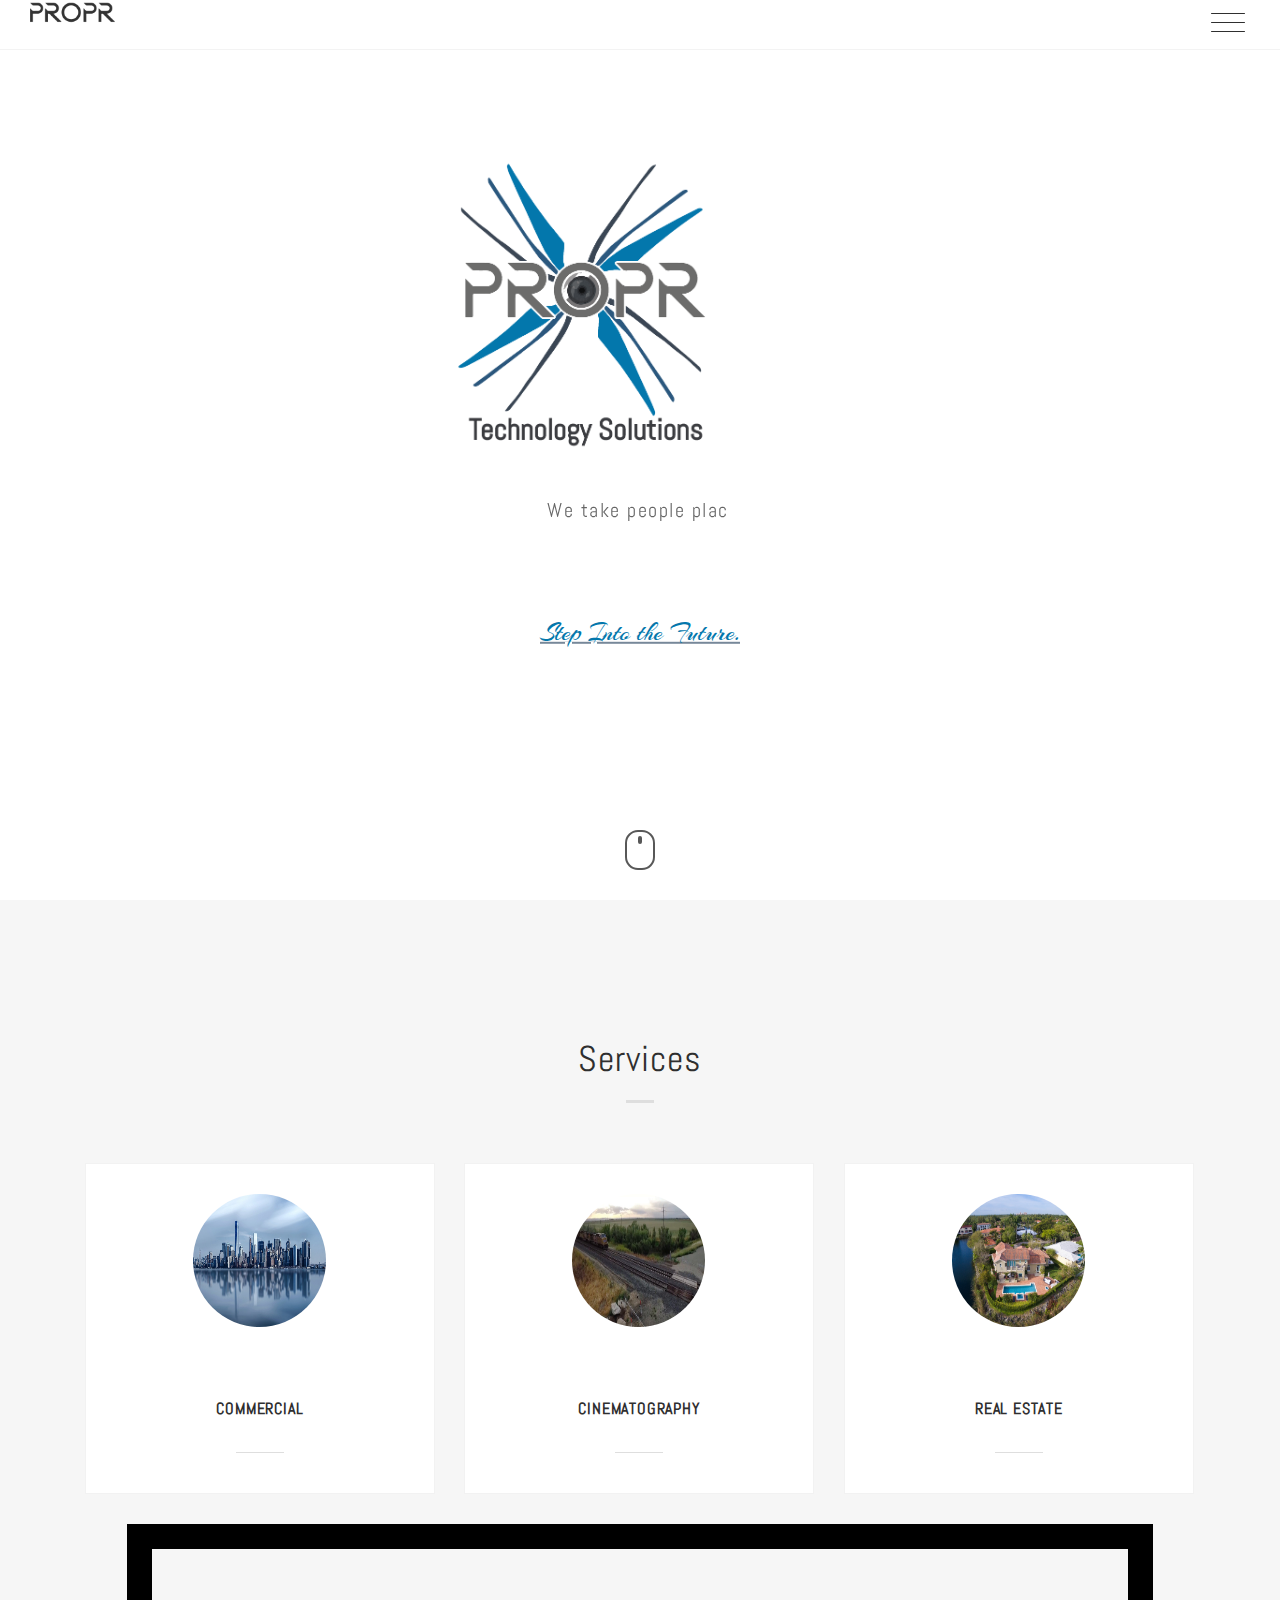
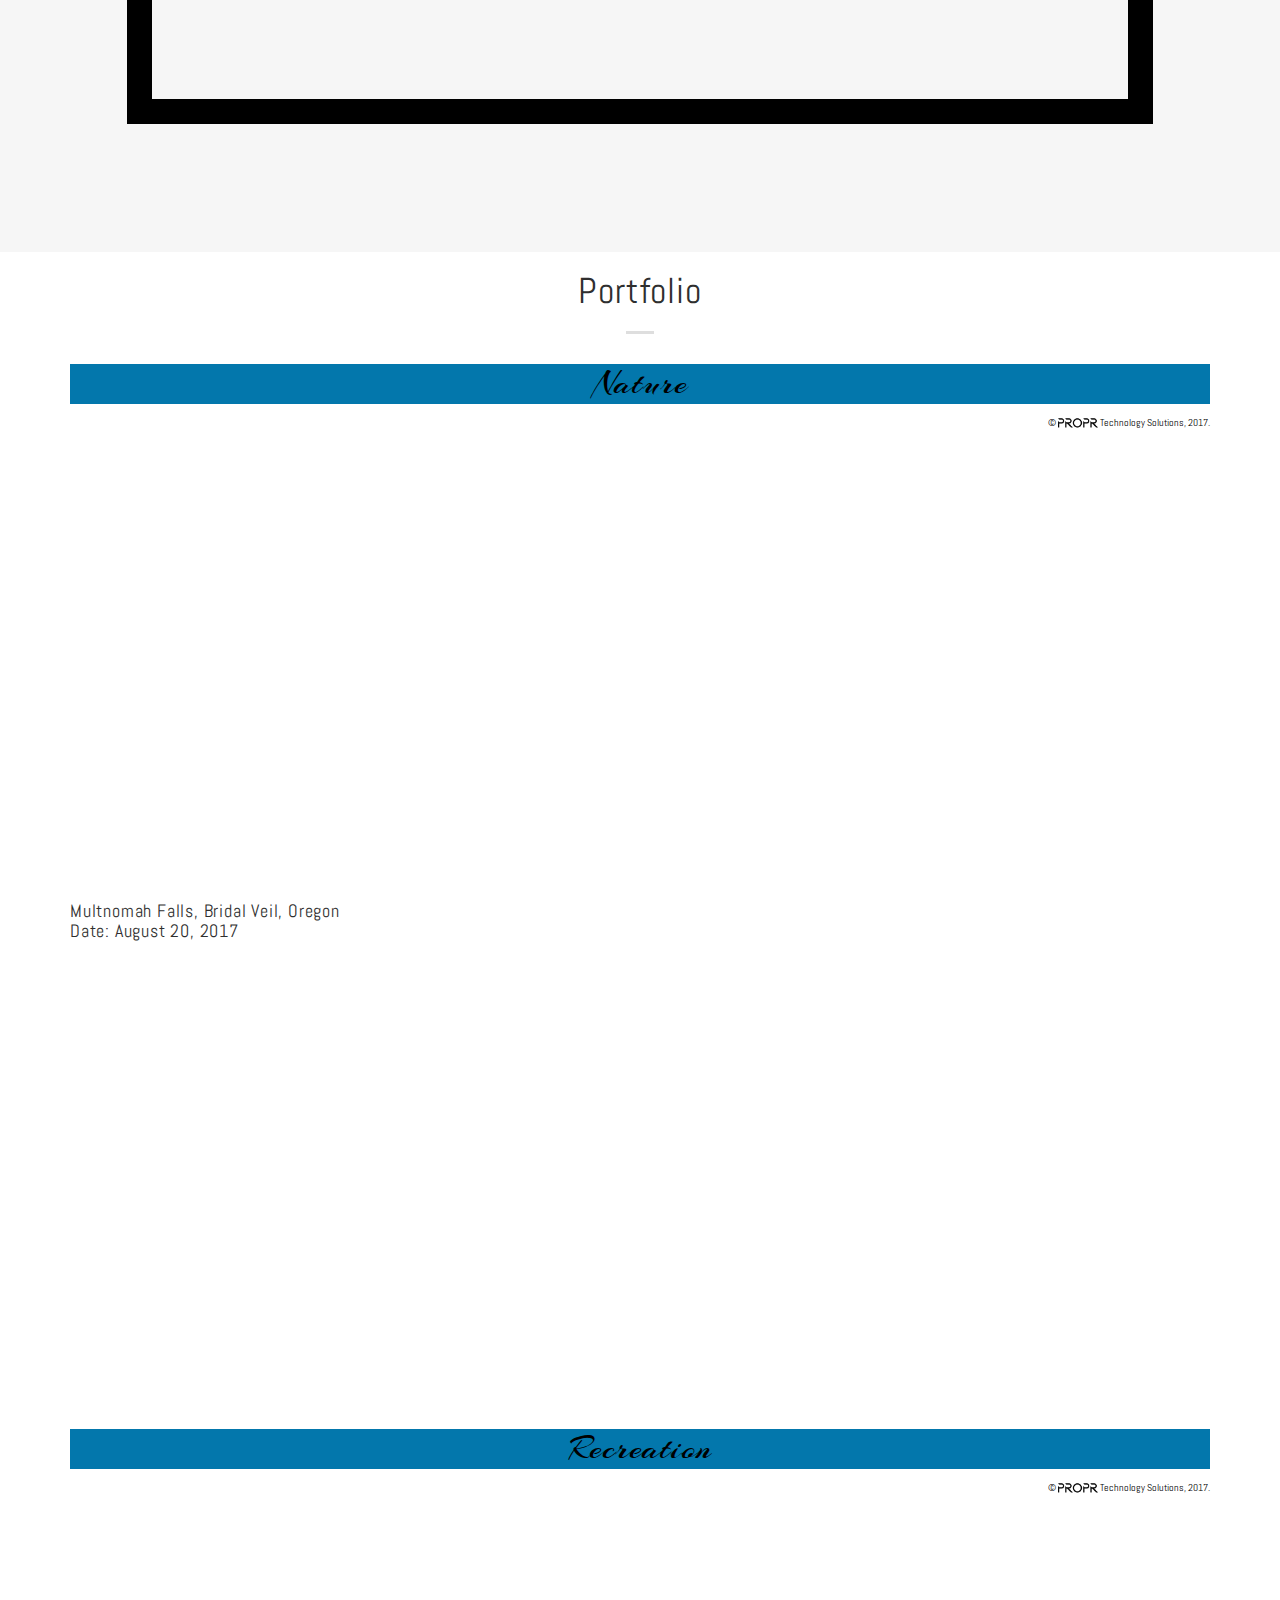
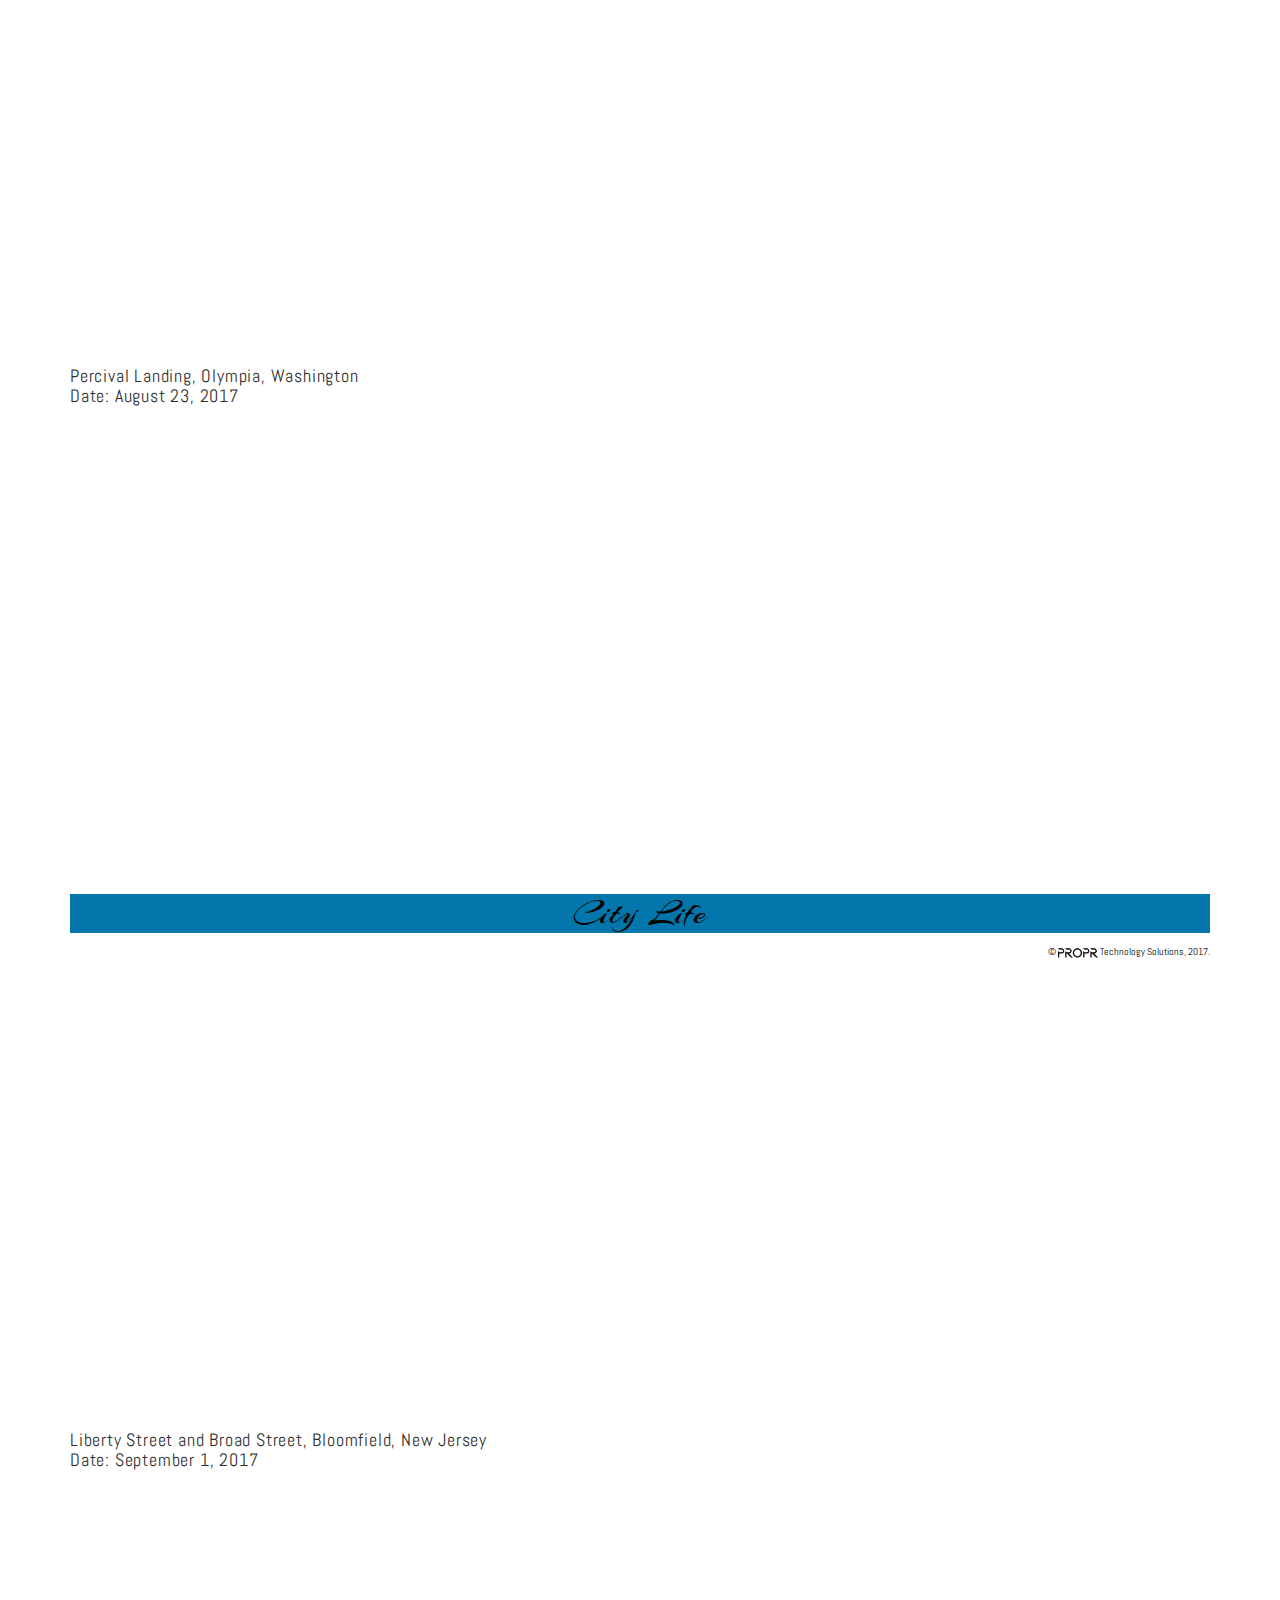
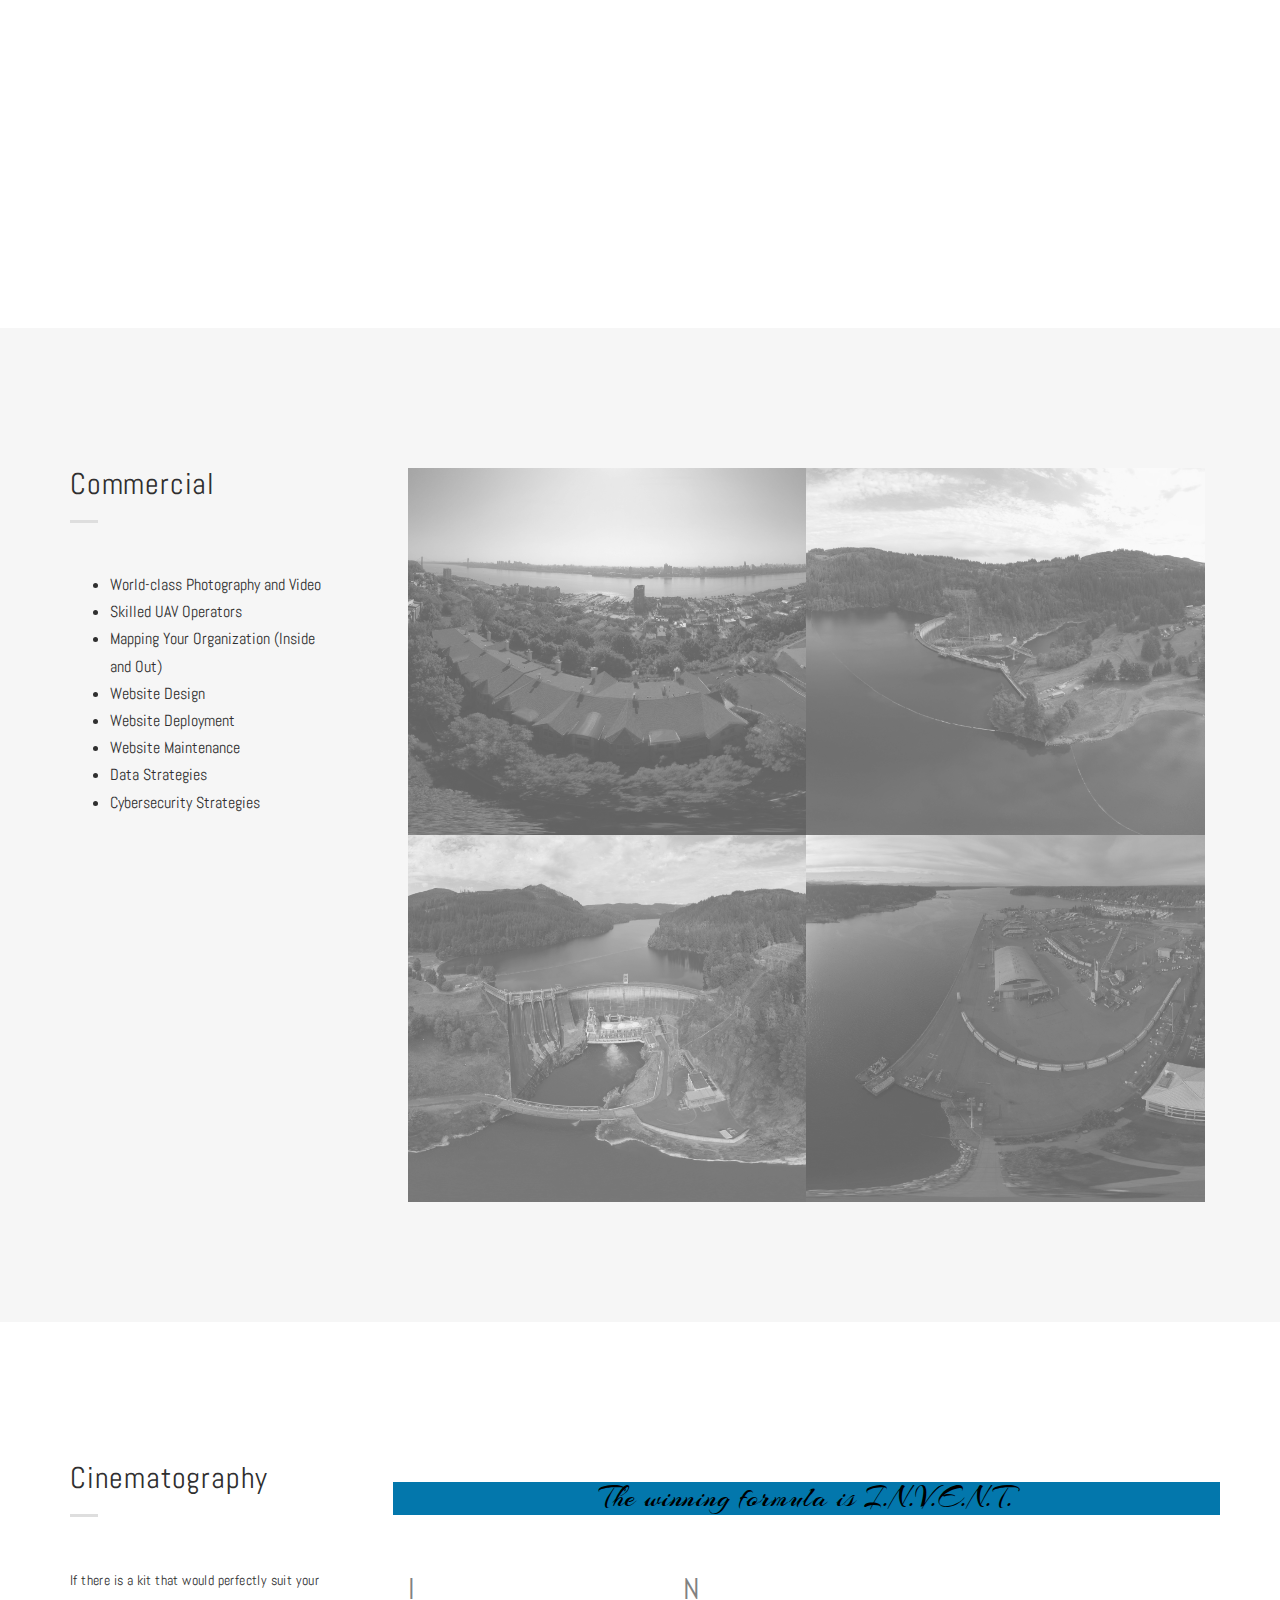
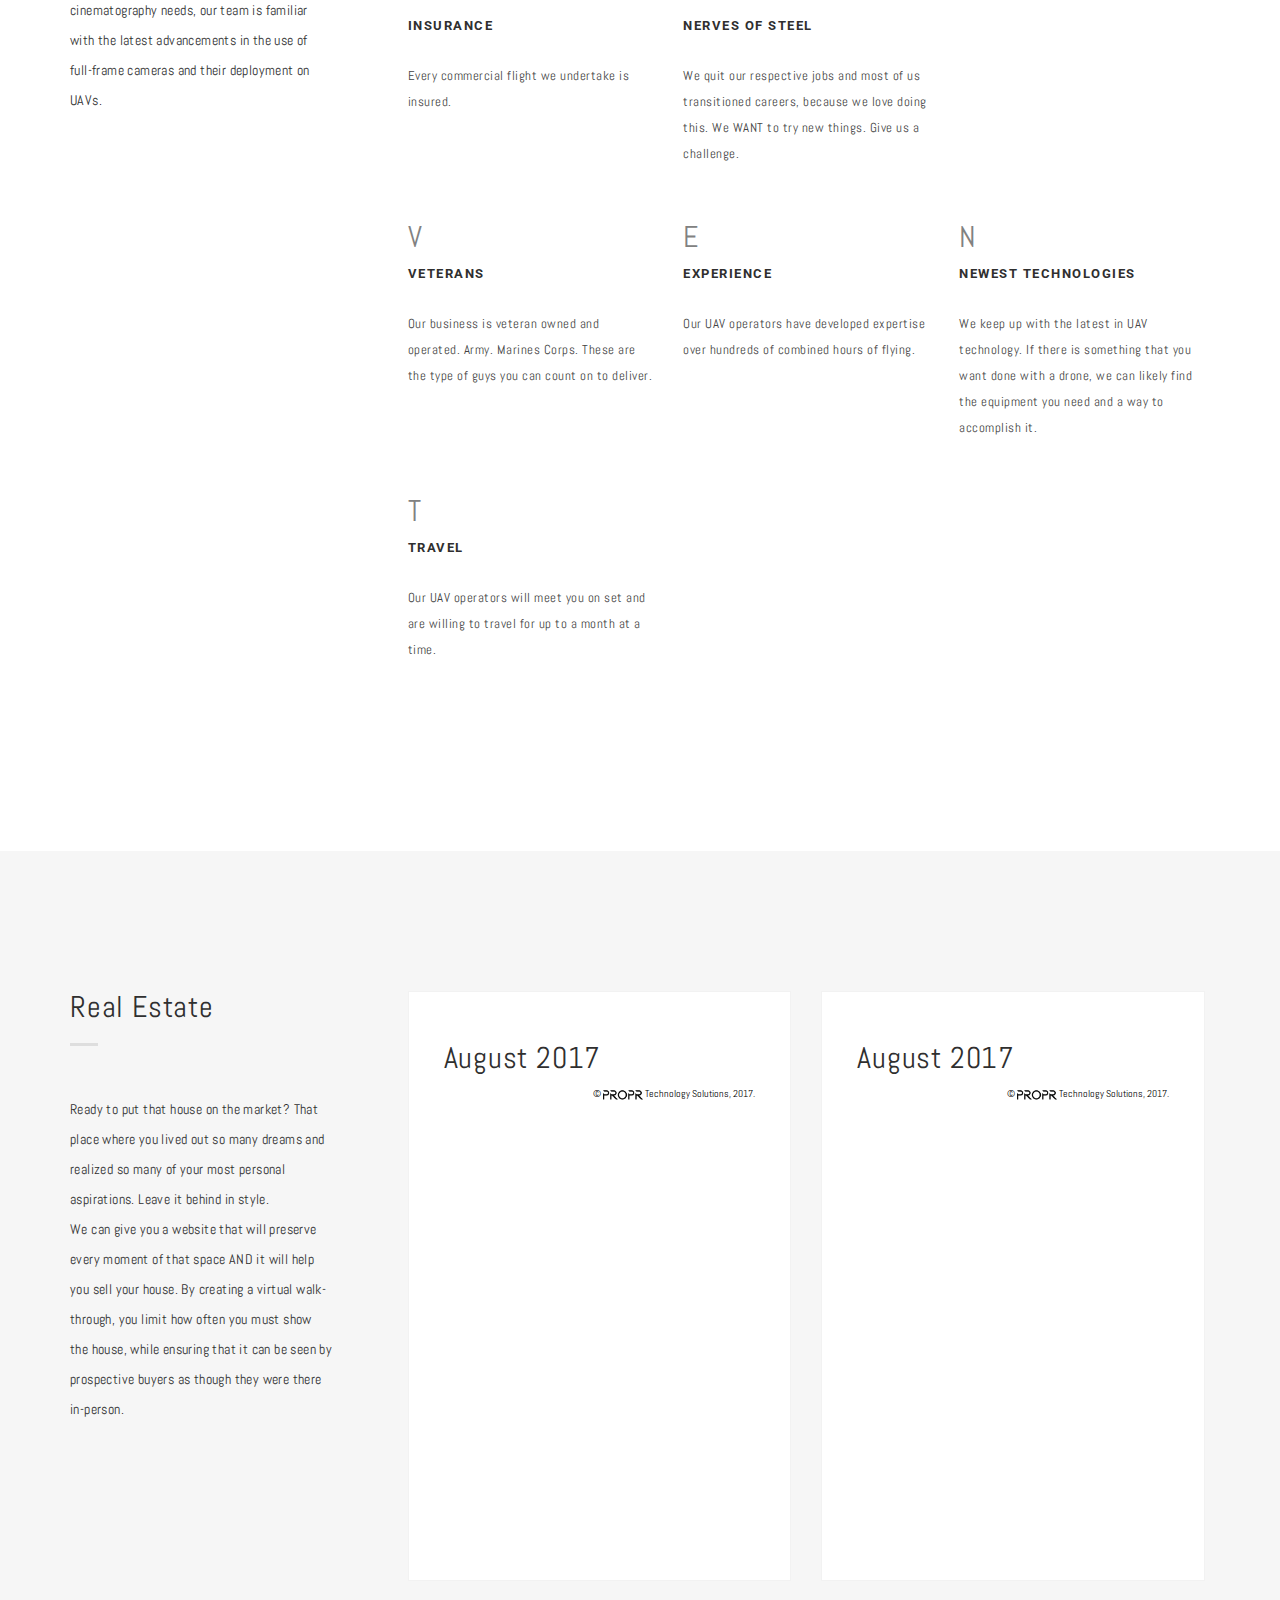
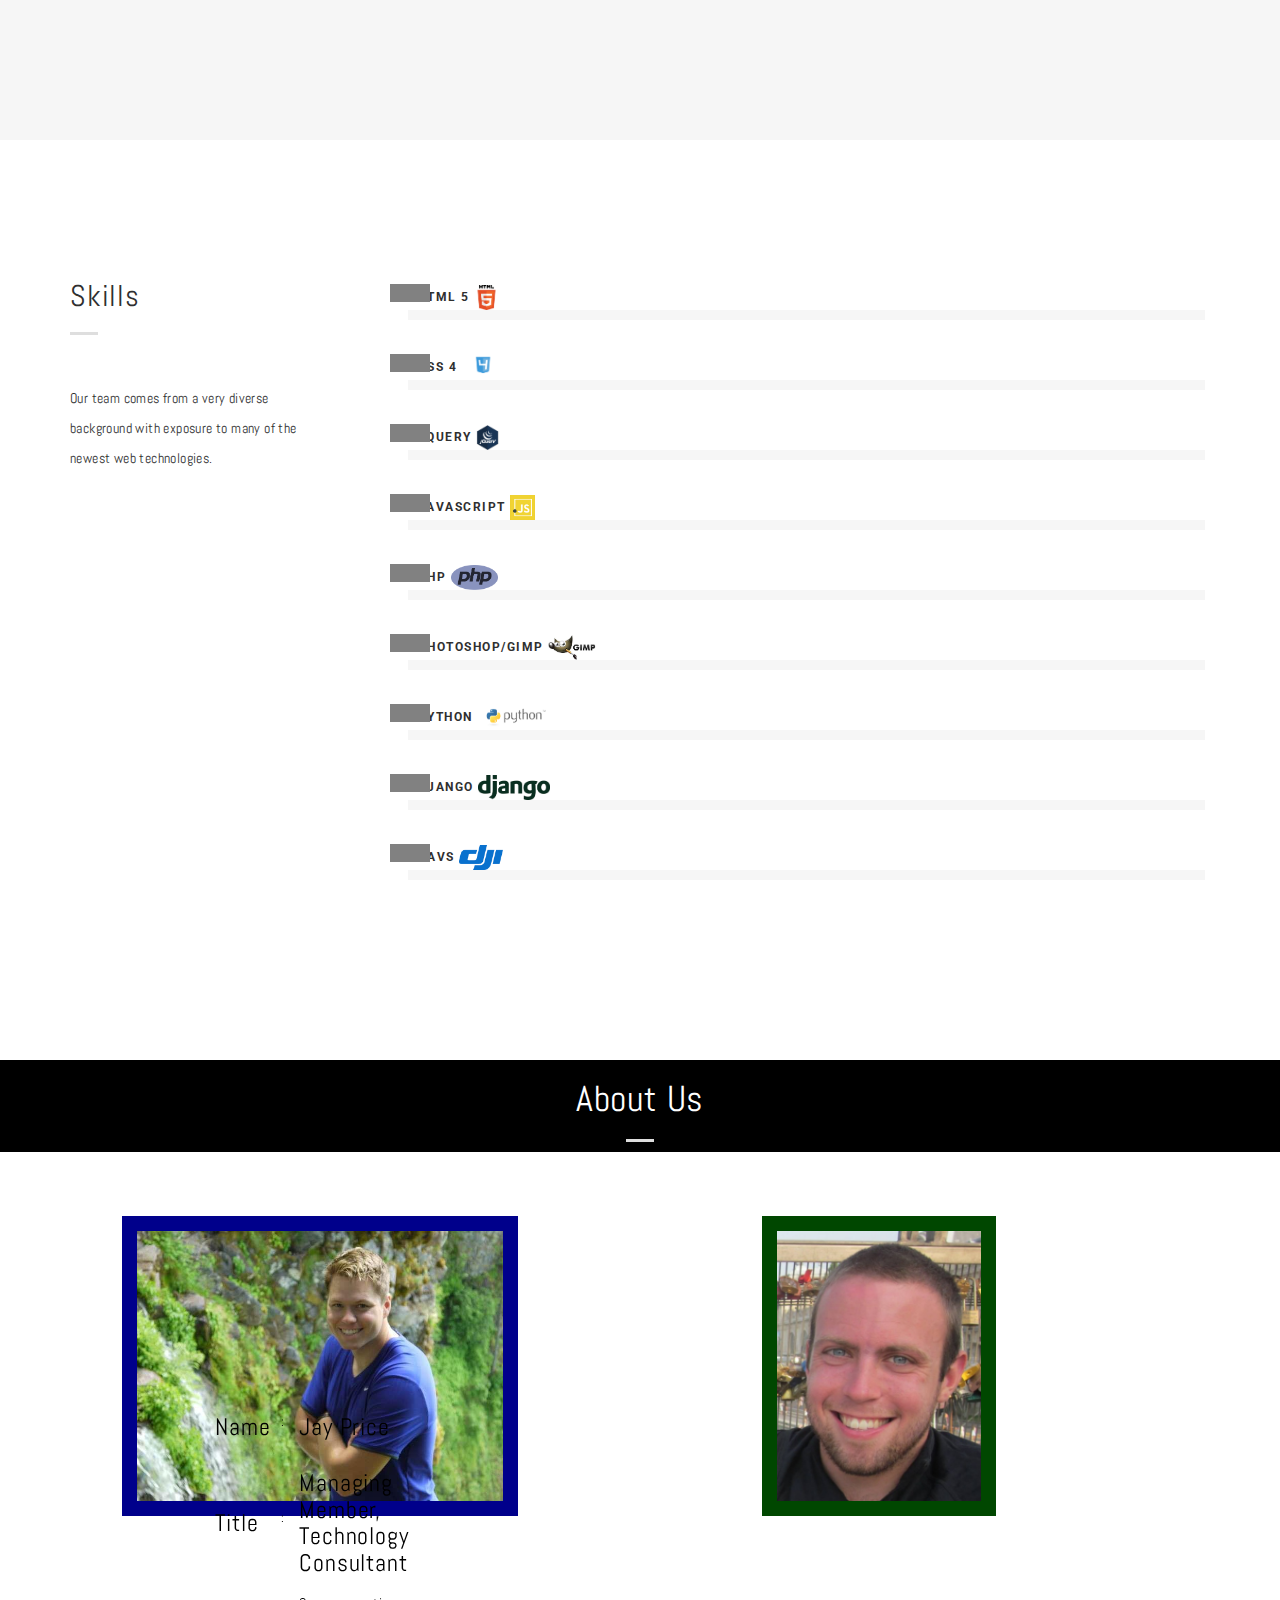
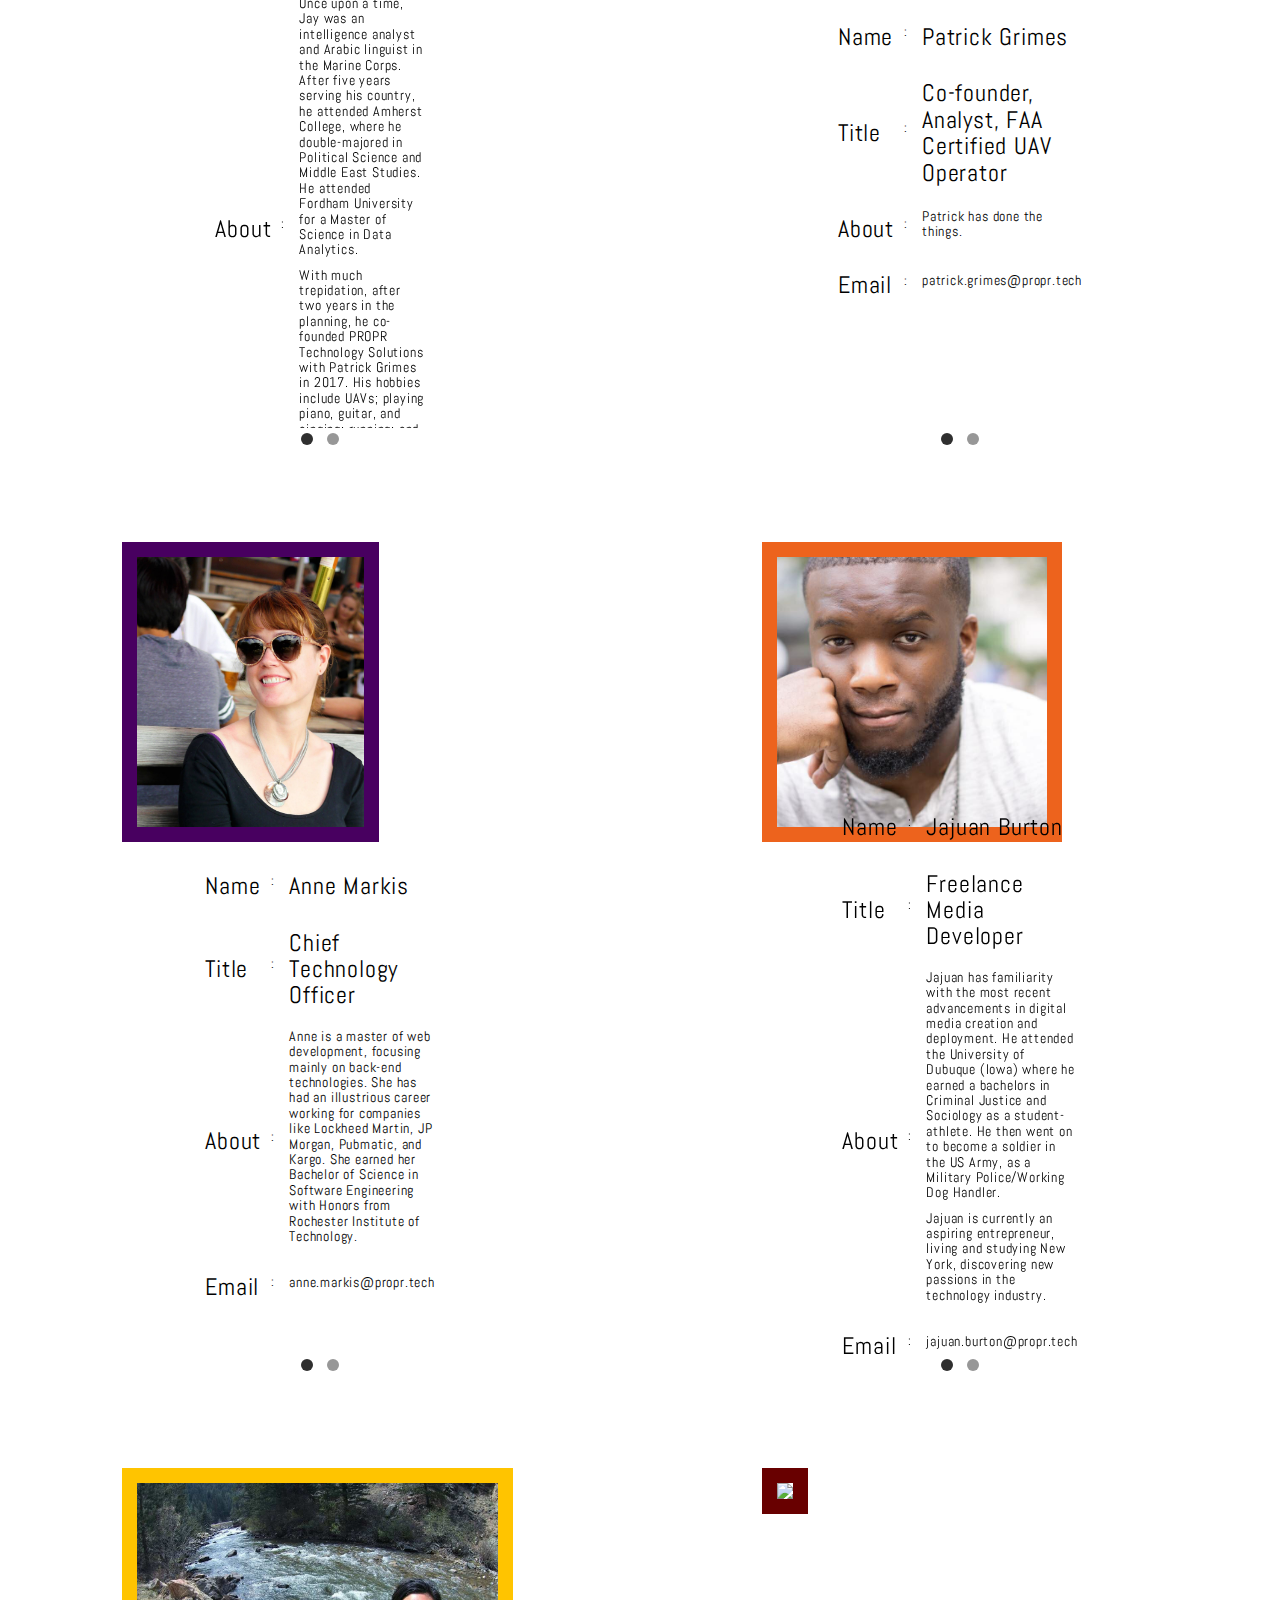
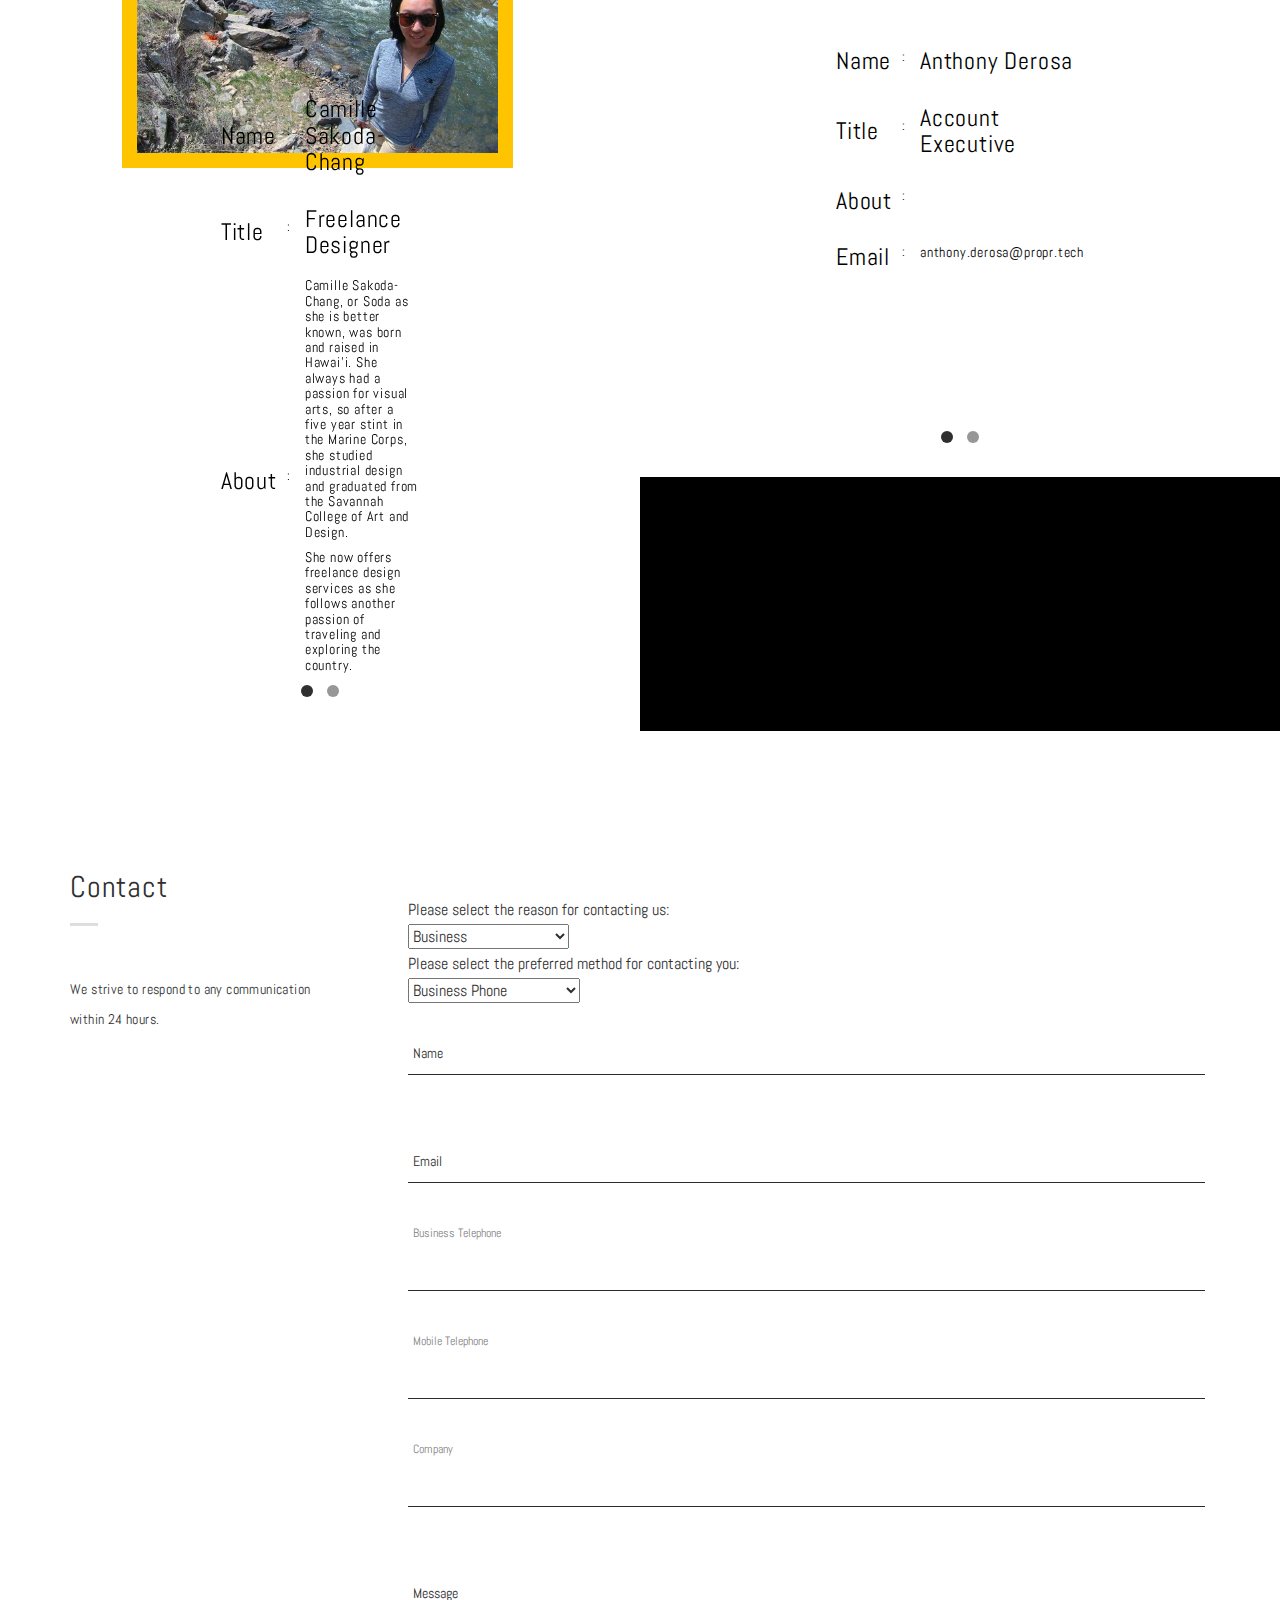
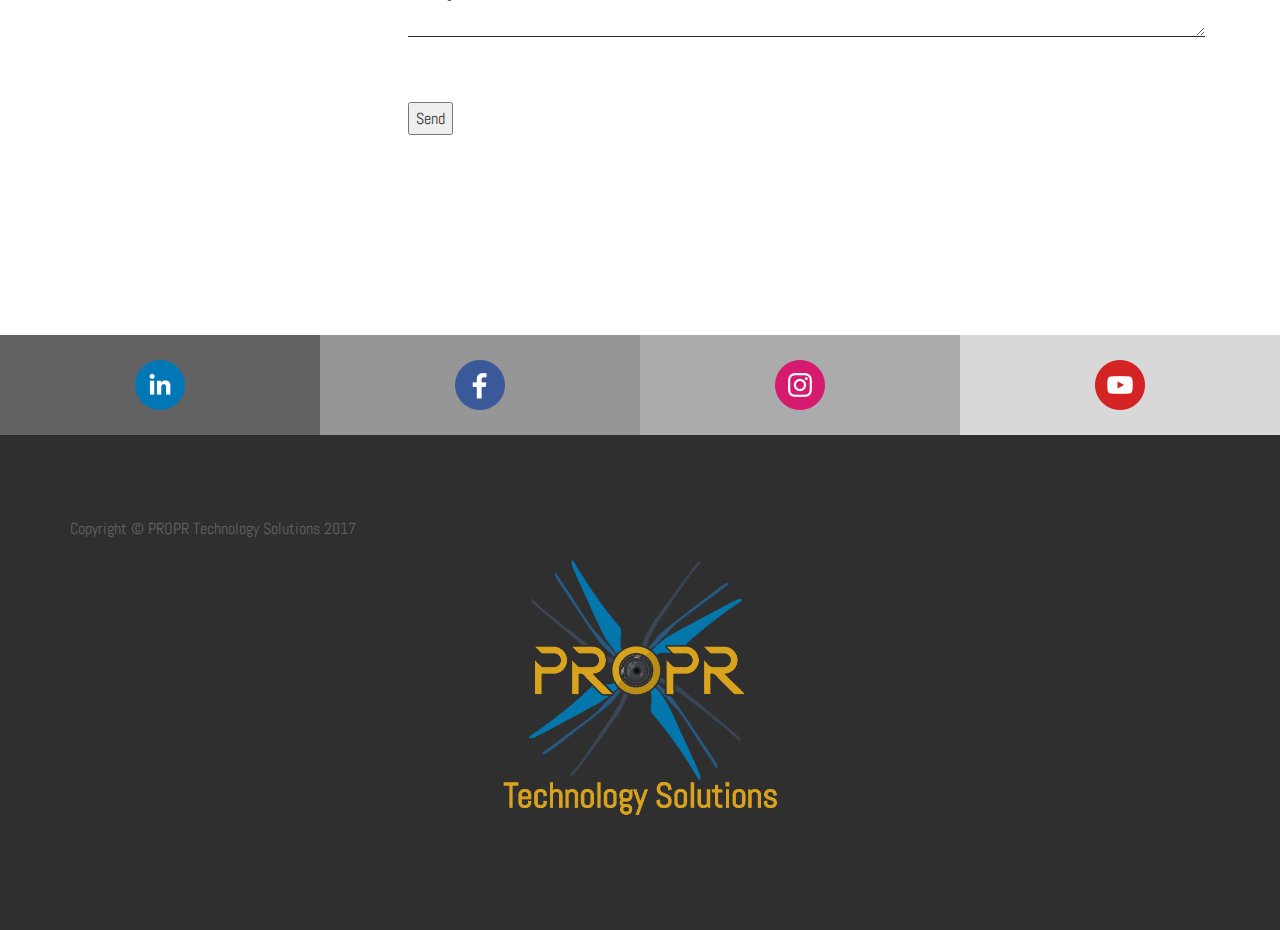
==== index.html @ e9b19761 "Reformatted the landing page." ====
<!DOCTYPE html>
<html lang="en">
  <head>
    <meta charset="utf-8">
    <title>PROPR Technology Solutions</title>
    <meta content="IE=edge" http-equiv="X-UA-Compatible">
    <meta content="width=device-width, initial-scale=1" name="viewport">
    <!--Fav-->
    <link href="logos/PROPR-favicon.png" rel="shortcut icon">
    
    <!--styles-->
    <link href="css/bootstrap.min.css" rel="stylesheet">
    <link href="css/owl.carousel.css" rel="stylesheet">
    <link href="css/owl.theme.css" rel="stylesheet">
    <link href="css/magnific-popup.css" rel="stylesheet">
    <link href="css/style.css" rel="stylesheet">
    <link href="css/responsive.css" rel="stylesheet">
    <link rel="stylesheet" href="https://cdn.pannellum.org/2.3/pannellum.css">

    <script type="text/javascript" src="https://cdn.pannellum.org/2.3/pannellum.js"></script>
    
    
    <!--fonts google-->
    <link href='https://fonts.googleapis.com/css?family=Arizonia' rel='stylesheet'>
    <link href='https://fonts.googleapis.com/css?family=Roboto+Slab:400,700' rel='stylesheet' type='text/css'>
    <link href='https://fonts.googleapis.com/css?family=Roboto:400,300,500,700' rel='stylesheet' type='text/css'>
    <link href='https://fonts.googleapis.com/css?family=Abel' rel='stylesheet'>

    
    <!--[if lt IE 9]>
       <script type="text/javascript" src="js/html5shiv.min.js"></script>
    <![endif]-->
  </head>
  <body>
    <!--PRELOADER-->
    <div id="preloader">
      <div id="status">
        <img alt="logo" src="logos/proprTechnologySolutionsGunmetal-transBackground.png">
      </div>
    </div>
    <!--/.PRELOADER END-->

    <!--HEADER -->
    <div class="header">
      <div class="for-sticky">
        <!--LOGO-->
        <div class="col-md-2 col-xs-6 logo">
          <a href="index.html"><img alt="logo" class="logo-nav" src="logos/proprPlaintext-narrow.png" text-align:"left"></a>
        </div>
        <!--/.LOGO END-->
      </div>
      <div class="menu-wrap">
        <nav class="menu">
          <div class="menu-list">
            <a data-scroll="" href="#home" class="active">
              <span>Home</span>
            </a>
            <a data-scroll="" href="#services">
                <span>Services</span>
            </a>
            <a data-scroll="" href="#portfolio">
                <span>Portfolio</span>
            </a>
            <a data-scroll="" href="#about">
              <span>About</span>
            </a>
            <a data-scroll="" href="#commercial">
              <span>Commercial</span>
            </a>
            <a data-scroll="" href="#cinematography">
              <span>Cinematography</span>
            </a>
            <a data-scroll="" href="#realEstate">
              <span>Real Estate</span>
            </a>
            <a data-scroll="" href="#education">
              <span>Education</span>
            </a>
            <a data-scroll="" href="#blog">
              <span>Blog</span>
            </a>
            <a data-scroll="" href="#contact">
              <span>Contact</span>
            </a>
          </div>
        </nav>
        <button class="close-button" id="close-button">Close Menu</button>
      </div>
      <button class="menu-button" id="open-button">
        <span></span>
        <span></span>
        <span></span>
      </button><!--/.for-sticky-->
    </div>
    <!--/.HEADER END-->
    
    <!--CONTENT WRAP-->
    <div class="content-wrap">
      <!--CONTENT-->
      <div class="content">
        <!--HOME-->
        <section id="home">
          <div class="container">
            <div class="row">
              <div class="wrap-hero-content">
                  <div class="hero-content">
                      <img id=mainLogo src="logos/proprTechnologySolutionsGunmetal-transBackground.png">
                    <br><br><br><br><br><br><br><br><br>
                    <span class="typed"></span>
                    <br><br><br><br>
                    <style>
                      @import url('https://fonts.googleapis.com/css?family=Arizonia');
                    </style>
                    <div class="stepFuture">Step Into the Future.</div>
                  </div>
              </div>
              <div class="mouse-icon margin-20">
                <div class="scroll"></div>
              </div>
            </div>
          </div>
        </section>
        <!--/.HOME END-->

      <!--Services-->
      <section class="grey-bg" id="services">
          <div class="container">
            <div class="row">
              <div class="col-md-12">
                <h1 class="title-small-center text-center">
                  <span>Services</span>
                </h1>
                <!--GRID Services-->
                <div class="grid">
                  <div class="grid-item">
                    <div class="wrap-article">
                      <a data-scroll="" href="#commercial"><img alt="commercial" class="img-circle text-center" src="images/commercial.jpg"></a>
                      <p class="subtitle fancy">
                        <span></span>
                      </p>
                      <a href="#commercial">
                        <h2 class="title">
                          Commercial 
                        </h2>
                      </a>
                    </div>
                  </div>

                  <div class="grid-item">
                    <div class="wrap-article">
                    <a data-scroll="" href="#cinematography"><img alt="cinematography" class="img-circle text-center" src="images/cinematography.jpg"></a>
                    <p class="subtitle fancy">
                        <span></span>
                      </p>
                      <a href="#cinematography">
                        <h2 class="title">
                          Cinematography
                        </h2>
                      </a>
                    </div>
                  </div>

                  <div class="grid-item">
                    <div class="wrap-article">
                      <a data-scroll="" href="#realEstate"><img alt="real Estate" class="img-circle text-center" src="images/realEstate.jpg"></a>
                      <p class="subtitle fancy">
                        <span></span>
                      </p>
                      <a href="#realEstate">
                        <h2 class="title">
                          Real Estate
                        </h2>
                      </a>
                    </div>
                  </div>

                </div>
                <!--/.GRID Services END-->
                <div id="demoVideo">
                  <video id="quickDemoVid" autoplay="true" loop src="WebAssets/QuickHits2.mp4"></video>
                </div>
              </div>
            </div>
          </div>
        </section>
        <!--/.Services END-->
        
        <!--PORTFOLIO-->
        <section id="portfolio">
            <h1 class="title-small-center text-center">
                <span>Portfolio</span>
              </h1>
            <div class="container">
              <h1 class="descriptiveAdditions">Nature</h1>
              <div id="multnomahFalls"><div class="copyrightDescription">&copy;  <img src="logos/proprPlaintext-narrow.png" height="12px"> Technology Solutions, 2017.</div></div>
              <div class="portfolioDesc-right"><br><h4>Multnomah Falls, Bridal Veil, Oregon  <br>Date: August 20, 2017</h4></div>
              <iframe src="https://www.google.com/maps/embed?pb=!1m18!1m12!1m3!1d177463.06169900682!2d-122.58820193441561!3d45.974048912000015!2m3!1f0!2f0!3f0!3m2!1i1024!2i768!4f13.1!3m3!1m2!1s0x5494310710bac379%3A0x4ea89e61edc91a26!2sLake+Merwin!5e0!3m2!1sen!2sus!4v1504679280659" width="600" height="450" frameborder="0" style="border:0" allowfullscreen></iframe>
              <h1 class="descriptiveAdditions">Recreation</h1>
              <div id="percivalLanding"><div class="copyrightDescription">&copy;  <img src="logos/proprPlaintext-narrow.png" height="12px"> Technology Solutions, 2017.</div></div>
              <div class="portfolioDesc-left"><br><h4>Percival Landing, Olympia, Washington <br>Date: August 23, 2017</h4></div>
              <iframe src="https://www.google.com/maps/embed?pb=!1m18!1m12!1m3!1d2718.6636477427255!2d-122.90604384774124!3d47.04683057904935!2m3!1f0!2f0!3f0!3m2!1i1024!2i768!4f13.1!3m3!1m2!1s0x5491751a344faf8f%3A0xc05edcb46eec4109!2sPercival+Landing+Park!5e0!3m2!1sen!2sus!4v1504679741268" width="600" height="450" frameborder="0" style="border:0" allowfullscreen></iframe>
              <h1 class="descriptiveAdditions">City Life</h1>
              <div id="broadStreet"><div class="copyrightDescription">&copy;  <img src="logos/proprPlaintext-narrow.png" height="12px"> Technology Solutions, 2017.</div></div>
              <div class="portfolioDesc-right"><br><h4>Liberty Street and Broad Street, Bloomfield, New Jersey <br>Date: September 1, 2017</h4></div>
              <iframe src="https://www.google.com/maps/embed?pb=!1m18!1m12!1m3!1d3020.471869796412!2d-74.19963344782644!3d40.79562347922171!2m3!1f0!2f0!3f0!3m2!1i1024!2i768!4f13.1!3m3!1m2!1s0x89c2553cd62f1c93%3A0x48aaa66e589d598c!2sBroad+St+%26+Liberty+St%2C+Bloomfield%2C+NJ+07003!5e0!3m2!1sen!2sus!4v1504679881811" width="600" height="450" frameborder="0" style="border:0" allowfullscreen></iframe>
            </div>

          </section>
          <!--/.PORTFOLIO END-->

      

        <!--WORK-->
        <section class="grey-bg mar-tm-10" id="commercial">
          <div class="container">
            <div class="row">
              <div class="col-md-3">
                <h2 class="title-small">
                  <span>Commercial</span>
                </h2>
                <p class="content-detail">
                  <ul>
                    <li>World-class Photography and Video</li>
                    <li>Skilled UAV Operators</li>
                    <li>Mapping Your Organization (Inside and Out)</li>
                    <li>Website Design</li>
                    <li>Website Deployment</li>
                    <li>Website Maintenance</li>
                    <li>Data Strategies</li>
                    <li>Cybersecurity Strategies</li>
                </p>
              </div>
              <div class="col-md-9 content-right">
                <!--PORTFOLIO IMAGE-->
                <ul class="portfolio-image">
                  <li class="col-md-6">
                    <a href="images/fortLee.jpg"><img alt="image" src="images/fortLee.jpg">
                      <div class="decription-wrap">
                        <div class="image-bg">
                           <p class="desc">Condominiums</p>
                        </div>

                      </div>
                    </a>
                  </li>
                  <li class="col-md-6">
                    <a href="images/merwinLake.jpg"><img alt="image" src="images/merwinLake.jpg">
                      <div class="decription-wrap">
                        <div class="image-bg">
                          <p class="desc">Lakes</p>
                        </div>
                      </div>
                    </a>
                  </li>
                  <li class="col-md-6">
                    <a href="images/merwinDam.jpg"><img alt="image" src="images/merwinDam.jpg">
                      <div class="decription-wrap">
                        <div class="image-bg">
                          <p class="desc">Infrastructure Projects</p>
                        </div>
                      </div>
                    </a>
                  </li>
                  <li class="col-md-6">
                    <a href="images/portOfOlympia.jpg"><img alt="image" src="images/portOfOlympia.jpg">
                      <div class="decription-wrap">
                        <div class="image-bg">
                          <p class="desc">Ports and Harbors</p>
                        </div>
                      </div>
                    </a>
                  </li>
                </ul>
                <!--/.PORTFOLIO IMAGE END-->
              </div>
            </div>
          </div>
        </section>
        <!--/.WORK END-->

        <!--SERVICES-->
        <section class="white-bg" id="cinematography">
          <div class="container">
            <div class="row">
              <div class="col-md-3">
                <h2 class="title-small">
                  <span>Cinematography</span>
                </h2>
                <p class="content-detail">
                  If there is a kit that would perfectly suit your cinematography needs, our team is familiar with the latest advancements in the use of full-frame cameras and their deployment on UAVs. 
                </p>
              </div>
              <div class="col-md-9 content-right">
                <div class="row">
                  <h2 class="descriptiveAdditions"> The winning formula is I.N.V.E.N.T.</h2><br><br>
                  <ul class="listing-item">
                    <li>
                        <div class="col-md-4 col-sm-4">
                         <h2 class="icon-use">
                            I
                         </h2>
                           <p class="head-sm">
                              Insurance
                            </p>
                          <p class="text-grey">
                            Every commercial flight we undertake is insured. 
                          </p>
                        </div>
                      </li>
                    
                    <li>
                      <div class="col-md-4 col-sm-4">
                        <h2 class="icon-use">
                          N
                        </h2>
                        <p class="head-sm">
                          Nerves of Steel
                        </p>
                        <p class="text-grey">
                          We quit our respective jobs and most of us transitioned careers, because we love doing this. We WANT to try new things. Give us a challenge. 
                        </p>
                      </div>
                    </li>

                  <ul class="listing-item">
                    <li>
                      <div class="col-md-4 col-sm-4">
                        <p class="icon-use">
                          V
                        </p>
                        <p class="head-sm">
                          Veterans
                        </p>
                        <p class="text-grey">
                          Our business is veteran owned and operated. Army. Marines Corps. These are the type of guys you can count on to deliver. 
                        </p>
                      </div>
                    </li>

                    <li>
                      <div class="col-md-4 col-sm-4">
                        <h2 class="icon-use">
                          E
                        </h2>
                        <p class="head-sm">
                          Experience
                        </p>
                        <p class="text-grey">
                          Our UAV operators have developed expertise over hundreds of combined hours of flying.
                        </p>
                      </div>
                    </li>

                    
                    <li>
                        <div class="col-md-4 col-sm-4">
                          <h2 class="icon-use">
                            N
                          </h2>
                          <p class="head-sm">
                            Newest Technologies
                          </p>
                          <p class="text-grey">
                            We keep up with the latest in UAV technology. If there is something that you want done with a drone, we can likely find the equipment you need and a way to accomplish it. 
                          </p>
                        </div>
                      </li>

                    <li>
                      <div class="col-md-4 col-sm-4">
                        <h2 class="icon-use">
                          T
                        </h2>
                        <p class="head-sm">
                          Travel
                        </p>
                        <p class="text-grey">
                          Our UAV operators will meet you on set and are willing to travel for up to a month at a time. 
                        </p>
                      </div>
                    </li>
                  </ul>

                </div>
              </div>
            </div>
          </div>
        </section>
        <!--/.CINEMATOGRAPHY END-->

        <!--REAL ESTATE-->
        <section class="grey-bg" id="realEstate">
          <div class="container">
            <div class="row">
              <div class="col-md-3">
                <h2 class="title-small">
                  <span>Real Estate</span>
                </h2>
                <p class="content-detail">
                  Ready to put that house on the market? That place where you lived out so many dreams and realized so many of your most personal aspirations. Leave it behind in style. <br> We can give you a website that will preserve every moment of that space AND it will help you sell your house. By creating a virtual walk-through, you limit how often you must show the house, while ensuring that it can be seen by prospective buyers as though they were there in-person.
                </p>
              </div>
              <div class="col-md-9 content-right">
                <div class="row">
                  <ul class="listing-item">
                    <li>
                      <div class="col-md-6 col-sm-6">
                        <div class="wrap-card">
                          <div class="card">
                              <h2> August 2017 </h2>
                              <div id="driveway"><div class="copyrightDescription">&copy;  <img src="logos/proprPlaintext-narrow.png" height="12px"> Technology Solutions, 2017.</div></div>
                            </div>
                          </div>
                        </div>
                    </li>

                    <li>
                      <div class="col-md-6 col-sm-6">
                        <div class="wrap-card">
                          <div class="card">
                              <h2> August 2017 </h2>
                              <div id="crossroads"><div class="copyrightDescription">&copy;  <img src="logos/proprPlaintext-narrow.png" height="12px"> Technology Solutions, 2017.</div></div>
                            </div>
                          </div>
                        </div>
                    </li>
                  </ul>  

                </div>
              </div>
            </div>
          </div>
        </section>
        <!--/.REAL ESTATE END-->

        <!--SKILLS-->
        <section class="white-bg" id="skill">
          <div class="container">
            <div class="row">
              <div class="col-md-3">
                <h2 class="title-small">
                  <span>Skills</span>
                </h2>
                <p class="content-detail">
                  Our team comes from a very diverse background with exposure to many of the newest web technologies.
                </p>
              </div>
              <div class="col-md-9 content-right">
                <!--SKILLST-->
                <div class="skillst">
                  <div class="skillbar" data-percent="78%">
                    <div class="title head-sm">
                      HTML 5
                    <img class="skillLogo" src="images/html5.png">
                    </div>
                    <div class="count-bar">
                      <div class="count"></div>
                    </div>
                  </div>
                  <div class="skillbar" data-percent="62%">
                    <div class="title head-sm">
                      CSS 4
                    <img class="skillLogo" src="images/css4.png">
                    </div>
                    <div class="count-bar">
                      <div class="count"></div>
                    </div>
                  </div>
                  <div class="skillbar" data-percent="58%">
                    <div class="title head-sm">
                      jQuery
                      <img class="skillLogo" src="images/jquery.png">
                    </div>
                    <div class="count-bar">
                      <div class="count"></div>
                    </div>
                  </div>
                  <div class="skillbar" data-percent="65%">
                      <div class="title head-sm">
                        Javascript
                        <img class="skillLogo" src="images/javascript.png">
                      </div>
                      <div class="count-bar">
                        <div class="count"></div>
                      </div>
                    </div>
                  <div class="skillbar" data-percent="20%">
                    <div class="title head-sm">
                      PHP
                      <img class="skillLogo" src="images/php.png">
                    </div>
                    <div class="count-bar">
                      <div class="count"></div>
                    </div>
                  </div>
                  <div class="skillbar" data-percent="65%">
                    <div class="title head-sm">
                      Photoshop/GIMP
                      <img class="skillLogo" src="images/gimp.jpg">
                    </div>
                    <div class="count-bar">
                      <div class="count"></div>
                    </div>
                  </div>
                <div class="skillbar" data-percent="70%">
                    <div class="title head-sm">
                      Python
                      <img class="skillLogo" src="images/python.png">
                    </div>
                    <div class="count-bar">
                      <div class="count"></div>
                    </div>
                  </div>
                <div class="skillbar" data-percent="70%">
                    <div class="title head-sm">
                      Django
                      <img class="skillLogo" src="images/django.png">
                    </div>
                    <div class="count-bar">
                      <div class="count"></div>
                    </div>
                  </div>
                <div class="skillbar" data-percent="100%">
                    <div class="title head-sm">
                      UAVs
                      <img class="skillLogo" src="images/DJI.png">
                    </div>
                    <div class="count-bar">
                      <div class="count"></div>
                    </div>
                  </div>
                </div>
                <!--/.SKILLST END-->
              </div>
            </div>
          </div>
        </section>
        <!--/.SKILLS END-->
  
        <!--ABOUT-->
      <section id="about">
      <h1 class="title-small-center text-center">
        <span>About Us</span>
      </h1>
      <div>
        <div class="col-md-6 col-sm-12 col-xs-12 white-col">
          <div class="row">
            <!--OWL CAROUSEL2-->
            <div class="owl-carousel2">
                <div class="col-md-12 col-sm-12 col-xs-12 white-col">
                    <div class="row">
                      <div class="col-md-8 col-md-offset-2 col-sm-8 col-sm-offset-2 col-xs-12">
                         
                        <img id="Jay" height="300px" float="left" src="WebAssets/Jared.jpg">
                        <div class="wrap-about">
                          <table class="w-content">
                            <tr>
                              <td class="title"><h3>Name</h3></td>
                              <td class="break">:</td>
                              <td><h3>Jay Price</h3></td>
                            </tr>
                            <tr>
                              <td class="title"><h3>Title</h3></td>
                              <td class="break">:</td>
                              <td><h3>Managing Member, Technology Consultant</h3></td>
                            </tr>
                            <tr>
                              <td class="title"><h3>About</h3></td>
                              <td class="break">:</td>
                              <td><h5>Once upon a time, Jay was an intelligence analyst and Arabic linguist in the Marine Corps. After five years serving his country, he attended Amherst College, where he double-majored in Political Science and Middle East Studies. He attended Fordham University for a Master of Science in Data Analytics.
                                </h5><h5>With much trepidation, after two years in the planning, he co-founded PROPR Technology Solutions with Patrick Grimes in 2017. His hobbies include UAVs; playing piano, guitar, and singing; running; and all things tech.</h5></td>
                            </tr>
                            <tr>
                                <td class="title"><h3>Email</h3></td>
                                <td class="break">:</td>
                                <td><h5>jay.price@propr.tech</h5></td>
                            </tr>

                          </table>
                        </div>
                      </div>
                    </div>
                  </div>

              <div class="col-md-12">
                <div class="wrap-about">
                  <div class="w-content">
                    <p class="head-about">
                      <h4>For the first time in my life, I feel strongly that I am using my skills to make the world a better place.
                      </h4><h4>I am excited to offer my customers a product that I believe cannot be found elsewhere.</h4>
                      <img src="logos/proprTechnologySolutionsGoldWhiteBackground.png" width="190px">
                    </p>
                    
                    <h4>
                      - Jay Price
                    </h4>
                  </div>
                </div>
              </div>
            
            </div>
            <!--/.OWL CAROUSEL2 END-->
          </div>
        </div>
      </div>
      <div>
      </div>

      <div>
          <div class="col-md-6 col-sm-12 col-xs-12 white-col">
            <div class="row">
              <!--OWL CAROUSEL2-->
              <div class="owl-carousel2">
                  <div class="col-md-12 col-sm-12 col-xs-12 white-col">
                      <div class="row">
                        <div class="col-md-8 col-md-offset-2 col-sm-8 col-sm-offset-2 col-xs-12">
                          <img id="Patrick" height="300px" src="WebAssets/Patrick.jpg">
                          <div class="wrap-about">
                            <table class="w-content">
                              <tr>
                                <td class="title"><h3>Name</h3></td>
                                <td class="break">:</td>
                                <td><h3>Patrick Grimes</h3></td>
                              </tr>
                              <tr>
                                <td class="title"><h3>Title</h3></td>
                                <td class="break">:</td>
                                <td><h3>Co-founder, Analyst, FAA Certified UAV Operator</h3></td>
                              </tr>
                              <tr>
                                <td class="title"><h3>About</h3></td>
                                <td class="break">:</td>
                                <td><h5>Patrick has done the things.</h5></td>
                              </tr>
                              <tr>
                                  <td class="title"><h3>Email</h3></td>
                                  <td class="break">:</td>
                                  <td><h5>patrick.grimes@propr.tech</h5></td>
                              </tr>

                            </table>
                          </div>
                        </div>
                      </div>
                    </div>

                <div class="col-md-12">
                  <div class="wrap-about">
                    <div class="w-content">
                      <p class="head-about">
                        <h4>One time I was doing the things for Amazon, and I realized that I am the smart dude doing the things. Then they gave me some money, but it still wasn't as cool PROPR.</h4>
                        <img src="logos/proprTechnologySolutionsGoldWhiteBackground.png" width="190px">
                      </p>
                      
                      <h4>
                        - Patrick Grimes
                      </h4>
                    </div>
                  </div>
                </div>
              
              </div>
              <!--/.OWL CAROUSEL2 END-->
          </div>
        </div>
      </div>
      <br>

          <div>
            <div class="col-md-6 col-sm-12 col-xs-12 white-col">
              <div class="row">
                <!--OWL CAROUSEL2-->
                <div class="owl-carousel2">
                    <div class="col-md-12 col-sm-12 col-xs-12 white-col">
                        <div class="row">
                          <div class="col-md-8 col-md-offset-2 col-sm-8 col-sm-offset-2 col-xs-12">
                              <img id="Anne" height="300px" src="WebAssets/Anne.jpg">
                            <div class="wrap-about">
                              <table class="w-content">
                                <tr>
                                  <td class="title"><h3>Name</h3></td>
                                  <td class="break">:</td>
                                  <td><h3>Anne Markis</h3></td>
                                </tr>
                                <tr>
                                  <td class="title"><h3>Title</h3></td>
                                  <td class="break">:</td>
                                  <td><h3>Chief Technology Officer</h3></td>
                                </tr>
                                <tr>
                                  <td class="title"><h3>About</h3></td>
                                  <td class="break">:</td>
                                  <td><h5>Anne is a master of web development, focusing mainly on back-end technologies. She has had an illustrious career working for companies like Lockheed Martin, JP Morgan, Pubmatic, and Kargo. She earned her Bachelor 
                                    of Science in Software Engineering with Honors from Rochester Institute of Technology.  </h5></td>
                                </tr>
                                <tr>
                                    <td class="title"><h3>Email</h3></td>
                                    <td class="break">:</td>
                                    <td><h5>anne.markis@propr.tech</h5></td>
                                </tr>
  
                              </table>
                            </div>
                          </div>
                        </div>
                      </div>
  
                  <div class="col-md-12">
                    <div class="wrap-about">
                      <div class="w-content">
                        <p class="head-about">
                          <h4>One time while I was busy keeping the financial world from ruin, I realized that I do the awesome things better than any of the other so-called awesome people. That's just life. Deal with it!</h4>
                        </p>
                        
                        <h4>
                          -Anne Markis
                        </h4>
                      </div>
                    </div>
                  </div>
                
                </div>
                <!--/.OWL CAROUSEL2 END-->
              </div>
            </div>
          </div>
          <div>
          </div>
          <div>
              <div class="col-md-6 col-sm-12 col-xs-12 white-col">
                <div class="row">
                  <!--OWL CAROUSEL2-->
                  <div class="owl-carousel2">
                      <div class="col-md-12 col-sm-12 col-xs-12 white-col">
                          <div class="row">
                            <div class="col-md-8 col-md-offset-2 col-sm-8 col-sm-offset-2 col-xs-12">
                                <img id="Jajuan" height="300px" src="WebAssets/Jajuan.jpg">
                              <div class="wrap-about">
                                <table class="w-content">
                                  <tr>
                                    <td class="title"><h3>Name</h3></td>
                                    <td class="break">:</td>
                                    <td><h3>Jajuan Burton</h3></td>
                                  </tr>
                                  <tr>
                                    <td class="title"><h3>Title</h3></td>
                                    <td class="break">:</td>
                                    <td><h3>Freelance Media Developer</h3></td>
                                  </tr>
                                  <tr>
                                    <td class="title"><h3>About</h3></td>
                                    <td class="break">:</td>
                                    <td><h5>Jajuan has familiarity with the most recent advancements in digital media creation and deployment. 
                                      He attended the University of Dubuque (Iowa) where he earned a bachelors in Criminal Justice and Sociology as a student-athlete. 
                                      He then went on to become a soldier in the US Army, as a Military Police/Working Dog Handler. 
                                    </h5>
                                    <h5>  
                                        Jajuan is currently an aspiring entrepreneur, living and studying New York, discovering new passions in the technology industry.
                                      </h5></td>
    
                                  </tr>
                                  <tr>
                                      <td class="title"><h3>Email</h3></td>
                                      <td class="break">:</td>
                                      <td><h5>jajuan.burton@propr.tech</h5></td>
                                  </tr>
    
                                </table>
                              </div>
                            </div>
                          </div>
                        </div>
    
                    <div class="col-md-12">
                      <div class="wrap-about">
                        <div class="w-content">
                          <p class="head-about">
                            <h4>Tomorrow is almost over.
                            </h4>
                          </p>
                          
                          <h4>
                            - Jajuan Burton
                          </h4>
                        </div>
                      </div>
                    </div>
                  
                  </div>
                  <!--/.OWL CAROUSEL2 END-->
                </div>
              </div>

            </div>
            <div>

              </div>
              <div>
                  <div class="col-md-6 col-sm-12 col-xs-12 white-col">
                    <div class="row">
                      <!--OWL CAROUSEL2-->
                      <div class="owl-carousel2">
                          <div class="col-md-12 col-sm-12 col-xs-12 white-col">
                              <div class="row">
                                <div class="col-md-8 col-md-offset-2 col-sm-8 col-sm-offset-2 col-xs-12">
                                    <img id="Soda" height="300px" src="WebAssets/soda.jpg">
                                  <div class="wrap-about">
                                    <table class="w-content">
                                      <tr>
                                        <td class="title"><h3>Name</h3></td>
                                        <td class="break">:</td>
                                        <td><h3>Camille Sakoda-Chang</h3></td>
                                      </tr>
                                      <tr>
                                        <td class="title"><h3>Title</h3></td>
                                        <td class="break">:</td>
                                        <td><h3>Freelance Designer</h3></td>
                                      </tr>
                                      <tr>
                                        <td class="title"><h3>About</h3></td>
                                        <td class="break">:</td>
                                        <td><h5>Camille Sakoda-Chang, or Soda as she is better known, was born and raised in Hawai'i.  She always had a passion for visual arts, so after a five year stint in the Marine Corps, she studied industrial design and graduated from the Savannah College of Art and Design.
                                          </h5><h5>She now offers freelance design services as she follows another passion of traveling and exploring the country.</h5></td>
        
                                      </tr>
                                      <tr>
                                          <td class="title"><h3>Email</h3></td>
                                          <td class="break">:</td>
                                          <td><h5>camille.sakoda-chang@propr.tech</h5></td>
                                      </tr>
                                    </table>
                                  </div>
                                </div>
                              </div>
                            </div>
        
                        <div class="col-md-12">
                          <div class="wrap-about">
                            <div class="w-content">
                              <p class="head-about">
                                <h4>Always be fully aware and appreciative of your surroundings.  That's how you'll notice the little things that make life so important.
                                </h4>
                              </p>
                              
                              <h4>
                                - Soda
                              </h4>
                            </div>
                          </div>
                        </div>
                      
                      </div>
                      <!--/.OWL CAROUSEL2 END-->
                    </div>
                  </div>
                </div>

                <div>
                  </div>
                  <div>
                      <div class="col-md-6 col-sm-12 col-xs-12 white-col">
                        <div class="row">
                          <!--OWL CAROUSEL2-->
                          <div class="owl-carousel2">
                              <div class="col-md-12 col-sm-12 col-xs-12 white-col">
                                  <div class="row">
                                    <div class="col-md-8 col-md-offset-2 col-sm-8 col-sm-offset-2 col-xs-12">
                                        <img id="Anthony" height="300px" src="WebAssets/Anthony.jpg">
                                      <div class="wrap-about">
                                        <table class="w-content">
                                          <tr>
                                            <td class="title"><h3>Name</h3></td>
                                            <td class="break">:</td>
                                            <td><h3>Anthony Derosa</h3></td>
                                          </tr>
                                          <tr>
                                            <td class="title"><h3>Title</h3></td>
                                            <td class="break">:</td>
                                            <td><h3>Account Executive</h3></td>
                                          </tr>
                                          <tr>
                                            <td class="title"><h3>About</h3></td>
                                            <td class="break">:</td>
                                            <td><h5>
                                              </h5><h5></h5></td>
            
                                          </tr>
                                          <tr>
                                              <td class="title"><h3>Email</h3></td>
                                              <td class="break">:</td>
                                              <td><h5>anthony.derosa@propr.tech</h5></td>
                                          </tr>
                                        </table>
                                      </div>
                                    </div>
                                  </div>
                                </div>
            
                            <div class="col-md-12">
                              <div class="wrap-about">
                                <div class="w-content">
                                  <p class="head-about">
                                    <h4>
                                    </h4>
                                  </p>
                                  
                                  <h4>
                                    - Anthony
                                  </h4>
                                </div>
                              </div>
                            </div>
                          
                          </div>
                          <!--/.OWL CAROUSEL2 END-->
                        </div>
                      </div>
                    </div>

      </section>
      <!--/.ABOUT END-->

        <!--CONTACT-->
        <section id="contact" class="white-bg">
          <div class="container">
            <div class="row">
              <div class="col-md-3">
                <h2 class="title-small">
                  <span>Contact</span>
                </h2>
                <p class="content-detail">
                 We strive to respond to any communication within 24 hours.
                </p>

              </div>
              <div class="col-md-9 content-right">
                
                <form id="myform" method="post">
                    <div id="greeting">Please select the reason for contacting us:</div>
                    <select name="reasonForContact">
                        <option value="business">Business</option>
                        <option value="quote">Get a Quote</option>
                        <option value="feedback">Feedback</option>
                        <option value="general">General Questions</option>
                        <option value="collaborate">Request to Collaborate</option>
                      </select>
                      <div id="greeting">Please select the preferred method for contacting you:</div>
                      <select name="preferredMethod">
                          <option value="businessPhone">Business Phone</option>
                          <option value="mobilePhone">Mobile Phone</option>
                          <option value="Email">Email</option>
                          <option value="textBusiness">Text Message - Business</option>
                          <option value="textMobile">Text Message - Mobile</option>
                        </select>
                  <br><br>
                  <div class="group">
                    <input name="userName" required="" type="text"><span class="highlight"></span><span class="bar"></span><label>Name</label>
                  </div>
                  <div class="group">
                    <input name="userEmail" required="" type="email"><span class="highlight"></span><span class="bar"></span><label>Email</label>
                  </div>
                  <div class="group">
                      <input name="userBusinessPhone" type="tel"><span class="highlight"></span><span class="bar"></span><label>Business Telephone</label>
                  </div>
                  <div class="group">
                        <input name="userMobilePhone" type="tel"><span class="highlight"></span><span class="bar"></span><label>Mobile Telephone</label>
                  </div>
                  <div class="group">
                    <input name="userCompany" type="text"><span class="highlight"></span><span class="bar"></span><label>Company</label>
                  </div>
                  <div class="group">
                    <textarea name="messageContent" required=""></textarea><span class="highlight"></span><span class="bar"></span><label>Message</label>
                  </div>
                  <button>Send</button>
                </form>
              </div>
            </div>
          </div>
        </section>
        <!--/.CONTACT END-->
        
        <!--FOOTER-->
        <footer>
          <div class="footer-top">
            <ul class="socials">
              <li class="linkedin">
                <a href="https://www.linkedin.com/company/11228418/" data-hover="LinkedIn"><img src="logos/png/50px/linkedin.png"></a>
              </li>
              <li class="facebook">
                <a href="https://www.facebook.com/proprTechnologySolutions/" data-hover="Facebook"><img src="logos/png/50px/facebook.png"></a>
              </li>
              <li class="instagram">
                <a href="https://www.instagram.com/proprtechnologysolutions/" data-hover="Instagram"><img src="logos/png/50px/instagram.png"></a>
              </li>
              <li class="gplus">
                  <a href="https://www.youtube.com/channel/UCPz72IQCBjQ-etQRtbmbDBA" data-hover="Youtube"><img src="logos/png/50px/youtube.png"></a>
              </li>
            </ul>
          </div>

          <div class="footer-bottom">
            <div class="container">Copyright &copy; PROPR Technology Solutions 2017
              <div class="row">
                <a href="https://www.propr.tech"><img src="logos/proprTechnologySolutionsGold-transBackground.png" alt="PROPR Technology Solutions" class="center-block" width="275px" height="auto" /></a>
			    </div>
            </div>
          </div>
        </footer>
        <!--/.FOOTER-END-->

      <!--/.CONTENT END-->
      </div>
    <!--/.CONTENT-WRAP END-->
    </div>
    

    <script
    src="https://code.jquery.com/jquery-2.2.4.min.js"
    integrity="sha256-BbhdlvQf/xTY9gja0Dq3HiwQF8LaCRTXxZKRutelT44="
    crossorigin="anonymous"></script>
    <script src="js/jquery.appear.js" type="text/javascript"></script>
    <script src="js/bootstrap.min.js" type="text/javascript"></script>
    <script src="js/classie.js" type="text/javascript"></script>
    <script src="js/owl.carousel.min.js" type="text/javascript"></script>
    <script src="js/jquery.magnific-popup.min.js" type="text/javascript"></script>
    <script src="js/masonry.pkgd.min.js" type="text/javascript"></script>
    <script src="js/masonry.js" type="text/javascript"></script>
    <script src="js/smooth-scroll.min.js" type="text/javascript"></script>
    <script src="js/typed.js" type="text/javascript"></script>
    <script src="js/main.js" type="text/javascript"></script>
    <script src="https://cdn.pannellum.org/2.3/pannellum.js"></script>
    //Email functionality
    <script type="text/javascript" src="https://cdn.emailjs.com/dist/email.min.js"></script>
    <script type="text/javascript">
       (function(){
          emailjs.init("user_X5QXh3PhfBpbu2xoNmTan");
       })();
    </script>
    <script src="js/email.js" type="text/javascript"></script>
    <script src="js/panorama.js" type="text/javascript"></script>
  </body>
</html>
---- css/style.css ----
/*------------------------------------------------------------*/

.stepFuture{
  font-family: 'Arizonia', cursive;
  color: #0377ac;
  text-decoration: underline;
  text-decoration-color: lightslategrey;
  text-decoration-style: solid;
  font-size: 44px;
}


/*-----------------------------------------1) General--------------------------------------------------*/
@font-face {
  font-family: 'Glyphter';
  src: url('../fonts/Glyphter.eot');
  src: url('../fonts/Glyphter?#iefix') format('embedded-opentype'), url('../fonts/Glyphter.woff') format('woff'), url('../fonts/Glyphter.ttf') format('truetype'), url('../fonts/Glyphter.svg#Glyphter') format('svg');
  font-weight: normal;
  font-style: normal;
}
*,
*:after,
*:before {
  -webkit-box-sizing: border-box;
  -moz-box-sizing: border-box;
  -ms-box-sizing: border-box;
  box-sizing: border-box;
}
body,
html {
  left: 0;
  top: 0;
  margin: 0px;
  padding: 0px;
  overflow-x: hidden;
  font-family: 'Abel', sans-serif;
  height: 100%;
  width: 100%;
}
body {
  color: #2f2f2f;
  font-size: 16px;
  line-height: 1.7;
  background-color: #fff;
}
a {
  color: #2f2f2f;
  text-decoration: none;
  transition: ease .6s;
  -webkit-transition: ease .6s;
  -moz-transition: ease .6s;
  -o-transition: ease .6s;
  -ms-transition: ease .6s;
}
a:hover {
  text-decoration: none;
  color: #818181;
}
a:focus {
  outline: none;
  color: #999999;
  text-decoration: none;
}
iframe {
  border: none;
  width: 100%;
}
img { max-width: 100%; }
*:focus {
  outline: none;
}

/*----------------------------------------- 2) Preloader --------------------------------------------------*/
#preloader {
  position: fixed;
  top: 0;
  left: 0;
  right: 0;
  bottom: 0;
  background-color: #fff;
  z-index: 999999;
}
#status {
  width: 200px;
  height: 200px;
  position: absolute;
  left: 50%;
  top: 50%;
  background-image: url(../images/loader.gif);
  background-repeat: no-repeat;
  background-position: center center;
  text-align: center;
  margin: -40px 0 0 -100px;
}
#status img {
  text-align: center;
  margin-top: -80px;
}

/*----------------------------------------- 3) Helper --------------------------------------------------*/
.no-pad {padding: 0 !important; margin: 0 !important;}
.pad-80 {padding-top: 80px;}
.mar-t-50{margin-top: 50px !important;}
.mar-tm-10{ margin-top: -10px;}

.white-col{
  background: #ffffff;
  padding: none;
}

/*---- span -----*/
.title-small span { position: relative;}
.title-small span:after {
  content: "";
  position: absolute;
  bottom: -20px;
  height: 3px;
  background: #DEDEDE;
  width: 28px;
  left: 0;
}
.title-small-center span {position: relative;}
.title-small-center span:after {
  content: "";
  display: block;
  margin: 0 auto;
  margin-top: 20px;
  height: 3px;
  background: #DEDEDE;
  width: 28px;
  left: 0;
}
/*----- background ------*/
.grey-bg {
  background: #f6f6f6;
  padding: 120px 0;
  display: block;
}
.white-bg {
  background: #ffffff;
  padding: 120px 0;
  display: block;
}
/*-------- content --------*/
.content-detail {
  font-weight: 400;
  margin-top: 70px;
  line-height: 30px;
  font-size: 14px;
  letter-spacing: 0.4px;
}
.content-details {
  font-weight: 400;
  margin-top: 40px;
  line-height: 30px;
  font-size: 14px;
}
.pad-bottom {
  padding-bottom: 80px;
}
.text-detail {
  margin-top: 30px;
  color: #5f5f5f;
}

.listing-item{
  list-style: none;
  display: inline-block;
  width: 100%;
  padding: 0;
  margin: 0;
}

/*----------------------------------------- 4) Header --------------------------------------------------*/
.header {
  width: 100%;
  z-index: 9999;
}
.for-sticky {
  position: fixed;
  z-index: -1;
  bottom: 0;
  width: 100%;
  height: 50px;
  opacity: 0.8;
  z-index: 1;
  top: 0;
  left: 0;
  border-bottom: 1px solid #f1f1f1;
  display: block;
  padding: 0px 15px 15px 15px;
  background: #ffffff;
  -webkit-transition: all 0.3s;
  -moz-transition: all 0.3s;
  -ms-transition: all 0.3s;
  -o-transition: all 0.3s;
  transition: all 0.3s;
}
.logo-nav {
  padding: 0px 0 25px 0;
  -webkit-transition: all 0.3s;
  -moz-transition: all 0.3s;
  -ms-transition: all 0.3s;
  -o-transition: all 0.3s;
  transition: all 0.3s;
  width: 85px;
  display: block;
}
.opacity-nav {
  opacity: 0.8;
  z-index: 2;
}
/*----------- panel ----------*/
.content-wrap {
  -webkit-overflow-scrolling: touch;
  height: 100%;
  width: 100%;
}
.content {
  position: absolute;
  width: 100%;
  height: 100%;
}
.content::before {
  position: fixed;
  top: 0;
  left: 0;
  z-index: 10;
  width: 100%;
  height: 100%;
  background: rgba(0, 0, 0, 0.3);
  content: '';
  opacity: 0;
  -webkit-transform: translate3d(100%, 0, 0);
  transform: translate3d(100%, 0, 0);
  -webkit-transition: opacity 0.4s, -webkit-transform 0s 0.4s;
  transition: opacity 0.4s, transform 0s 0.4s;
  -webkit-transition-timing-function: cubic-bezier(0.7, 0, 0.3, 1);
  transition-timing-function: cubic-bezier(0.7, 0, 0.3, 1);
}
/* Menu Button */
.menu-button {
  width: 34px;
  height: 45px;
  position: fixed;
  right: 0;
  margin-top: 13px;
  margin-right: 35px;
  z-index: 1000;
  padding: 0;
  cursor: pointer;
  background: transparent;
  border: none;
}
.menu-button span {
  display: block;
  position: absolute;
  height: 1px;
  width: 100%;
  background: #2f2f2f;
  border-radius: 9px;
  opacity: 1;
  left: 0;
}
.menu-button span:nth-child(1) {top: 0px;}

.menu-button span:nth-child(2) {top: 9px;}

.menu-button span:nth-child(3) {top: 18px;}
.menu-button:hover {opacity: 0.6;}
/* Close Button */
.close-button {
  width: 1em;
  height: 1em;
  position: absolute;
  right: 1em;
  top: 1em;
  overflow: hidden;
  text-indent: 1em;
  font-size: 0.75em;
  border: none;
  background: transparent;
  color: transparent;
}
.close-button::before,
.close-button::after {
  content: '';
  position: absolute;
  width: 3px;
  height: 100%;
  top: 0;
  left: 50%;
  background: #bdc3c7;
}
.close-button::before {
  -webkit-transform: rotate(45deg);
  transform: rotate(45deg);
}
.close-button::after {
  -webkit-transform: rotate(-45deg);
  transform: rotate(-45deg);
}
/* Menu */
.menu-wrap {
  position: fixed;
  z-index: 1001;
  width: 300px;
  height: 100%;
  right: 0;
  float: right;
  background: #2f2f2f;
  padding: 2.5em 1.5em 0;
  -webkit-transform: translate3d(300px, 0, 0);
  transform: translate3d(300px, 0, 0);
  -webkit-transition: -webkit-transform 0.4s;
  transition: transform 0.4s;
  -webkit-transition-timing-function: cubic-bezier(0.7, 0, 0.3, 1);
  transition-timing-function: cubic-bezier(0.7, 0, 0.3, 1);
}
.menu,
.menu-list {
  height: 100%;     
  overflow-x: auto;
}
.menu-list {
  -webkit-transform: translate3d(0, 100%, 0);
  transform: translate3d(0, 100%, 0);
}
.menu-list a {
  display: block;
  padding: 1.5em 0;
  -webkit-transform: translate3d(0, 500px, 0);
  transform: translate3d(0, 500px, 0);
  color: #a5a5a5;
  position: relative;
}
.menu-list a:hover, .menu-list a:active span {color: #ffffff;}
.menu-list,
.menu-list a {
  -webkit-transition: -webkit-transform 0s 0.4s;
  transition: transform 0s 0.4s;
  -webkit-transition-timing-function: cubic-bezier(0.7, 0, 0.3, 1);
  transition-timing-function: cubic-bezier(0.7, 0, 0.3, 1);
}
.menu a:nth-child(2) {
  -webkit-transform: translate3d(0, 1000px, 0);
  transform: translate3d(0, 1000px, 0);
}
.menu-list a:nth-child(3) {
  -webkit-transform: translate3d(0, 1500px, 0);
  transform: translate3d(0, 1500px, 0);
}
.menu-list a:nth-child(4) {
  -webkit-transform: translate3d(0, 2000px, 0);
  transform: translate3d(0, 2000px, 0);
}
.menu-list a:nth-child(5) {
  -webkit-transform: translate3d(0, 2500px, 0);
  transform: translate3d(0, 2500px, 0);
}
.menu-list a:nth-child(6) {
  -webkit-transform: translate3d(0, 3000px, 0);
  transform: translate3d(0, 3000px, 0);
}
.menu-list a span:nth-last-child(1){
  margin-bottom: 100px;
}
.menu-list a span {
  margin-left: 10px;
  font-weight: 400;
  font-size: 12px;
  letter-spacing: 5px;
  text-transform: uppercase;
  z-index: 2;
  position: absolute;
  margin-bottom: 20px;
  padding: 10px;
}
.menu-list a span:before{
  content: '';
  display: block;
  width: 0;
  height: 2px;
  background: #ffffff;
  -webkit-transition: width .3s ease;
  transition: width .3s ease;
  position: absolute;
  top: 50%;
  left: 0;
  -webkit-transform: translate(0,-50%);
  -ms-transform: translate(0,-50%);
  transform: translate(0,-50%);
  z-index: -1;
}
.menu-list a.active span{
  color: #ffffff !important;
}
.menu-list a.active span:before{
  width: 100%;
}

/* Shown menu */
.show-menu .menu-wrap {
  -webkit-transform: translate3d(0, 0, 0);
  transform: translate3d(0, 0, 0);
  -webkit-transition: -webkit-transform 0.8s;
  transition: transform 0.8s;
  -webkit-transition-timing-function: cubic-bezier(0.7, 0, 0.3, 1);
  transition-timing-function: cubic-bezier(0.7, 0, 0.3, 1);
}
.show-menu .menu-list,
.show-menu .menu-list a {
  -webkit-transform: translate3d(0, 0, 0);
  transform: translate3d(0, 0, 0);
  -webkit-transition: -webkit-transform 0.8s;
  transition: transform 0.8s;
  -webkit-transition-timing-function: cubic-bezier(0.7, 0, 0.3, 1);
  transition-timing-function: cubic-bezier(0.7, 0, 0.3, 1);
}
.show-menu .menu-list a {
  -webkit-transition-duration: 0.9s;
  transition-duration: 0.9s;
}
.show-menu .content::before {
  opacity: 1;
  -webkit-transition: opacity 0.8s;
  transition: opacity 0.8s;
  -webkit-transition-timing-function: cubic-bezier(0.7, 0, 0.3, 1);
  transition-timing-function: cubic-bezier(0.7, 0, 0.3, 1);
  -webkit-transform: translate3d(0, 0, 0);
  transform: translate3d(0, 0, 0);
}

/*----------------------------------------- 5) Typography --------------------------------------------------*/
h1,
h2,
h3,
h4,
h5 {
  letter-spacing: 0.8px;
  font-family: 'Abel', sans-serif;
}
p {
  letter-spacing: 0.5px;
  font-size: 13px;
  line-height: 34px;
  font-weight: 300;
}
#home h1 {
  line-height: 40px;
  letter-spacing: 0.6px;
}
#home .typed {
  width: 50px;
  font-family: 'Abel', sans-serif;
  color: black;
  font-weight: 400;
  font-size: 20px;
  line-height: 40px;
  letter-spacing: 1.5px;
  margin: 0 auto;
  opacity: 0.6;
}
.year {
  font-size: 26px;
  font-weight: 500;
  margin-bottom: 10px;
  font-family: 'Roboto', sans-serif;
}
.job {
  font-size: 14px;
  font-weight: 500;
  line-height: 14px;
  letter-spacing: 0.4px;
  text-transform: uppercase;
  color: #cccccc;
}
.company {
  font-size: 12px;
  line-height: 14px;
  border: 1px solid #ececec;
  color: #cccccc;
  padding:8px 10px;
  border-radius: 6px;
  display: inline-block;
  margin-top: 5px;
  font-weight: 400;

}

/*----------------------------------------- 6) Hero --------------------------------------------------*/
#home {
  background: url('../images/multnomahFalls.jpg');
  -webkit-background-size: cover;
  -moz-background-size: cover;
  -o-background-size: cover;
  background-size: cover;
  min-width: 100%;
  min-height: 100%;
  height: 100%;
  width: auto;
  display: block;
}
.wrap-hero-content{
  width: 100%;
  height: 100%;
  position: absolute;
  top: 0;
  left: 0;
}

.hero-content{
  position: absolute;
  text-align: center;
  min-width: 400px;
  left: 50%;
  top: 50%;
  padding: 25px;
  background: rgba(255, 255, 255, 0.8);
  outline: 4px double #FFFFFF;
  outline-offset: 8px;
  -webkit-transform: translateX(-50%) translateY(-50%);
  transform: translateX(-50%) translateY(-50%);
}

/*mouse*/
.mouse-icon {
  position: absolute;
  border: 2px solid #2f2f2f;
  background: #ffffff;
  opacity: 0.8;
  border-radius: 13px;
  height: 40px;
  width: 30px;
  margin: 0 auto;
  display: block;
  left: 0;
  right: 0;
  bottom: 30px;
  z-index: 100;
}

.mouse-icon .scroll {
  -webkit-animation-name: scrolling;
  -webkit-animation-duration: 1s;
  -webkit-animation-timing-function: linear;
  -webkit-animation-delay: 0s;
  -webkit-animation-iteration-count: infinite;
  -webkit-animation-play-state: running;
  animation-name: scrolling;
  animation-duration: 1s;
  animation-timing-function: linear;
  animation-delay: 0s;
  animation-iteration-count: infinite;
  animation-play-state: running;
}
.mouse-icon .scroll {
  position: relative;
  border-radius: 10px;
  background: #2f2f2f;
  width: 4px;
  height: 8px;
  top: 4px;
  margin-left: auto;
  margin-right: auto;
}

@-webkit-keyframes scrolling  {
  0%   { top:2px;  opacity: 0;}
  30%  { top:8px; opacity: 1;}
  100% { top:16px; opacity: 0;}
}

@keyframes scrolling  {
  0%   { top:2px;  opacity: 0;}
  30%  { top:8px; opacity: 1;}
  100% { top:16px; opacity: 0;}
}


/*----- typed effect ---*/
.typed-cursor{ opacity: 0;}


/*----------------------------------------- 7) Sections --------------------------------------------------*/
/*---------- a. portfolio -----------*/
ul.portfolio-image {
  list-style: none;
  position: relative;
  width: 100%;
  padding: 0;
  margin: 0;
}
ul.portfolio-image li {
  float: left;
  display: block;
  list-style: none;
  position: relative;
  display: inline-block;
  overflow: hidden;
  padding-top: 46%;
}
ul.portfolio-image li:hover {
  cursor: pointer;
}
ul.portfolio-image li:hover img {
  -webkit-filter: grayscale(20%);
  transform: scale(1.15);
}
ul.portfolio-image li:hover .image-bg {opacity: 1;}
ul.portfolio-image li:hover .description-wrap {
  background: rgba(186, 186, 186, 0.6);
}
ul.portfolio-image li img {
  position: absolute;
  width: 100%;
  height: 100%;
  left: 0;
  top: 0;
  -webkit-filter: grayscale(100%);
  transition: filter, transform, 0.5s;
}
ul.portfolio-image li .decription-wrap {
  position: absolute;
  width: 100%;
  height: 100%;
  top: 0;
  left: 0;
  background: rgba(242, 242, 242, 0.4);
  padding: 20px;
  transition: background, 0.5s;
}
ul.portfolio-image li .image-bg {
  color: #2f2f2f;
  background: #ffffff;
  background: rgba(255, 255, 255, 0.9);
  font-size: 14px;
  text-transform: uppercase;
  width: 100%;
  height: 100%;
  display: inline-block;
  -ms-transform: translate(-50%, -50%); /* IE 9 */
  -webkit-transform: translate(-50%, -50%); /* Chrome, Safari, Opera */
  transform: translate(-50%, -50%);
  top: 50%;
  left: 50%;
  padding: 10px 0;
  position: relative;
  margin: 0 auto;
  text-align: center;
  opacity: 0;
  transition: opacity, 0.5s;
  letter-spacing: 1.5px;
  font-weight: 300;
  color: transparent;
}
ul.portfolio-image li .desc{
  position: absolute;
  z-index: 1;
  top: 45%;
  left: 0;
  display: table-cell;
  right: 0;
  text-align: center;
  color: #2f2f2f;
  font-size: 14px;
  font-weight: 700;
}


/*---------- b. service -----------*/
.icon-use {
  font-family: 'Abel', sans-serif;
  font-size: 30px;
  line-height: 20px;
  color: #818181;
  margin: 0;
}
.head-sm {
  font-size: 13px;
  letter-spacing: 1.5px;
  text-transform: uppercase;
  margin-top: 10px;
  margin-bottom: 20px;
  font-family: 'Roboto', sans-serif;
  font-weight: 700;
}
.text-grey {
  color: #434343;
  line-height: 26px;
  margin-bottom: 60px;
}
/*---------- c. experience -----------*/
.wrap-card {
  position: relative;
  box-shadow: 0px 0px 0px #818181;
  transition: all 0.2s ease 0s;
  -webkit-transform: translateY(0px) translateX(0px);
}
.wrap-card:before,
.wrap-card:after {
  display: inline-block;
  position: absolute;
  content: " ";
  width: 100%;
  height: 3px;
  background: #818181;
  -webkit-transform: scaleX(0);
  transition: all 0.2s ease;
}
.wrap-card:before {
  top: 0;
  left: 0;
  -webkit-transform-origin: 0 0;
}
.wrap-card:after {
  bottom: 0;
  left: 0;
  -webkit-transform-origin: 100% 0;
}
.wrap-card:hover {
  box-shadow: 20px 20px 0px #818181;
  -webkit-transform: translateY(-10px) translateX(-10px);
  transition: all 0.2s ease 0.4s;
}
.wrap-card:hover:after,
.wrap-card:hover:before {
  -webkit-transform: scaleX(1);
}
.card {
  background: #ffffff;
  padding: 30px 35px 45px 35px;
  margin-bottom: 30px;
  border: 1px solid rgba(129, 129, 129, 0.1);
}
.card:before,
.card:after {
  display: inline-block;
  position: absolute;
  content: " ";
  width: 3px;
  height: 100%;
  background: #818181;
  -webkit-transform: scaleY(0);
  transition: all 0.2s ease 0.2s;
}
.card:before {
  top: 0;
  left: 0;
  -webkit-transform-origin: 0 100%;
}
.card:after {
  top: 0;
  right: 0;
  -webkit-transform-origin: 0 0;
}
.card:hover:after,
.card:hover:before {
  -webkit-transform: scaleY(1);
}
/*---------- d. testimonial -----------*/
#testimonial {
  background-image: url(../images/testimonial-bg.jpg);
  -webkit-background-size: cover;
  -moz-background-size: cover;
  -o-background-size: cover;
  background-size: cover;
  background-repeat: no-repeat;
  position: relative;
  padding: 0;
  margin: 0;
  width: 100%;
  height: 550px;
}
.list-testimonial {
  display: block;
  width: 100%;
}
.list-testimonial .content-testimonial {
  border: 25px solid black;
  text-align: center;
  color: #ffffff;
}
.list-testimonial .content-testimonial .testi {
  font-size: 16px;
  line-height: 46px;
  letter-spacing: 2px;
}
.list-testimonial .content-testimonial .people {
  font-size: 14px;
  margin-top: 30px;
  letter-spacing: 2px;
  color: #B7B7B7;
  font-weight: 700;
}
.mask-testimonial{
  height: 100%;
  left: 0;
  position: absolute;
  top: 0;
  width: 100%;
}
.wrap-testimonial{
  z-index: 1;
  position: relative;
}
/*-------------- e. blog -------------*/
.grid {margin-top: 60px;}
.grid:after {
  content: '';
  display: block;
  clear: both;
}
.grid-item {
  width: 33.333%;
  float: left;
  top: 0px;
  left: 0px;
  overflow: hidden;
  min-height: 1px;
  padding-right: 15px;
  padding-left: 15px;
  margin-bottom: 30px;
}
.grid-item .wrap-article {
  border: 1px solid rgba(129, 129, 129, 0.1);
  background: #ffffff;
  padding: 30px 20px;
}
.grid-item .wrap-article img {
  text-align: center;
  display: block;
  margin: 0 auto;
}
.grid-item .wrap-article .img-circle {
  width: 133px;
  height: 133px;
}
.grid-item .wrap-article .fancy {
  line-height: 0.5;
  text-align: center;
  font-size: 16px;
  margin-top: 40px;
  color: #818181;
}
.grid-item .wrap-article .fancy span {
  display: inline-block;
  position: relative;
}
.grid-item .wrap-article .fancy span:before,
.grid-item .wrap-article .fancy span:after {
  content: "";
  margin-top: 1px;
  position: absolute;
  height: 5px;
  border-top: 1px solid #dedede;
  top: 0;
  width: 60%;
}
.grid-item .wrap-article .fancy span:before {
  right: 100%;
  margin-right: 5px;
}
.grid-item .wrap-article .fancy span:after {
  left: 100%;
  margin-left: 5px;
}
.grid-item .wrap-article .title {
  font-size: 16px;
  padding: 0 10px 0 10px;
  text-align: center;
  letter-spacing: 0.1;
  line-height: 26px;
  text-transform: uppercase;
  font-weight: 700;
}
.grid-item .wrap-article .title:after {
  content: "";
  display: block;
  margin: 0 auto;
  bottom: -20px;
  height: 1px;
  background: #dedede;
  width: 48px;
  left: 0;
  margin-top: 30px;
}
.grid-item .wrap-article .content-blog {
  margin-top: 30px;
  padding: 0 10px 0 10px;
  text-align: justify;
  color: #5f5f5f;
}
/*---------- f. quote -----------*/
#about{
  background: black;
  color: white;
  min-height: 250px;
  display: inline-block;
  width: 100%;
}

.wrap-about {
  color: black;
  height: 100%;
  width: 100%;
  position: relative;
  display: block;
  min-height: 480px;
}
.wrap-about .w-content{
  position: absolute;
  left: 50%;
  top: 50%;
  transform: translateX(-50%) translateY(-50%);
  -webkit-transform: translateX(-50%) translateY(-50%);
  -moz-transform: translateX(-50%) translateY(-50%);
  -ms-transform: translateX(-50%); 
}

.wrap-about .w-content td{
  font-size: 13px;
  font-weight: 300;
}
.wrap-about .w-content td.title{
  padding-right: 10px;
  font-weight: 500;
}
.wrap-about .w-content td.break{
  padding-right: 15px;
}
.wrap-about .w-content tr{
  height: 35px;
}
.wrap-about .head-about {
  font-size: 13px;
  line-height: 34px;
  letter-spacing: 0.5px;
  font-weight: 300;
}
.wrap-about .name {
  margin: 40px 0 20px 0;
  font-size: 14px;
}
/*---------- g. contact -----------*/
#contact {padding: 120px 0 200px 0;}
#contact form {
  margin-top: 25px;
}
#contact .slider-masks {
  background-color: rgba(129, 129, 129, 0.7);
  height: 100%;
  left: 0;
  position: absolute;
  top: 0;
  width: 100%;
}
#contact .group {
  position: relative;
  margin-bottom: 65px;
}
#contact input,
#contact textarea {
  font-size: 13px;
  padding: 10px 10px 10px 5px;
  display: block;
  width: 100%;
  border: none;
  border-bottom: 1px solid #2b2b2b;
  background: transparent;
  color: #969696;
  font-size: 13px;
}
#contact input:focus,
#contact textarea:focus {
  outline: none;
  border-bottom: none;
}
#contact label {
  color: #2b2b2b;
  font-size: 14px;
  font-weight: normal;
  position: absolute;
  pointer-events: none;
  left: 5px;
  top: 10px;
  transition: 0.2s ease all;
  -moz-transition: 0.2s ease all;
  -webkit-transition: 0.2s ease all;
}
#contact input:focus ~ label,
#contact input:valid ~ label,
#contact textarea:focus ~ label,
#contact textarea:valid ~ label {
  top: -25px;
  font-size: 12px;
  color: #818181;
}
#contact .bar {
  position: relative;
  display: block;
  width: 100%;
}
#contact .bar:before,
#contact .bar:after {
  content: '';
  height: 2px;
  width: 0;
  bottom: 1px;
  position: absolute;
  background: #818181;
  transition: 0.2s ease all;
  -moz-transition: 0.2s ease all;
  -webkit-transition: 0.2s ease all;
}
#contact .bar:before {
  left: 50%;
}
#contact .bar:after {
  right: 50%;
}
#contact input:focus ~ .bar:before,
#contact input:focus ~ .bar:after,
#contact textarea:focus ~ .bar:after,
#contact textarea:focus ~ .bar:before {
  width: 50%;
}
#contact .highlight {
  position: absolute;
  height: 60%;
  width: 100%;
  top: 25%;
  left: 0;
  pointer-events: none;
  opacity: 0.5;
}
#contact input:focus ~ .highlight,
#contact textarea:focus ~ .highlight {
  -webkit-animation: inputHighlighter 0.3s ease;
  -moz-animation: inputHighlighter 0.3s ease;
  animation: inputHighlighter 0.3s ease;
}
#contact input[type=submit] {
  border: 1px solid #2b2b2b !important;
  color: #2b2b2b;
  padding: 10px;
  font-weight: 700;
  letter-spacing: 0.9px;
  text-transform: uppercase;
  transition: 0.2s ease all;
  -moz-transition: 0.2s ease all;
  -webkit-transition: 0.2s ease all;
}
#contact input[type=submit]:hover {
  background: #2b2b2b;
  color: #ffffff;
}
@-webkit-keyframes inputHighlighter {
  from {
    background: #5264AE;
  }
  to {
    width: 0;
    background: transparent;
  }
}
@-moz-keyframes inputHighlighter {
  from {
    background: #818181;
  }
  to {
    width: 0;
    background: transparent;
  }
}
@keyframes inputHighlighter {
  from {
    background: #818181;
  }
  to {
    width: 0;
    background: transparent;
  }
}
/*-------------- h. footer ------------------*/
.footer-top{
  width: 100%;
  text-align: center;
  color: #cccccc;
  display: table;
}

.socials{
  width: 100%;
  margin: 0;
  padding: 0;
}

.socials * {
  box-sizing: border-box;
  -webkit-transition: all 0.35s ease;
  transition: all 0.35s ease;
}

.socials li {
  display: inline-block;
  list-style: outside none none;
  float: left;
  overflow: hidden;
  width: 25%;
  font-size: 16px;
}

.socials a {
  padding: 0.3em 0.8em;
  color: rgba(255, 255, 255, 0.7);
  position: relative;
  display: inline-block;
  letter-spacing: 1px;
  margin: 0;
  text-decoration: none;
  padding: 25px 0;
  width: 100%;
}

.socials a:before,
.socials a:after {
  position: absolute;
  -webkit-transition: all 0.35s ease;
  transition: all 0.35s ease;
}

.socials a:before {
  bottom: 100%;
  display: block;
  height: 3px;
  width: 100%;
  content: "";
}

.socials a:after {
  padding: 0.3em 0.8em;
  position: absolute;
  bottom: 100%;
  left: 0;
  content: attr(data-hover);
  color: white;
  white-space: nowrap;
  width: 100%;
  padding: 25px 0;
}

.socials li:hover a,
.socials .current a {
  transform: translateY(100%);
}

.facebook{
  background: #969696;
  /*padding: 20px 0;*/
}
.facebook a:after{
  background-color: #527bbb;
}
.instagram{
  background: #ABABAB;
}
.instagram a:after{
  background-color: #ca006e;
}
.gplus{
  background: #d8d8d8;
}
.gplus a:after{
  background: #dd4b39;
}

.linkedin{
  background: #626262;
}
.linkedin a:after{
  background: #0077b5;;
}

.footer-bottom{
  width: 100%;
  background: #2f2f2f;
  padding: 80px 0;
  color: #636363;
}


/*----------------------------------------- 8) Component --------------------------------------------------*/
/*---------------- a. Skills ----------------*/
.skillst {margin-top: 30px;}
.skillst .skillbar {
  width: 100%;
  height: 10px;
  background-color: #f6f6f6;
  position: relative;
  margin-bottom: 60px;
  padding: 2px;
  box-sizing: border-box;
}
.skillst .count-bar {
  width: 100%;
  height: 5px;
  width: 0px;
  position: relative;
}
.skillst .count-bar {background-color: #818181;}
.skillst .count-bar span{ font-size: 12px;}
.skillst .title {
  position: absolute;
  line-height: 25px;
  top: -35px;
  left: 0;
  padding-left: 10px;
  font-size: 12px !important;
}
.skillst .count-bar .count {
  position: absolute;
  line-height: 18px;
  top: -28px;
  right: -20px;
  width: 40px;
  height: 18px;
  color: #fff;
  text-align: center;
  background-color: #2f2f2f;
}
.skillst .count-bar .count span {
  position: relative;
  display: block;
}
.skillst .count-bar .count span:after {
  position: absolute;
  left: 50%;
  margin-left: -4px;
  top: 18px;
  content: "";
  border-left: 4px solid transparent;
  border-right: 4px solid transparent;
}
.skillst .count-bar .count { background-color: #818181;}
.skillst .count-bar .count span:after { border-top: 4px solid #818181;}

#Jay{
  border: 15px solid darkblue;
}

#Anne{
  border: 15px solid #480060;
}

#Patrick{
  border: 15px solid #004700;
}

#Soda{
  border: 15px solid #ffc400;cd 
}

#Jajuan{
  border: 15px solid #ed631d;
}

#Anthony{
  border: 15px solid #680000;cd 
}

#demoVideo{
  text-align: center;
}

#quickDemoVid{
  border: 25px solid black;
  min-width: 300px;
  width: 90%;
  height: auto;
  text-align: center;
}

.stepFuture{
  font-family: 'Arizonia', cursive;
  color: #0377ac;
  text-decoration: underline;
  text-decoration-color: lightslategrey;
  text-decoration-style: solid;
  font-size: 26px;
}

.copyrightDescription{
  font-family: 'Abel', sans-serif;
  color: black;
  font-size: 10px;
  text-align: right;
}

#mainLogo{
  position: absolute;
  height: 67.5%;
  top: -75px;
  left: 10px;
  
}

#multnomahFalls,
#percivalLanding,
#broadStreet,
#driveway,
#crossroads {
  height: 450px;
}

.descriptiveAdditions{
  font-family: 'Arizonia', cursive;
  color: black;
  text-align: center;
  bottom: 25px;
  background: #0377ac;
}

.skillLogo{
  height: 25px;
  width: auto;
}
---- css/responsive.css ----
@media screen and (max-width: 480px){
	/*----- layout ----*/
	.grey-bg, .white-bg{
		padding: 40px 0; 
	}
	/*---- hero -----*/
	.hero-content{
		min-width: 280px; 
		padding: 25px;
	}
	.menu-wrap{width: 220px;}
	.mouse-icon{bottom: 5px;}

	/*---- portfolio -----*/
	ul.portfolio-image li{
		width: 100%;
		padding-top: 95%;
	}

	/*---- blog -----*/
	.grid-item {
    width: 100% !important;
    padding: 0;
  }

	/*---- quote -----*/
	.wrap-about{ 
		padding: 0 0 20px 0;
		min-height: 400px !important;
	}
	.wrap-about .w-content{
		left: 0;
    right: 0;
    width: 100%;
    top: 0;
    padding: 30px 0;
    transform: none;
	}


  /*------- testimonial -------*/
  #testimonial{ height: 700px;}

  .skillst {margin-top: 50px;}
}


@media screen and (max-width: 768px){
	/*------ header -----*/	
	.for-sticky{ padding: 0; }
	.logo-nav { margin-left: 0;}
	.menu-button{margin-right: 15px;}
	.ma-infinitypush-wrapper.ma-infinitypush-active-button.ma-infinitypush-button-right .ma-infinitypush-button{
		left: -65px;
	}
	.ma-infinitypush-wrapper{ width: 200px; }
	.ma-infinitypush-wrapper	ul > li{
			width: 200px;
		}

	/*------- home ------*/
	#home p {width: 100%;}

	/*----- portfolio -----*/
	.portfolio-image > li{
		width: 50%;
	}


  /*---- blog -----*/
	.grid-item {width: 50%;}

  /*------- about -------*/
  .bg-about{min-height: 520px;}
  .wrap-about{
  	min-height: 520px;
  	padding-bottom: 10%;
  	padding-left: 30px;
    padding-right: 30px;
  }
  .wrap-about	.head-quote{padding-top: 10%;}

  .content-right{ margin-top: 20px; }

  .text-grey{margin-bottom: 45px;}
  .skillst{ margin-top: 50px;}
	/*------ footer -----*/
  footer p{ text-align: center; }
  footer ul.social {
    margin-left: -40px;
    text-align: center;
	}
	footer ul.social li { 
		padding: 0px 10px 0px 10px;
	}
}

@media screen and (min-width: 1024px){
	.content-right {
	  margin-top: 20px;
	  padding: 0 20px 0 60px; 
	}
}
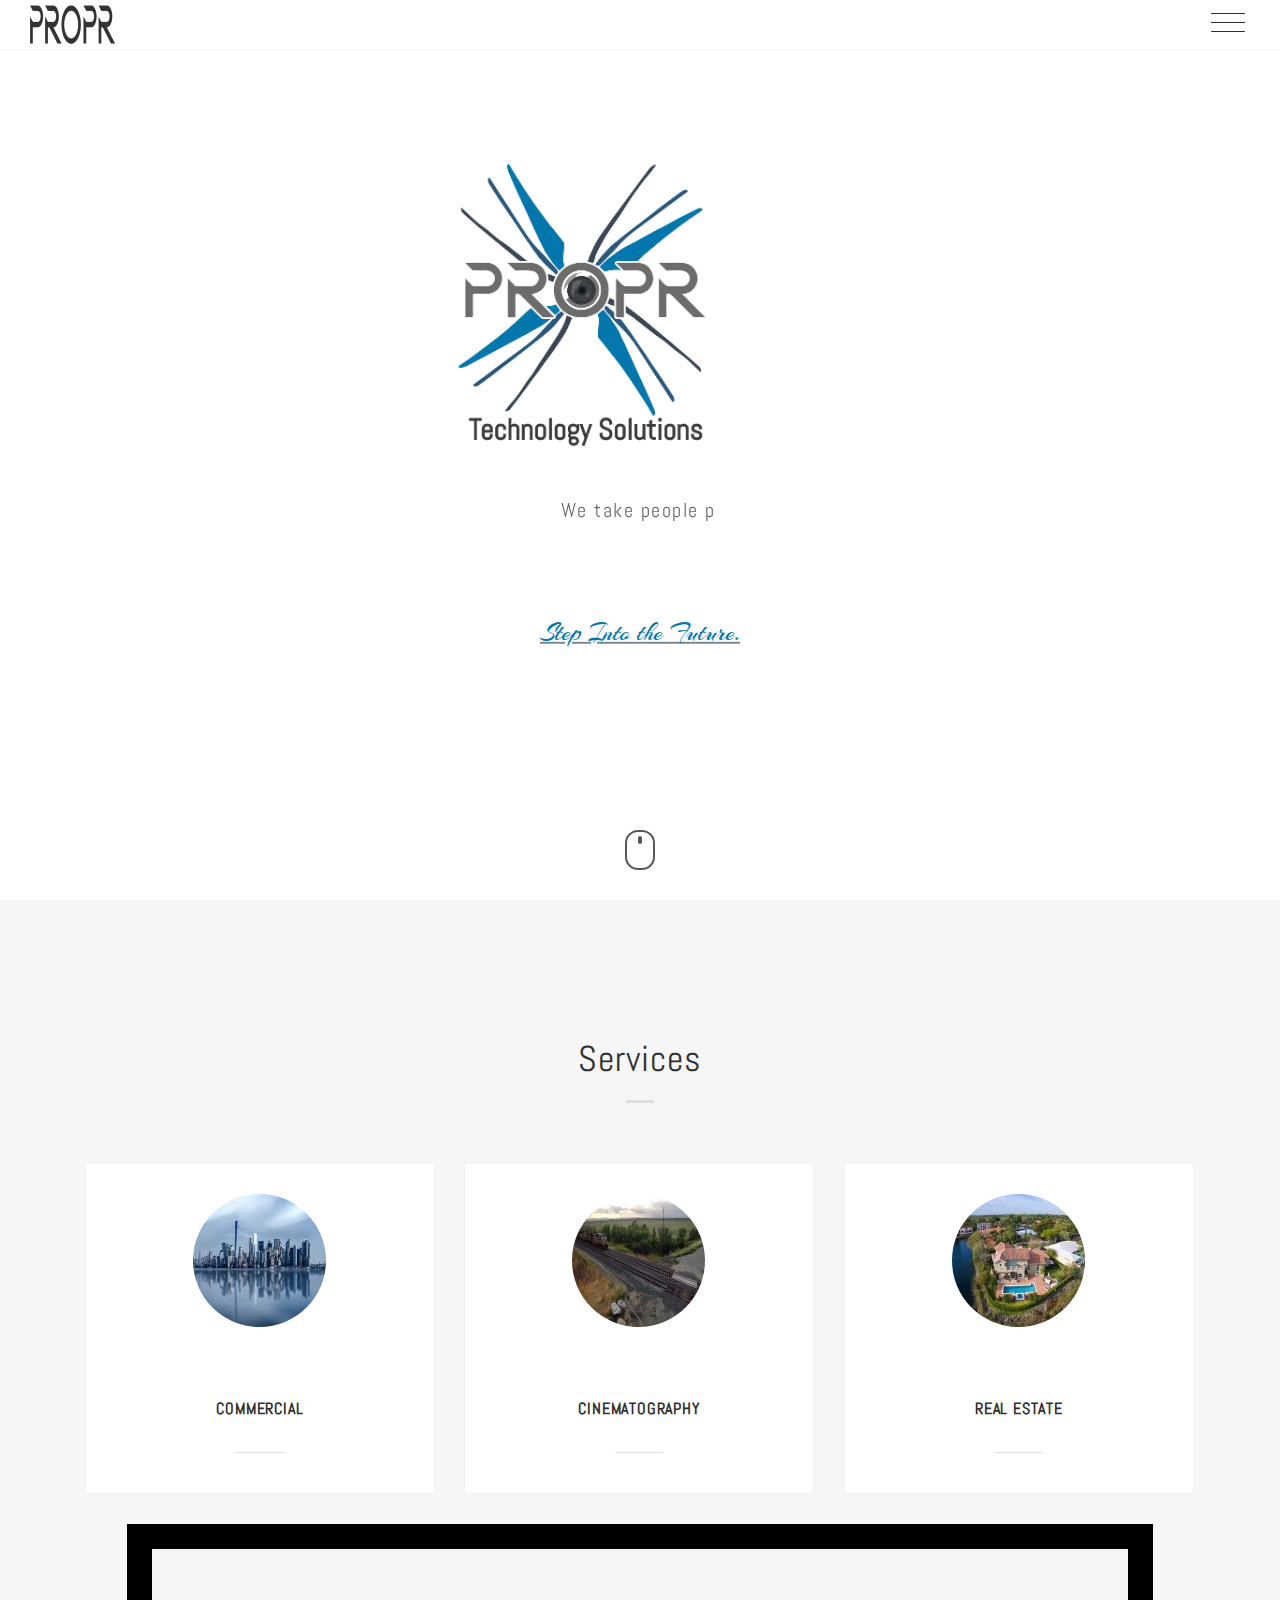
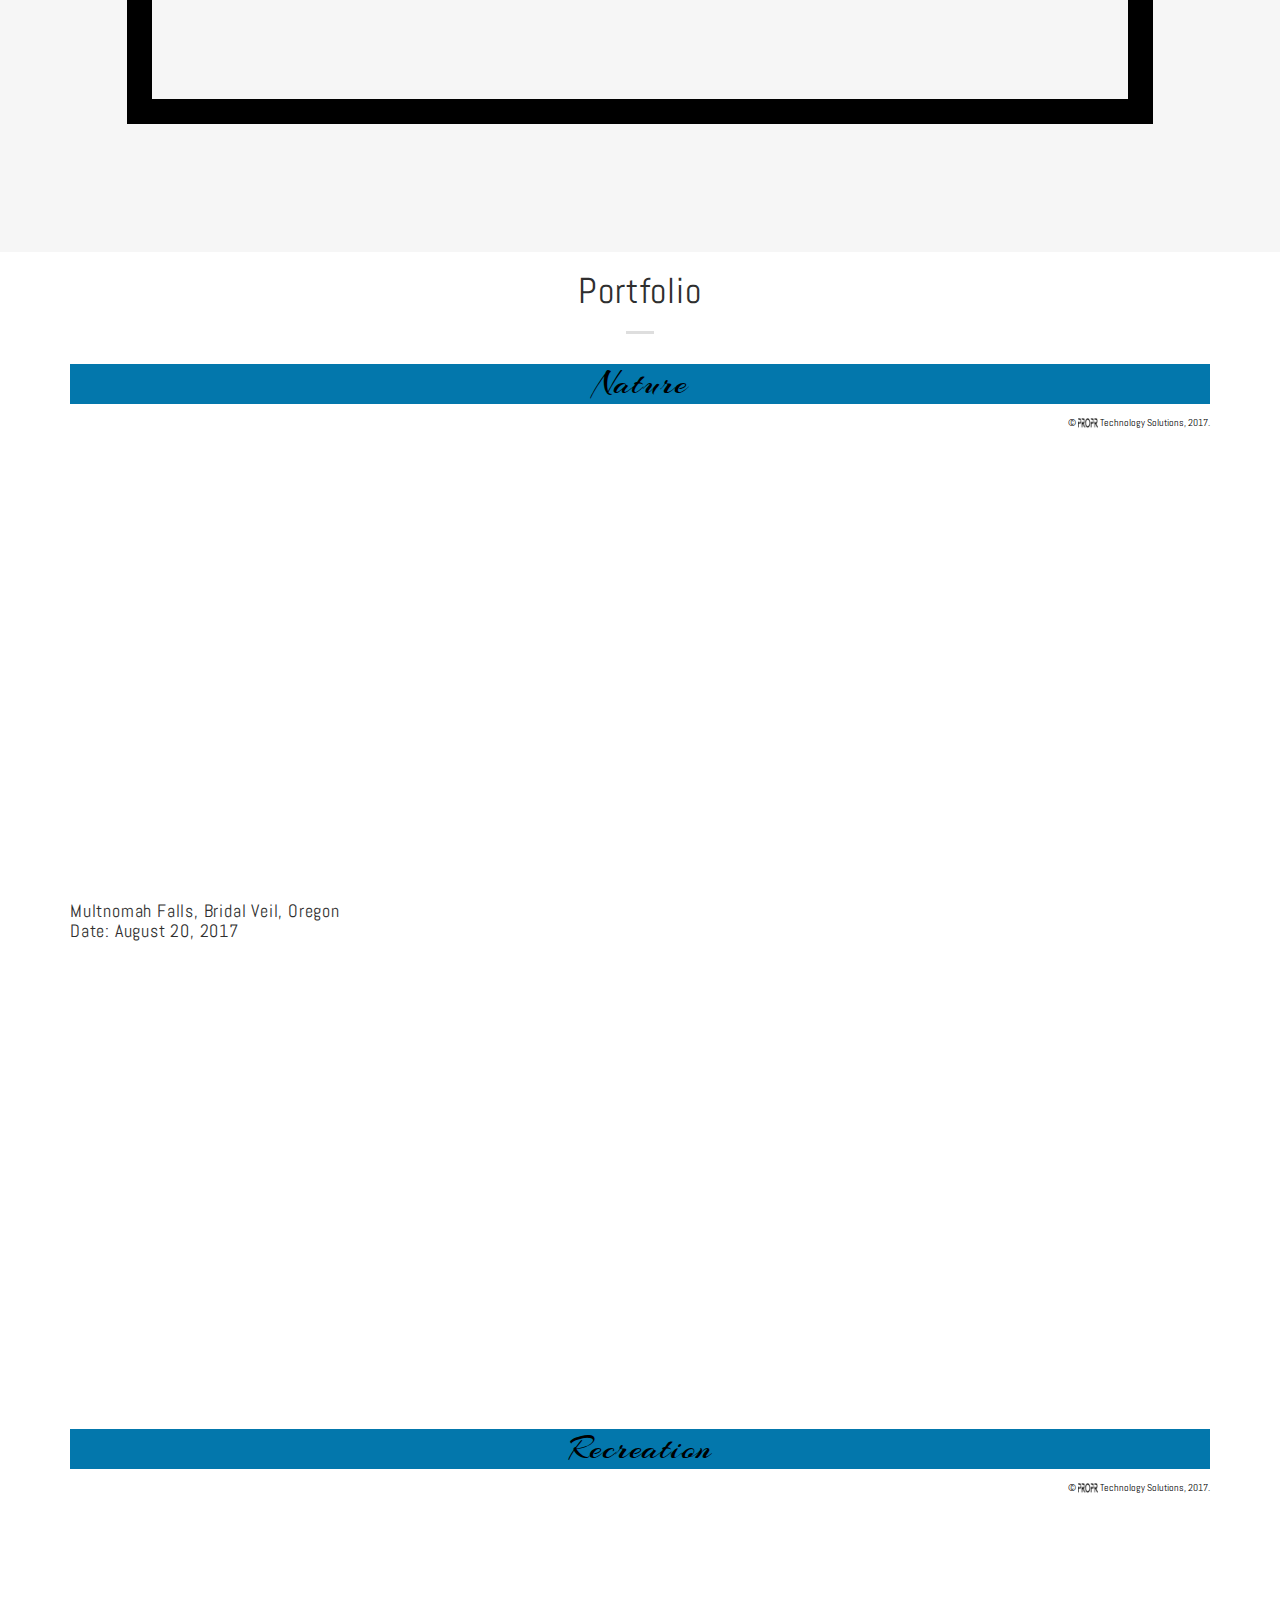
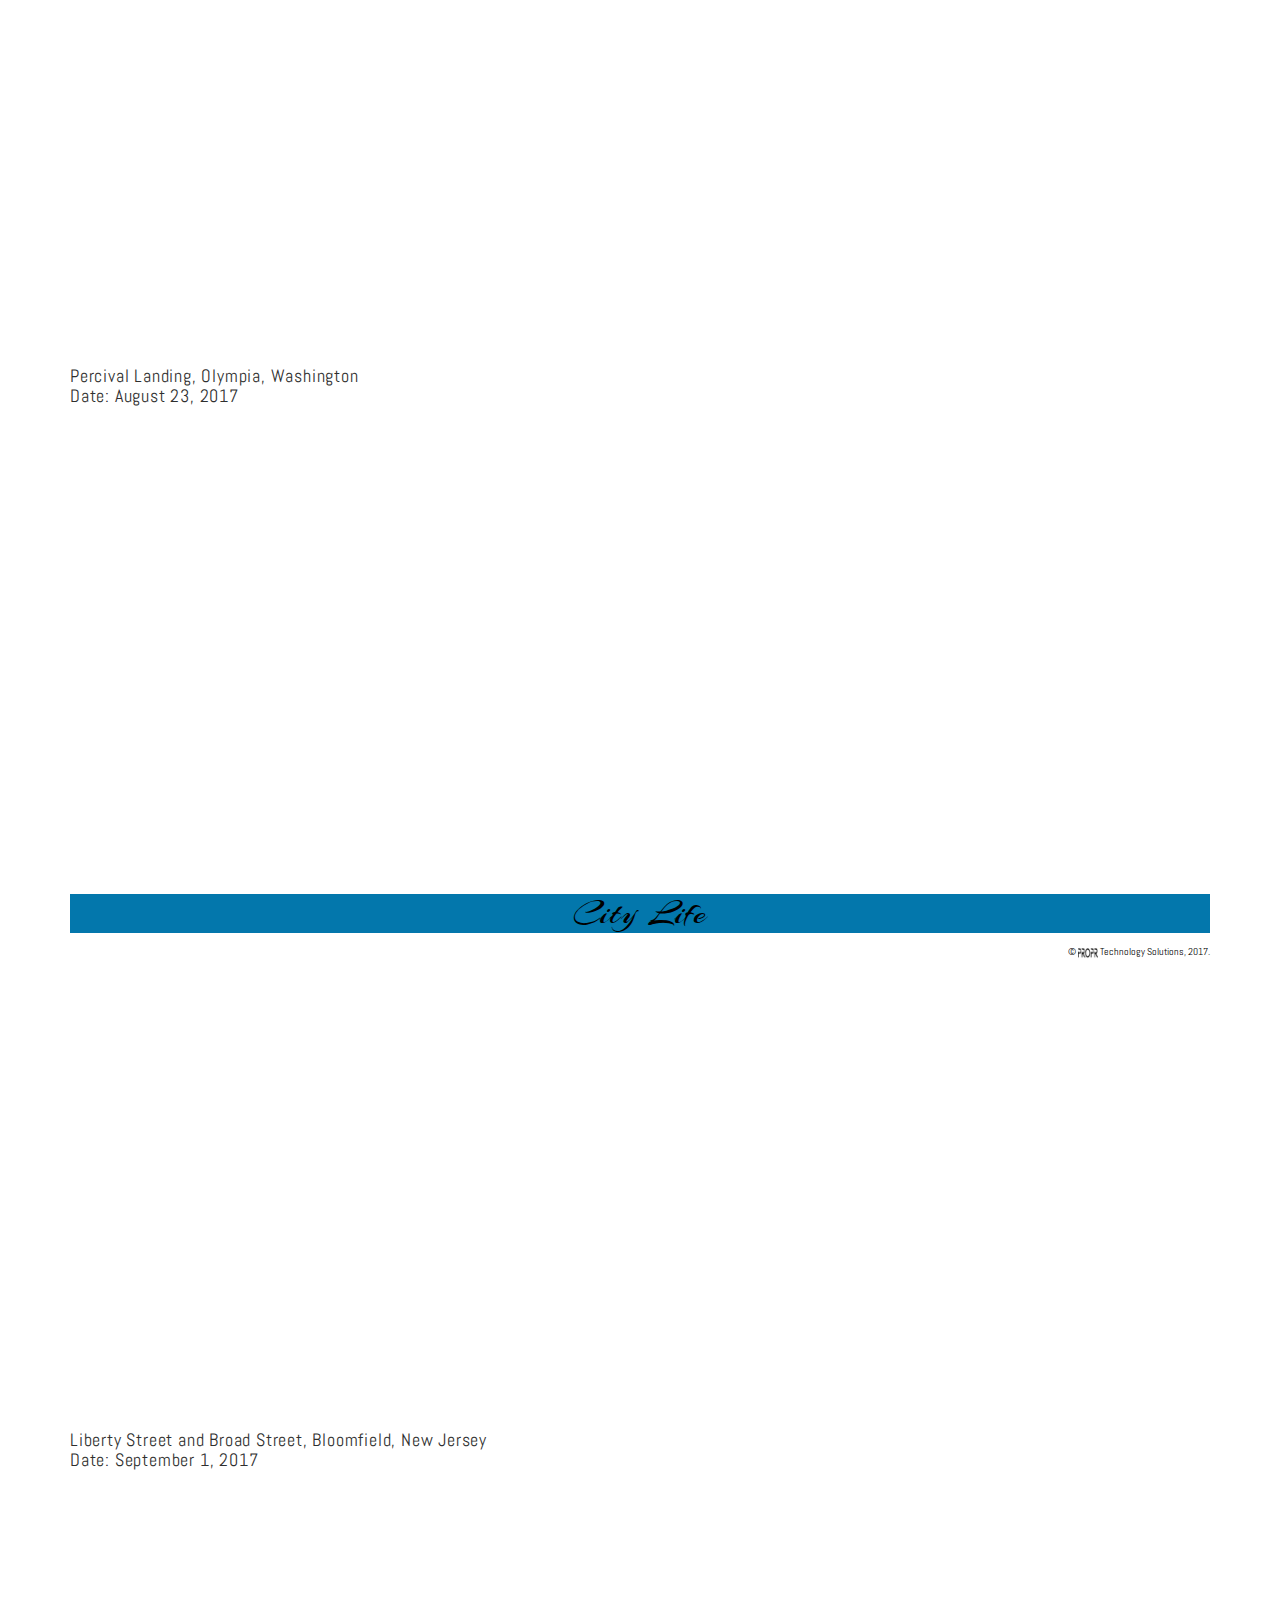
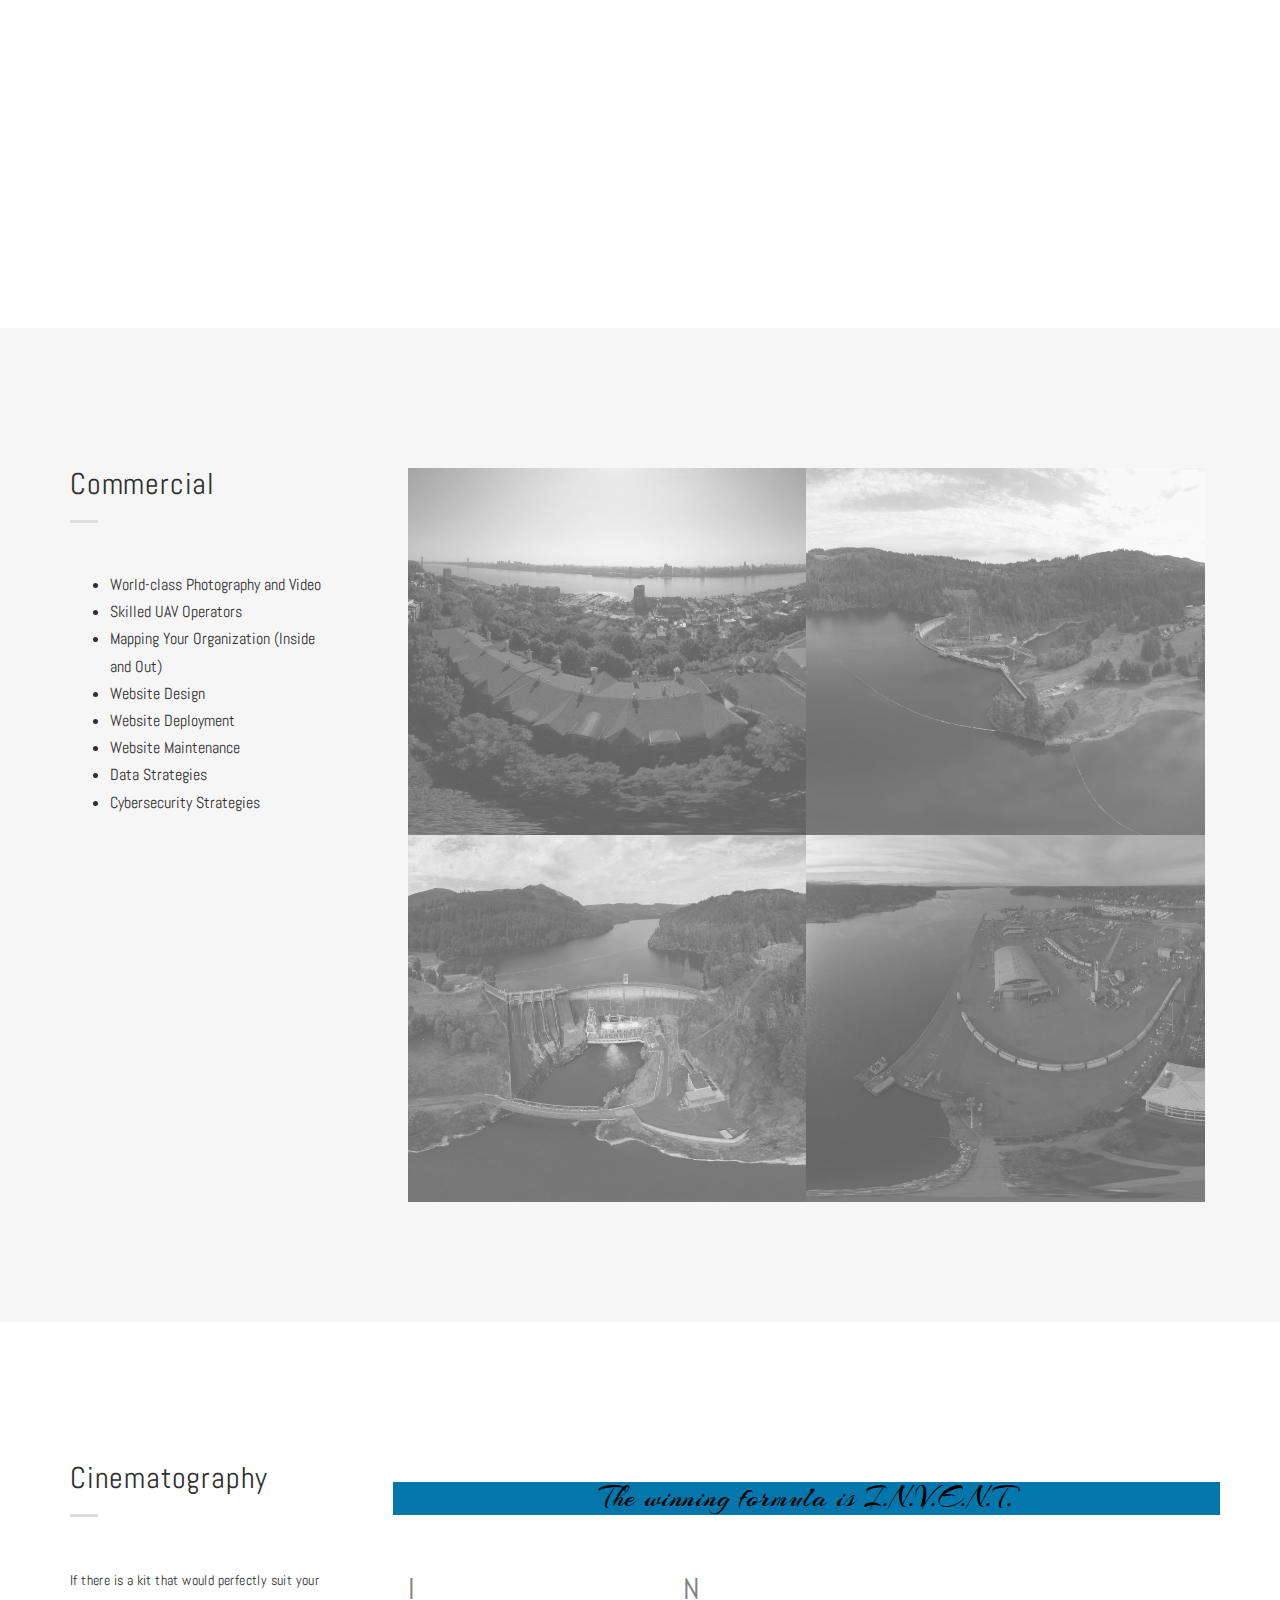
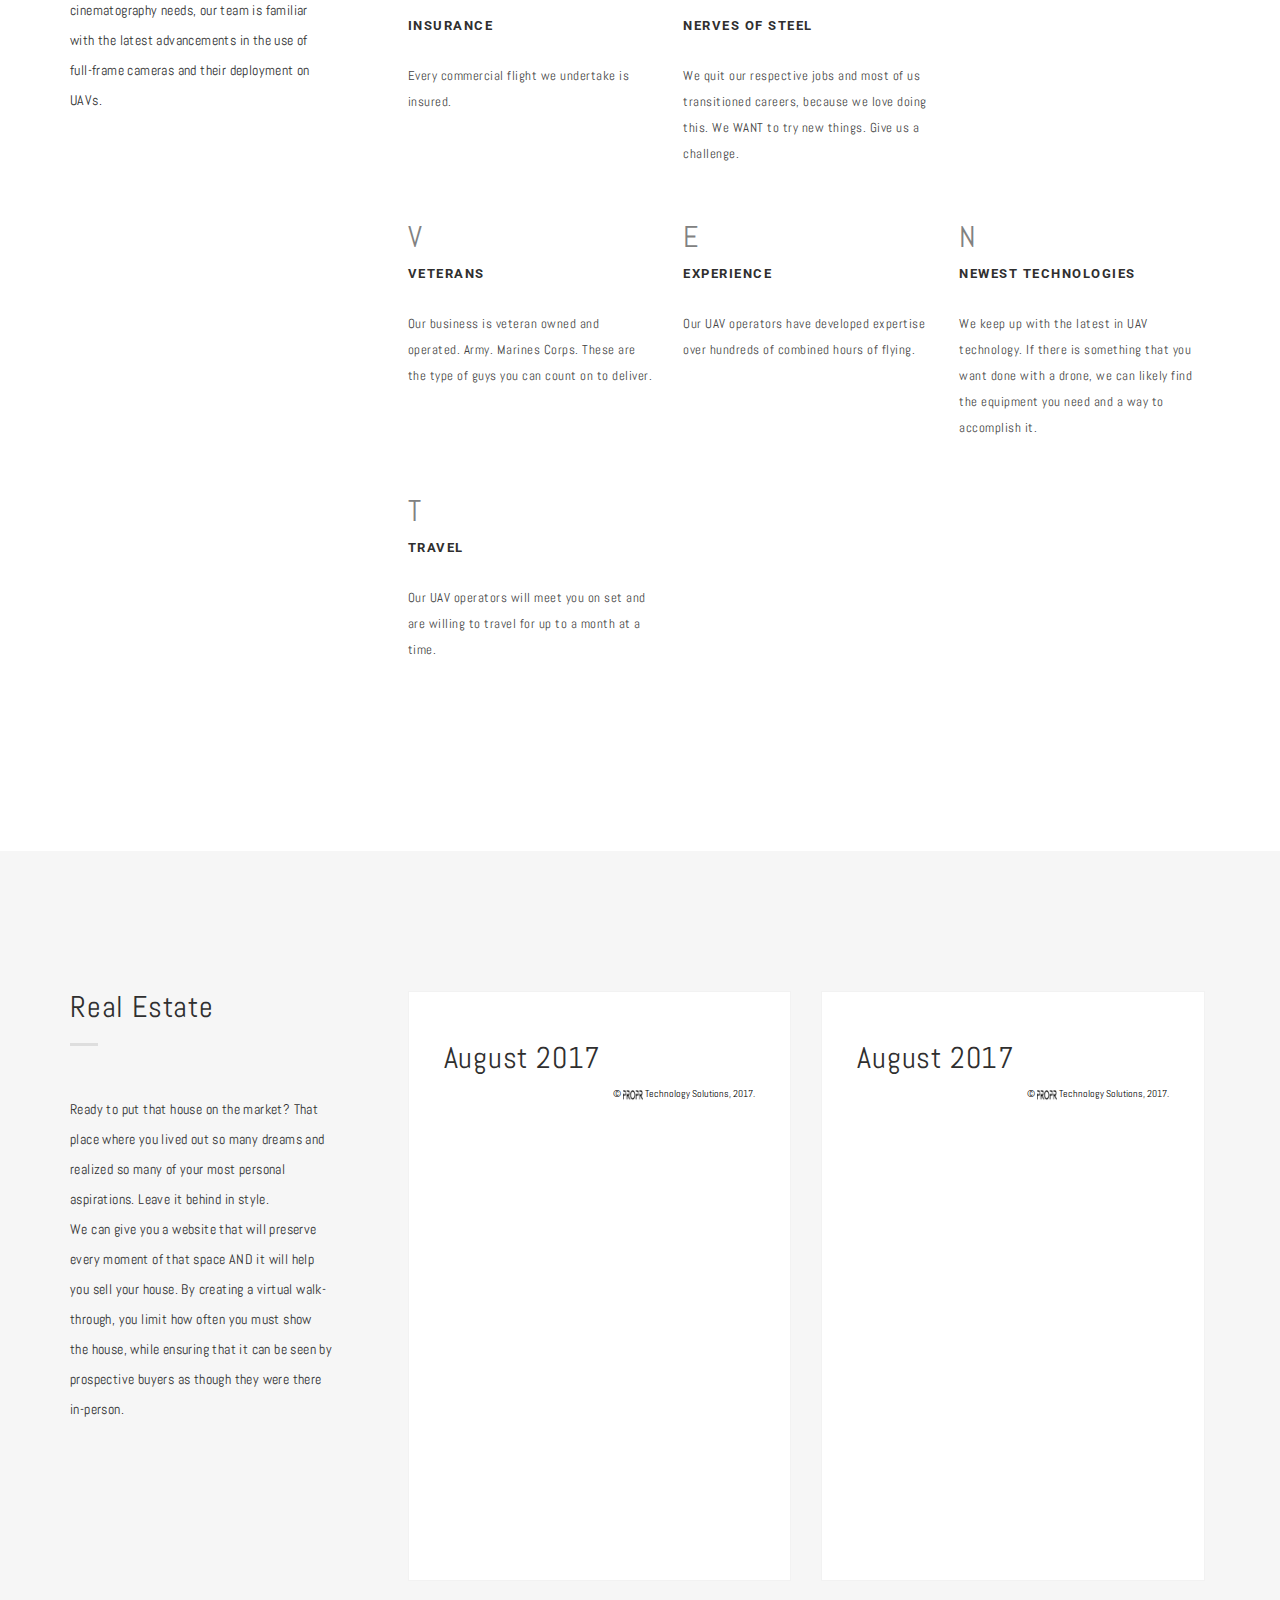
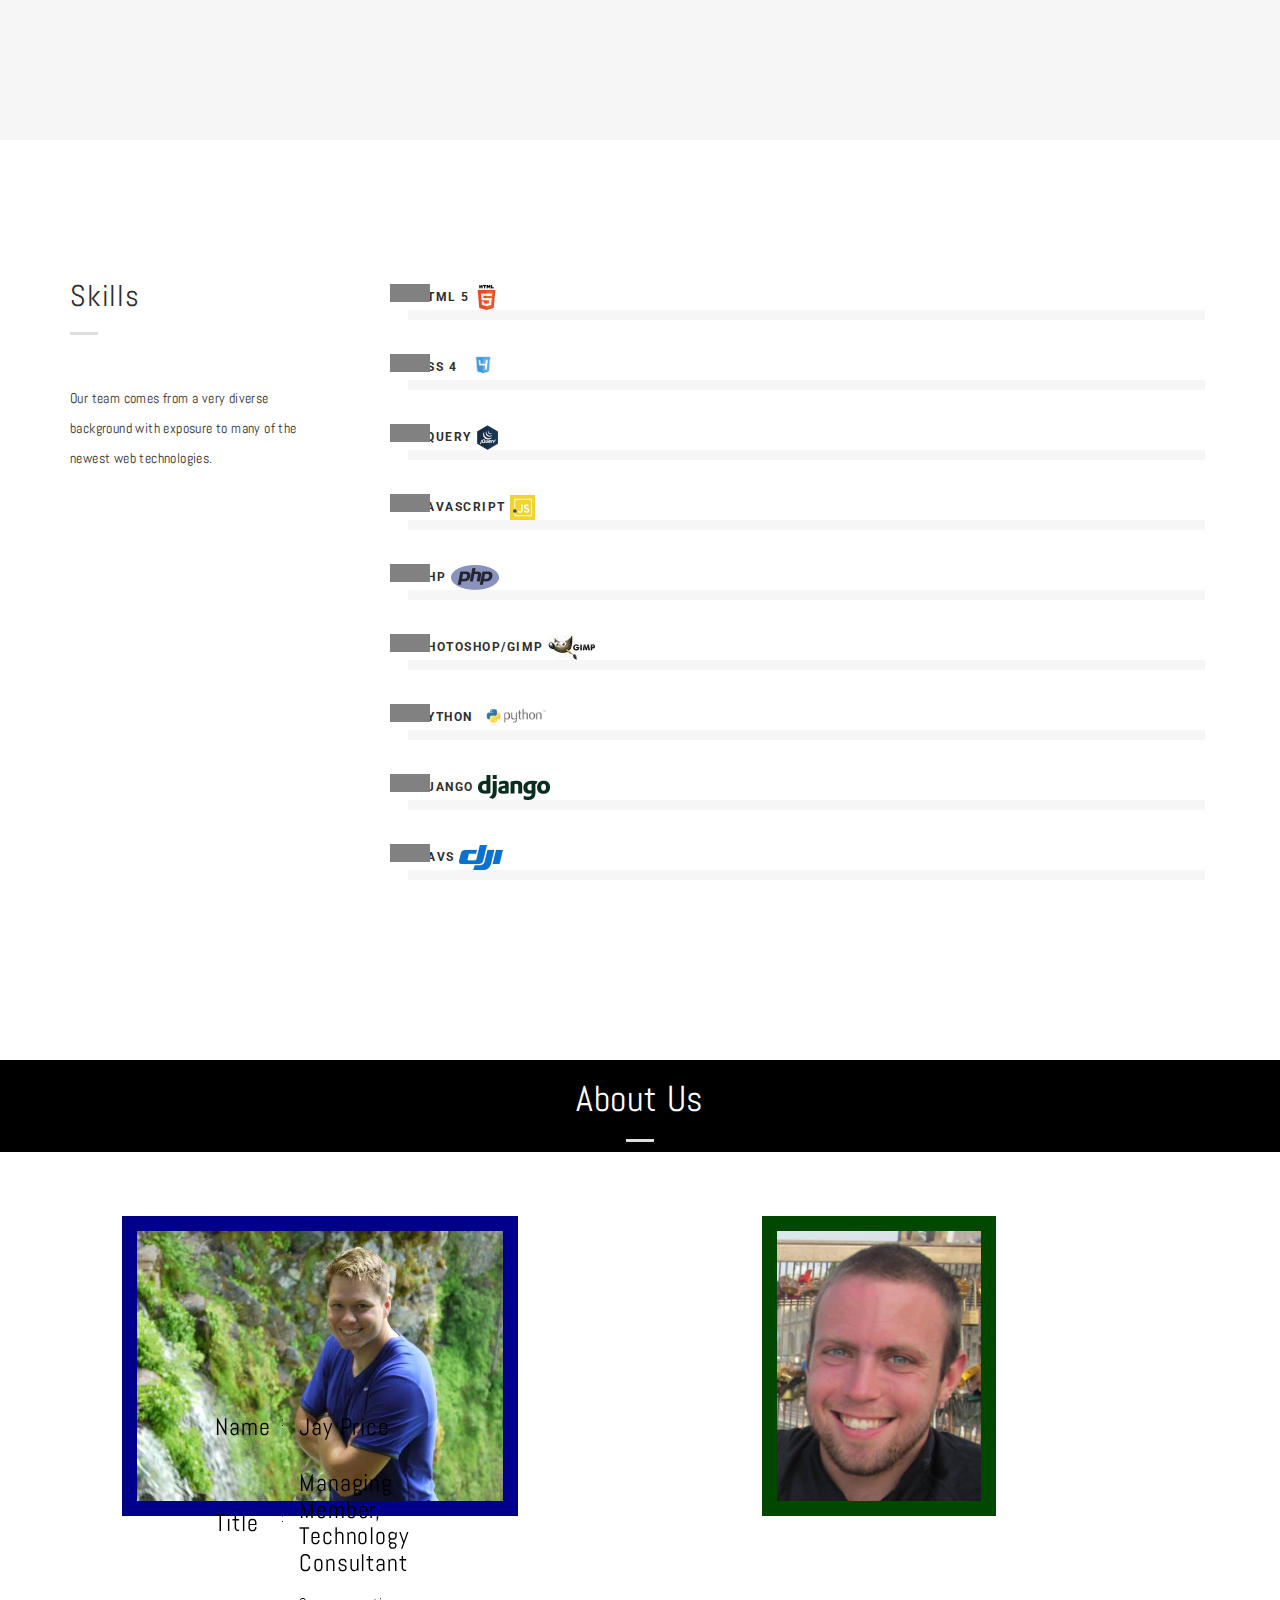
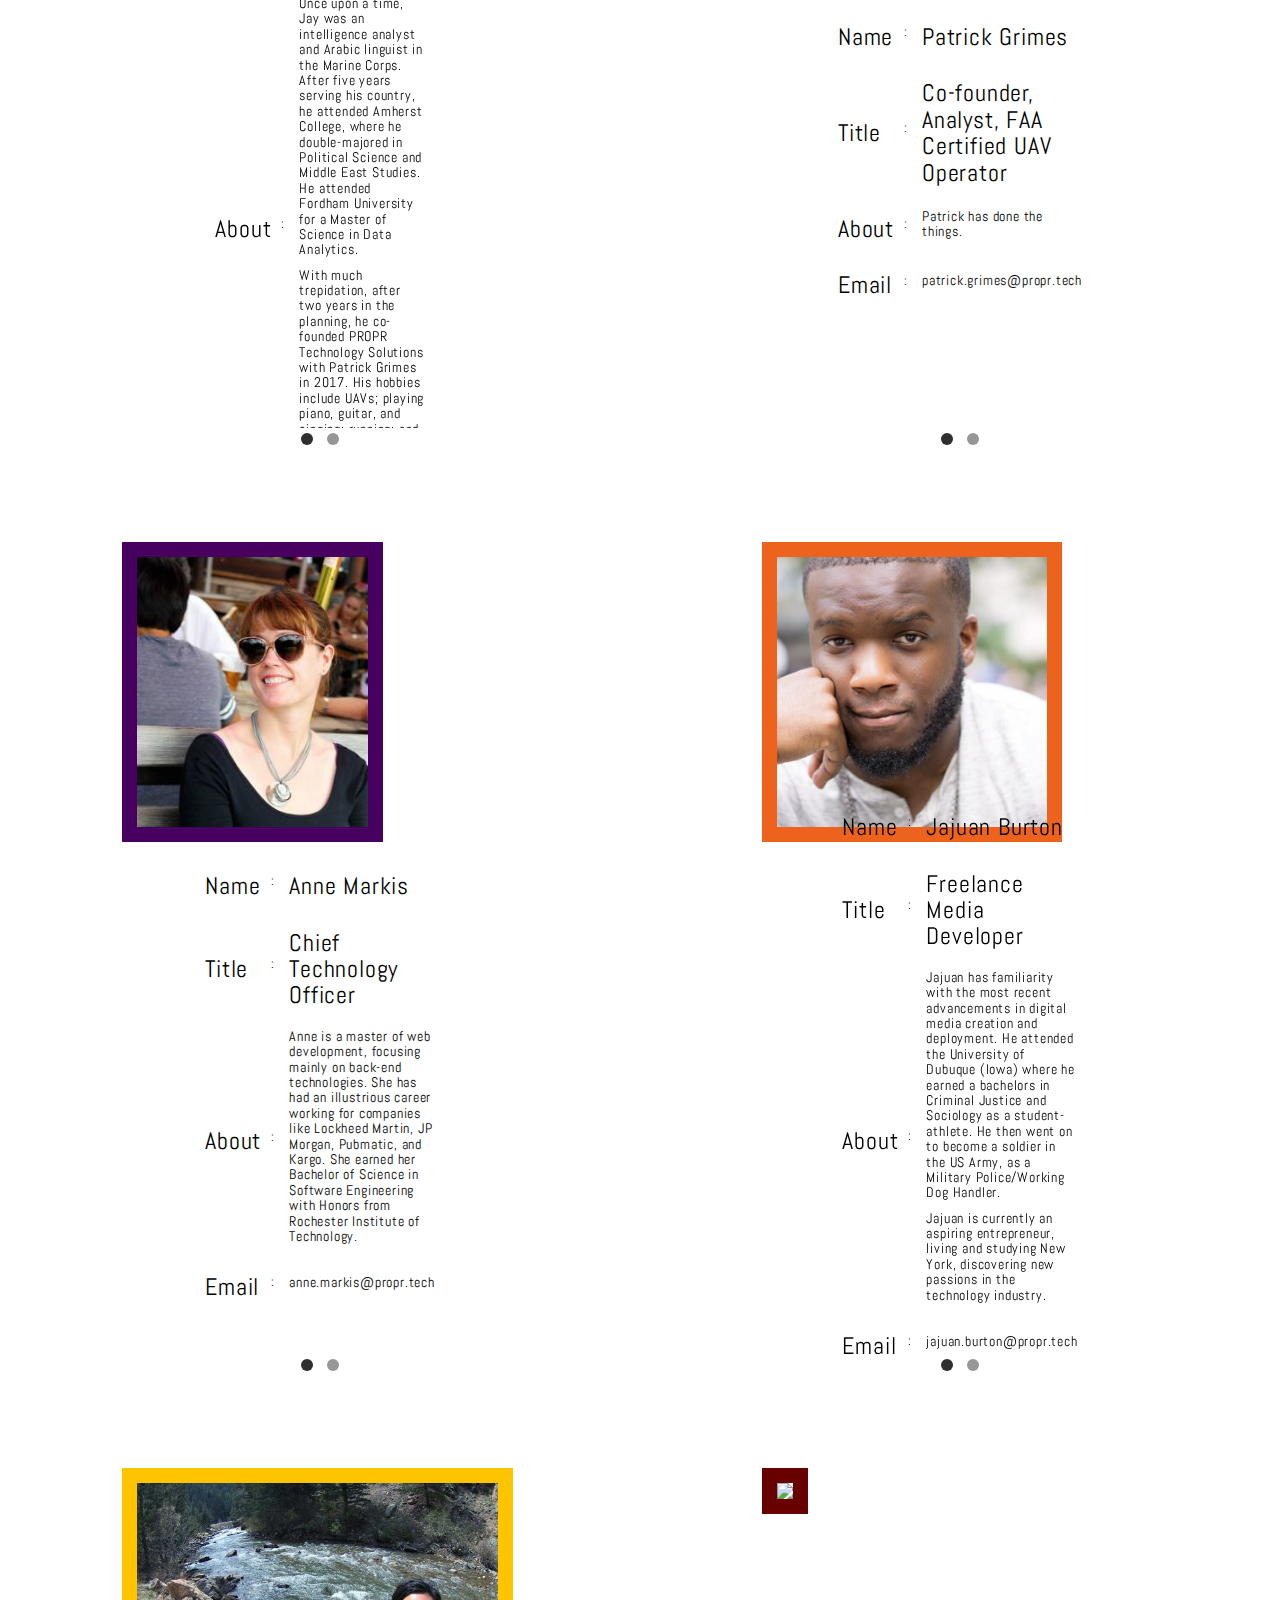
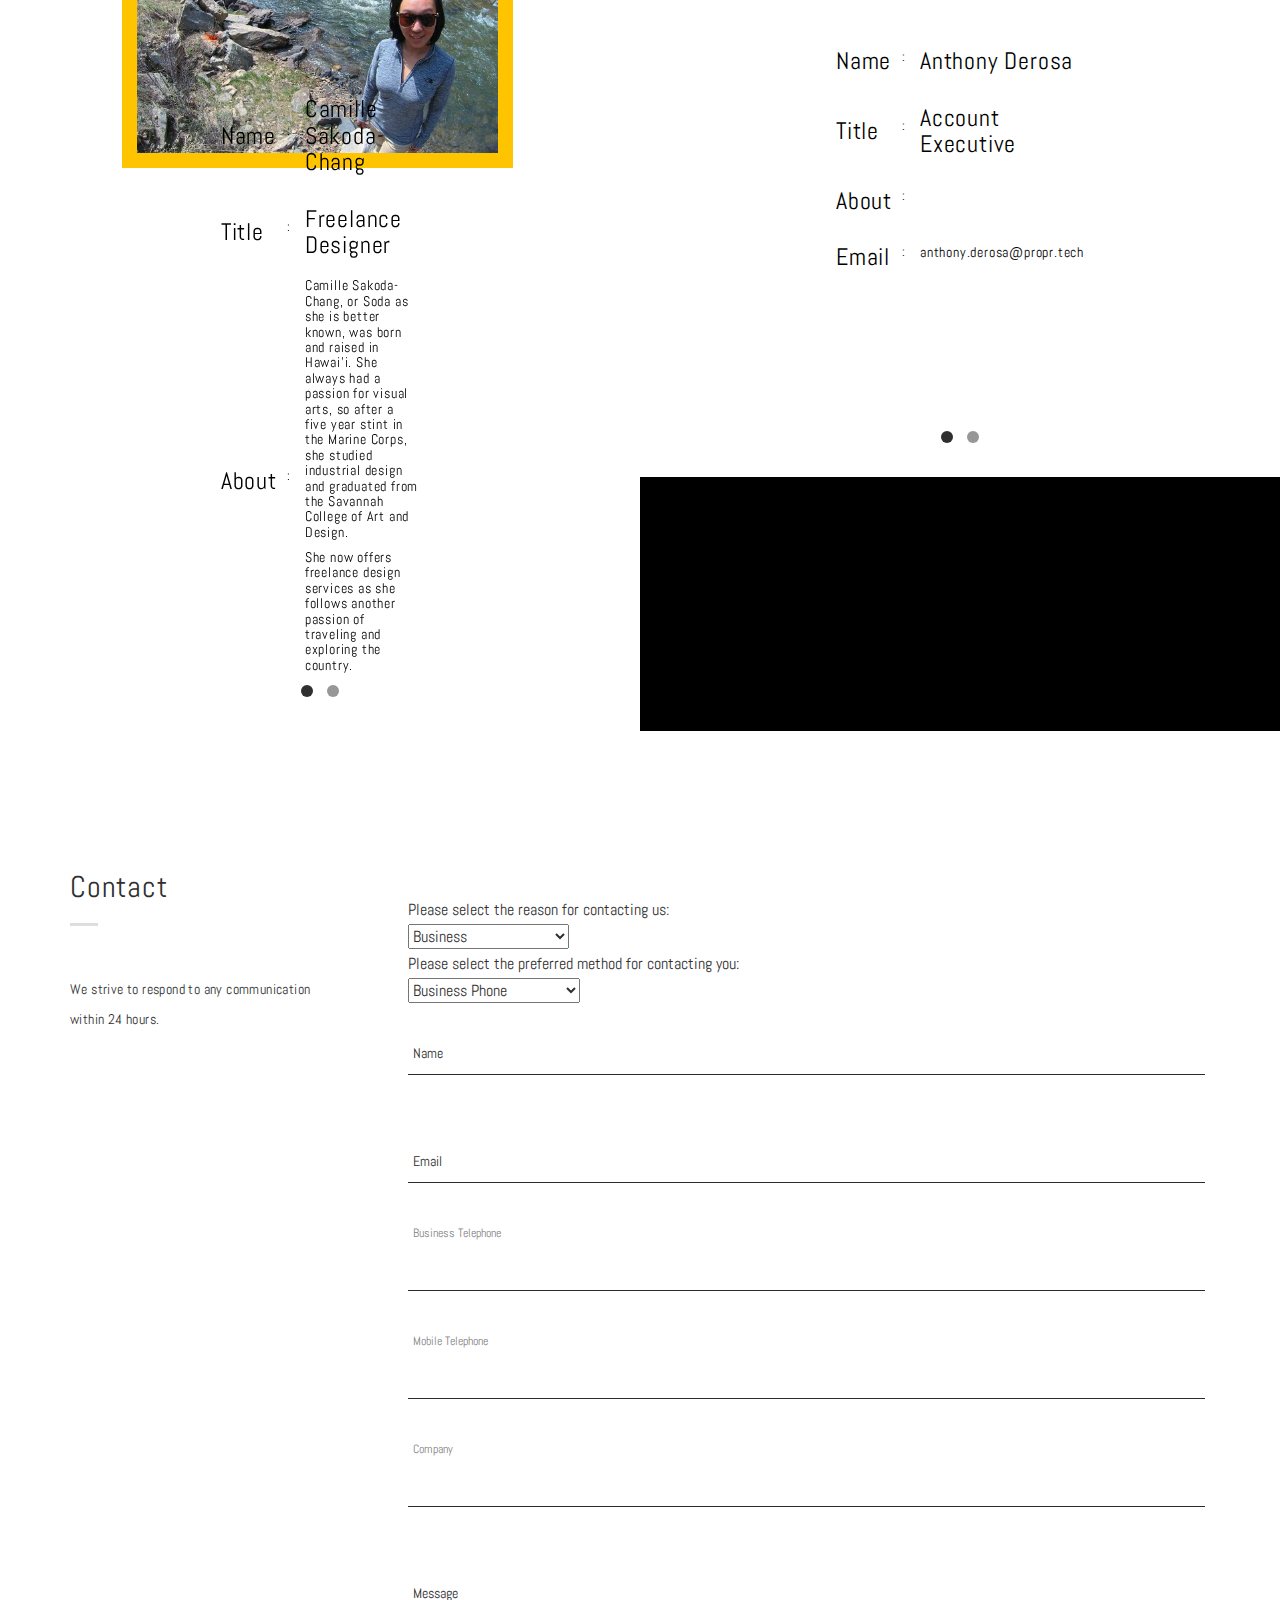
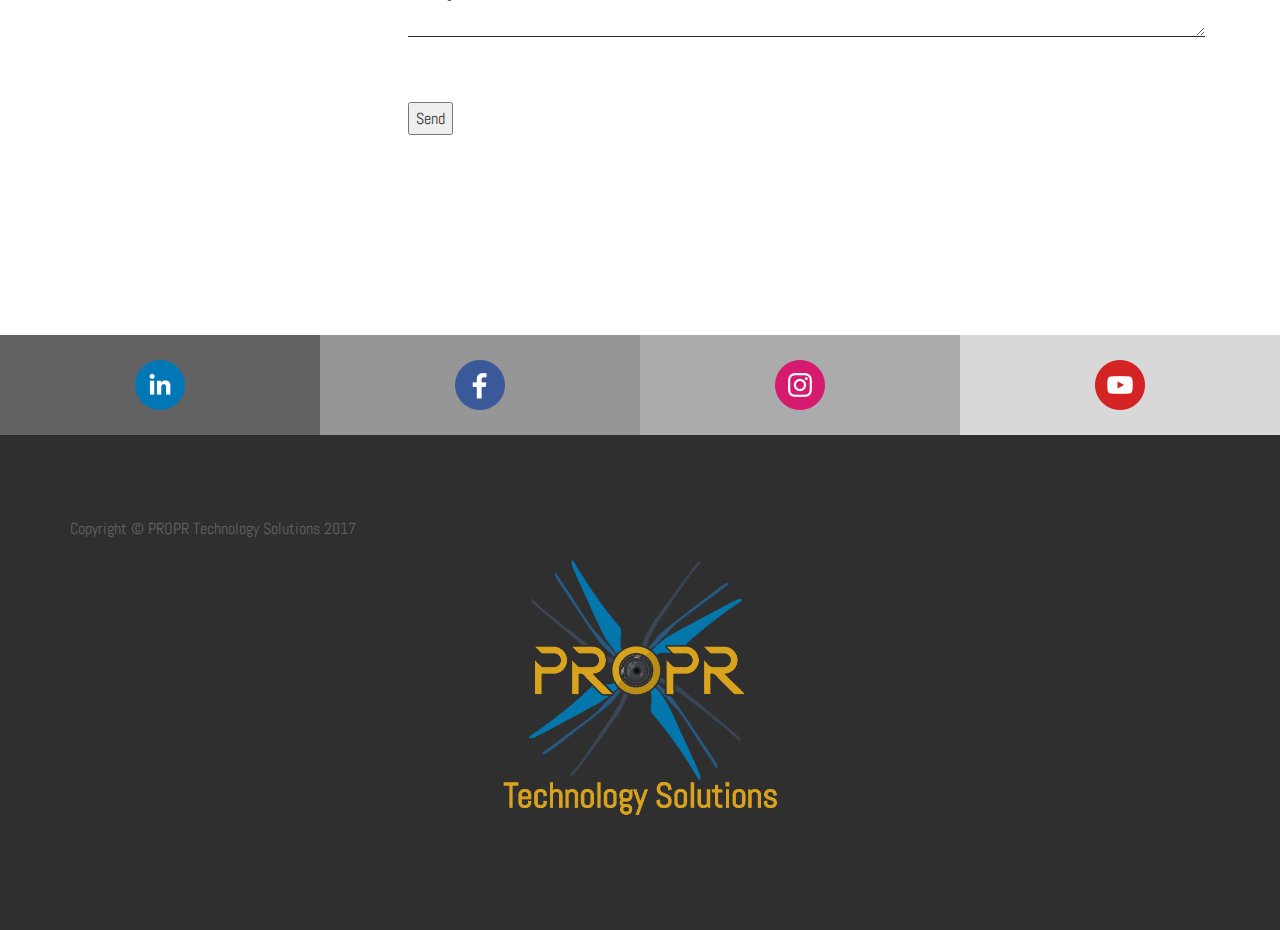
==== commit f400e4d8: "Use optimized assets" ====
--- a/index.html
+++ b/index.html
@@ -10,11 +10,11 @@
     
     <!--styles-->
     <link href="css/bootstrap.min.css" rel="stylesheet">
-    <link href="css/owl.carousel.css" rel="stylesheet">
-    <link href="css/owl.theme.css" rel="stylesheet">
-    <link href="css/magnific-popup.css" rel="stylesheet">
-    <link href="css/style.css" rel="stylesheet">
-    <link href="css/responsive.css" rel="stylesheet">
+    <link href="optimized/css/owl.carousel.css" rel="stylesheet">
+    <link href="optimized/css/owl.theme.css" rel="stylesheet">
+    <link href="optimized/css/magnific-popup.css" rel="stylesheet">
+    <link href="optimized/css/style.css" rel="stylesheet">
+    <link href="optimized/css/responsive.css" rel="stylesheet">
     <link rel="stylesheet" href="https://cdn.pannellum.org/2.3/pannellum.css">
 
     <script type="text/javascript" src="https://cdn.pannellum.org/2.3/pannellum.js"></script>
@@ -35,7 +35,7 @@
     <!--PRELOADER-->
     <div id="preloader">
       <div id="status">
-        <img alt="logo" src="logos/proprTechnologySolutionsGunmetal-transBackground.png">
+        <img alt="logo" src="optimized/image/proprTechnologySolutionsGunmetal-transBackground.png">
       </div>
     </div>
     <!--/.PRELOADER END-->
@@ -45,7 +45,7 @@
       <div class="for-sticky">
         <!--LOGO-->
         <div class="col-md-2 col-xs-6 logo">
-          <a href="index.html"><img alt="logo" class="logo-nav" src="logos/proprPlaintext-narrow.png" text-align:"left"></a>
+          <a href="index.html"><img alt="logo" class="logo-nav" src="optimized/image/proprPlaintext-narrow.png" text-align:"left"></a>
         </div>
         <!--/.LOGO END-->
       </div>
@@ -104,7 +104,7 @@
             <div class="row">
               <div class="wrap-hero-content">
                   <div class="hero-content">
-                      <img id=mainLogo src="logos/proprTechnologySolutionsGunmetal-transBackground.png">
+                      <img id=mainLogo src="optimized/image/proprTechnologySolutionsGunmetal-transBackground.png">
                     <br><br><br><br><br><br><br><br><br>
                     <span class="typed"></span>
                     <br><br><br><br>
@@ -134,7 +134,7 @@
                 <div class="grid">
                   <div class="grid-item">
                     <div class="wrap-article">
-                      <a data-scroll="" href="#commercial"><img alt="commercial" class="img-circle text-center" src="images/commercial.jpg"></a>
+                      <a data-scroll="" href="#commercial"><img alt="commercial" class="img-circle text-center" src="optimized/image/commercial.jpg"></a>
                       <p class="subtitle fancy">
                         <span></span>
                       </p>
@@ -148,7 +148,7 @@
 
                   <div class="grid-item">
                     <div class="wrap-article">
-                    <a data-scroll="" href="#cinematography"><img alt="cinematography" class="img-circle text-center" src="images/cinematography.jpg"></a>
+                    <a data-scroll="" href="#cinematography"><img alt="cinematography" class="img-circle text-center" src="optimized/image/cinematography.jpg"></a>
                     <p class="subtitle fancy">
                         <span></span>
                       </p>
@@ -162,7 +162,7 @@
 
                   <div class="grid-item">
                     <div class="wrap-article">
-                      <a data-scroll="" href="#realEstate"><img alt="real Estate" class="img-circle text-center" src="images/realEstate.jpg"></a>
+                      <a data-scroll="" href="#realEstate"><img alt="real Estate" class="img-circle text-center" src="optimized/image/realEstate.jpg"></a>
                       <p class="subtitle fancy">
                         <span></span>
                       </p>
@@ -192,15 +192,15 @@
               </h1>
             <div class="container">
               <h1 class="descriptiveAdditions">Nature</h1>
-              <div id="multnomahFalls"><div class="copyrightDescription">&copy;  <img src="logos/proprPlaintext-narrow.png" height="12px"> Technology Solutions, 2017.</div></div>
+              <div id="multnomahFalls"><div class="copyrightDescription">&copy;  <img src="optimized/image/proprPlaintext-narrow.png" height="12px"> Technology Solutions, 2017.</div></div>
               <div class="portfolioDesc-right"><br><h4>Multnomah Falls, Bridal Veil, Oregon  <br>Date: August 20, 2017</h4></div>
               <iframe src="https://www.google.com/maps/embed?pb=!1m18!1m12!1m3!1d177463.06169900682!2d-122.58820193441561!3d45.974048912000015!2m3!1f0!2f0!3f0!3m2!1i1024!2i768!4f13.1!3m3!1m2!1s0x5494310710bac379%3A0x4ea89e61edc91a26!2sLake+Merwin!5e0!3m2!1sen!2sus!4v1504679280659" width="600" height="450" frameborder="0" style="border:0" allowfullscreen></iframe>
               <h1 class="descriptiveAdditions">Recreation</h1>
-              <div id="percivalLanding"><div class="copyrightDescription">&copy;  <img src="logos/proprPlaintext-narrow.png" height="12px"> Technology Solutions, 2017.</div></div>
+              <div id="percivalLanding"><div class="copyrightDescription">&copy;  <img src="optimized/image/proprPlaintext-narrow.png" height="12px"> Technology Solutions, 2017.</div></div>
               <div class="portfolioDesc-left"><br><h4>Percival Landing, Olympia, Washington <br>Date: August 23, 2017</h4></div>
               <iframe src="https://www.google.com/maps/embed?pb=!1m18!1m12!1m3!1d2718.6636477427255!2d-122.90604384774124!3d47.04683057904935!2m3!1f0!2f0!3f0!3m2!1i1024!2i768!4f13.1!3m3!1m2!1s0x5491751a344faf8f%3A0xc05edcb46eec4109!2sPercival+Landing+Park!5e0!3m2!1sen!2sus!4v1504679741268" width="600" height="450" frameborder="0" style="border:0" allowfullscreen></iframe>
               <h1 class="descriptiveAdditions">City Life</h1>
-              <div id="broadStreet"><div class="copyrightDescription">&copy;  <img src="logos/proprPlaintext-narrow.png" height="12px"> Technology Solutions, 2017.</div></div>
+              <div id="broadStreet"><div class="copyrightDescription">&copy;  <img src="optimized/image/proprPlaintext-narrow.png" height="12px"> Technology Solutions, 2017.</div></div>
               <div class="portfolioDesc-right"><br><h4>Liberty Street and Broad Street, Bloomfield, New Jersey <br>Date: September 1, 2017</h4></div>
               <iframe src="https://www.google.com/maps/embed?pb=!1m18!1m12!1m3!1d3020.471869796412!2d-74.19963344782644!3d40.79562347922171!2m3!1f0!2f0!3f0!3m2!1i1024!2i768!4f13.1!3m3!1m2!1s0x89c2553cd62f1c93%3A0x48aaa66e589d598c!2sBroad+St+%26+Liberty+St%2C+Bloomfield%2C+NJ+07003!5e0!3m2!1sen!2sus!4v1504679881811" width="600" height="450" frameborder="0" style="border:0" allowfullscreen></iframe>
             </div>
@@ -234,7 +234,7 @@
                 <!--PORTFOLIO IMAGE-->
                 <ul class="portfolio-image">
                   <li class="col-md-6">
-                    <a href="images/fortLee.jpg"><img alt="image" src="images/fortLee.jpg">
+                    <a href="images/fortLee.jpg"><img alt="image" src="optimized/image/fortLee.jpg">
                       <div class="decription-wrap">
                         <div class="image-bg">
                            <p class="desc">Condominiums</p>
@@ -244,7 +244,7 @@
                     </a>
                   </li>
                   <li class="col-md-6">
-                    <a href="images/merwinLake.jpg"><img alt="image" src="images/merwinLake.jpg">
+                    <a href="images/merwinLake.jpg"><img alt="image" src="optimized/image/merwinLake.jpg">
                       <div class="decription-wrap">
                         <div class="image-bg">
                           <p class="desc">Lakes</p>
@@ -253,7 +253,7 @@
                     </a>
                   </li>
                   <li class="col-md-6">
-                    <a href="images/merwinDam.jpg"><img alt="image" src="images/merwinDam.jpg">
+                    <a href="images/merwinDam.jpg"><img alt="image" src="optimized/image/merwinDam.jpg">
                       <div class="decription-wrap">
                         <div class="image-bg">
                           <p class="desc">Infrastructure Projects</p>
@@ -262,7 +262,7 @@
                     </a>
                   </li>
                   <li class="col-md-6">
-                    <a href="images/portOfOlympia.jpg"><img alt="image" src="images/portOfOlympia.jpg">
+                    <a href="images/portOfOlympia.jpg"><img alt="image" src="optimized/image/portOfOlympia.jpg">
                       <div class="decription-wrap">
                         <div class="image-bg">
                           <p class="desc">Ports and Harbors</p>
@@ -408,7 +408,7 @@
                         <div class="wrap-card">
                           <div class="card">
                               <h2> August 2017 </h2>
-                              <div id="driveway"><div class="copyrightDescription">&copy;  <img src="logos/proprPlaintext-narrow.png" height="12px"> Technology Solutions, 2017.</div></div>
+                              <div id="driveway"><div class="copyrightDescription">&copy;  <img src="optimized/image/proprPlaintext-narrow.png" height="12px"> Technology Solutions, 2017.</div></div>
                             </div>
                           </div>
                         </div>
@@ -419,7 +419,7 @@
                         <div class="wrap-card">
                           <div class="card">
                               <h2> August 2017 </h2>
-                              <div id="crossroads"><div class="copyrightDescription">&copy;  <img src="logos/proprPlaintext-narrow.png" height="12px"> Technology Solutions, 2017.</div></div>
+                              <div id="crossroads"><div class="copyrightDescription">&copy;  <img src="optimized/image/proprPlaintext-narrow.png" height="12px"> Technology Solutions, 2017.</div></div>
                             </div>
                           </div>
                         </div>
@@ -451,7 +451,7 @@
                   <div class="skillbar" data-percent="78%">
                     <div class="title head-sm">
                       HTML 5
-                    <img class="skillLogo" src="images/html5.png">
+                    <img class="skillLogo" src="optimized/image/html5.png">
                     </div>
                     <div class="count-bar">
                       <div class="count"></div>
@@ -469,7 +469,7 @@
                   <div class="skillbar" data-percent="58%">
                     <div class="title head-sm">
                       jQuery
-                      <img class="skillLogo" src="images/jquery.png">
+                      <img class="skillLogo" src="optimized/image/jquery.png">
                     </div>
                     <div class="count-bar">
                       <div class="count"></div>
@@ -478,7 +478,7 @@
                   <div class="skillbar" data-percent="65%">
                       <div class="title head-sm">
                         Javascript
-                        <img class="skillLogo" src="images/javascript.png">
+                        <img class="skillLogo" src="optimized/image/javascript.png">
                       </div>
                       <div class="count-bar">
                         <div class="count"></div>
@@ -487,7 +487,7 @@
                   <div class="skillbar" data-percent="20%">
                     <div class="title head-sm">
                       PHP
-                      <img class="skillLogo" src="images/php.png">
+                      <img class="skillLogo" src="optimized/image/php.png">
                     </div>
                     <div class="count-bar">
                       <div class="count"></div>
@@ -496,7 +496,7 @@
                   <div class="skillbar" data-percent="65%">
                     <div class="title head-sm">
                       Photoshop/GIMP
-                      <img class="skillLogo" src="images/gimp.jpg">
+                      <img class="skillLogo" src="optimized/image/gimp.jpg">
                     </div>
                     <div class="count-bar">
                       <div class="count"></div>
@@ -514,7 +514,7 @@
                 <div class="skillbar" data-percent="70%">
                     <div class="title head-sm">
                       Django
-                      <img class="skillLogo" src="images/django.png">
+                      <img class="skillLogo" src="optimized/image/django.png">
                     </div>
                     <div class="count-bar">
                       <div class="count"></div>
@@ -523,7 +523,7 @@
                 <div class="skillbar" data-percent="100%">
                     <div class="title head-sm">
                       UAVs
-                      <img class="skillLogo" src="images/DJI.png">
+                      <img class="skillLogo" src="optimized/image/DJI.png">
                     </div>
                     <div class="count-bar">
                       <div class="count"></div>
@@ -588,7 +588,7 @@
                     <p class="head-about">
                       <h4>For the first time in my life, I feel strongly that I am using my skills to make the world a better place.
                       </h4><h4>I am excited to offer my customers a product that I believe cannot be found elsewhere.</h4>
-                      <img src="logos/proprTechnologySolutionsGoldWhiteBackground.png" width="190px">
+                      <img src="optimized/image/proprTechnologySolutionsGoldWhiteBackground.png" width="190px">
                     </p>
                     
                     <h4>
@@ -614,7 +614,7 @@
                   <div class="col-md-12 col-sm-12 col-xs-12 white-col">
                       <div class="row">
                         <div class="col-md-8 col-md-offset-2 col-sm-8 col-sm-offset-2 col-xs-12">
-                          <img id="Patrick" height="300px" src="WebAssets/Patrick.jpg">
+                          <img id="Patrick" height="300px" src="optimized/image/Patrick.jpg">
                           <div class="wrap-about">
                             <table class="w-content">
                               <tr>
@@ -649,7 +649,7 @@
                     <div class="w-content">
                       <p class="head-about">
                         <h4>One time I was doing the things for Amazon, and I realized that I am the smart dude doing the things. Then they gave me some money, but it still wasn't as cool PROPR.</h4>
-                        <img src="logos/proprTechnologySolutionsGoldWhiteBackground.png" width="190px">
+                        <img src="optimized/image/proprTechnologySolutionsGoldWhiteBackground.png" width="190px">
                       </p>
                       
                       <h4>
@@ -674,7 +674,7 @@
                     <div class="col-md-12 col-sm-12 col-xs-12 white-col">
                         <div class="row">
                           <div class="col-md-8 col-md-offset-2 col-sm-8 col-sm-offset-2 col-xs-12">
-                              <img id="Anne" height="300px" src="WebAssets/Anne.jpg">
+                              <img id="Anne" height="300px" src="optimized/image/Anne.jpg">
                             <div class="wrap-about">
                               <table class="w-content">
                                 <tr>
@@ -984,16 +984,16 @@
           <div class="footer-top">
             <ul class="socials">
               <li class="linkedin">
-                <a href="https://www.linkedin.com/company/11228418/" data-hover="LinkedIn"><img src="logos/png/50px/linkedin.png"></a>
+                <a href="https://www.linkedin.com/company/11228418/" data-hover="LinkedIn"><img src="optimized/image/linkedin.png"></a>
               </li>
               <li class="facebook">
-                <a href="https://www.facebook.com/proprTechnologySolutions/" data-hover="Facebook"><img src="logos/png/50px/facebook.png"></a>
+                <a href="https://www.facebook.com/proprTechnologySolutions/" data-hover="Facebook"><img src="optimized/image/facebook.png"></a>
               </li>
               <li class="instagram">
-                <a href="https://www.instagram.com/proprtechnologysolutions/" data-hover="Instagram"><img src="logos/png/50px/instagram.png"></a>
+                <a href="https://www.instagram.com/proprtechnologysolutions/" data-hover="Instagram"><img src="optimized/image/instagram.png"></a>
               </li>
               <li class="gplus">
-                  <a href="https://www.youtube.com/channel/UCPz72IQCBjQ-etQRtbmbDBA" data-hover="Youtube"><img src="logos/png/50px/youtube.png"></a>
+                  <a href="https://www.youtube.com/channel/UCPz72IQCBjQ-etQRtbmbDBA" data-hover="Youtube"><img src="optimized/image/youtube.png"></a>
               </li>
             </ul>
           </div>
@@ -1001,7 +1001,7 @@
           <div class="footer-bottom">
             <div class="container">Copyright &copy; PROPR Technology Solutions 2017
               <div class="row">
-                <a href="https://www.propr.tech"><img src="logos/proprTechnologySolutionsGold-transBackground.png" alt="PROPR Technology Solutions" class="center-block" width="275px" height="auto" /></a>
+                <a href="https://www.propr.tech"><img src="optimized/image/proprTechnologySolutionsGold-transBackground.png" alt="PROPR Technology Solutions" class="center-block" width="275px" height="auto" /></a>
 			    </div>
             </div>
           </div>
@@ -1020,14 +1020,14 @@
     crossorigin="anonymous"></script>
     <script src="js/jquery.appear.js" type="text/javascript"></script>
     <script src="js/bootstrap.min.js" type="text/javascript"></script>
-    <script src="js/classie.js" type="text/javascript"></script>
+    <script src="optimized/js/classie.js" type="text/javascript"></script>
     <script src="js/owl.carousel.min.js" type="text/javascript"></script>
     <script src="js/jquery.magnific-popup.min.js" type="text/javascript"></script>
     <script src="js/masonry.pkgd.min.js" type="text/javascript"></script>
-    <script src="js/masonry.js" type="text/javascript"></script>
+    <script src="optimized/js/masonry.js" type="text/javascript"></script>
     <script src="js/smooth-scroll.min.js" type="text/javascript"></script>
-    <script src="js/typed.js" type="text/javascript"></script>
-    <script src="js/main.js" type="text/javascript"></script>
+    <script src="optimized/js/typed.js" type="text/javascript"></script>
+    <script src="optimized/js/main.js" type="text/javascript"></script>
     <script src="https://cdn.pannellum.org/2.3/pannellum.js"></script>
     //Email functionality
     <script type="text/javascript" src="https://cdn.emailjs.com/dist/email.min.js"></script>
@@ -1036,7 +1036,7 @@
           emailjs.init("user_X5QXh3PhfBpbu2xoNmTan");
        })();
     </script>
-    <script src="js/email.js" type="text/javascript"></script>
-    <script src="js/panorama.js" type="text/javascript"></script>
+    <script src="optimized/js/email.js" type="text/javascript"></script>
+    <script src="optimized/js/panorama.js" type="text/javascript"></script>
   </body>
 </html>--- a/optimized/css/style.css
+++ b/optimized/css/style.css
@@ -0,0 +1,244 @@
+.stepFuture{font-family:'Arizonia', cursive;color:#0377ac;text-decoration:underline;text-decoration-color:lightslategrey;text-decoration-style:solid;font-size:44px;}
+@font-face{font-family:'Glyphter';src:url('../fonts/Glyphter.eot');src:url('../fonts/Glyphter?#iefix') format('embedded-opentype'), url('../fonts/Glyphter.woff') format('woff'), url('../fonts/Glyphter.ttf') format('truetype'), url('../fonts/Glyphter.svg#Glyphter') format('svg');font-weight:normal;font-style:normal;}
+*,
+*:after,
+*:before{-webkit-box-sizing:border-box;-moz-box-sizing:border-box;-ms-box-sizing:border-box;box-sizing:border-box;}
+body,
+html{left:0;top:0;margin:0px;padding:0px;overflow-x:hidden;font-family:'Abel', sans-serif;height:100%;width:100%;}
+body{color:#2f2f2f;font-size:16px;line-height:1.7;background-color:#fff;}
+a{color:#2f2f2f;text-decoration:none;transition:ease .6s;-webkit-transition:ease .6s;-moz-transition:ease .6s;-o-transition:ease .6s;-ms-transition:ease .6s;}
+a:hover{text-decoration:none;color:#818181;}
+a:focus{outline:none;color:#999999;text-decoration:none;}
+iframe{border:none;width:100%;}
+img{max-width:100%;}
+*:focus{outline:none;}
+#preloader{position:fixed;top:0;left:0;right:0;bottom:0;background-color:#fff;z-index:999999;}
+#status{width:200px;height:200px;position:absolute;left:50%;top:50%;background-image:url(../images/loader.gif);background-repeat:no-repeat;background-position:center center;text-align:center;margin:-40px 0 0 -100px;}
+#status img{text-align:center;margin-top:-80px;}
+.no-pad{padding:0 !important;margin:0 !important;}
+.pad-80{padding-top:80px;}
+.mar-t-50{margin-top:50px !important;}
+.mar-tm-10{margin-top:-10px;}
+.white-col{background:#ffffff;padding:none;}
+.title-small span{position:relative;}
+.title-small span:after{content:"";position:absolute;bottom:-20px;height:3px;background:#DEDEDE;width:28px;left:0;}
+.title-small-center span{position:relative;}
+.title-small-center span:after{content:"";display:block;margin:0 auto;margin-top:20px;height:3px;background:#DEDEDE;width:28px;left:0;}
+.grey-bg{background:#f6f6f6;padding:120px 0;display:block;}
+.white-bg{background:#ffffff;padding:120px 0;display:block;}
+.content-detail{font-weight:400;margin-top:70px;line-height:30px;font-size:14px;letter-spacing:0.4px;}
+.content-details{font-weight:400;margin-top:40px;line-height:30px;font-size:14px;}
+.pad-bottom{padding-bottom:80px;}
+.text-detail{margin-top:30px;color:#5f5f5f;}
+.listing-item{list-style:none;display:inline-block;width:100%;padding:0;margin:0;}
+.header{width:100%;z-index:9999;}
+.for-sticky{position:fixed;z-index:-1;bottom:0;width:100%;height:50px;opacity:0.8;z-index:1;top:0;left:0;border-bottom:1px solid #f1f1f1;display:block;padding:0px 15px 15px 15px;background:#ffffff;-webkit-transition:all 0.3s;-moz-transition:all 0.3s;-ms-transition:all 0.3s;-o-transition:all 0.3s;transition:all 0.3s;}
+.logo-nav{padding:0px 0 25px 0;-webkit-transition:all 0.3s;-moz-transition:all 0.3s;-ms-transition:all 0.3s;-o-transition:all 0.3s;transition:all 0.3s;width:85px;display:block;}
+.opacity-nav{opacity:0.8;z-index:2;}
+.content-wrap{-webkit-overflow-scrolling:touch;height:100%;width:100%;}
+.content{position:absolute;width:100%;height:100%;}
+.content::before{position:fixed;top:0;left:0;z-index:10;width:100%;height:100%;background:rgba(0, 0, 0, 0.3);content:'';opacity:0;-webkit-transform:translate3d(100%, 0, 0);transform:translate3d(100%, 0, 0);-webkit-transition:opacity 0.4s, -webkit-transform 0s 0.4s;transition:opacity 0.4s, transform 0s 0.4s;-webkit-transition-timing-function:cubic-bezier(0.7, 0, 0.3, 1);transition-timing-function:cubic-bezier(0.7, 0, 0.3, 1);}
+.menu-button{width:34px;height:45px;position:fixed;right:0;margin-top:13px;margin-right:35px;z-index:1000;padding:0;cursor:pointer;background:transparent;border:none;}
+.menu-button span{display:block;position:absolute;height:1px;width:100%;background:#2f2f2f;border-radius:9px;opacity:1;left:0;}
+.menu-button span:nth-child(1){top:0px;}
+.menu-button span:nth-child(2){top:9px;}
+.menu-button span:nth-child(3){top:18px;}
+.menu-button:hover{opacity:0.6;}
+.close-button{width:1em;height:1em;position:absolute;right:1em;top:1em;overflow:hidden;text-indent:1em;font-size:0.75em;border:none;background:transparent;color:transparent;}
+.close-button::before,
+.close-button::after{content:'';position:absolute;width:3px;height:100%;top:0;left:50%;background:#bdc3c7;}
+.close-button::before{-webkit-transform:rotate(45deg);transform:rotate(45deg);}
+.close-button::after{-webkit-transform:rotate(-45deg);transform:rotate(-45deg);}
+.menu-wrap{position:fixed;z-index:1001;width:300px;height:100%;right:0;float:right;background:#2f2f2f;padding:2.5em 1.5em 0;-webkit-transform:translate3d(300px, 0, 0);transform:translate3d(300px, 0, 0);-webkit-transition:-webkit-transform 0.4s;transition:transform 0.4s;-webkit-transition-timing-function:cubic-bezier(0.7, 0, 0.3, 1);transition-timing-function:cubic-bezier(0.7, 0, 0.3, 1);}
+.menu,
+.menu-list{height:100%;overflow-x:auto;}
+.menu-list{-webkit-transform:translate3d(0, 100%, 0);transform:translate3d(0, 100%, 0);}
+.menu-list a{display:block;padding:1.5em 0;-webkit-transform:translate3d(0, 500px, 0);transform:translate3d(0, 500px, 0);color:#a5a5a5;position:relative;}
+.menu-list a:hover, .menu-list a:active span{color:#ffffff;}
+.menu-list,
+.menu-list a{-webkit-transition:-webkit-transform 0s 0.4s;transition:transform 0s 0.4s;-webkit-transition-timing-function:cubic-bezier(0.7, 0, 0.3, 1);transition-timing-function:cubic-bezier(0.7, 0, 0.3, 1);}
+.menu a:nth-child(2){-webkit-transform:translate3d(0, 1000px, 0);transform:translate3d(0, 1000px, 0);}
+.menu-list a:nth-child(3){-webkit-transform:translate3d(0, 1500px, 0);transform:translate3d(0, 1500px, 0);}
+.menu-list a:nth-child(4){-webkit-transform:translate3d(0, 2000px, 0);transform:translate3d(0, 2000px, 0);}
+.menu-list a:nth-child(5){-webkit-transform:translate3d(0, 2500px, 0);transform:translate3d(0, 2500px, 0);}
+.menu-list a:nth-child(6){-webkit-transform:translate3d(0, 3000px, 0);transform:translate3d(0, 3000px, 0);}
+.menu-list a span:nth-last-child(1){margin-bottom:100px;}
+.menu-list a span{margin-left:10px;font-weight:400;font-size:12px;letter-spacing:5px;text-transform:uppercase;z-index:2;position:absolute;margin-bottom:20px;padding:10px;}
+.menu-list a span:before{content:'';display:block;width:0;height:2px;background:#ffffff;-webkit-transition:width .3s ease;transition:width .3s ease;position:absolute;top:50%;left:0;-webkit-transform:translate(0,-50%);-ms-transform:translate(0,-50%);transform:translate(0,-50%);z-index:-1;}
+.menu-list a.active span{color:#ffffff !important;}
+.menu-list a.active span:before{width:100%;}
+.show-menu .menu-wrap{-webkit-transform:translate3d(0, 0, 0);transform:translate3d(0, 0, 0);-webkit-transition:-webkit-transform 0.8s;transition:transform 0.8s;-webkit-transition-timing-function:cubic-bezier(0.7, 0, 0.3, 1);transition-timing-function:cubic-bezier(0.7, 0, 0.3, 1);}
+.show-menu .menu-list,
+.show-menu .menu-list a{-webkit-transform:translate3d(0, 0, 0);transform:translate3d(0, 0, 0);-webkit-transition:-webkit-transform 0.8s;transition:transform 0.8s;-webkit-transition-timing-function:cubic-bezier(0.7, 0, 0.3, 1);transition-timing-function:cubic-bezier(0.7, 0, 0.3, 1);}
+.show-menu .menu-list a{-webkit-transition-duration:0.9s;transition-duration:0.9s;}
+.show-menu .content::before{opacity:1;-webkit-transition:opacity 0.8s;transition:opacity 0.8s;-webkit-transition-timing-function:cubic-bezier(0.7, 0, 0.3, 1);transition-timing-function:cubic-bezier(0.7, 0, 0.3, 1);-webkit-transform:translate3d(0, 0, 0);transform:translate3d(0, 0, 0);}
+h1,
+h2,
+h3,
+h4,
+h5{letter-spacing:0.8px;font-family:'Abel', sans-serif;}
+p{letter-spacing:0.5px;font-size:13px;line-height:34px;font-weight:300;}
+#home h1{line-height:40px;letter-spacing:0.6px;}
+#home .typed{width:50px;font-family:'Abel', sans-serif;color:black;font-weight:400;font-size:20px;line-height:40px;letter-spacing:1.5px;margin:0 auto;opacity:0.6;}
+.year{font-size:26px;font-weight:500;margin-bottom:10px;font-family:'Roboto', sans-serif;}
+.job{font-size:14px;font-weight:500;line-height:14px;letter-spacing:0.4px;text-transform:uppercase;color:#cccccc;}
+.company{font-size:12px;line-height:14px;border:1px solid #ececec;color:#cccccc;padding:8px 10px;border-radius:6px;display:inline-block;margin-top:5px;font-weight:400;}
+#home{background:url('../images/multnomahFalls.jpg');-webkit-background-size:cover;-moz-background-size:cover;-o-background-size:cover;background-size:cover;min-width:100%;min-height:100%;height:100%;width:auto;display:block;}
+.wrap-hero-content{width:100%;height:100%;position:absolute;top:0;left:0;}
+.hero-content{position:absolute;text-align:center;min-width:400px;left:50%;top:50%;padding:25px;background:rgba(255, 255, 255, 0.8);outline:4px double #FFFFFF;outline-offset:8px;-webkit-transform:translateX(-50%) translateY(-50%);transform:translateX(-50%) translateY(-50%);}
+.mouse-icon{position:absolute;border:2px solid #2f2f2f;background:#ffffff;opacity:0.8;border-radius:13px;height:40px;width:30px;margin:0 auto;display:block;left:0;right:0;bottom:30px;z-index:100;}
+.mouse-icon .scroll{-webkit-animation-name:scrolling;-webkit-animation-duration:1s;-webkit-animation-timing-function:linear;-webkit-animation-delay:0s;-webkit-animation-iteration-count:infinite;-webkit-animation-play-state:running;animation-name:scrolling;animation-duration:1s;animation-timing-function:linear;animation-delay:0s;animation-iteration-count:infinite;animation-play-state:running;}
+.mouse-icon .scroll{position:relative;border-radius:10px;background:#2f2f2f;width:4px;height:8px;top:4px;margin-left:auto;margin-right:auto;}
+@-webkit-keyframes scrolling{0%{top:2px;opacity:0;}
+30%{top:8px;opacity:1;}
+100%{top:16px;opacity:0;}
+}
+@keyframes scrolling{0%{top:2px;opacity:0;}
+30%{top:8px;opacity:1;}
+100%{top:16px;opacity:0;}
+}
+.typed-cursor{opacity:0;}
+ul.portfolio-image{list-style:none;position:relative;width:100%;padding:0;margin:0;}
+ul.portfolio-image li{float:left;display:block;list-style:none;position:relative;display:inline-block;overflow:hidden;padding-top:46%;}
+ul.portfolio-image li:hover{cursor:pointer;}
+ul.portfolio-image li:hover img{-webkit-filter:grayscale(20%);transform:scale(1.15);}
+ul.portfolio-image li:hover .image-bg{opacity:1;}
+ul.portfolio-image li:hover .description-wrap{background:rgba(186, 186, 186, 0.6);}
+ul.portfolio-image li img{position:absolute;width:100%;height:100%;left:0;top:0;-webkit-filter:grayscale(100%);transition:filter, transform, 0.5s;}
+ul.portfolio-image li .decription-wrap{position:absolute;width:100%;height:100%;top:0;left:0;background:rgba(242, 242, 242, 0.4);padding:20px;transition:background, 0.5s;}
+ul.portfolio-image li .image-bg{color:#2f2f2f;background:#ffffff;background:rgba(255, 255, 255, 0.9);font-size:14px;text-transform:uppercase;width:100%;height:100%;display:inline-block;-ms-transform:translate(-50%, -50%);-webkit-transform:translate(-50%, -50%);transform:translate(-50%, -50%);top:50%;left:50%;padding:10px 0;position:relative;margin:0 auto;text-align:center;opacity:0;transition:opacity, 0.5s;letter-spacing:1.5px;font-weight:300;color:transparent;}
+ul.portfolio-image li .desc{position:absolute;z-index:1;top:45%;left:0;display:table-cell;right:0;text-align:center;color:#2f2f2f;font-size:14px;font-weight:700;}
+.icon-use{font-family:'Abel', sans-serif;font-size:30px;line-height:20px;color:#818181;margin:0;}
+.head-sm{font-size:13px;letter-spacing:1.5px;text-transform:uppercase;margin-top:10px;margin-bottom:20px;font-family:'Roboto', sans-serif;font-weight:700;}
+.text-grey{color:#434343;line-height:26px;margin-bottom:60px;}
+.wrap-card{position:relative;box-shadow:0px 0px 0px #818181;transition:all 0.2s ease 0s;-webkit-transform:translateY(0px) translateX(0px);}
+.wrap-card:before,
+.wrap-card:after{display:inline-block;position:absolute;content:" ";width:100%;height:3px;background:#818181;-webkit-transform:scaleX(0);transition:all 0.2s ease;}
+.wrap-card:before{top:0;left:0;-webkit-transform-origin:0 0;}
+.wrap-card:after{bottom:0;left:0;-webkit-transform-origin:100% 0;}
+.wrap-card:hover{box-shadow:20px 20px 0px #818181;-webkit-transform:translateY(-10px) translateX(-10px);transition:all 0.2s ease 0.4s;}
+.wrap-card:hover:after,
+.wrap-card:hover:before{-webkit-transform:scaleX(1);}
+.card{background:#ffffff;padding:30px 35px 45px 35px;margin-bottom:30px;border:1px solid rgba(129, 129, 129, 0.1);}
+.card:before,
+.card:after{display:inline-block;position:absolute;content:" ";width:3px;height:100%;background:#818181;-webkit-transform:scaleY(0);transition:all 0.2s ease 0.2s;}
+.card:before{top:0;left:0;-webkit-transform-origin:0 100%;}
+.card:after{top:0;right:0;-webkit-transform-origin:0 0;}
+.card:hover:after,
+.card:hover:before{-webkit-transform:scaleY(1);}
+#testimonial{background-image:url(../images/testimonial-bg.jpg);-webkit-background-size:cover;-moz-background-size:cover;-o-background-size:cover;background-size:cover;background-repeat:no-repeat;position:relative;padding:0;margin:0;width:100%;height:550px;}
+.list-testimonial{display:block;width:100%;}
+.list-testimonial .content-testimonial{border:25px solid black;text-align:center;color:#ffffff;}
+.list-testimonial .content-testimonial .testi{font-size:16px;line-height:46px;letter-spacing:2px;}
+.list-testimonial .content-testimonial .people{font-size:14px;margin-top:30px;letter-spacing:2px;color:#B7B7B7;font-weight:700;}
+.mask-testimonial{height:100%;left:0;position:absolute;top:0;width:100%;}
+.wrap-testimonial{z-index:1;position:relative;}
+.grid{margin-top:60px;}
+.grid:after{content:'';display:block;clear:both;}
+.grid-item{width:33.333%;float:left;top:0px;left:0px;overflow:hidden;min-height:1px;padding-right:15px;padding-left:15px;margin-bottom:30px;}
+.grid-item .wrap-article{border:1px solid rgba(129, 129, 129, 0.1);background:#ffffff;padding:30px 20px;}
+.grid-item .wrap-article img{text-align:center;display:block;margin:0 auto;}
+.grid-item .wrap-article .img-circle{width:133px;height:133px;}
+.grid-item .wrap-article .fancy{line-height:0.5;text-align:center;font-size:16px;margin-top:40px;color:#818181;}
+.grid-item .wrap-article .fancy span{display:inline-block;position:relative;}
+.grid-item .wrap-article .fancy span:before,
+.grid-item .wrap-article .fancy span:after{content:"";margin-top:1px;position:absolute;height:5px;border-top:1px solid #dedede;top:0;width:60%;}
+.grid-item .wrap-article .fancy span:before{right:100%;margin-right:5px;}
+.grid-item .wrap-article .fancy span:after{left:100%;margin-left:5px;}
+.grid-item .wrap-article .title{font-size:16px;padding:0 10px 0 10px;text-align:center;letter-spacing:0.1;line-height:26px;text-transform:uppercase;font-weight:700;}
+.grid-item .wrap-article .title:after{content:"";display:block;margin:0 auto;bottom:-20px;height:1px;background:#dedede;width:48px;left:0;margin-top:30px;}
+.grid-item .wrap-article .content-blog{margin-top:30px;padding:0 10px 0 10px;text-align:justify;color:#5f5f5f;}
+#about{background:black;color:white;min-height:250px;display:inline-block;width:100%;}
+.wrap-about{color:black;height:100%;width:100%;position:relative;display:block;min-height:480px;}
+.wrap-about .w-content{position:absolute;left:50%;top:50%;transform:translateX(-50%) translateY(-50%);-webkit-transform:translateX(-50%) translateY(-50%);-moz-transform:translateX(-50%) translateY(-50%);-ms-transform:translateX(-50%);}
+.wrap-about .w-content td{font-size:13px;font-weight:300;}
+.wrap-about .w-content td.title{padding-right:10px;font-weight:500;}
+.wrap-about .w-content td.break{padding-right:15px;}
+.wrap-about .w-content tr{height:35px;}
+.wrap-about .head-about{font-size:13px;line-height:34px;letter-spacing:0.5px;font-weight:300;}
+.wrap-about .name{margin:40px 0 20px 0;font-size:14px;}
+#contact{padding:120px 0 200px 0;}
+#contact form{margin-top:25px;}
+#contact .slider-masks{background-color:rgba(129, 129, 129, 0.7);height:100%;left:0;position:absolute;top:0;width:100%;}
+#contact .group{position:relative;margin-bottom:65px;}
+#contact input,
+#contact textarea{font-size:13px;padding:10px 10px 10px 5px;display:block;width:100%;border:none;border-bottom:1px solid #2b2b2b;background:transparent;color:#969696;font-size:13px;}
+#contact input:focus,
+#contact textarea:focus{outline:none;border-bottom:none;}
+#contact label{color:#2b2b2b;font-size:14px;font-weight:normal;position:absolute;pointer-events:none;left:5px;top:10px;transition:0.2s ease all;-moz-transition:0.2s ease all;-webkit-transition:0.2s ease all;}
+#contact input:focus ~ label,
+#contact input:valid ~ label,
+#contact textarea:focus ~ label,
+#contact textarea:valid ~ label{top:-25px;font-size:12px;color:#818181;}
+#contact .bar{position:relative;display:block;width:100%;}
+#contact .bar:before,
+#contact .bar:after{content:'';height:2px;width:0;bottom:1px;position:absolute;background:#818181;transition:0.2s ease all;-moz-transition:0.2s ease all;-webkit-transition:0.2s ease all;}
+#contact .bar:before{left:50%;}
+#contact .bar:after{right:50%;}
+#contact input:focus ~ .bar:before,
+#contact input:focus ~ .bar:after,
+#contact textarea:focus ~ .bar:after,
+#contact textarea:focus ~ .bar:before{width:50%;}
+#contact .highlight{position:absolute;height:60%;width:100%;top:25%;left:0;pointer-events:none;opacity:0.5;}
+#contact input:focus ~ .highlight,
+#contact textarea:focus ~ .highlight{-webkit-animation:inputHighlighter 0.3s ease;-moz-animation:inputHighlighter 0.3s ease;animation:inputHighlighter 0.3s ease;}
+#contact input[type=submit]{border:1px solid #2b2b2b !important;color:#2b2b2b;padding:10px;font-weight:700;letter-spacing:0.9px;text-transform:uppercase;transition:0.2s ease all;-moz-transition:0.2s ease all;-webkit-transition:0.2s ease all;}
+#contact input[type=submit]:hover{background:#2b2b2b;color:#ffffff;}
+@-webkit-keyframes inputHighlighter{from{background:#5264AE;}
+to{width:0;background:transparent;}
+}
+@-moz-keyframes inputHighlighter{from{background:#818181;}
+to{width:0;background:transparent;}
+}
+@keyframes inputHighlighter{from{background:#818181;}
+to{width:0;background:transparent;}
+}
+.footer-top{width:100%;text-align:center;color:#cccccc;display:table;}
+.socials{width:100%;margin:0;padding:0;}
+.socials *{box-sizing:border-box;-webkit-transition:all 0.35s ease;transition:all 0.35s ease;}
+.socials li{display:inline-block;list-style:outside none none;float:left;overflow:hidden;width:25%;font-size:16px;}
+.socials a{padding:0.3em 0.8em;color:rgba(255, 255, 255, 0.7);position:relative;display:inline-block;letter-spacing:1px;margin:0;text-decoration:none;padding:25px 0;width:100%;}
+.socials a:before,
+.socials a:after{position:absolute;-webkit-transition:all 0.35s ease;transition:all 0.35s ease;}
+.socials a:before{bottom:100%;display:block;height:3px;width:100%;content:"";}
+.socials a:after{padding:0.3em 0.8em;position:absolute;bottom:100%;left:0;content:attr(data-hover);color:white;white-space:nowrap;width:100%;padding:25px 0;}
+.socials li:hover a,
+.socials .current a{transform:translateY(100%);}
+.facebook{background:#969696;}
+.facebook a:after{background-color:#527bbb;}
+.instagram{background:#ABABAB;}
+.instagram a:after{background-color:#ca006e;}
+.gplus{background:#d8d8d8;}
+.gplus a:after{background:#dd4b39;}
+.linkedin{background:#626262;}
+.linkedin a:after{background:#0077b5;;}
+.footer-bottom{width:100%;background:#2f2f2f;padding:80px 0;color:#636363;}
+.skillst{margin-top:30px;}
+.skillst .skillbar{width:100%;height:10px;background-color:#f6f6f6;position:relative;margin-bottom:60px;padding:2px;box-sizing:border-box;}
+.skillst .count-bar{width:100%;height:5px;width:0px;position:relative;}
+.skillst .count-bar{background-color:#818181;}
+.skillst .count-bar span{font-size:12px;}
+.skillst .title{position:absolute;line-height:25px;top:-35px;left:0;padding-left:10px;font-size:12px !important;}
+.skillst .count-bar .count{position:absolute;line-height:18px;top:-28px;right:-20px;width:40px;height:18px;color:#fff;text-align:center;background-color:#2f2f2f;}
+.skillst .count-bar .count span{position:relative;display:block;}
+.skillst .count-bar .count span:after{position:absolute;left:50%;margin-left:-4px;top:18px;content:"";border-left:4px solid transparent;border-right:4px solid transparent;}
+.skillst .count-bar .count{background-color:#818181;}
+.skillst .count-bar .count span:after{border-top:4px solid #818181;}
+#Jay{border:15px solid darkblue;}
+#Anne{border:15px solid #480060;}
+#Patrick{border:15px solid #004700;}
+#Soda{border:15px solid #ffc400;cd}
+#Jajuan{border:15px solid #ed631d;}
+#Anthony{border:15px solid #680000;cd}
+#demoVideo{text-align:center;}
+#quickDemoVid{border:25px solid black;min-width:300px;width:90%;height:auto;text-align:center;}
+.stepFuture{font-family:'Arizonia', cursive;color:#0377ac;text-decoration:underline;text-decoration-color:lightslategrey;text-decoration-style:solid;font-size:26px;}
+.copyrightDescription{font-family:'Abel', sans-serif;color:black;font-size:10px;text-align:right;}
+#mainLogo{position:absolute;height:67.5%;top:-75px;left:10px;}
+#multnomahFalls,
+#percivalLanding,
+#broadStreet,
+#driveway,
+#crossroads{height:450px;}
+.descriptiveAdditions{font-family:'Arizonia', cursive;color:black;text-align:center;bottom:25px;background:#0377ac;}
+.skillLogo{height:25px;width:auto;}--- a/optimized/css/responsive.css
+++ b/optimized/css/responsive.css
@@ -0,0 +1,32 @@
+@media screen and (max-width:480px){.grey-bg, .white-bg{padding:40px 0;}
+.hero-content{min-width:280px;padding:25px;}
+.menu-wrap{width:220px;}
+.mouse-icon{bottom:5px;}
+ul.portfolio-image li{width:100%;padding-top:95%;}
+.grid-item{width:100% !important;padding:0;}
+.wrap-about{padding:0 0 20px 0;min-height:400px !important;}
+.wrap-about .w-content{left:0;right:0;width:100%;top:0;padding:30px 0;transform:none;}
+#testimonial{height:700px;}
+.skillst{margin-top:50px;}
+}
+@media screen and (max-width:768px){.for-sticky{padding:0;}
+.logo-nav{margin-left:0;}
+.menu-button{margin-right:15px;}
+.ma-infinitypush-wrapper.ma-infinitypush-active-button.ma-infinitypush-button-right .ma-infinitypush-button{left:-65px;}
+.ma-infinitypush-wrapper{width:200px;}
+.ma-infinitypush-wrapper ul > li{width:200px;}
+#home p{width:100%;}
+.portfolio-image > li{width:50%;}
+.grid-item{width:50%;}
+.bg-about{min-height:520px;}
+.wrap-about{min-height:520px;padding-bottom:10%;padding-left:30px;padding-right:30px;}
+.wrap-about .head-quote{padding-top:10%;}
+.content-right{margin-top:20px;}
+.text-grey{margin-bottom:45px;}
+.skillst{margin-top:50px;}
+footer p{text-align:center;}
+footer ul.social{margin-left:-40px;text-align:center;}
+footer ul.social li{padding:0px 10px 0px 10px;}
+}
+@media screen and (min-width:1024px){.content-right{margin-top:20px;padding:0 20px 0 60px;}
+}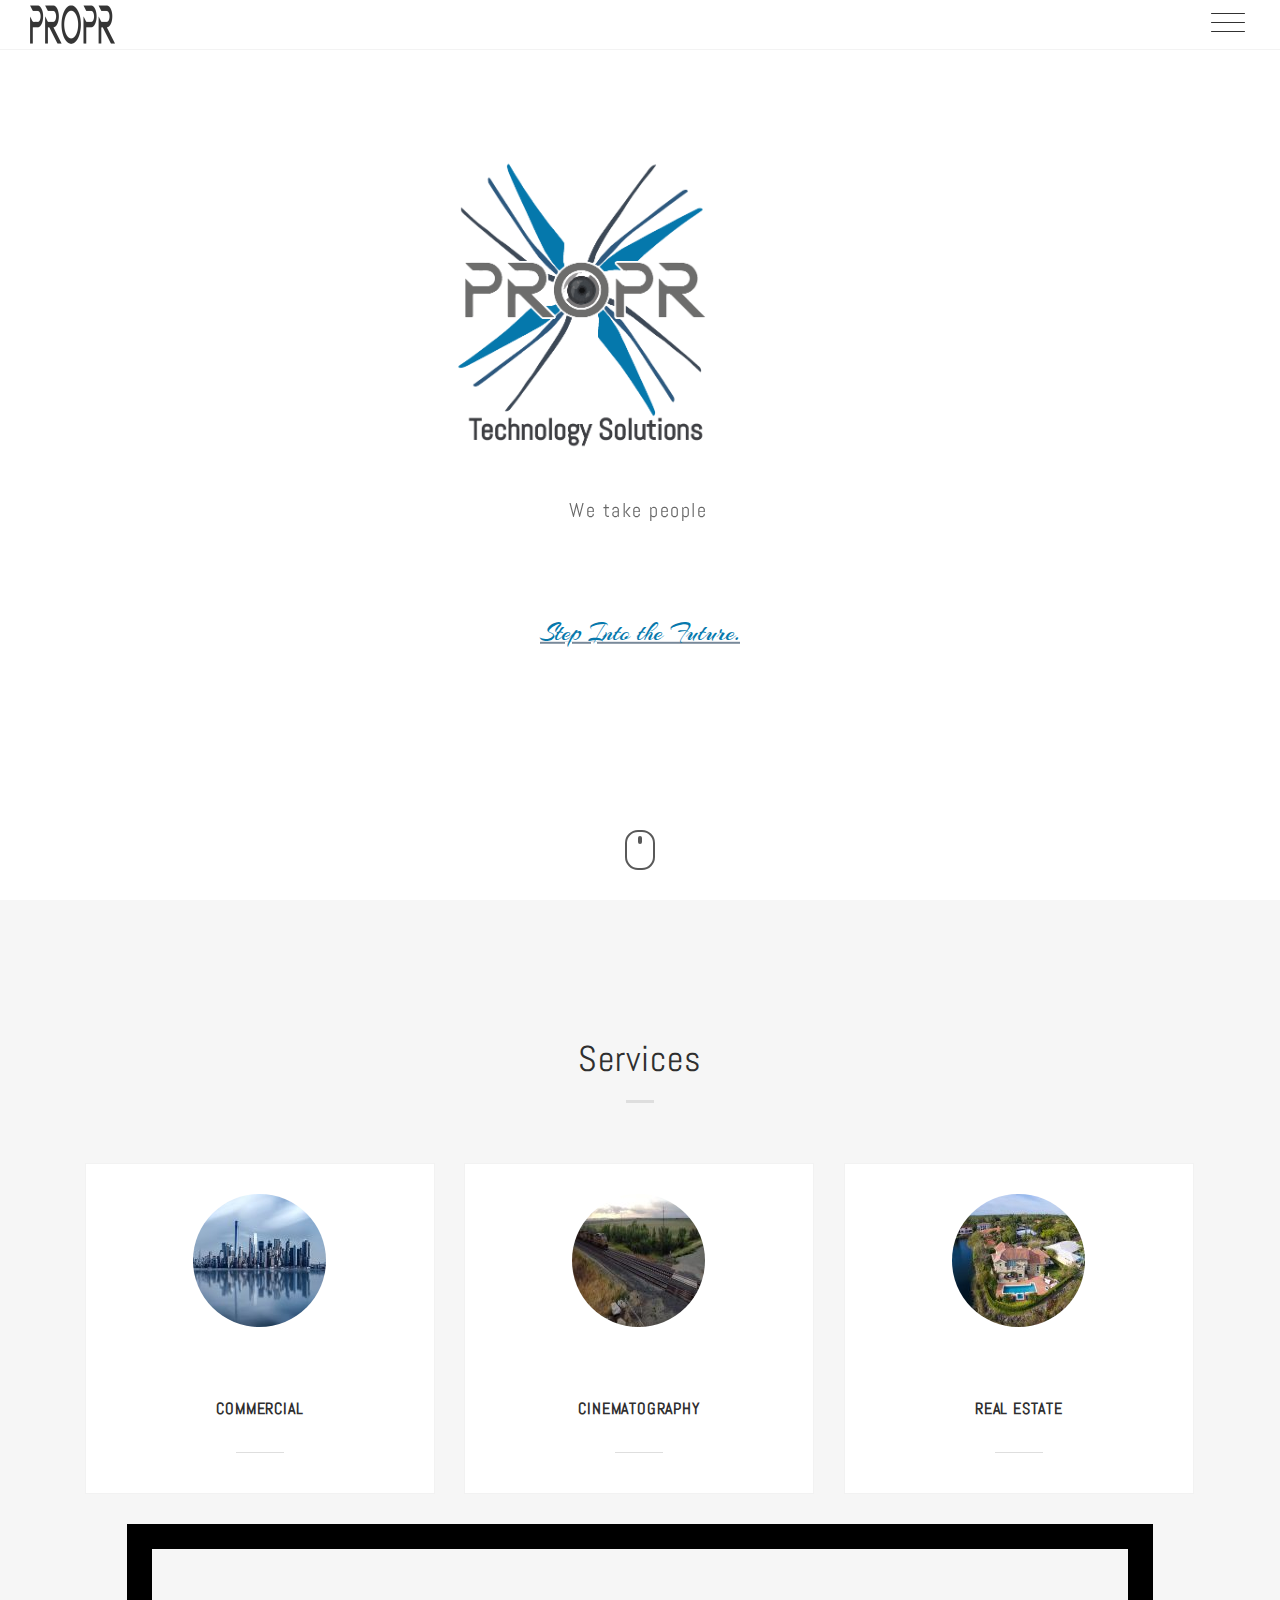
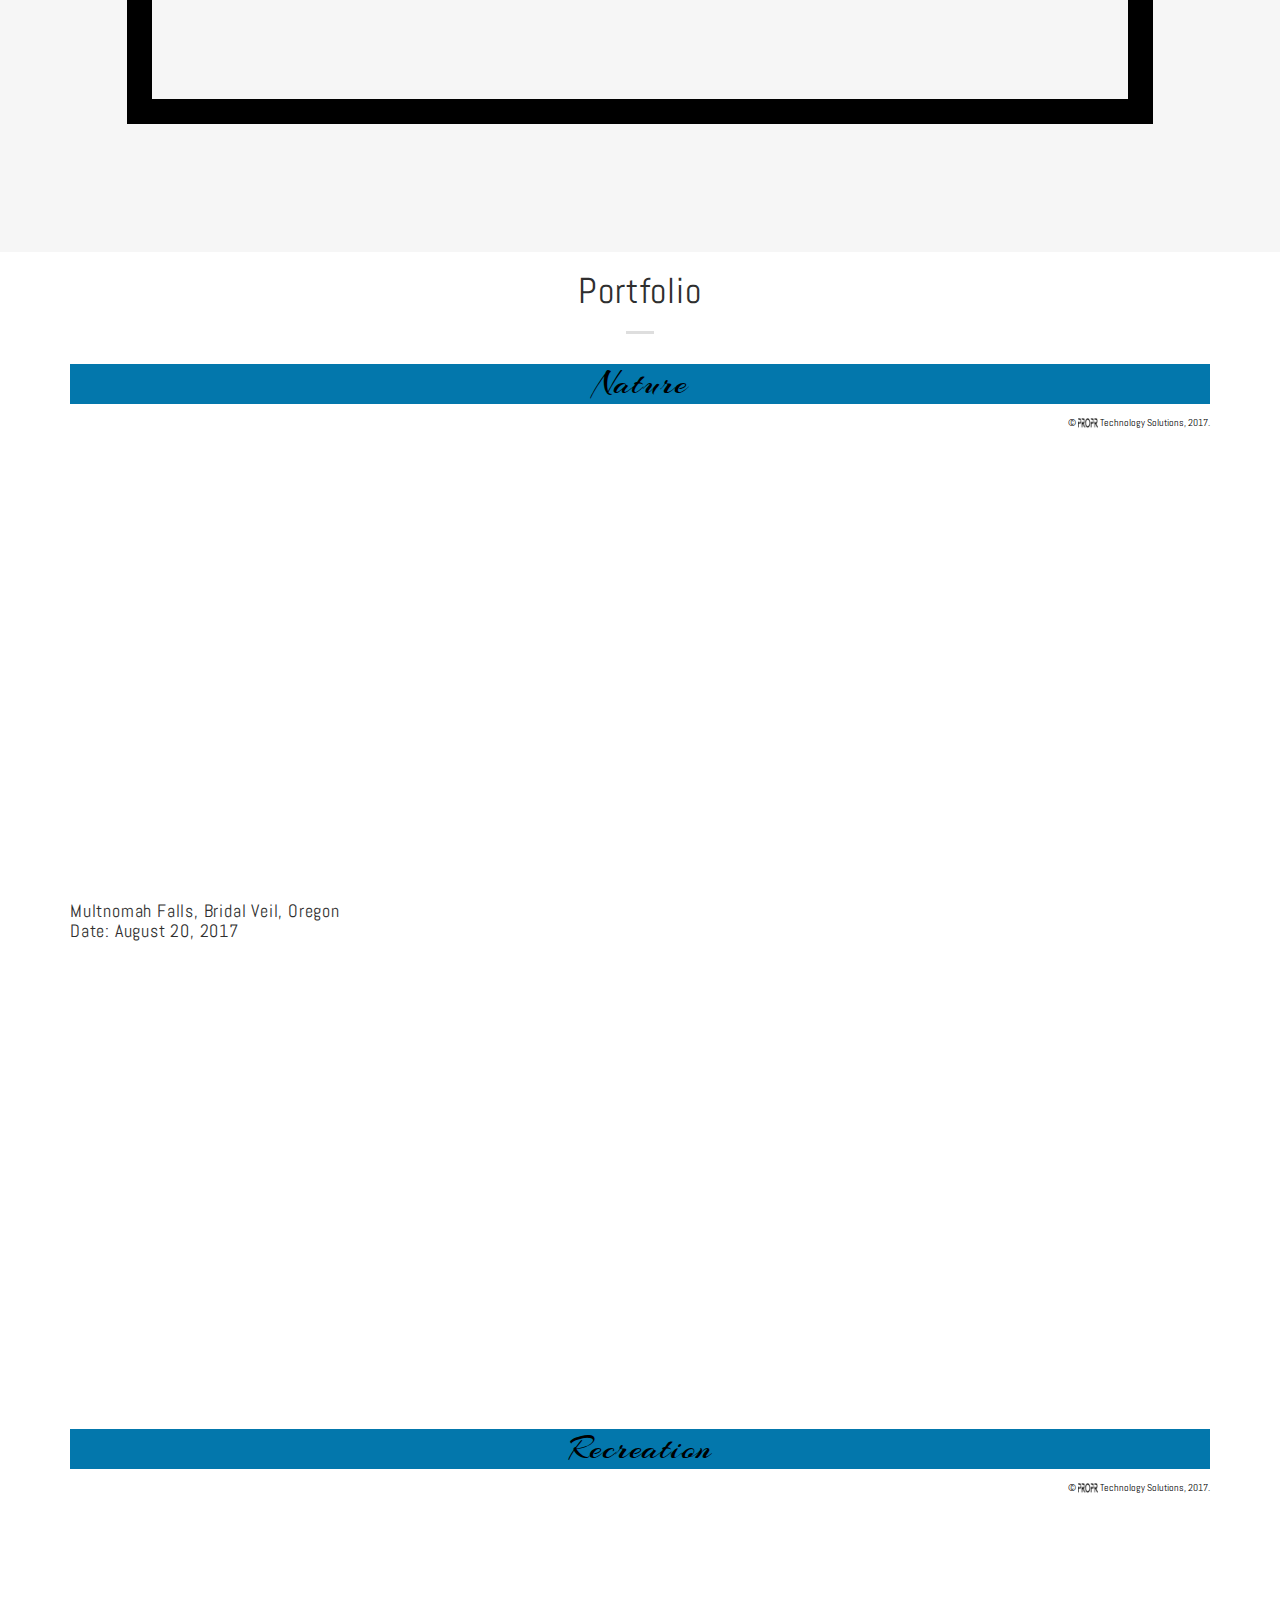
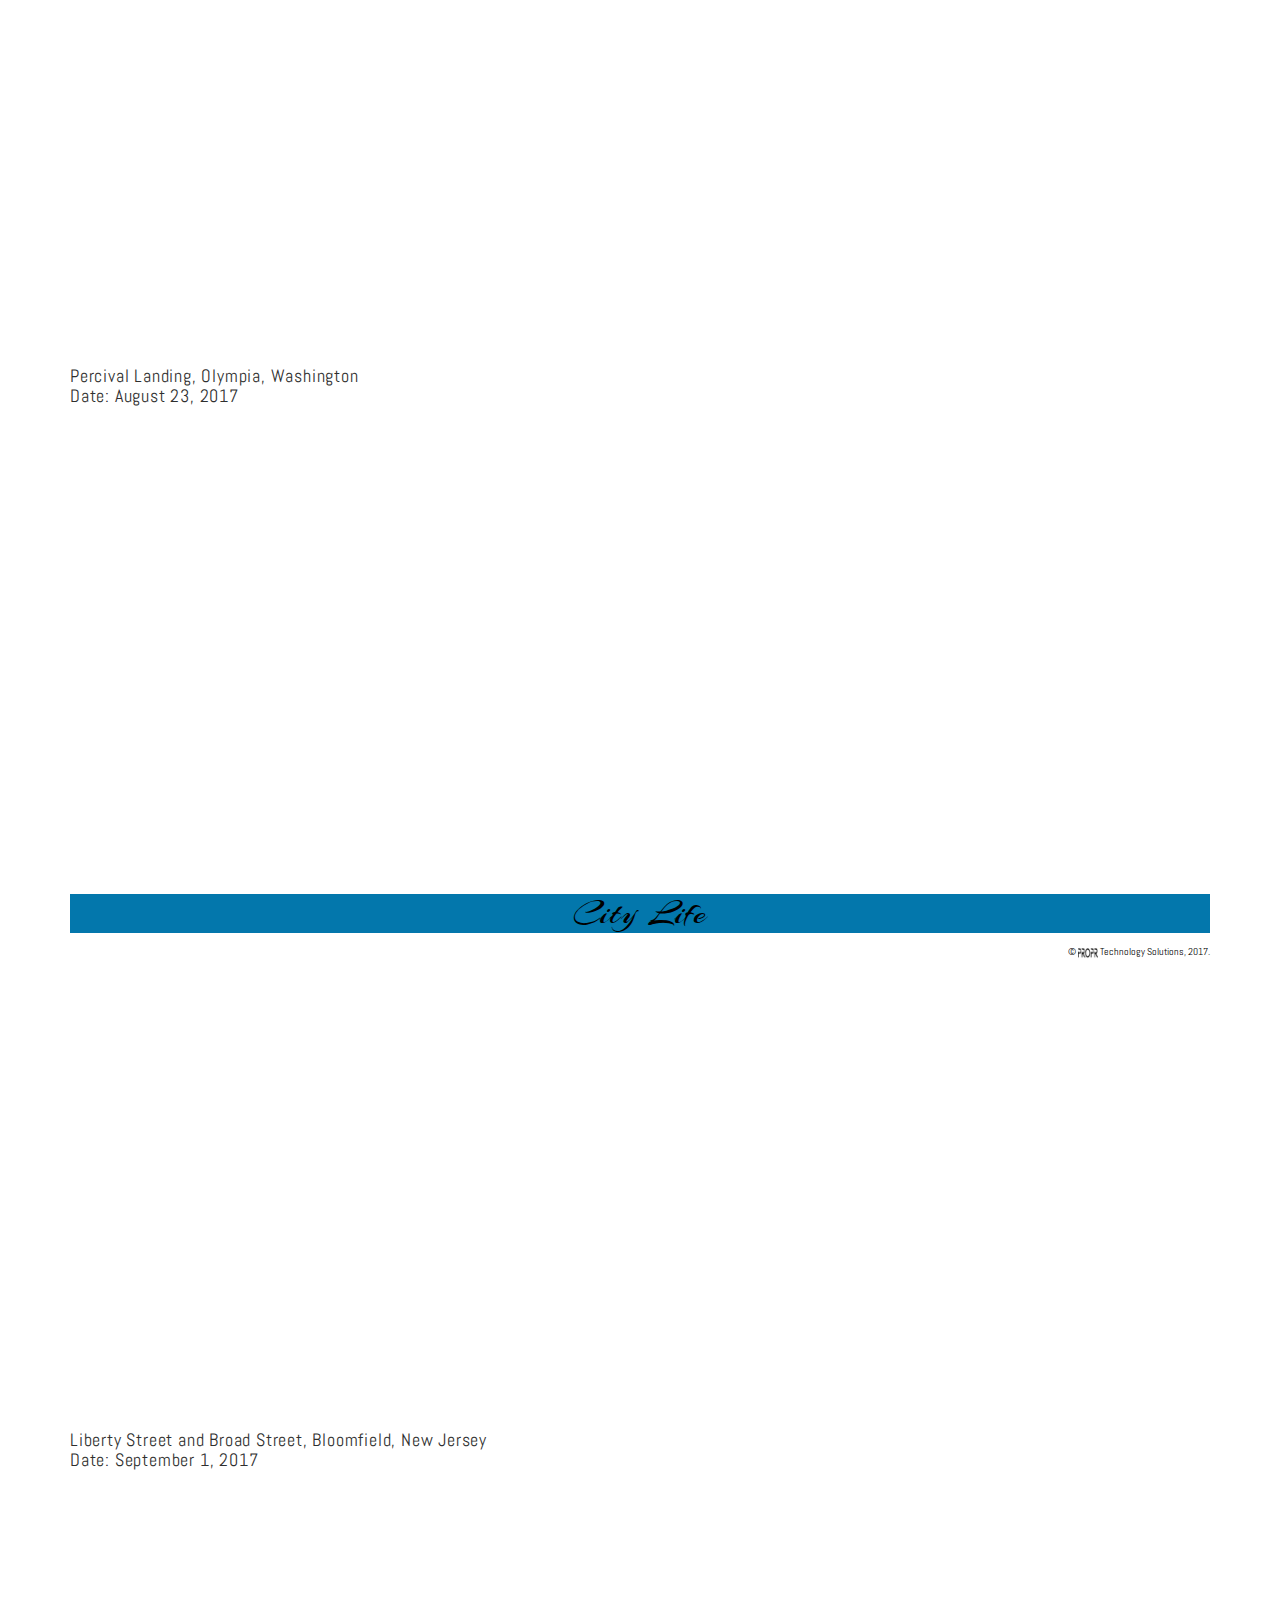
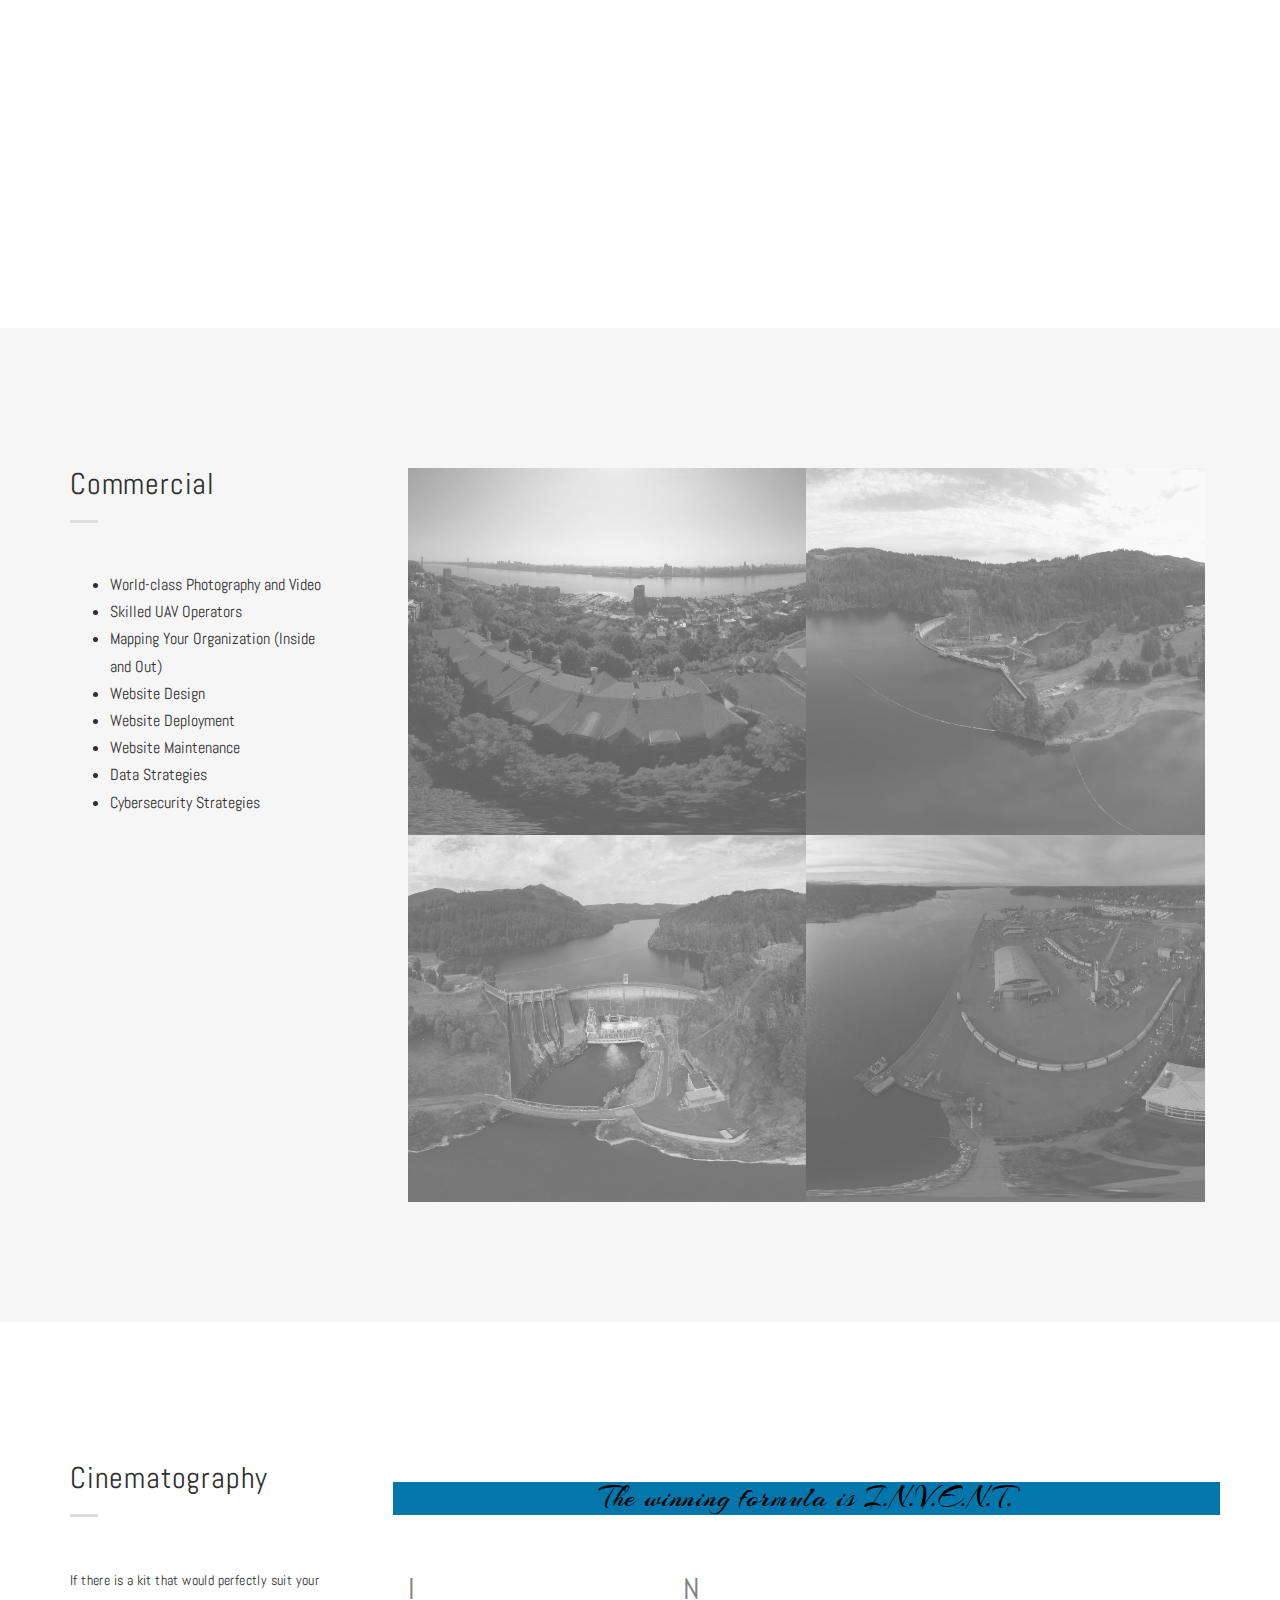
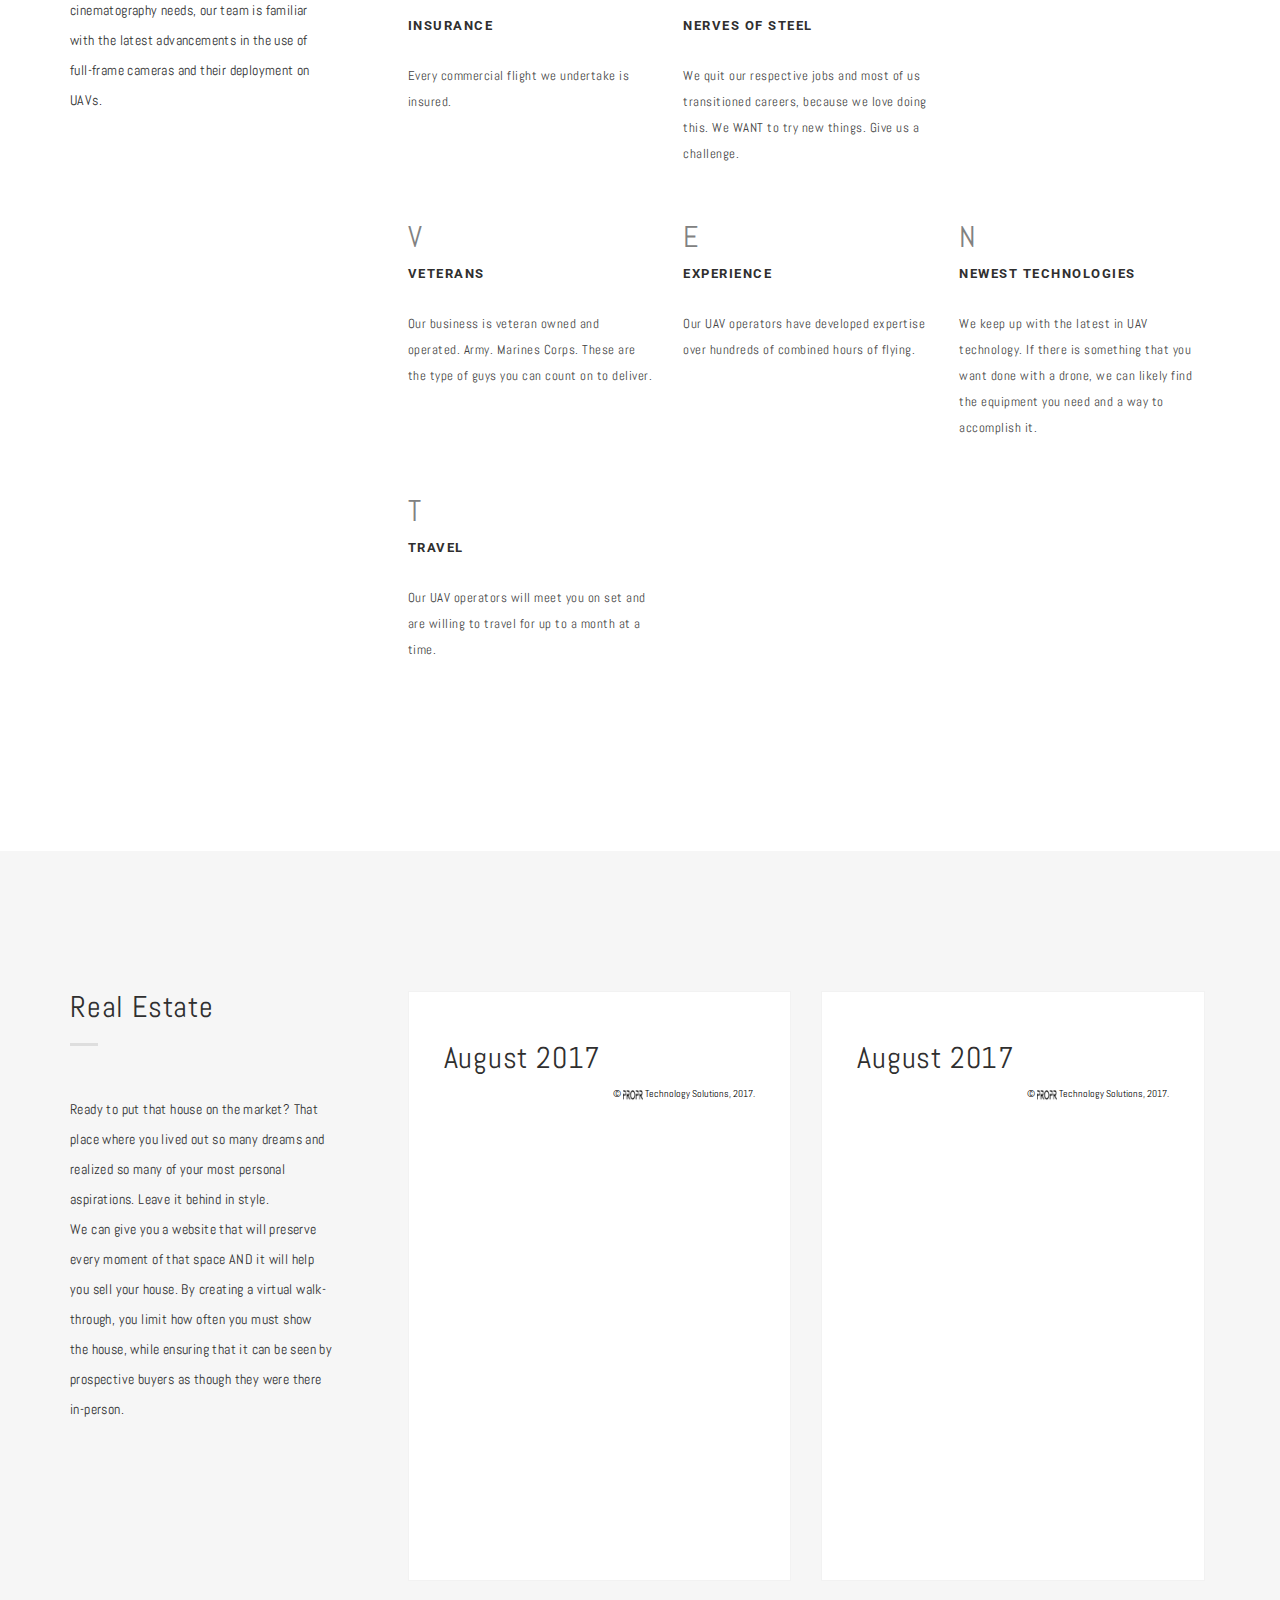
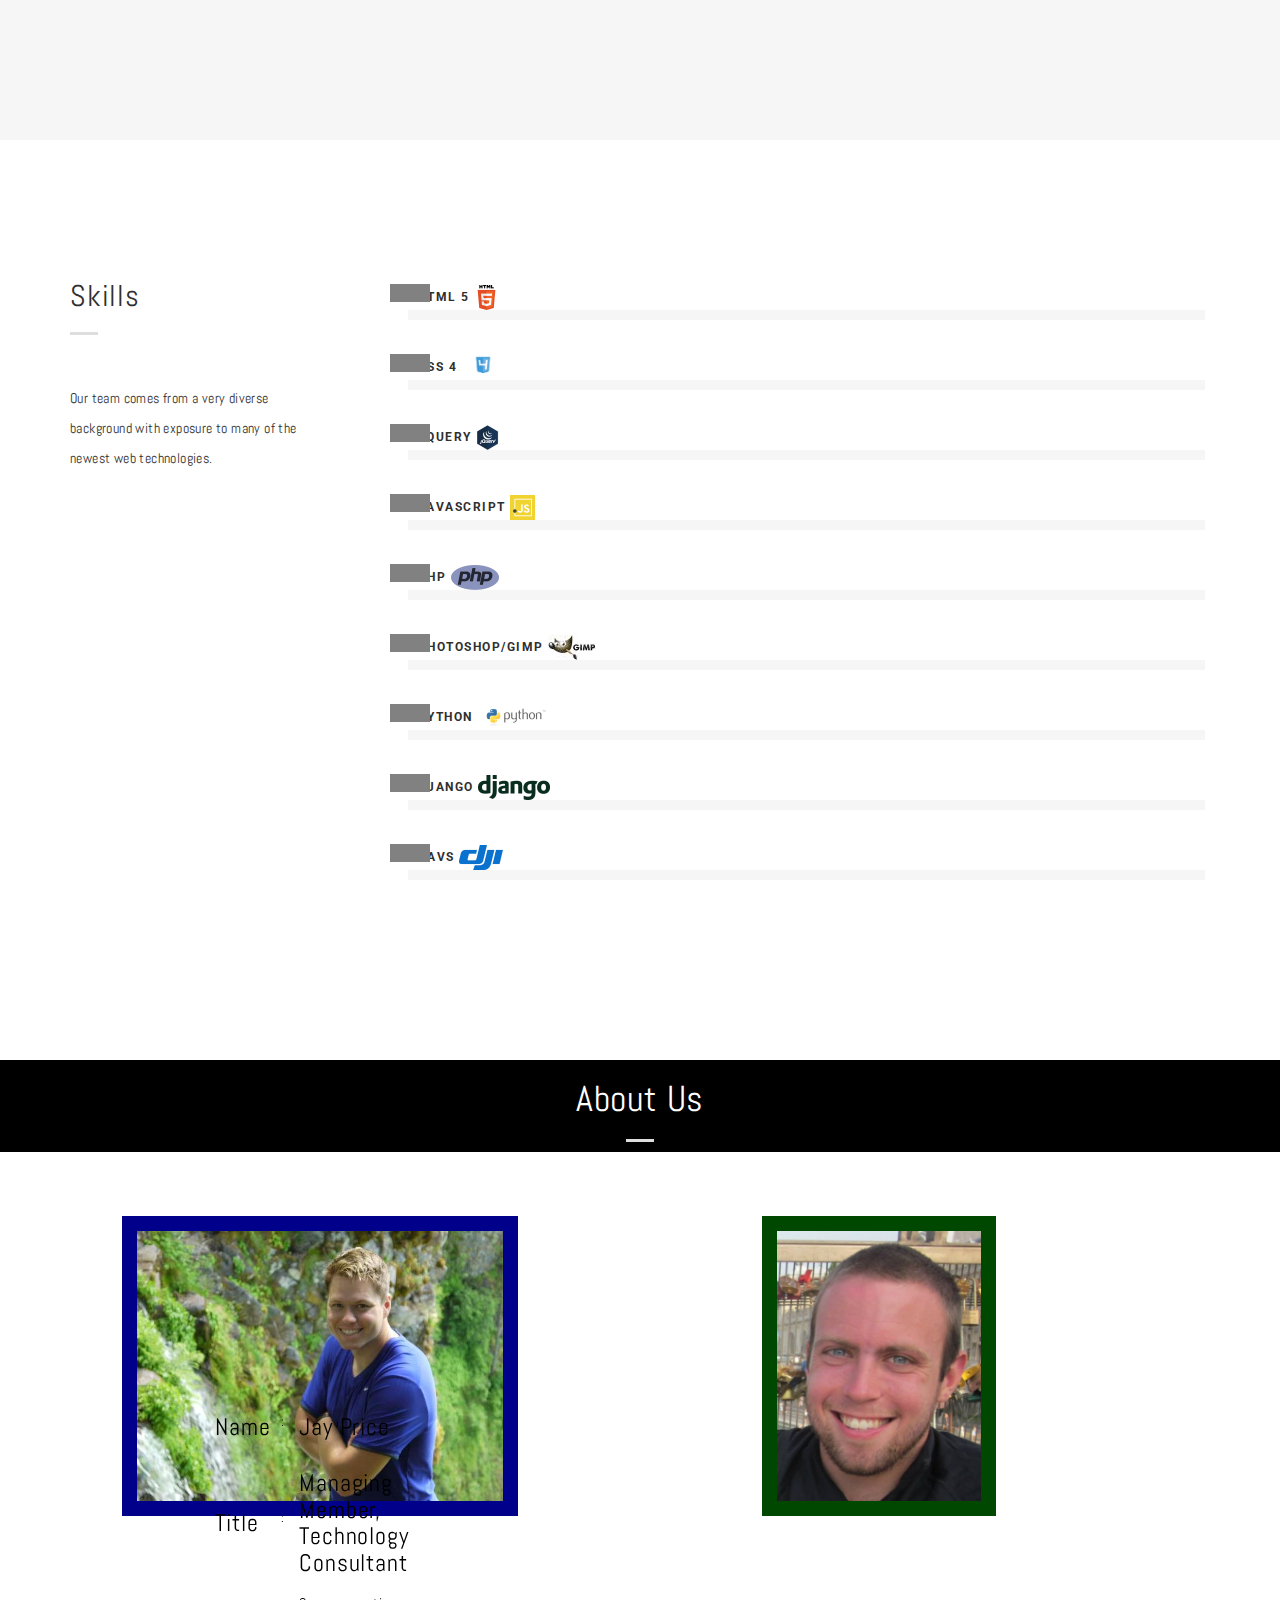
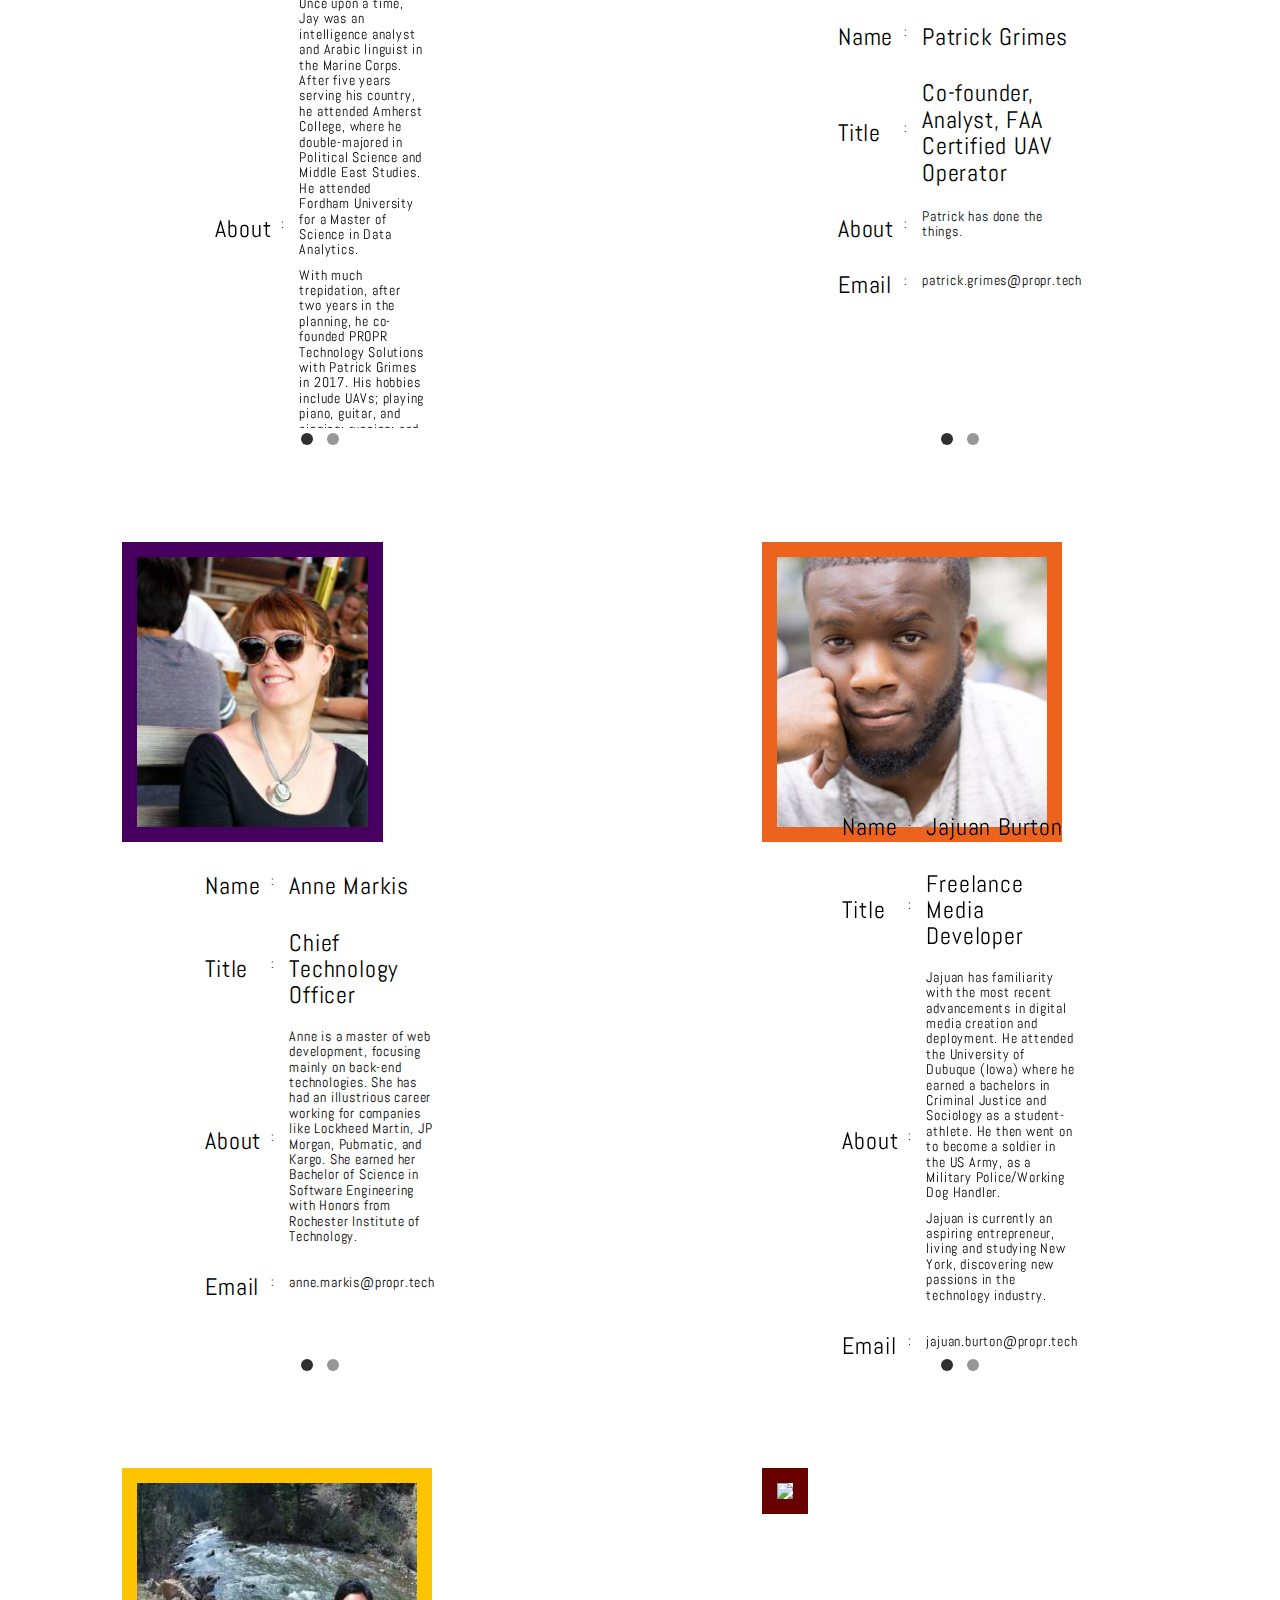
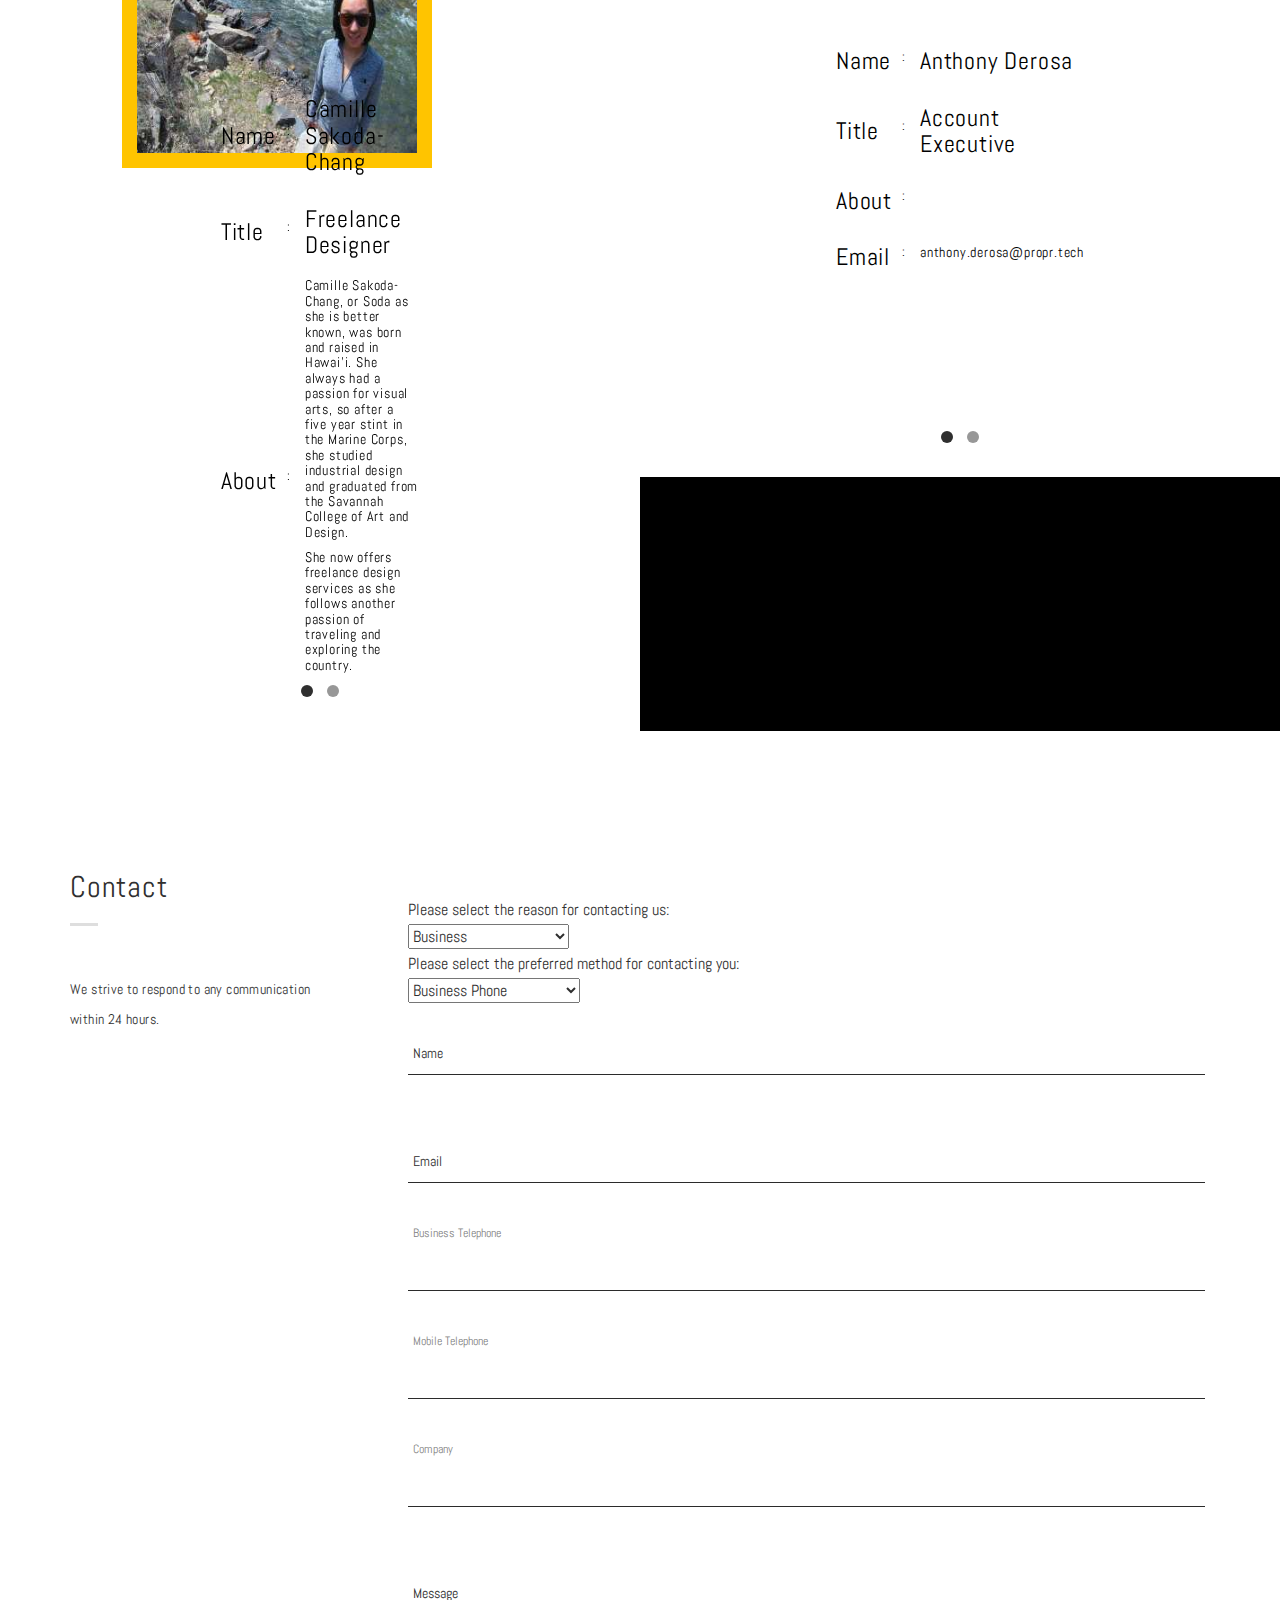
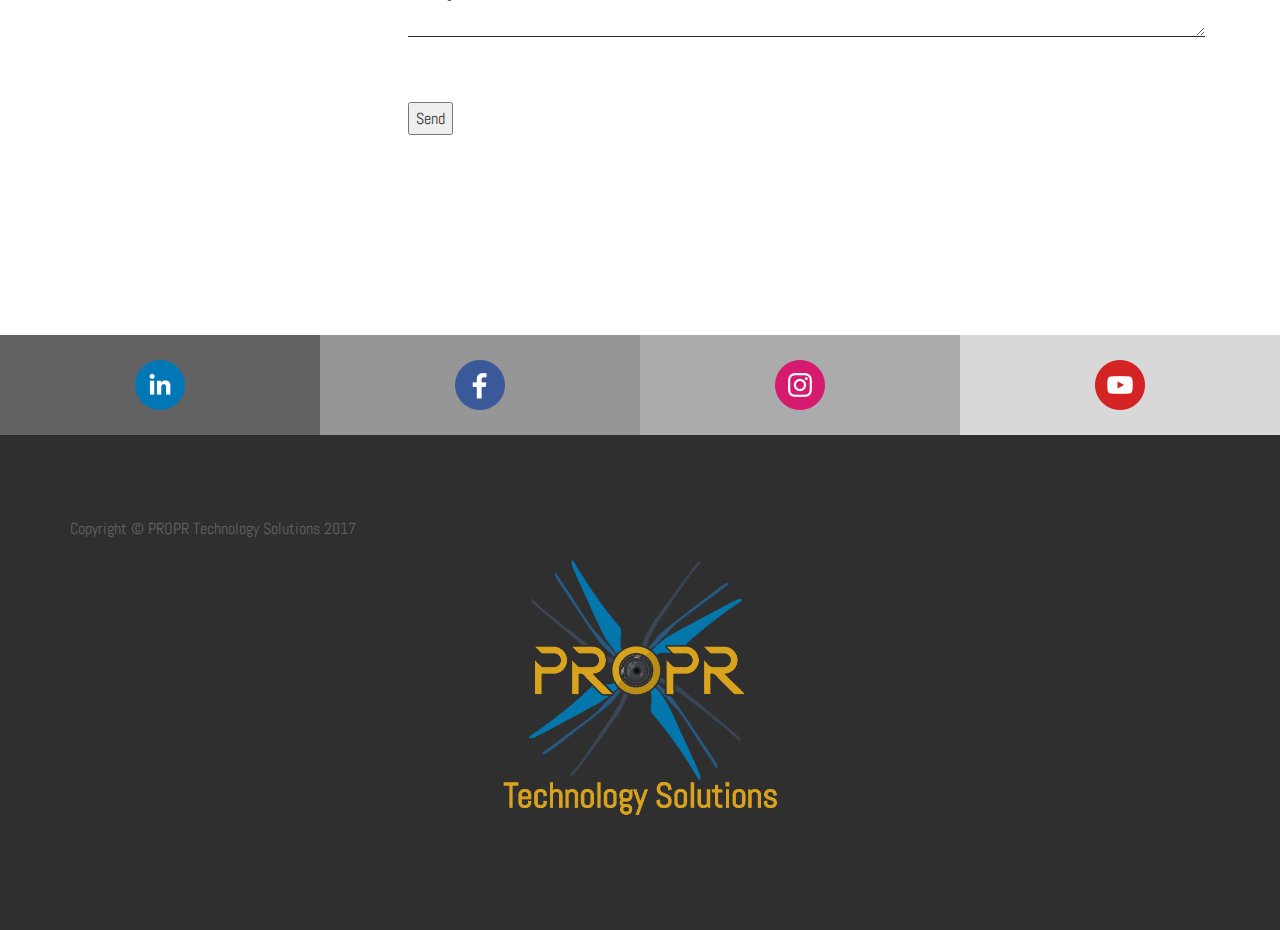
==== commit 72771f67: "Use optimized images" ====
--- a/index.html
+++ b/index.html
@@ -505,7 +505,7 @@
                 <div class="skillbar" data-percent="70%">
                     <div class="title head-sm">
                       Python
-                      <img class="skillLogo" src="images/python.png">
+                      <img class="skillLogo" src="optimized/image/python.png">
                     </div>
                     <div class="count-bar">
                       <div class="count"></div>
@@ -803,7 +803,7 @@
                           <div class="col-md-12 col-sm-12 col-xs-12 white-col">
                               <div class="row">
                                 <div class="col-md-8 col-md-offset-2 col-sm-8 col-sm-offset-2 col-xs-12">
-                                    <img id="Soda" height="300px" src="WebAssets/soda.jpg">
+                                    <img id="Soda" height="300px" src="optimized/image/soda.jpg">
                                   <div class="wrap-about">
                                     <table class="w-content">
                                       <tr>
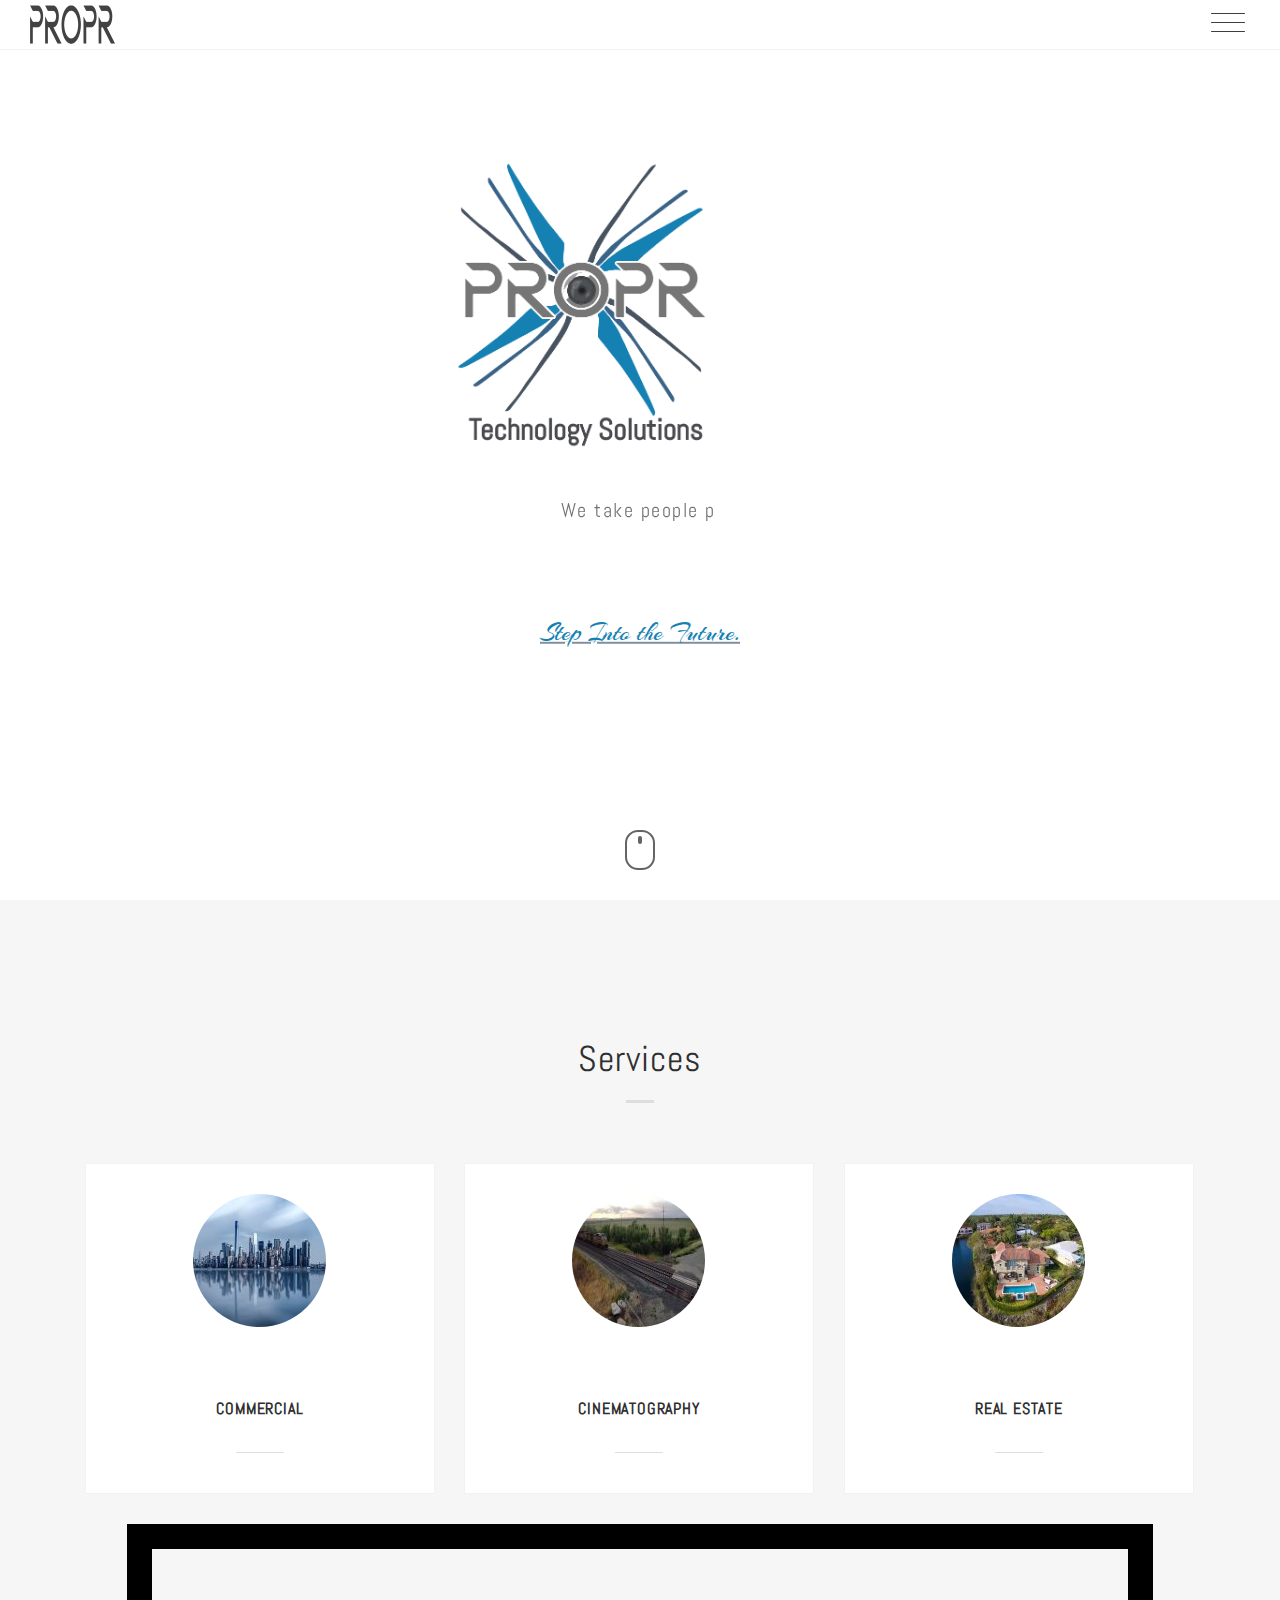
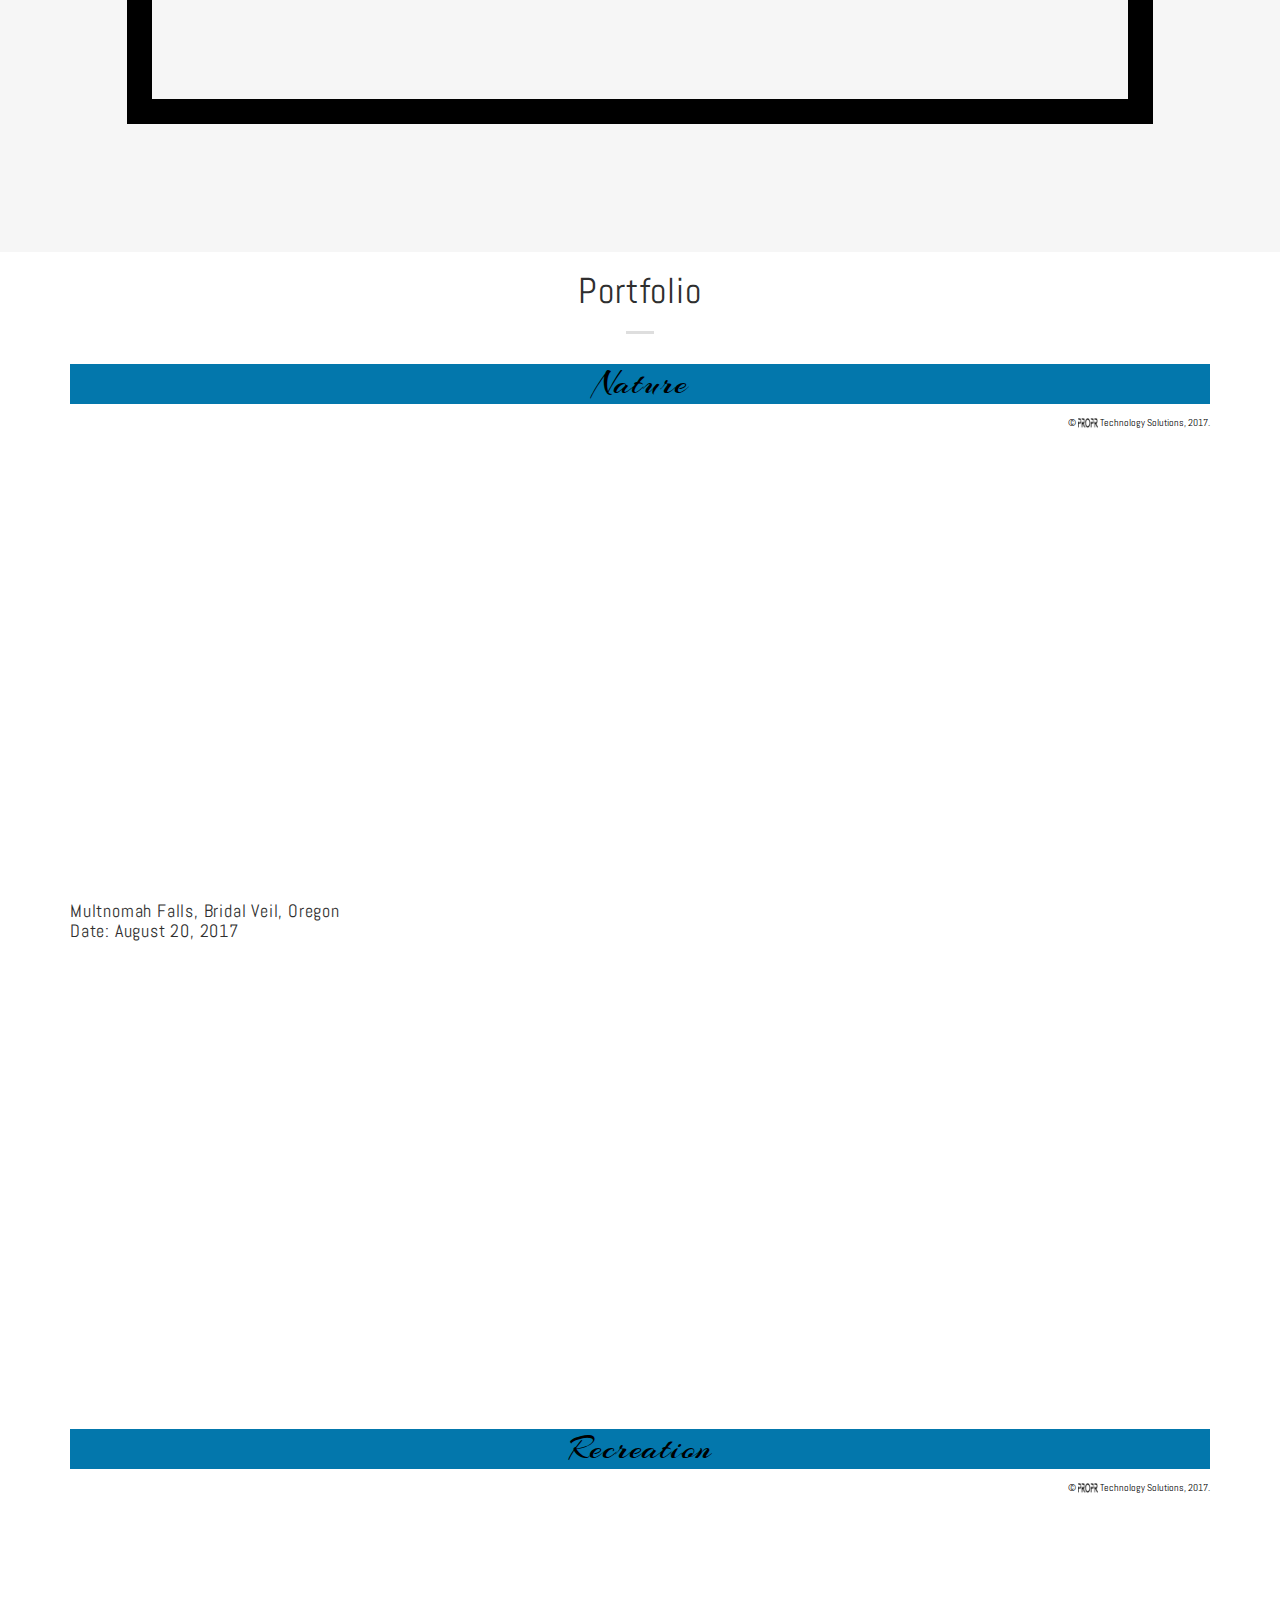
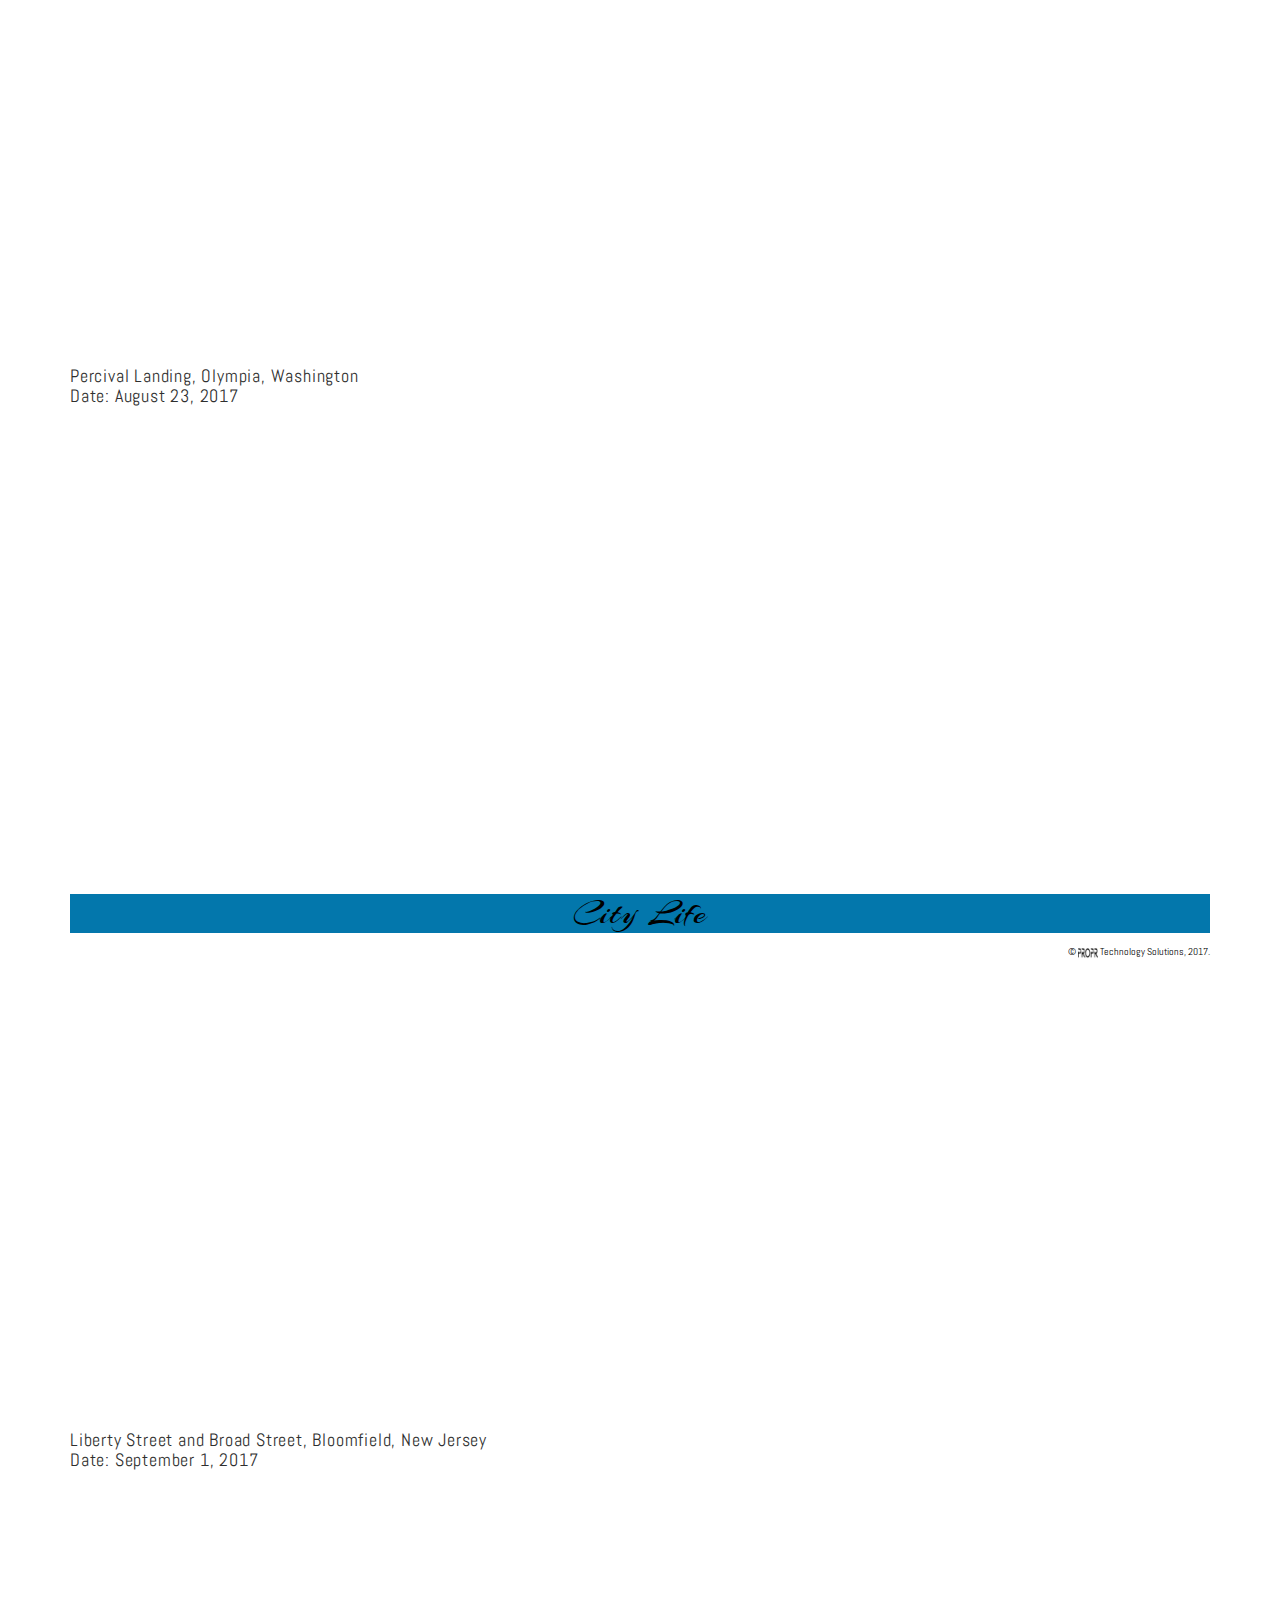
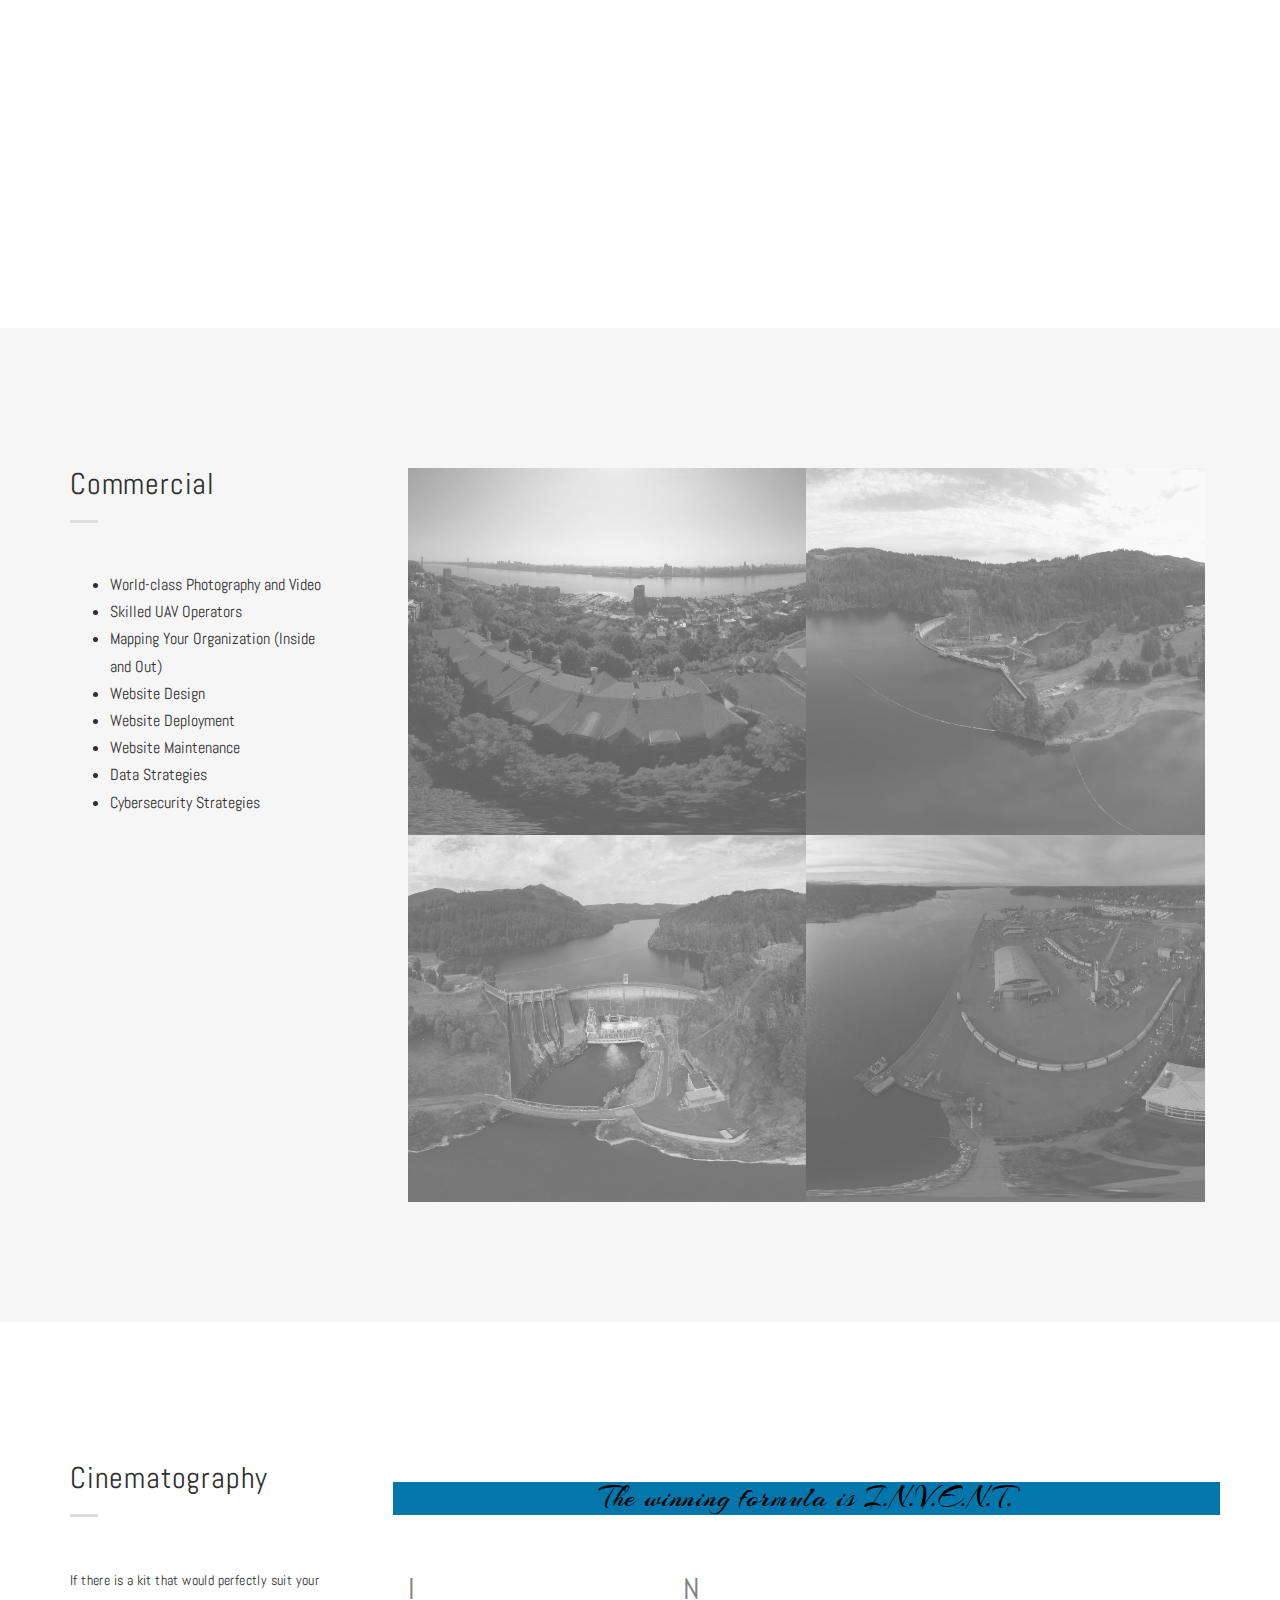
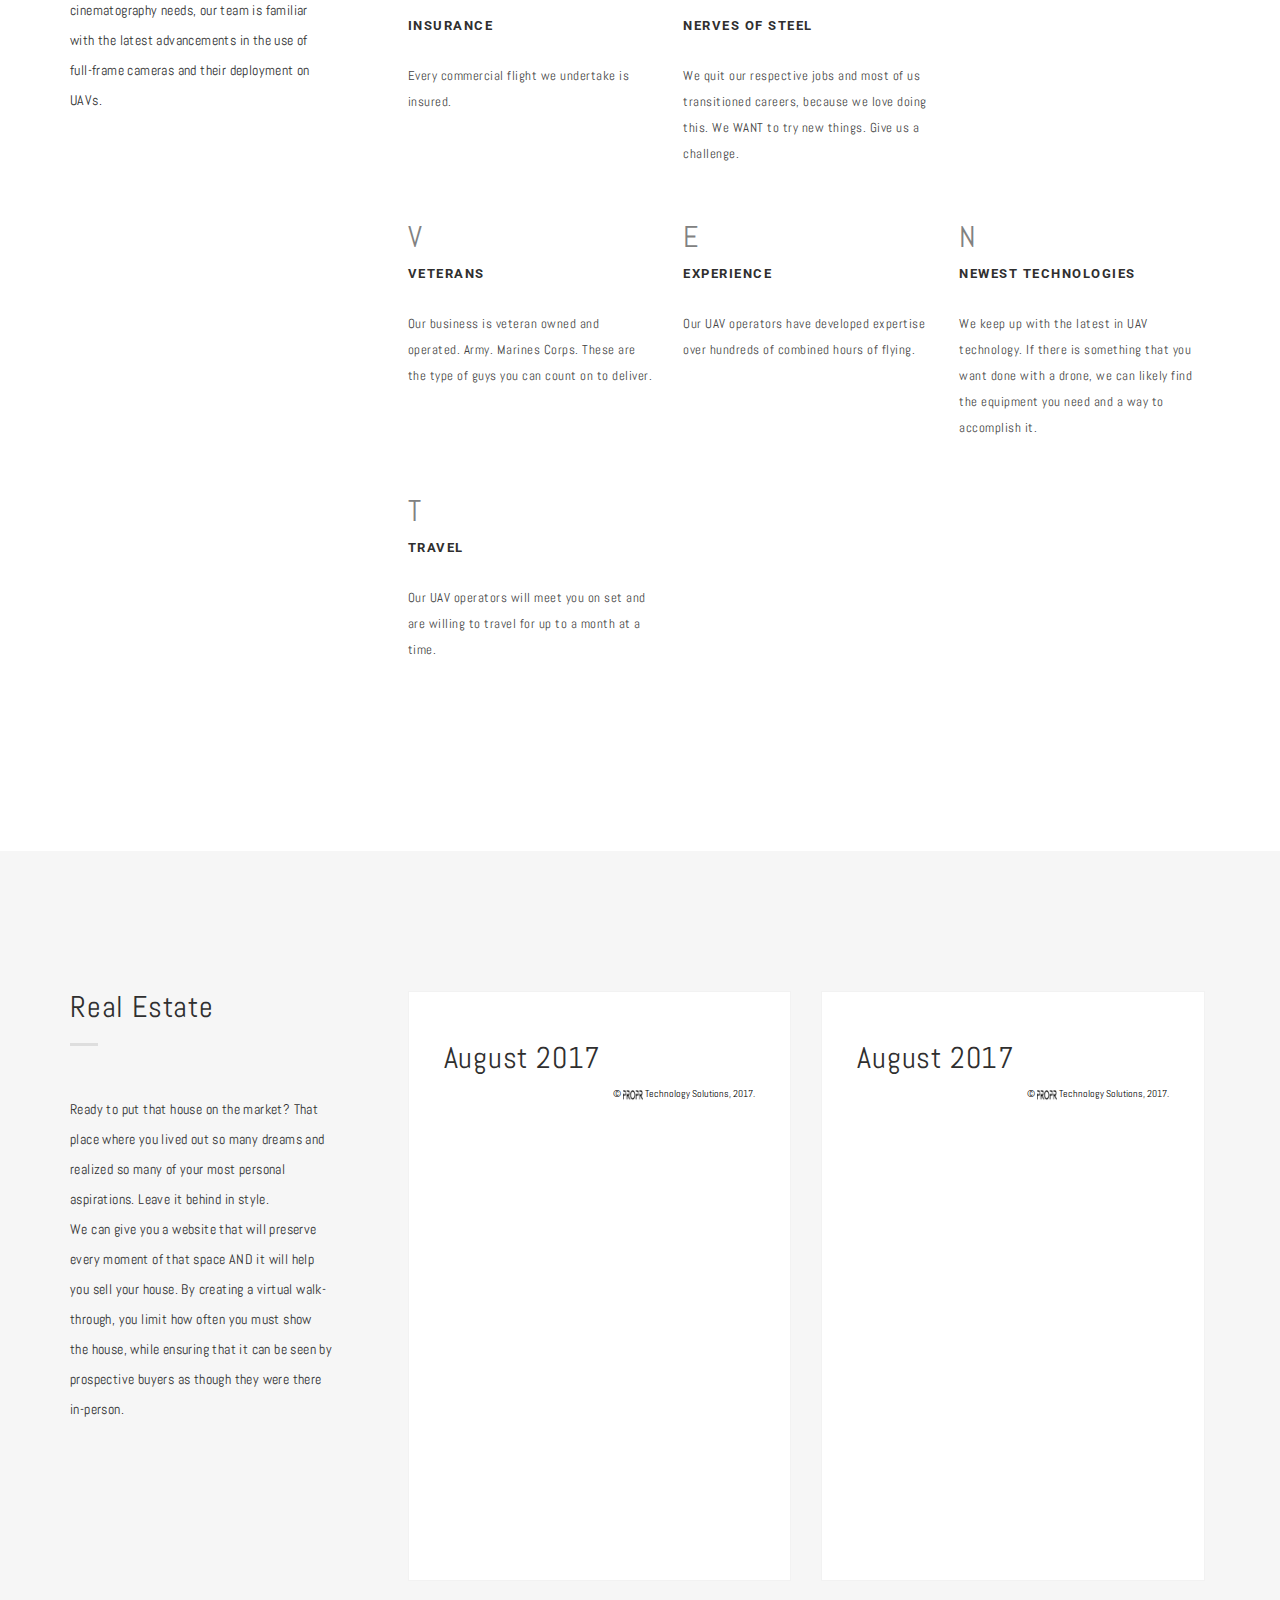
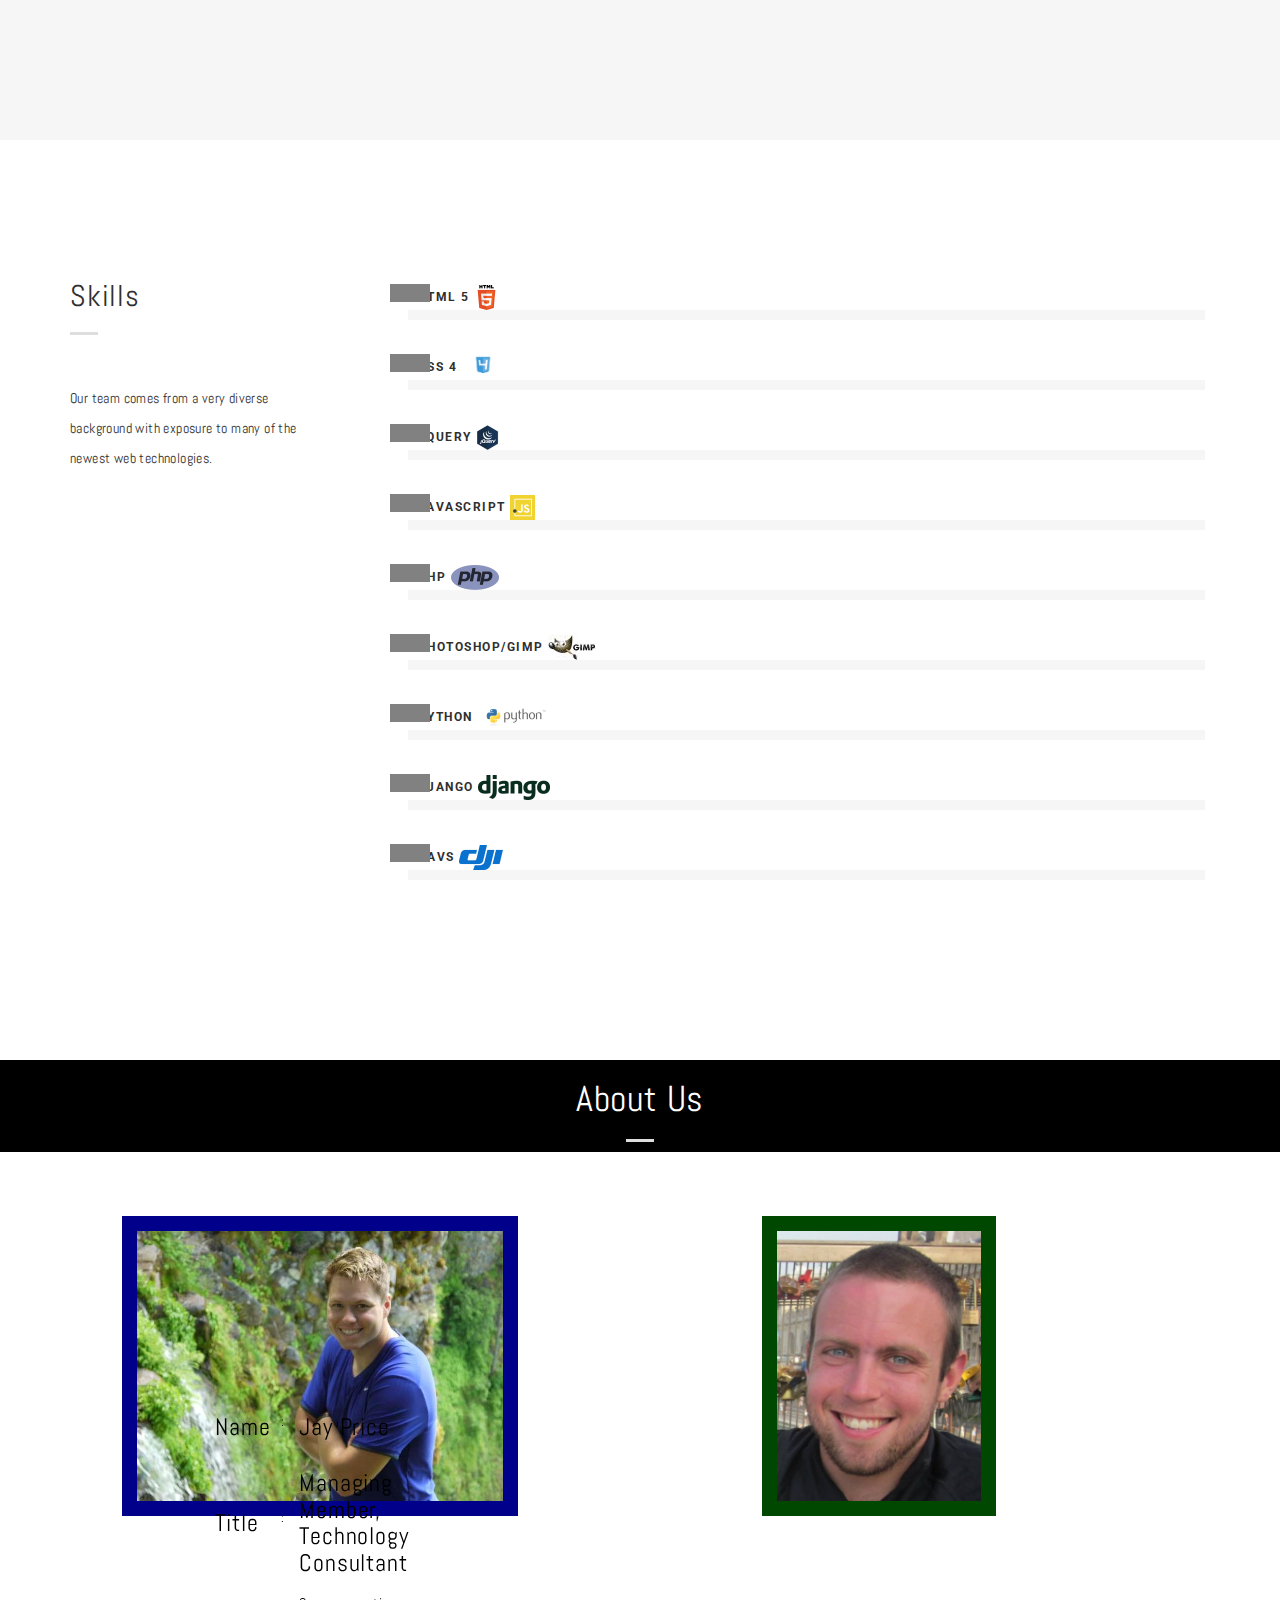
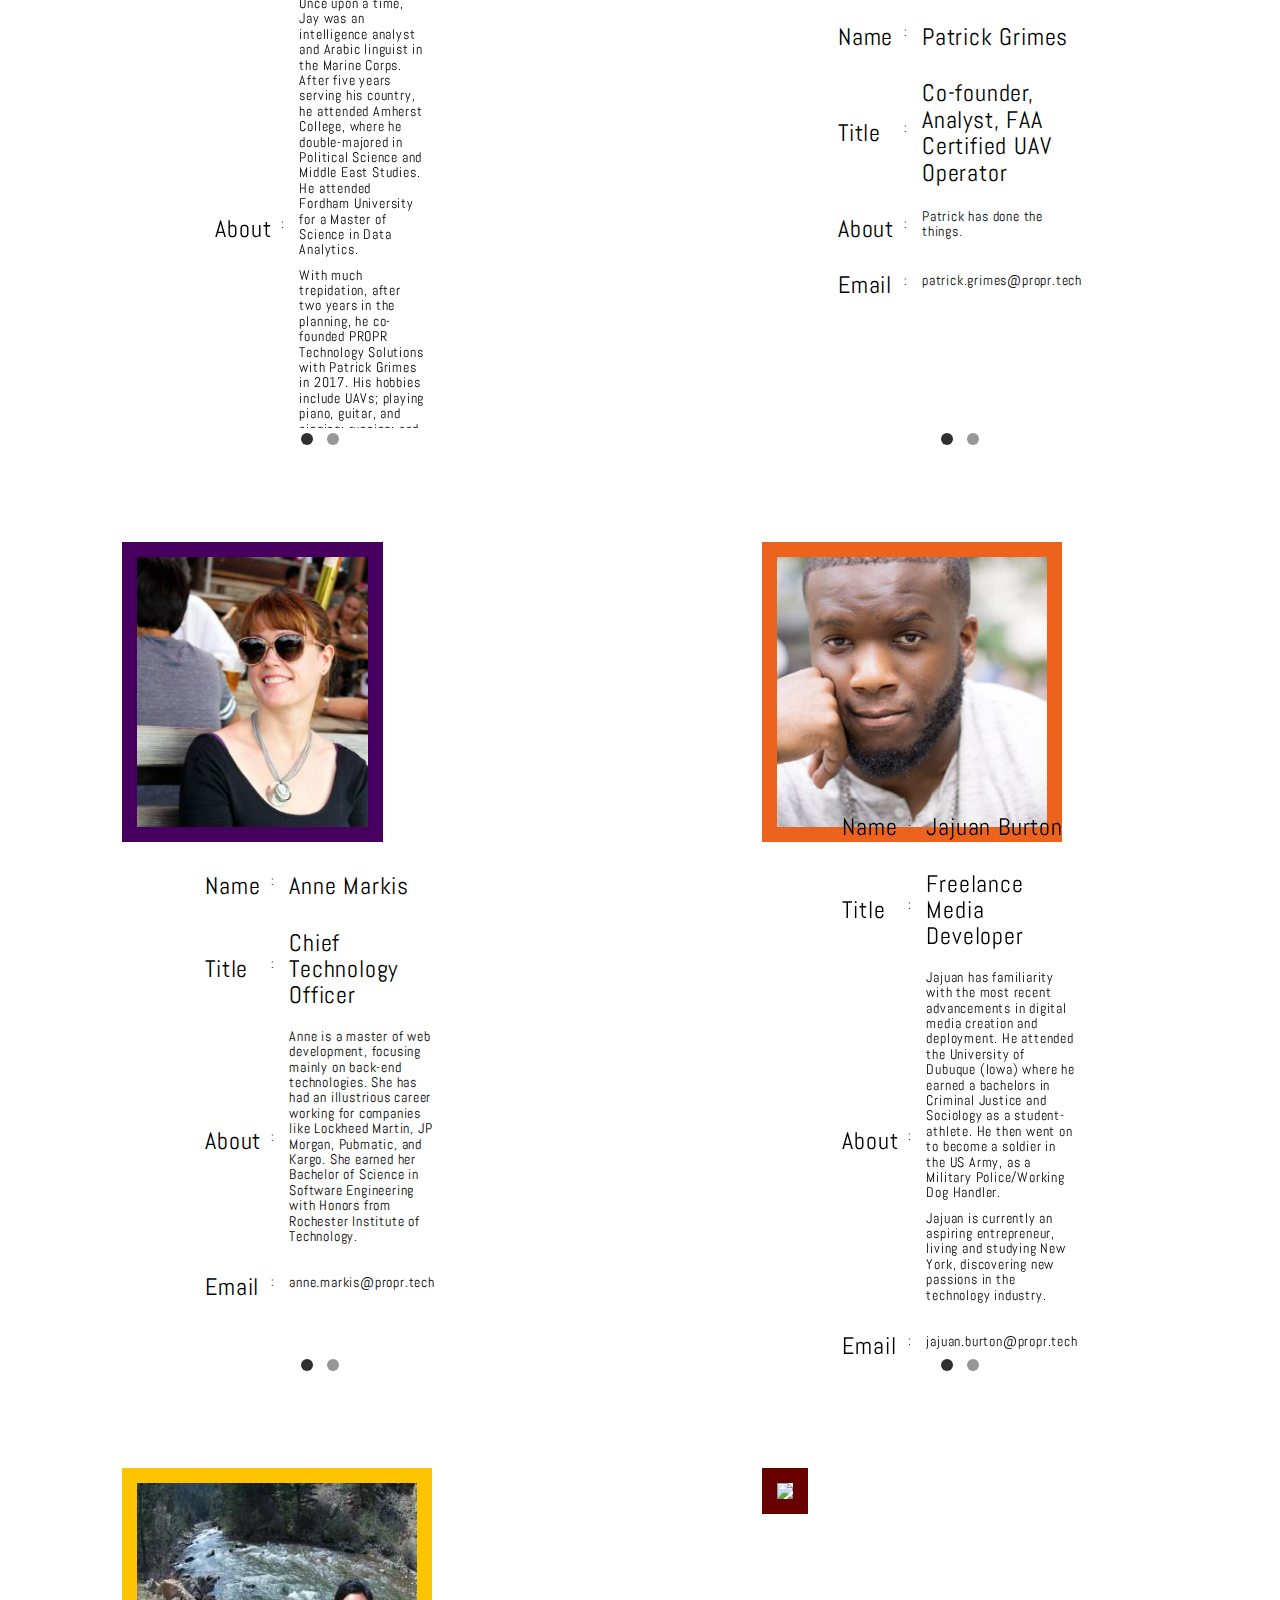
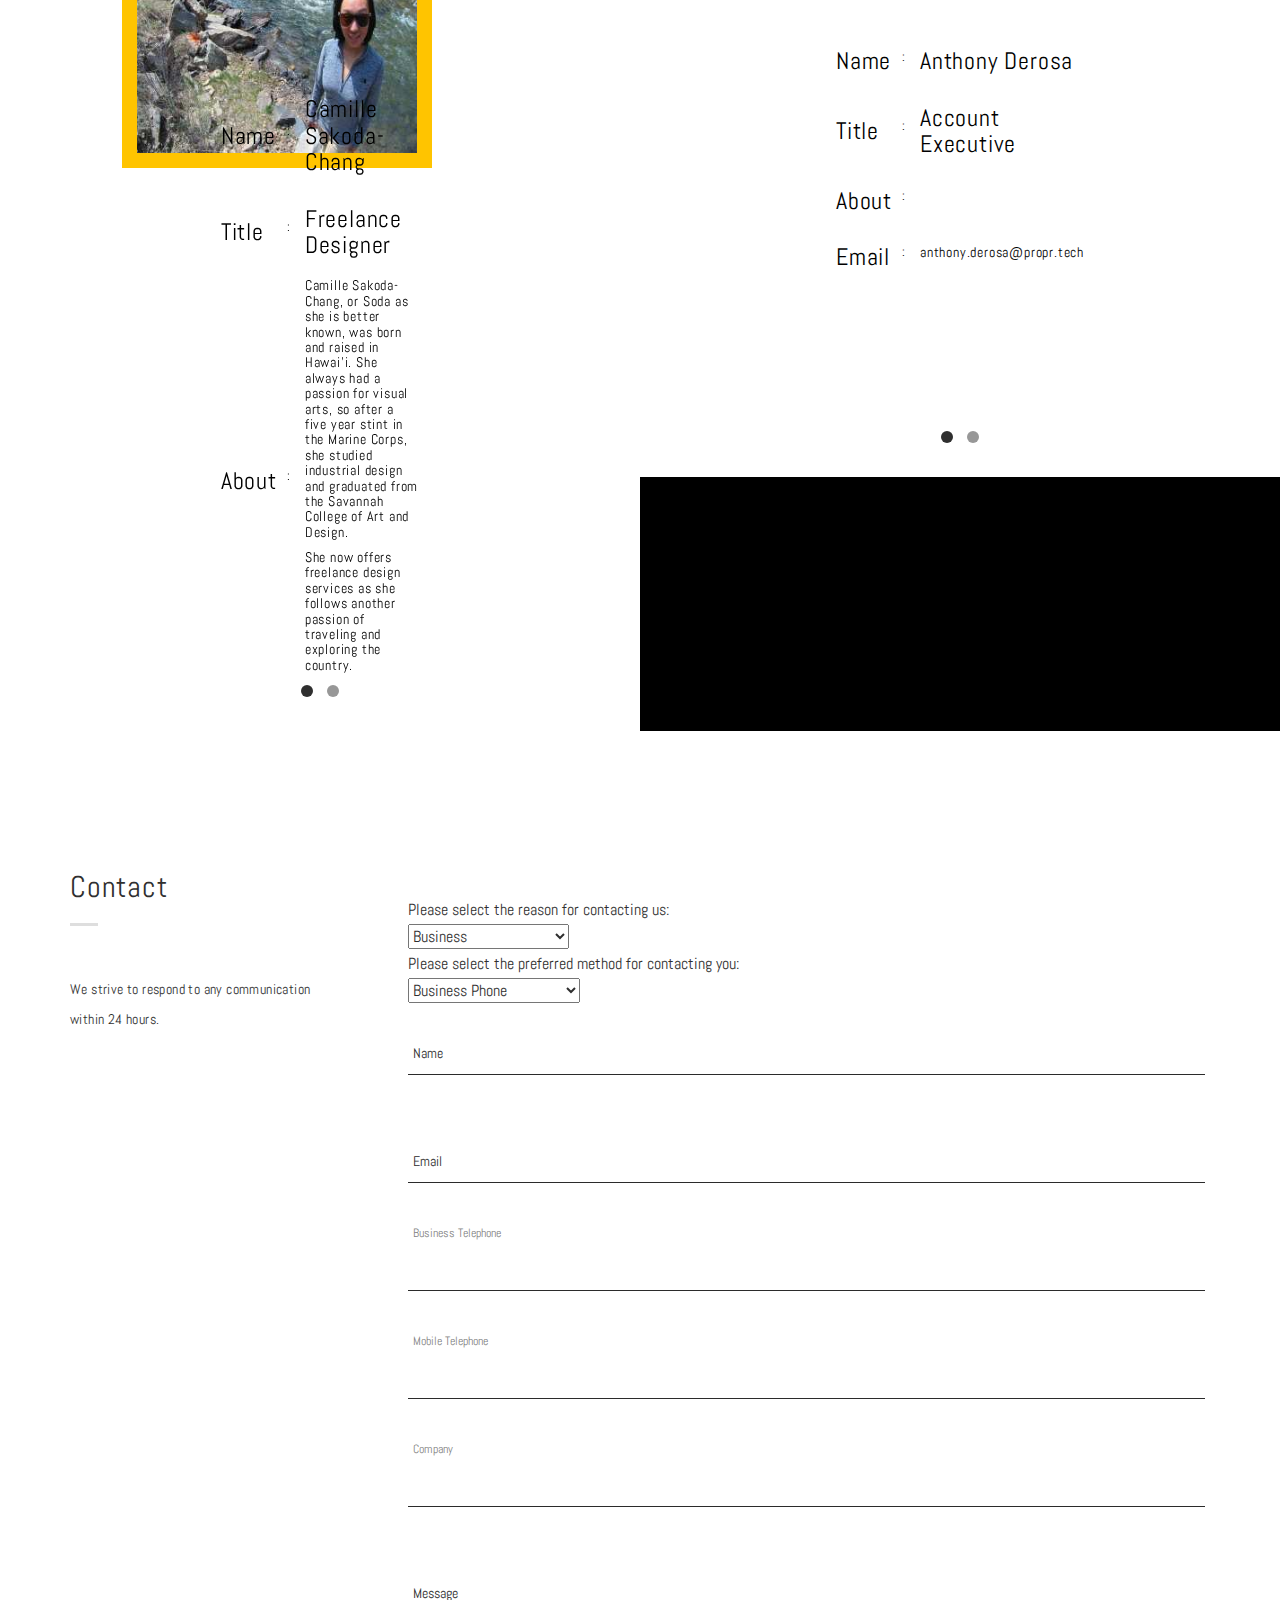
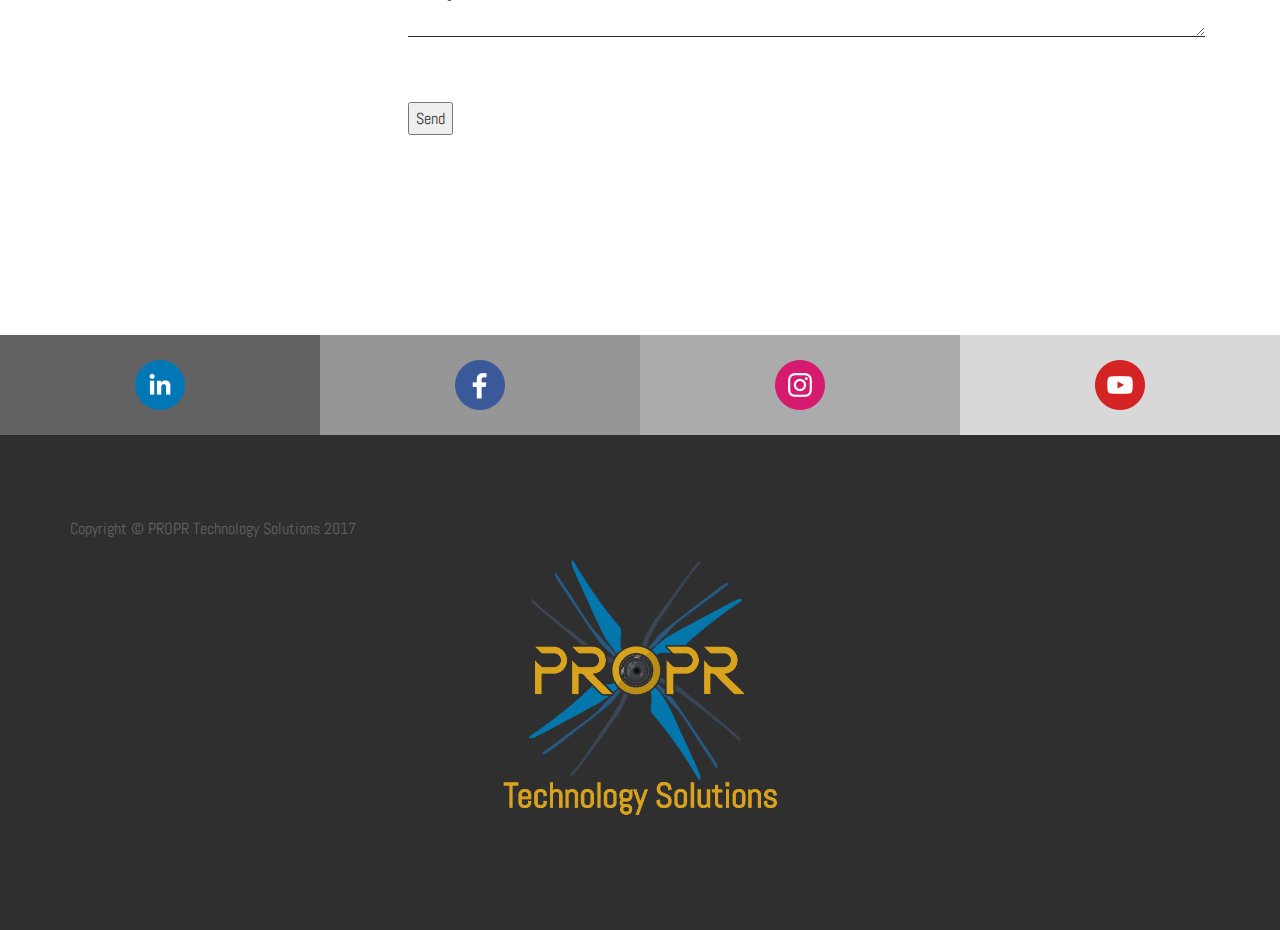
==== commit e7b293ee: "minified index.html" ====
--- a/index.html
+++ b/index.html
@@ -4,7 +4,7 @@
     <meta charset="utf-8">
     <title>PROPR Technology Solutions</title>
     <meta content="IE=edge" http-equiv="X-UA-Compatible">
-    <meta content="width=device-width, initial-scale=1" name="viewport">
+    <meta content="width=device-width,initial-scale=1" name="viewport">
     <!--Fav-->
     <link href="logos/PROPR-favicon.png" rel="shortcut icon">
     
@@ -21,10 +21,10 @@
     
     
     <!--fonts google-->
-    <link href='https://fonts.googleapis.com/css?family=Arizonia' rel='stylesheet'>
-    <link href='https://fonts.googleapis.com/css?family=Roboto+Slab:400,700' rel='stylesheet' type='text/css'>
-    <link href='https://fonts.googleapis.com/css?family=Roboto:400,300,500,700' rel='stylesheet' type='text/css'>
-    <link href='https://fonts.googleapis.com/css?family=Abel' rel='stylesheet'>
+    <link href="https://fonts.googleapis.com/css?family=Arizonia" rel="stylesheet">
+    <link href="https://fonts.googleapis.com/css?family=Roboto+Slab:400,700" rel="stylesheet" type="text/css">
+    <link href="https://fonts.googleapis.com/css?family=Roboto:400,300,500,700" rel="stylesheet" type="text/css">
+    <link href="https://fonts.googleapis.com/css?family=Abel" rel="stylesheet">
 
     
     <!--[if lt IE 9]>
@@ -45,7 +45,7 @@
       <div class="for-sticky">
         <!--LOGO-->
         <div class="col-md-2 col-xs-6 logo">
-          <a href="index.html"><img alt="logo" class="logo-nav" src="optimized/image/proprPlaintext-narrow.png" text-align:"left"></a>
+          <a href="index.html"><img alt="logo" class="logo-nav" src="optimized/image/proprPlaintext-narrow.png" text-align="left"></a>
         </div>
         <!--/.LOGO END-->
       </div>
@@ -104,7 +104,7 @@
             <div class="row">
               <div class="wrap-hero-content">
                   <div class="hero-content">
-                      <img id=mainLogo src="optimized/image/proprTechnologySolutionsGunmetal-transBackground.png">
+                      <img id="mainLogo" src="optimized/image/proprTechnologySolutionsGunmetal-transBackground.png">
                     <br><br><br><br><br><br><br><br><br>
                     <span class="typed"></span>
                     <br><br><br><br>
@@ -228,7 +228,7 @@
                     <li>Website Maintenance</li>
                     <li>Data Strategies</li>
                     <li>Cybersecurity Strategies</li>
-                </p>
+                </ul></p>
               </div>
               <div class="col-md-9 content-right">
                 <!--PORTFOLIO IMAGE-->
@@ -381,7 +381,7 @@
                     </li>
                   </ul>
 
-                </div>
+                </ul></div>
               </div>
             </div>
           </div>
@@ -586,10 +586,10 @@
                 <div class="wrap-about">
                   <div class="w-content">
                     <p class="head-about">
-                      <h4>For the first time in my life, I feel strongly that I am using my skills to make the world a better place.
+                      </p><h4>For the first time in my life, I feel strongly that I am using my skills to make the world a better place.
                       </h4><h4>I am excited to offer my customers a product that I believe cannot be found elsewhere.</h4>
                       <img src="optimized/image/proprTechnologySolutionsGoldWhiteBackground.png" width="190px">
-                    </p>
+                    <p></p>
                     
                     <h4>
                       - Jay Price
@@ -648,9 +648,9 @@
                   <div class="wrap-about">
                     <div class="w-content">
                       <p class="head-about">
-                        <h4>One time I was doing the things for Amazon, and I realized that I am the smart dude doing the things. Then they gave me some money, but it still wasn't as cool PROPR.</h4>
+                        </p><h4>One time I was doing the things for Amazon, and I realized that I am the smart dude doing the things. Then they gave me some money, but it still wasn't as cool PROPR.</h4>
                         <img src="optimized/image/proprTechnologySolutionsGoldWhiteBackground.png" width="190px">
-                      </p>
+                      <p></p>
                       
                       <h4>
                         - Patrick Grimes
@@ -709,8 +709,8 @@
                     <div class="wrap-about">
                       <div class="w-content">
                         <p class="head-about">
-                          <h4>One time while I was busy keeping the financial world from ruin, I realized that I do the awesome things better than any of the other so-called awesome people. That's just life. Deal with it!</h4>
-                        </p>
+                          </p><h4>One time while I was busy keeping the financial world from ruin, I realized that I do the awesome things better than any of the other so-called awesome people. That's just life. Deal with it!</h4>
+                        <p></p>
                         
                         <h4>
                           -Anne Markis
@@ -775,9 +775,9 @@
                       <div class="wrap-about">
                         <div class="w-content">
                           <p class="head-about">
-                            <h4>Tomorrow is almost over.
+                            </p><h4>Tomorrow is almost over.
                             </h4>
-                          </p>
+                          <p></p>
                           
                           <h4>
                             - Jajuan Burton
@@ -838,9 +838,9 @@
                           <div class="wrap-about">
                             <div class="w-content">
                               <p class="head-about">
-                                <h4>Always be fully aware and appreciative of your surroundings.  That's how you'll notice the little things that make life so important.
+                                </p><h4>Always be fully aware and appreciative of your surroundings.  That's how you'll notice the little things that make life so important.
                                 </h4>
-                              </p>
+                              <p></p>
                               
                               <h4>
                                 - Soda
@@ -900,9 +900,9 @@
                               <div class="wrap-about">
                                 <div class="w-content">
                                   <p class="head-about">
-                                    <h4>
+                                    </p><h4>
                                     </h4>
-                                  </p>
+                                  <p></p>
                                   
                                   <h4>
                                     - Anthony
@@ -1001,7 +1001,7 @@
           <div class="footer-bottom">
             <div class="container">Copyright &copy; PROPR Technology Solutions 2017
               <div class="row">
-                <a href="https://www.propr.tech"><img src="optimized/image/proprTechnologySolutionsGold-transBackground.png" alt="PROPR Technology Solutions" class="center-block" width="275px" height="auto" /></a>
+                <a href="https://www.propr.tech"><img src="optimized/image/proprTechnologySolutionsGold-transBackground.png" alt="PROPR Technology Solutions" class="center-block" width="275px" height="auto"></a>
 			    </div>
             </div>
           </div>
@@ -1014,10 +1014,7 @@
     </div>
     
 
-    <script
-    src="https://code.jquery.com/jquery-2.2.4.min.js"
-    integrity="sha256-BbhdlvQf/xTY9gja0Dq3HiwQF8LaCRTXxZKRutelT44="
-    crossorigin="anonymous"></script>
+    <script src="https://code.jquery.com/jquery-2.2.4.min.js" integrity="sha256-BbhdlvQf/xTY9gja0Dq3HiwQF8LaCRTXxZKRutelT44=" crossorigin="anonymous"></script>
     <script src="js/jquery.appear.js" type="text/javascript"></script>
     <script src="js/bootstrap.min.js" type="text/javascript"></script>
     <script src="optimized/js/classie.js" type="text/javascript"></script>
@@ -1039,4 +1036,4 @@
     <script src="optimized/js/email.js" type="text/javascript"></script>
     <script src="optimized/js/panorama.js" type="text/javascript"></script>
   </body>
-</html>+</html>
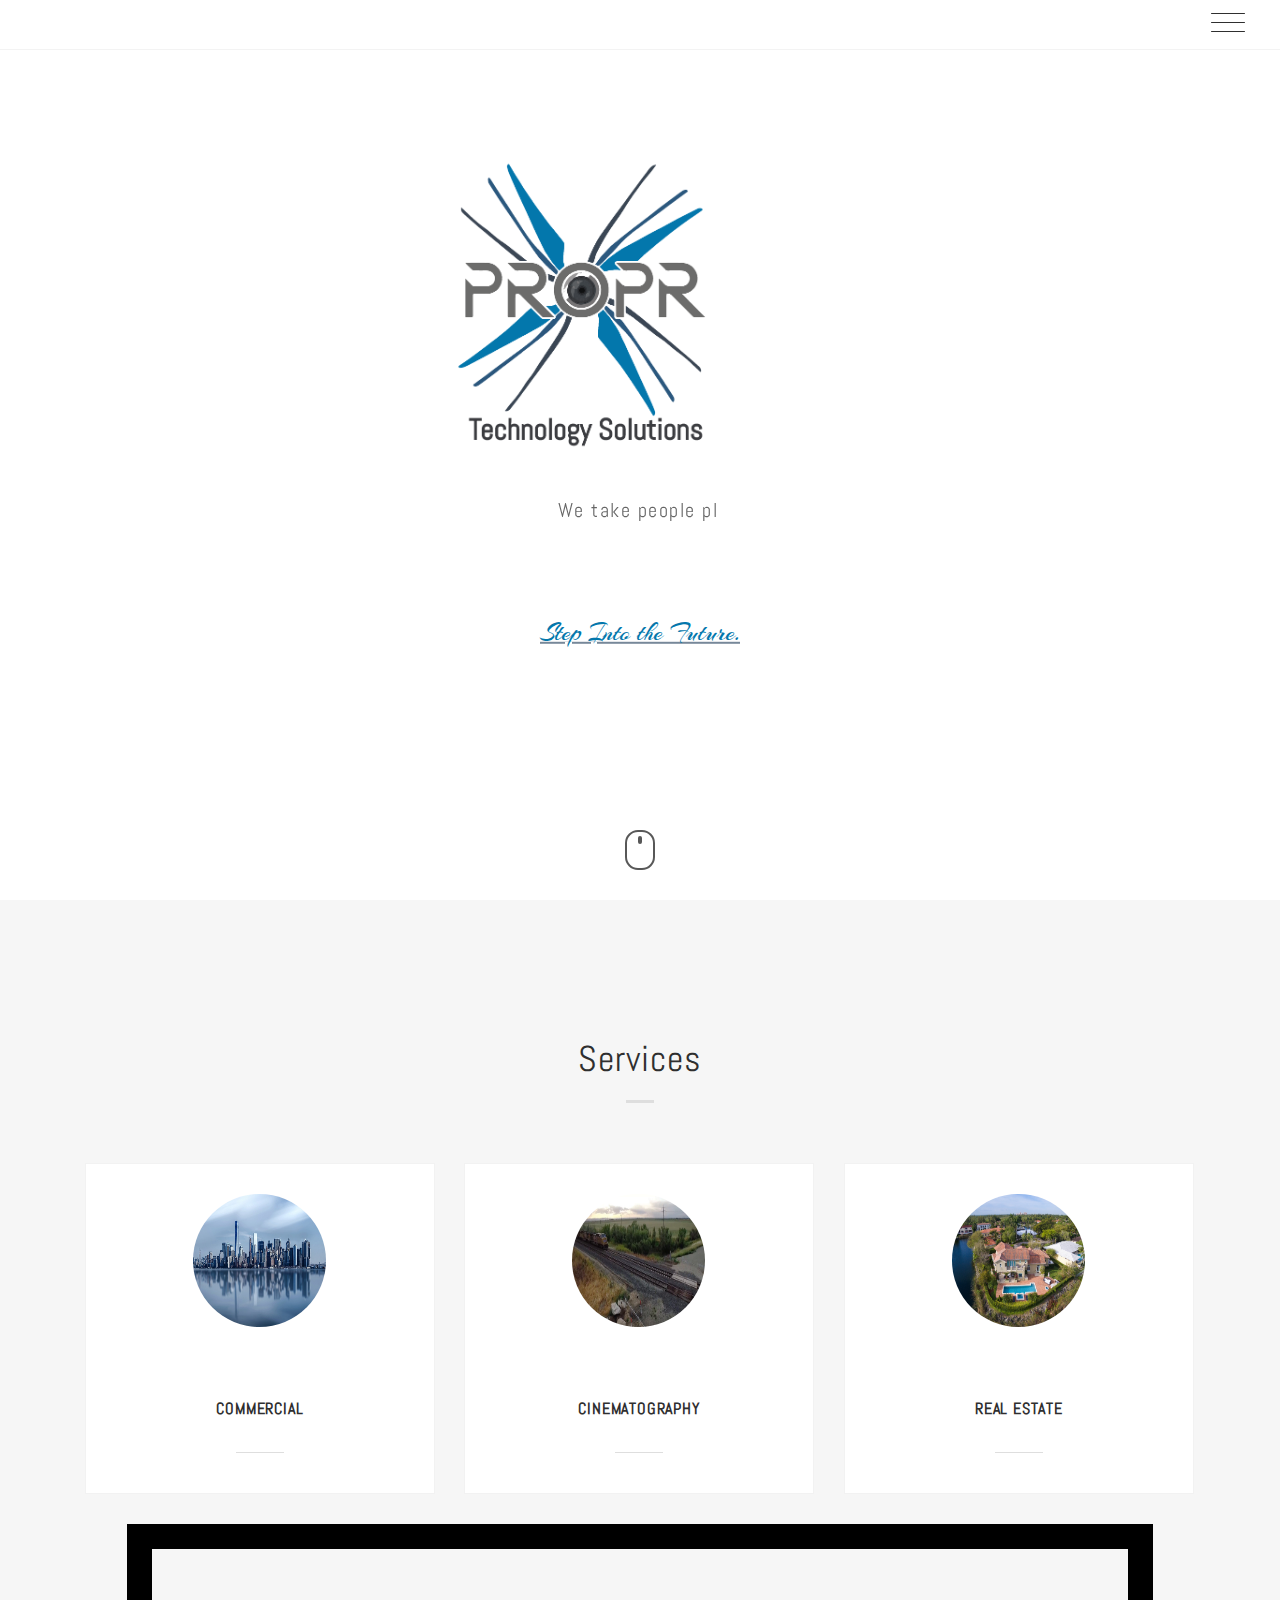
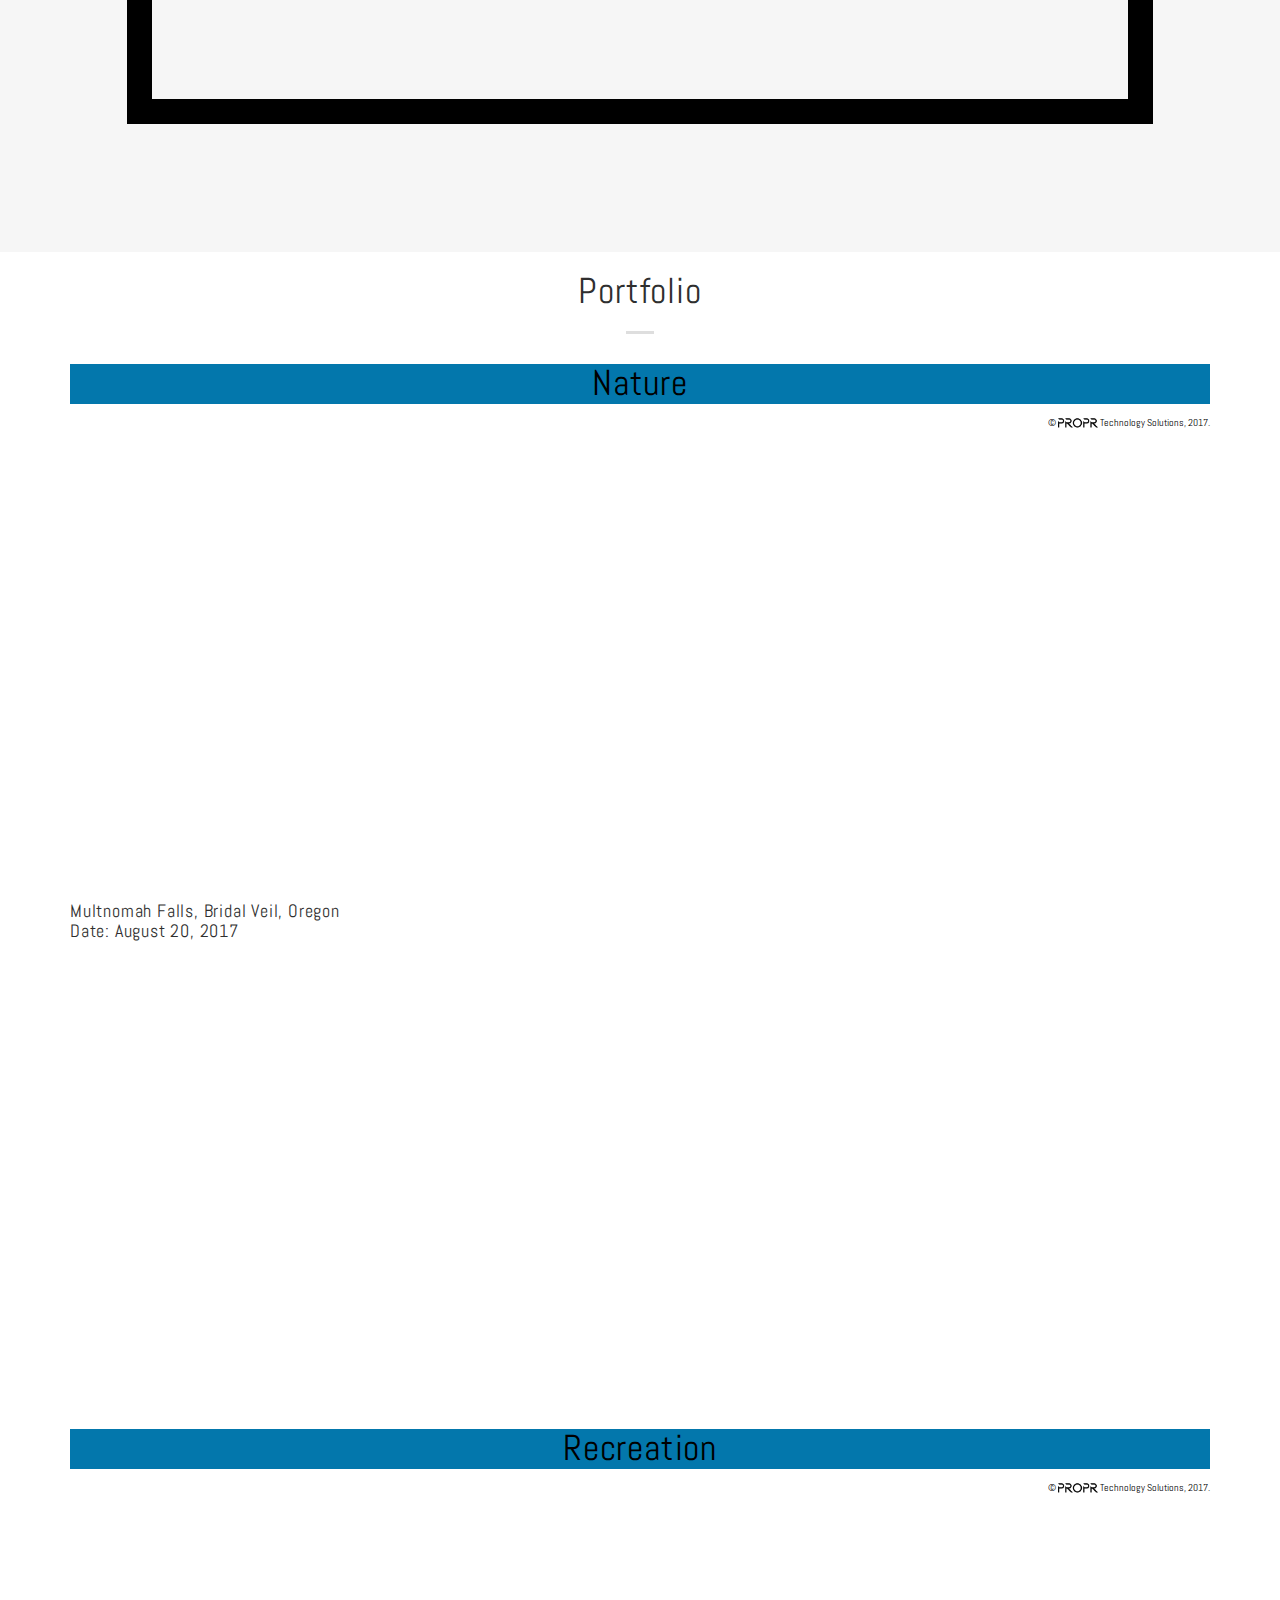
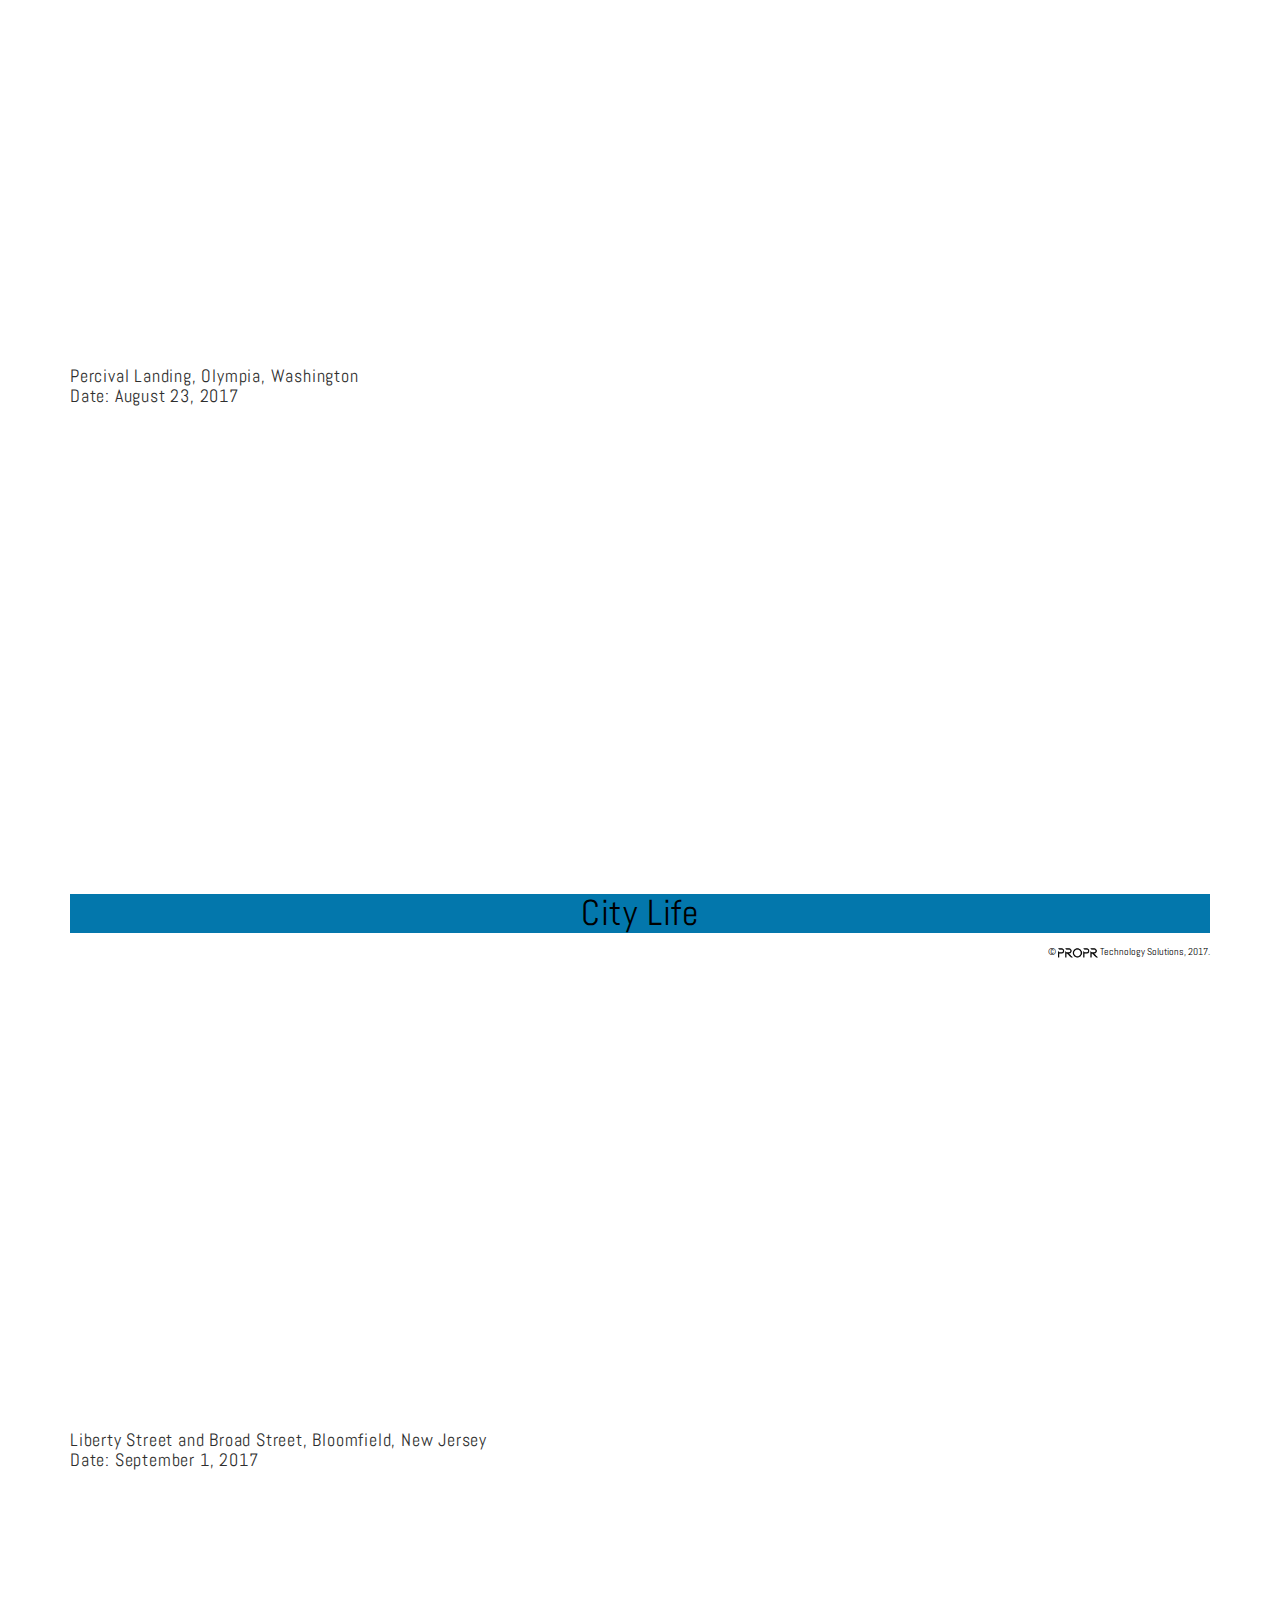
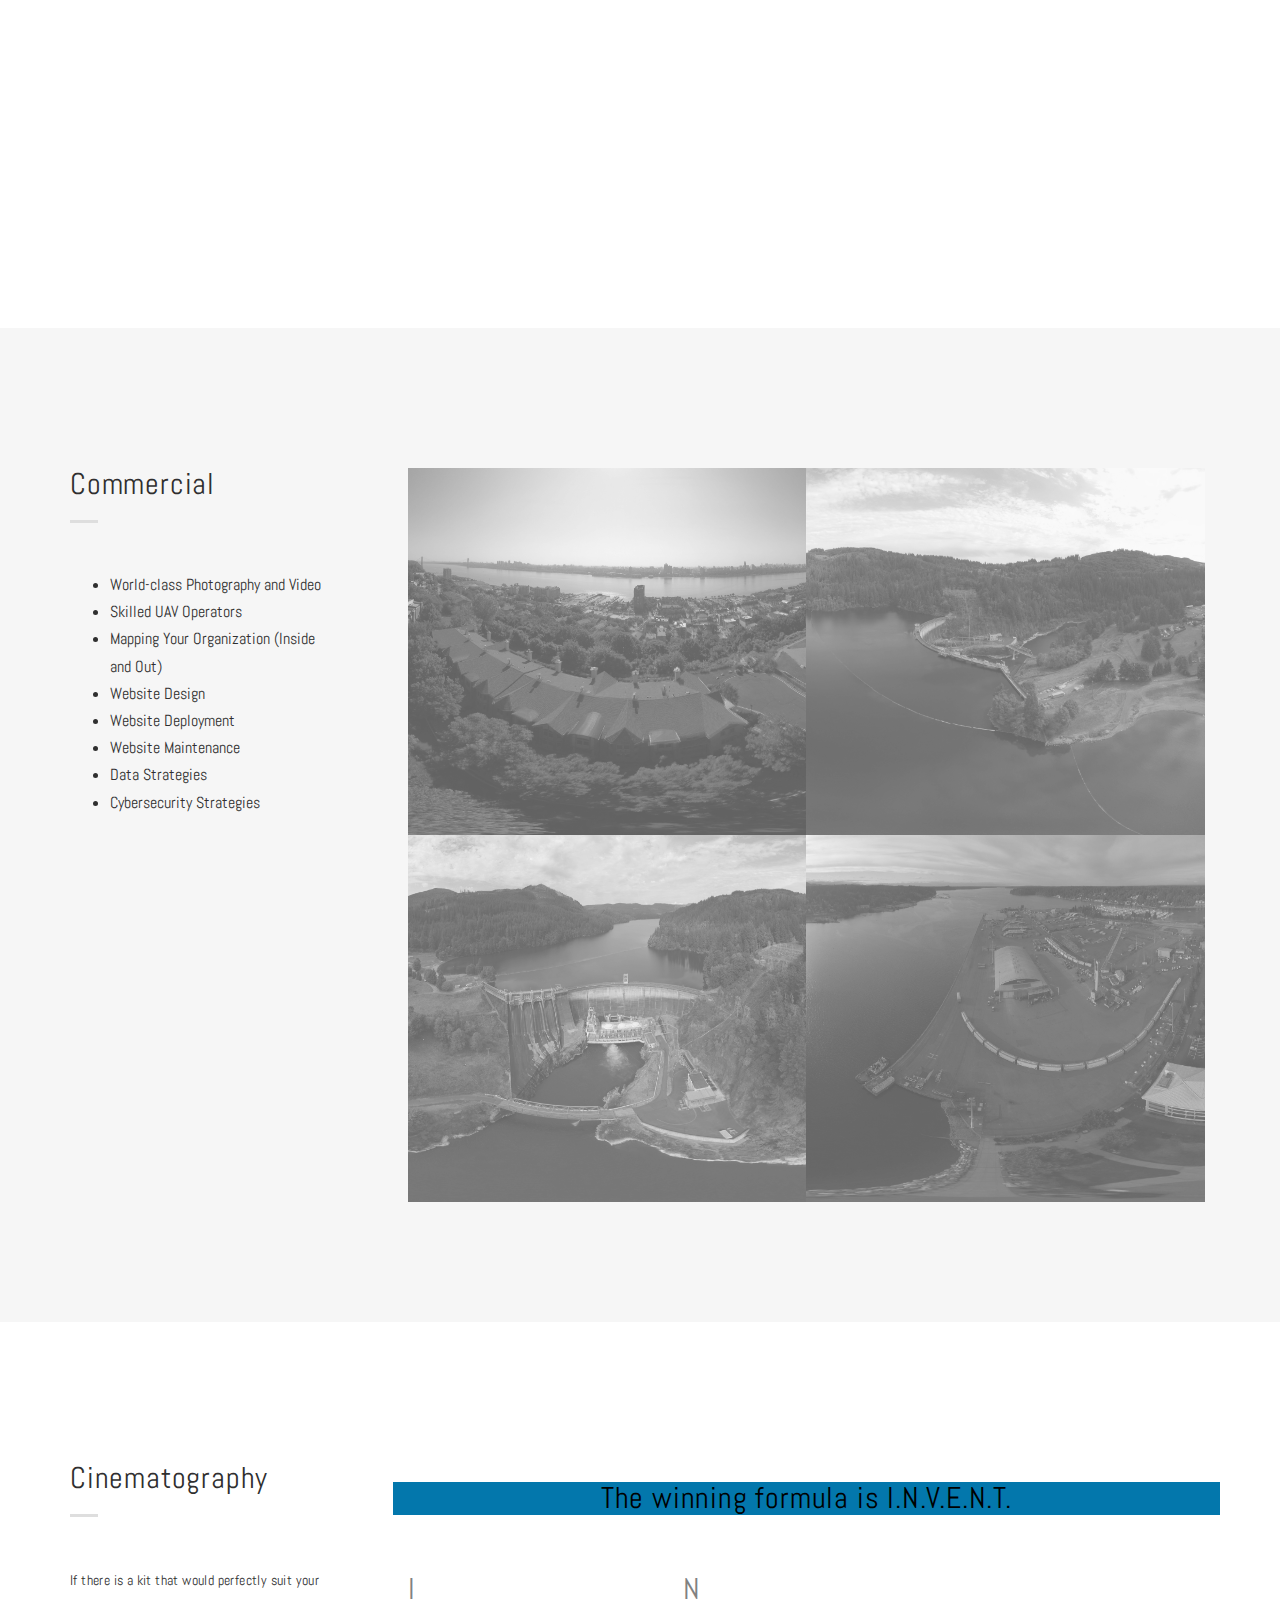
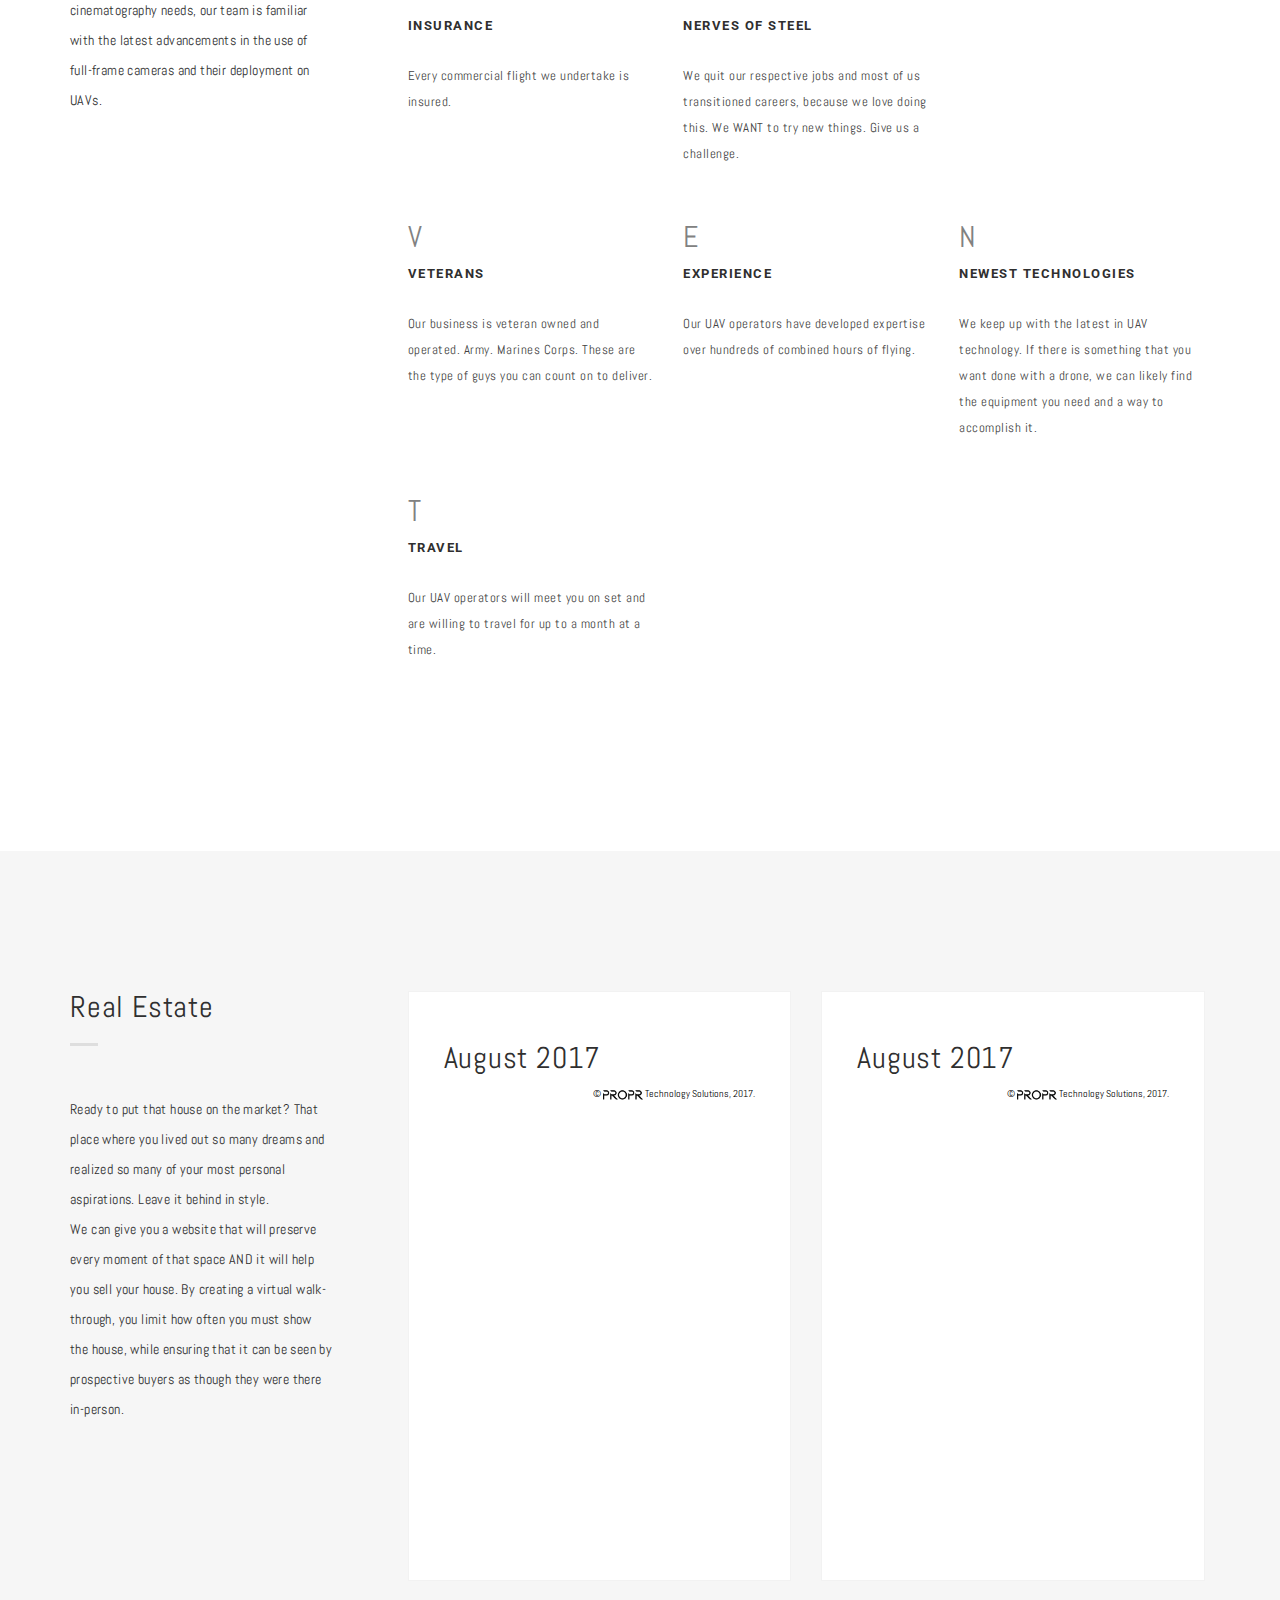
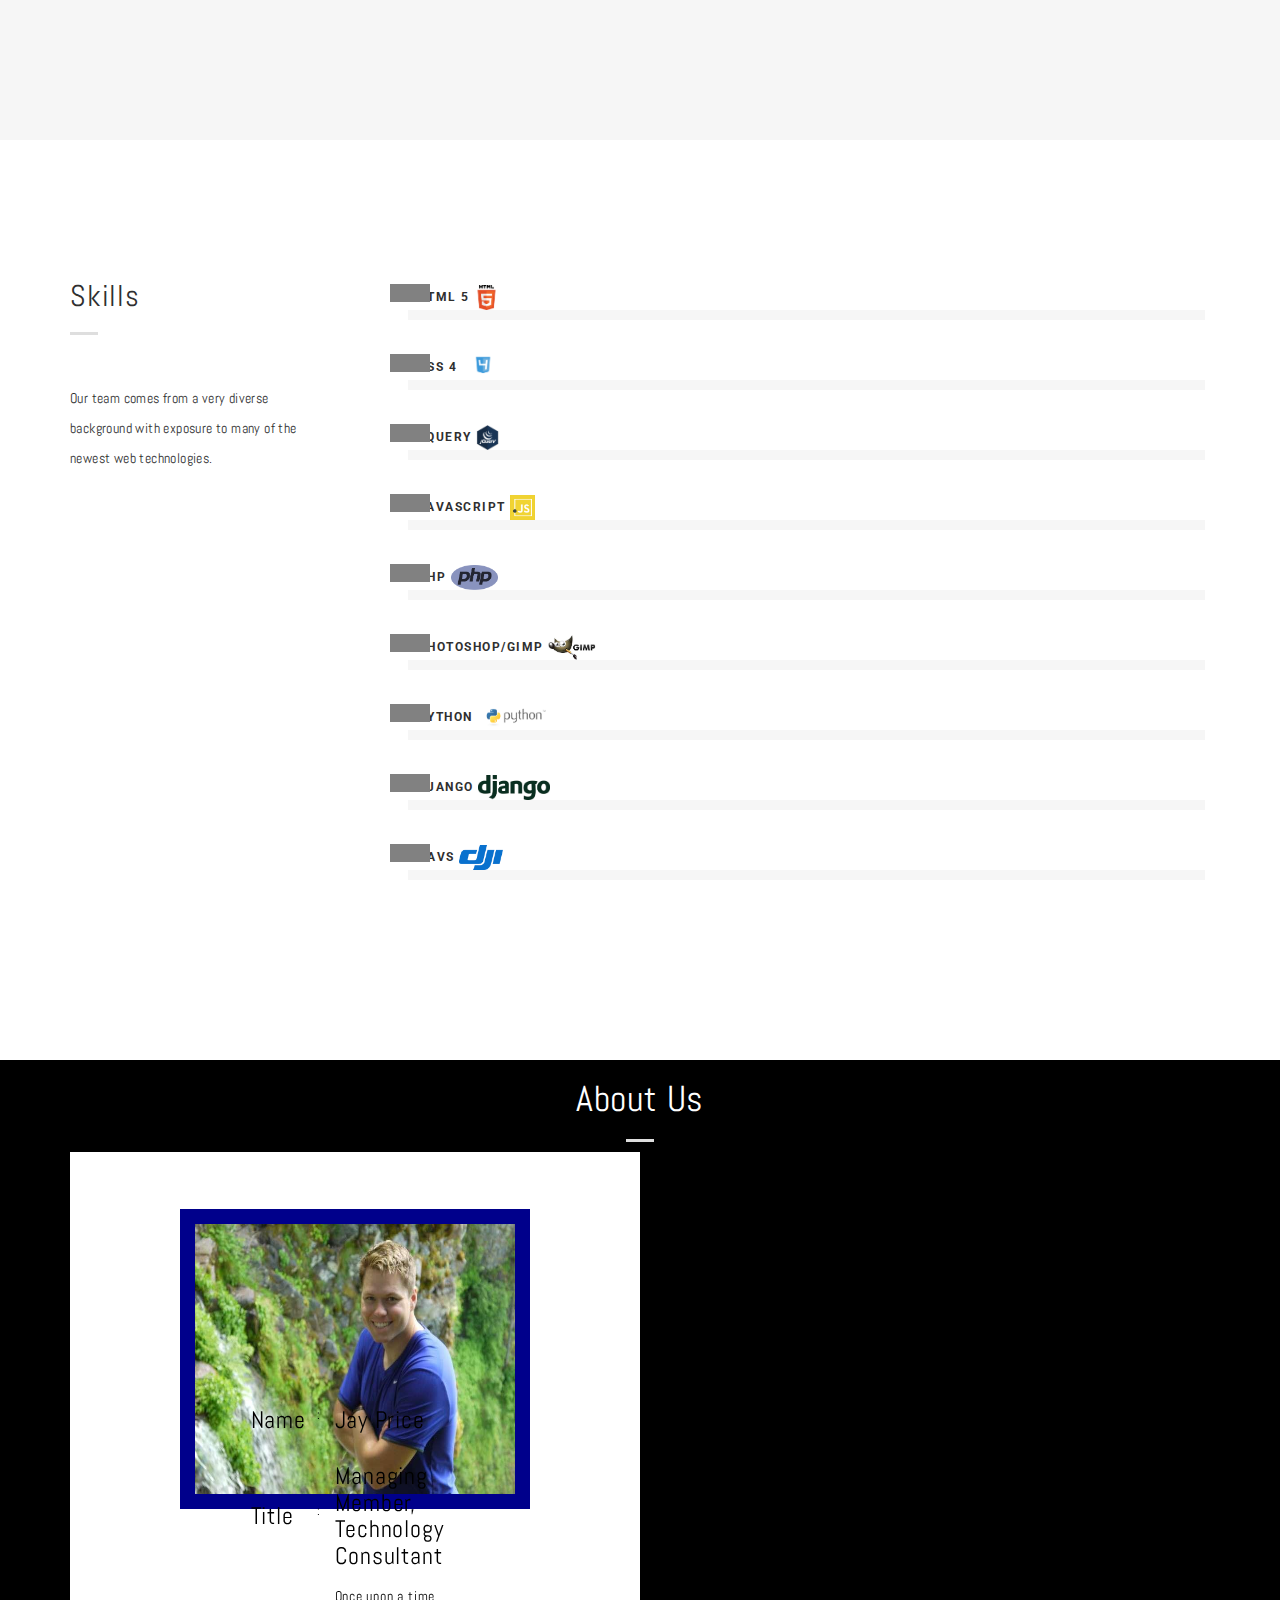
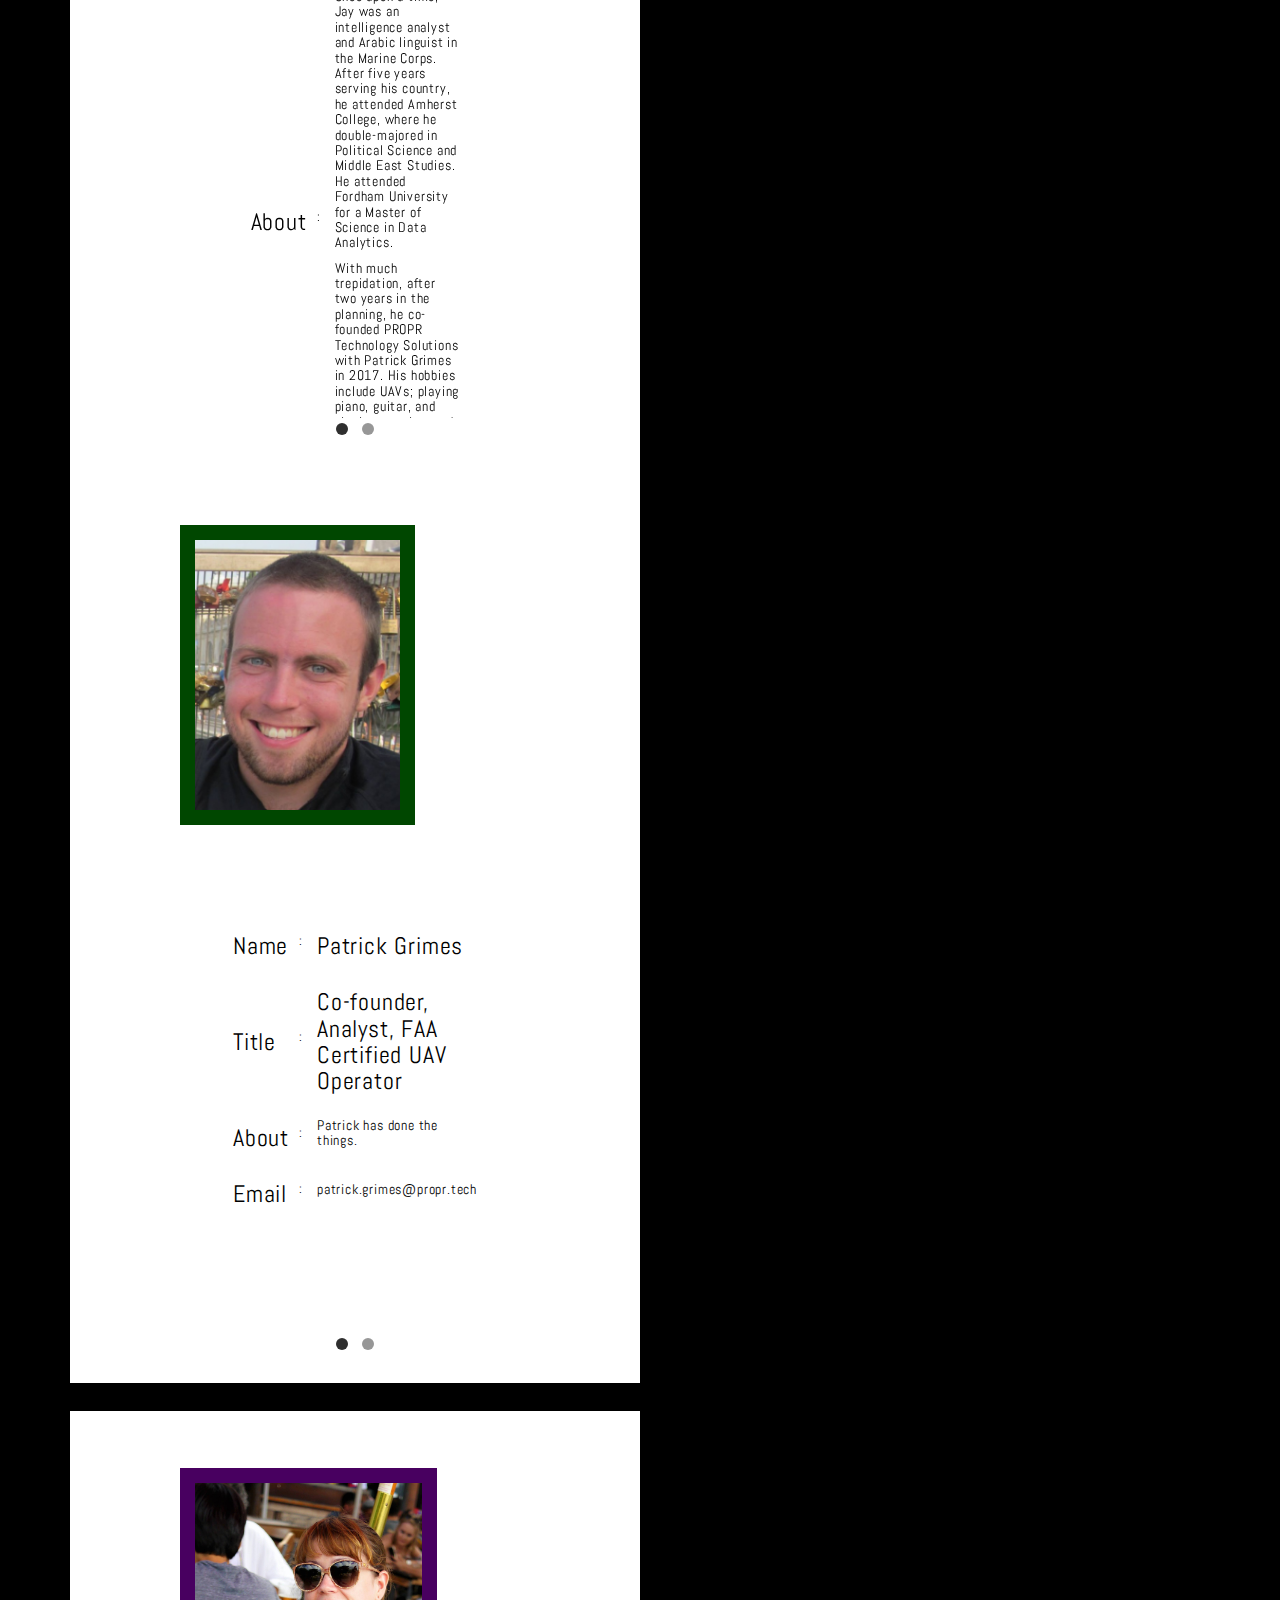
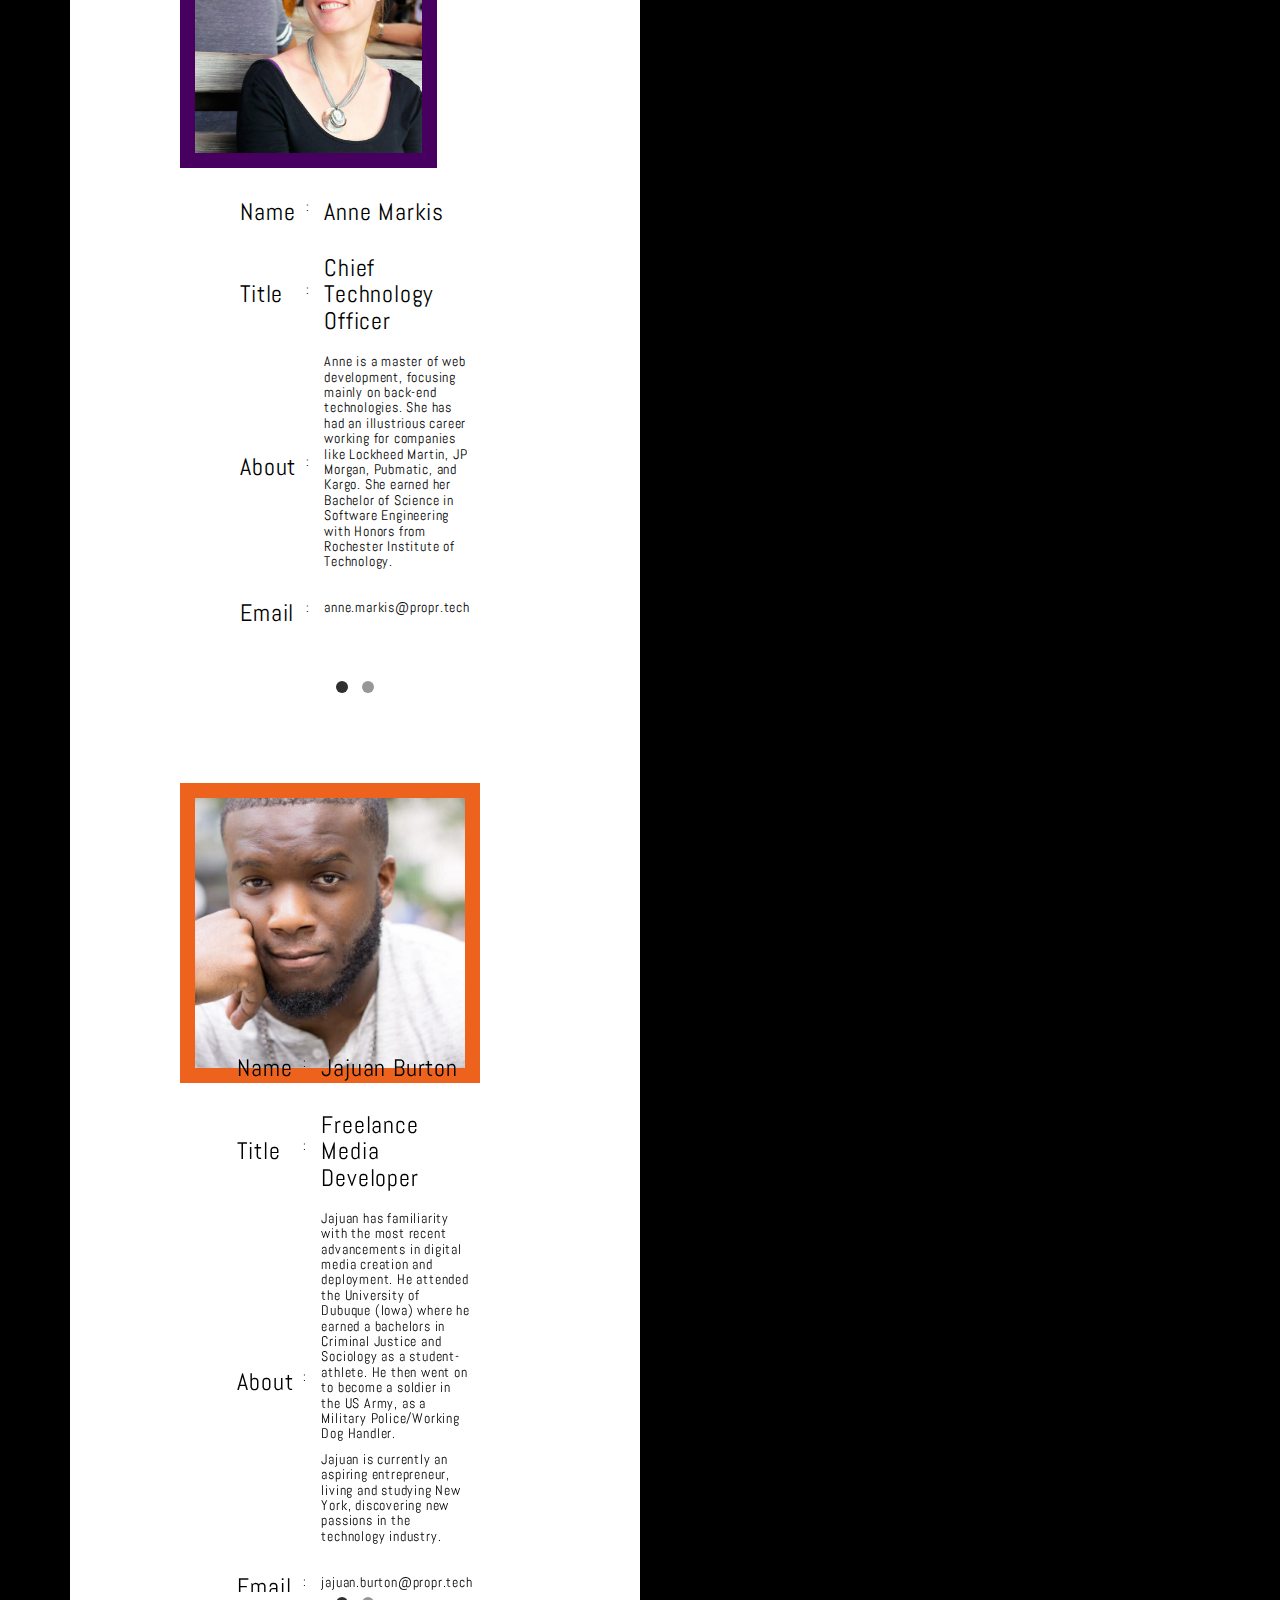
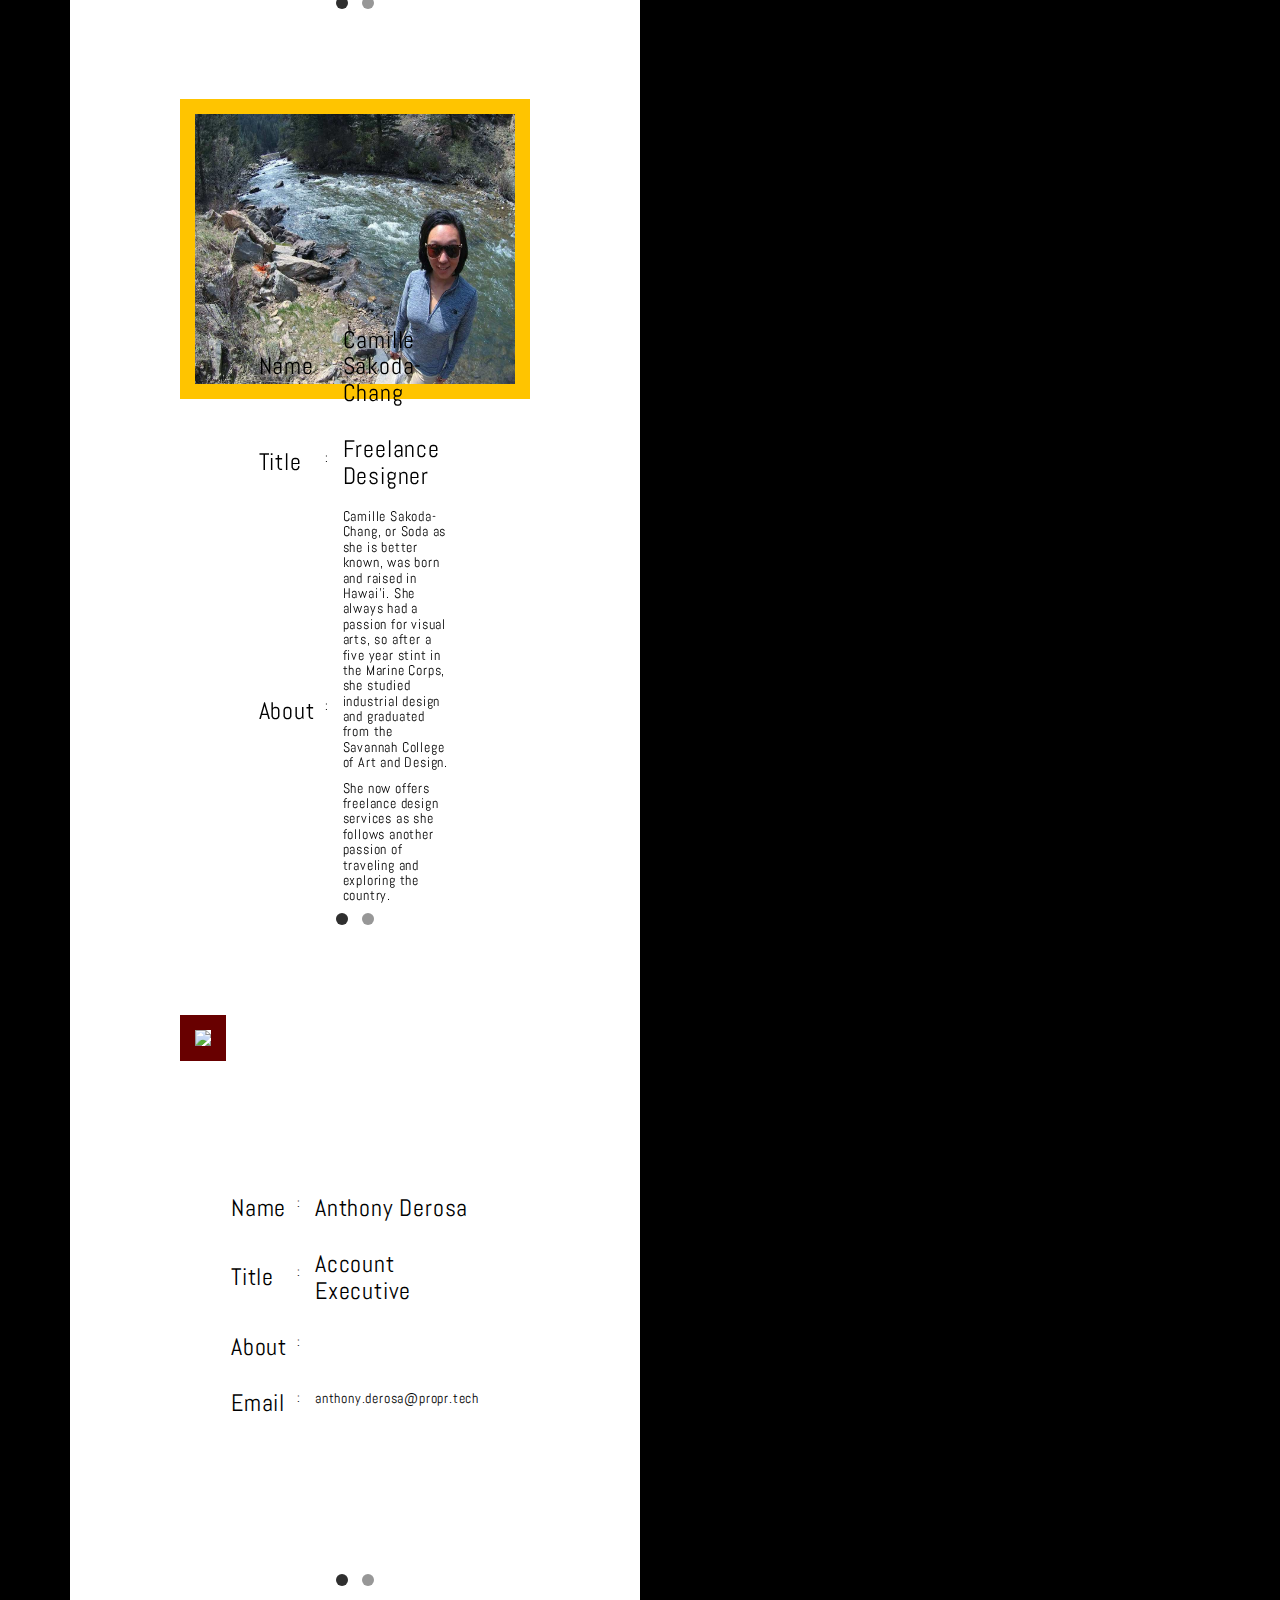
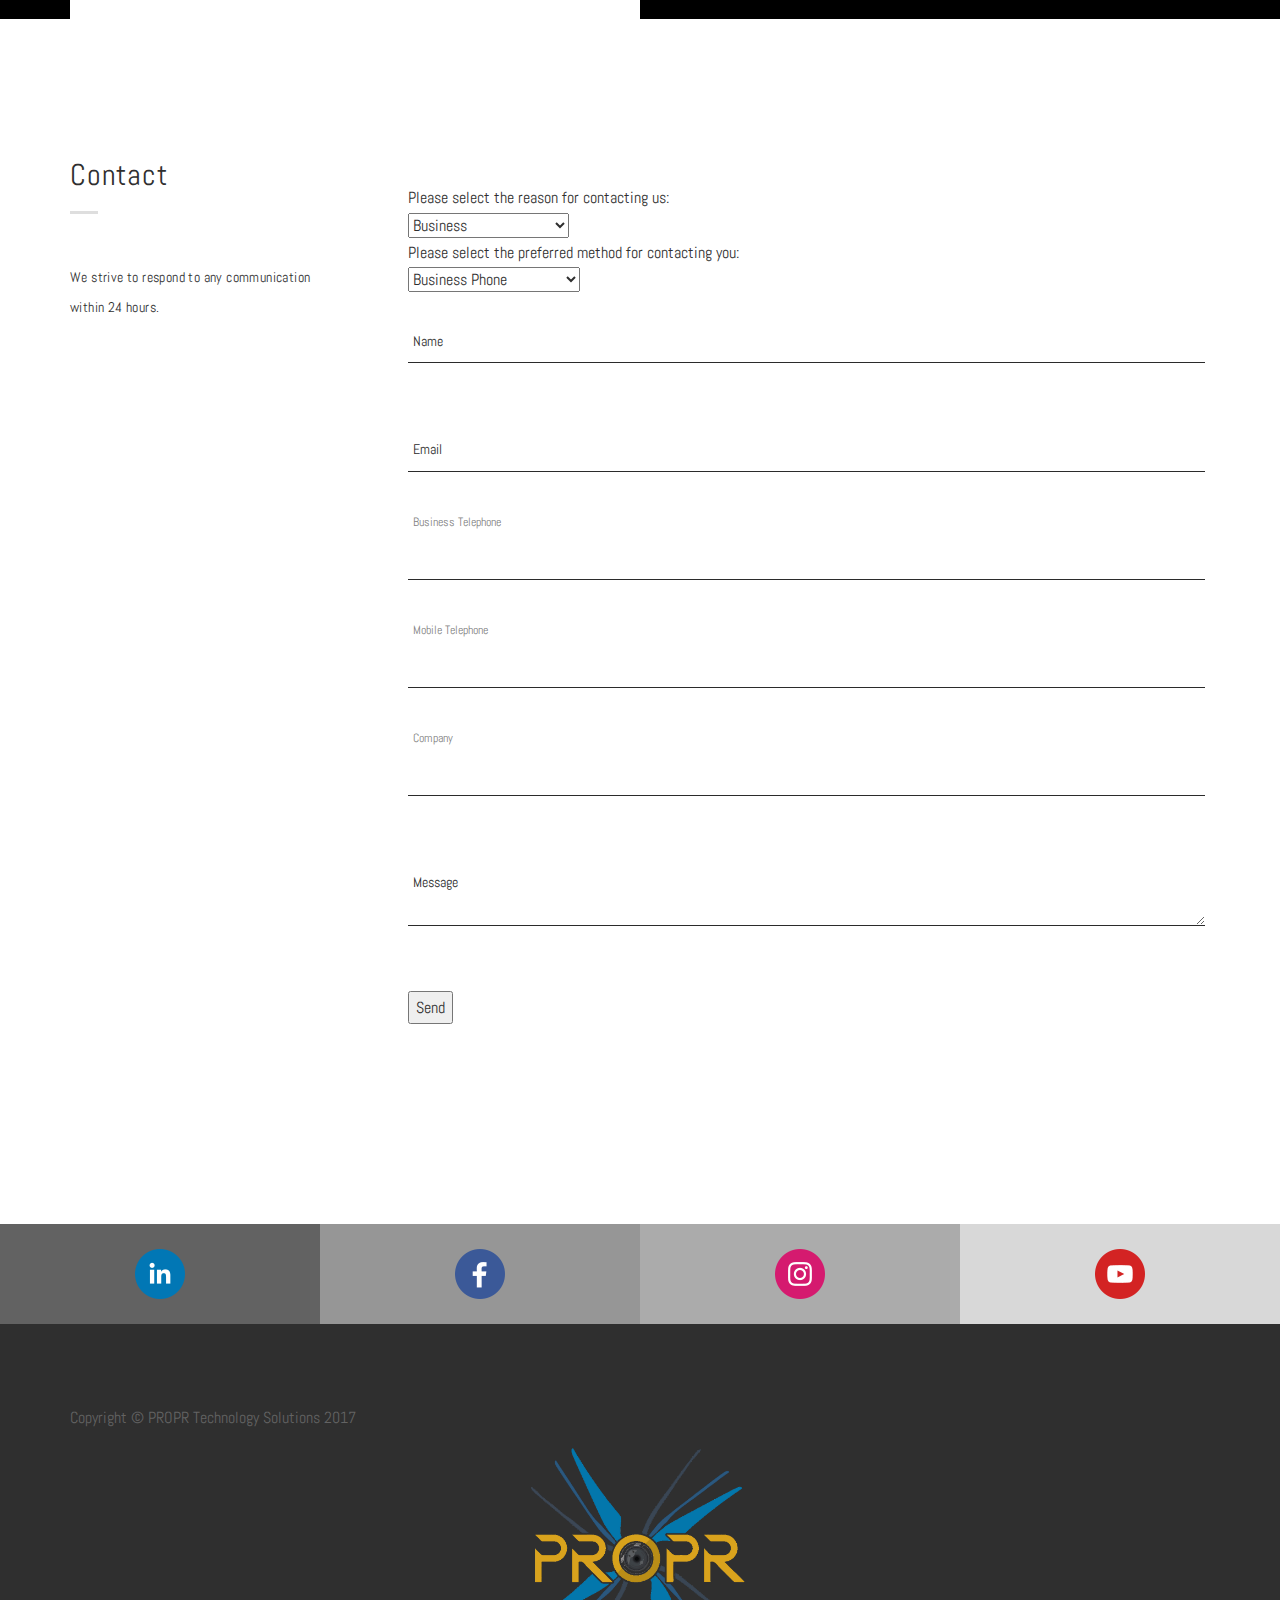
==== commit af6cc2ed: "Some of the changes Patrick asked for." ====
--- a/index.html
+++ b/index.html
@@ -4,27 +4,27 @@
     <meta charset="utf-8">
     <title>PROPR Technology Solutions</title>
     <meta content="IE=edge" http-equiv="X-UA-Compatible">
-    <meta content="width=device-width,initial-scale=1" name="viewport">
+    <meta content="width=device-width, initial-scale=1" name="viewport">
     <!--Fav-->
     <link href="logos/PROPR-favicon.png" rel="shortcut icon">
     
     <!--styles-->
     <link href="css/bootstrap.min.css" rel="stylesheet">
-    <link href="optimized/css/owl.carousel.css" rel="stylesheet">
-    <link href="optimized/css/owl.theme.css" rel="stylesheet">
-    <link href="optimized/css/magnific-popup.css" rel="stylesheet">
-    <link href="optimized/css/style.css" rel="stylesheet">
-    <link href="optimized/css/responsive.css" rel="stylesheet">
+    <link href="css/owl.carousel.css" rel="stylesheet">
+    <link href="css/owl.theme.css" rel="stylesheet">
+    <link href="css/magnific-popup.css" rel="stylesheet">
+    <link href="css/style.css" rel="stylesheet">
+    <link href="css/responsive.css" rel="stylesheet">
     <link rel="stylesheet" href="https://cdn.pannellum.org/2.3/pannellum.css">
 
     <script type="text/javascript" src="https://cdn.pannellum.org/2.3/pannellum.js"></script>
     
     
     <!--fonts google-->
-    <link href="https://fonts.googleapis.com/css?family=Arizonia" rel="stylesheet">
-    <link href="https://fonts.googleapis.com/css?family=Roboto+Slab:400,700" rel="stylesheet" type="text/css">
-    <link href="https://fonts.googleapis.com/css?family=Roboto:400,300,500,700" rel="stylesheet" type="text/css">
-    <link href="https://fonts.googleapis.com/css?family=Abel" rel="stylesheet">
+    <link href='https://fonts.googleapis.com/css?family=Arizonia' rel='stylesheet'>
+    <link href='https://fonts.googleapis.com/css?family=Roboto+Slab:400,700' rel='stylesheet' type='text/css'>
+    <link href='https://fonts.googleapis.com/css?family=Roboto:400,300,500,700' rel='stylesheet' type='text/css'>
+    <link href='https://fonts.googleapis.com/css?family=Abel' rel='stylesheet'>
 
     
     <!--[if lt IE 9]>
@@ -35,7 +35,7 @@
     <!--PRELOADER-->
     <div id="preloader">
       <div id="status">
-        <img alt="logo" src="optimized/image/proprTechnologySolutionsGunmetal-transBackground.png">
+        <img alt="logo" src="logos/proprTechnologySolutionsGunmetal-transBackground.png">
       </div>
     </div>
     <!--/.PRELOADER END-->
@@ -45,7 +45,7 @@
       <div class="for-sticky">
         <!--LOGO-->
         <div class="col-md-2 col-xs-6 logo">
-          <a href="index.html"><img alt="logo" class="logo-nav" src="optimized/image/proprPlaintext-narrow.png" text-align="left"></a>
+          <a href="index.html"><img alt="logo" class="logo-nav" id="littleCornerLogo" src="logos/PROPR-favicon.png" text-align:"left"></a>
         </div>
         <!--/.LOGO END-->
       </div>
@@ -104,7 +104,7 @@
             <div class="row">
               <div class="wrap-hero-content">
                   <div class="hero-content">
-                      <img id="mainLogo" src="optimized/image/proprTechnologySolutionsGunmetal-transBackground.png">
+                      <img id=mainLogo src="logos/proprTechnologySolutionsGunmetal-transBackground.png">
                     <br><br><br><br><br><br><br><br><br>
                     <span class="typed"></span>
                     <br><br><br><br>
@@ -134,7 +134,7 @@
                 <div class="grid">
                   <div class="grid-item">
                     <div class="wrap-article">
-                      <a data-scroll="" href="#commercial"><img alt="commercial" class="img-circle text-center" src="optimized/image/commercial.jpg"></a>
+                      <a data-scroll="" href="#commercial"><img alt="commercial" class="img-circle text-center" src="images/commercial.jpg"></a>
                       <p class="subtitle fancy">
                         <span></span>
                       </p>
@@ -148,7 +148,7 @@
 
                   <div class="grid-item">
                     <div class="wrap-article">
-                    <a data-scroll="" href="#cinematography"><img alt="cinematography" class="img-circle text-center" src="optimized/image/cinematography.jpg"></a>
+                    <a data-scroll="" href="#cinematography"><img alt="cinematography" class="img-circle text-center" src="images/cinematography.jpg"></a>
                     <p class="subtitle fancy">
                         <span></span>
                       </p>
@@ -162,7 +162,7 @@
 
                   <div class="grid-item">
                     <div class="wrap-article">
-                      <a data-scroll="" href="#realEstate"><img alt="real Estate" class="img-circle text-center" src="optimized/image/realEstate.jpg"></a>
+                      <a data-scroll="" href="#realEstate"><img alt="real Estate" class="img-circle text-center" src="images/realEstate.jpg"></a>
                       <p class="subtitle fancy">
                         <span></span>
                       </p>
@@ -192,15 +192,15 @@
               </h1>
             <div class="container">
               <h1 class="descriptiveAdditions">Nature</h1>
-              <div id="multnomahFalls"><div class="copyrightDescription">&copy;  <img src="optimized/image/proprPlaintext-narrow.png" height="12px"> Technology Solutions, 2017.</div></div>
+              <div id="multnomahFalls"><div class="copyrightDescription">&copy;  <img src="logos/proprPlaintext-narrow.png" height="12px"> Technology Solutions, 2017.</div></div>
               <div class="portfolioDesc-right"><br><h4>Multnomah Falls, Bridal Veil, Oregon  <br>Date: August 20, 2017</h4></div>
               <iframe src="https://www.google.com/maps/embed?pb=!1m18!1m12!1m3!1d177463.06169900682!2d-122.58820193441561!3d45.974048912000015!2m3!1f0!2f0!3f0!3m2!1i1024!2i768!4f13.1!3m3!1m2!1s0x5494310710bac379%3A0x4ea89e61edc91a26!2sLake+Merwin!5e0!3m2!1sen!2sus!4v1504679280659" width="600" height="450" frameborder="0" style="border:0" allowfullscreen></iframe>
               <h1 class="descriptiveAdditions">Recreation</h1>
-              <div id="percivalLanding"><div class="copyrightDescription">&copy;  <img src="optimized/image/proprPlaintext-narrow.png" height="12px"> Technology Solutions, 2017.</div></div>
+              <div id="percivalLanding"><div class="copyrightDescription">&copy;  <img src="logos/proprPlaintext-narrow.png" height="12px"> Technology Solutions, 2017.</div></div>
               <div class="portfolioDesc-left"><br><h4>Percival Landing, Olympia, Washington <br>Date: August 23, 2017</h4></div>
               <iframe src="https://www.google.com/maps/embed?pb=!1m18!1m12!1m3!1d2718.6636477427255!2d-122.90604384774124!3d47.04683057904935!2m3!1f0!2f0!3f0!3m2!1i1024!2i768!4f13.1!3m3!1m2!1s0x5491751a344faf8f%3A0xc05edcb46eec4109!2sPercival+Landing+Park!5e0!3m2!1sen!2sus!4v1504679741268" width="600" height="450" frameborder="0" style="border:0" allowfullscreen></iframe>
               <h1 class="descriptiveAdditions">City Life</h1>
-              <div id="broadStreet"><div class="copyrightDescription">&copy;  <img src="optimized/image/proprPlaintext-narrow.png" height="12px"> Technology Solutions, 2017.</div></div>
+              <div id="broadStreet"><div class="copyrightDescription">&copy;  <img src="logos/proprPlaintext-narrow.png" height="12px"> Technology Solutions, 2017.</div></div>
               <div class="portfolioDesc-right"><br><h4>Liberty Street and Broad Street, Bloomfield, New Jersey <br>Date: September 1, 2017</h4></div>
               <iframe src="https://www.google.com/maps/embed?pb=!1m18!1m12!1m3!1d3020.471869796412!2d-74.19963344782644!3d40.79562347922171!2m3!1f0!2f0!3f0!3m2!1i1024!2i768!4f13.1!3m3!1m2!1s0x89c2553cd62f1c93%3A0x48aaa66e589d598c!2sBroad+St+%26+Liberty+St%2C+Bloomfield%2C+NJ+07003!5e0!3m2!1sen!2sus!4v1504679881811" width="600" height="450" frameborder="0" style="border:0" allowfullscreen></iframe>
             </div>
@@ -228,13 +228,13 @@
                     <li>Website Maintenance</li>
                     <li>Data Strategies</li>
                     <li>Cybersecurity Strategies</li>
-                </ul></p>
+                </p>
               </div>
               <div class="col-md-9 content-right">
                 <!--PORTFOLIO IMAGE-->
                 <ul class="portfolio-image">
                   <li class="col-md-6">
-                    <a href="images/fortLee.jpg"><img alt="image" src="optimized/image/fortLee.jpg">
+                    <a href="images/fortLee.jpg"><img alt="image" src="images/fortLee.jpg">
                       <div class="decription-wrap">
                         <div class="image-bg">
                            <p class="desc">Condominiums</p>
@@ -244,7 +244,7 @@
                     </a>
                   </li>
                   <li class="col-md-6">
-                    <a href="images/merwinLake.jpg"><img alt="image" src="optimized/image/merwinLake.jpg">
+                    <a href="images/merwinLake.jpg"><img alt="image" src="images/merwinLake.jpg">
                       <div class="decription-wrap">
                         <div class="image-bg">
                           <p class="desc">Lakes</p>
@@ -253,7 +253,7 @@
                     </a>
                   </li>
                   <li class="col-md-6">
-                    <a href="images/merwinDam.jpg"><img alt="image" src="optimized/image/merwinDam.jpg">
+                    <a href="images/merwinDam.jpg"><img alt="image" src="images/merwinDam.jpg">
                       <div class="decription-wrap">
                         <div class="image-bg">
                           <p class="desc">Infrastructure Projects</p>
@@ -262,7 +262,7 @@
                     </a>
                   </li>
                   <li class="col-md-6">
-                    <a href="images/portOfOlympia.jpg"><img alt="image" src="optimized/image/portOfOlympia.jpg">
+                    <a href="images/portOfOlympia.jpg"><img alt="image" src="images/portOfOlympia.jpg">
                       <div class="decription-wrap">
                         <div class="image-bg">
                           <p class="desc">Ports and Harbors</p>
@@ -381,7 +381,7 @@
                     </li>
                   </ul>
 
-                </ul></div>
+                </div>
               </div>
             </div>
           </div>
@@ -408,7 +408,7 @@
                         <div class="wrap-card">
                           <div class="card">
                               <h2> August 2017 </h2>
-                              <div id="driveway"><div class="copyrightDescription">&copy;  <img src="optimized/image/proprPlaintext-narrow.png" height="12px"> Technology Solutions, 2017.</div></div>
+                              <div id="driveway"><div class="copyrightDescription">&copy;  <img src="logos/proprPlaintext-narrow.png" height="12px"> Technology Solutions, 2017.</div></div>
                             </div>
                           </div>
                         </div>
@@ -419,7 +419,7 @@
                         <div class="wrap-card">
                           <div class="card">
                               <h2> August 2017 </h2>
-                              <div id="crossroads"><div class="copyrightDescription">&copy;  <img src="optimized/image/proprPlaintext-narrow.png" height="12px"> Technology Solutions, 2017.</div></div>
+                              <div id="crossroads"><div class="copyrightDescription">&copy;  <img src="logos/proprPlaintext-narrow.png" height="12px"> Technology Solutions, 2017.</div></div>
                             </div>
                           </div>
                         </div>
@@ -451,7 +451,7 @@
                   <div class="skillbar" data-percent="78%">
                     <div class="title head-sm">
                       HTML 5
-                    <img class="skillLogo" src="optimized/image/html5.png">
+                    <img class="skillLogo" src="images/html5.png">
                     </div>
                     <div class="count-bar">
                       <div class="count"></div>
@@ -469,7 +469,7 @@
                   <div class="skillbar" data-percent="58%">
                     <div class="title head-sm">
                       jQuery
-                      <img class="skillLogo" src="optimized/image/jquery.png">
+                      <img class="skillLogo" src="images/jquery.png">
                     </div>
                     <div class="count-bar">
                       <div class="count"></div>
@@ -478,7 +478,7 @@
                   <div class="skillbar" data-percent="65%">
                       <div class="title head-sm">
                         Javascript
-                        <img class="skillLogo" src="optimized/image/javascript.png">
+                        <img class="skillLogo" src="images/javascript.png">
                       </div>
                       <div class="count-bar">
                         <div class="count"></div>
@@ -487,7 +487,7 @@
                   <div class="skillbar" data-percent="20%">
                     <div class="title head-sm">
                       PHP
-                      <img class="skillLogo" src="optimized/image/php.png">
+                      <img class="skillLogo" src="images/php.png">
                     </div>
                     <div class="count-bar">
                       <div class="count"></div>
@@ -496,7 +496,7 @@
                   <div class="skillbar" data-percent="65%">
                     <div class="title head-sm">
                       Photoshop/GIMP
-                      <img class="skillLogo" src="optimized/image/gimp.jpg">
+                      <img class="skillLogo" src="images/gimp.jpg">
                     </div>
                     <div class="count-bar">
                       <div class="count"></div>
@@ -505,7 +505,7 @@
                 <div class="skillbar" data-percent="70%">
                     <div class="title head-sm">
                       Python
-                      <img class="skillLogo" src="optimized/image/python.png">
+                      <img class="skillLogo" src="images/python.png">
                     </div>
                     <div class="count-bar">
                       <div class="count"></div>
@@ -514,7 +514,7 @@
                 <div class="skillbar" data-percent="70%">
                     <div class="title head-sm">
                       Django
-                      <img class="skillLogo" src="optimized/image/django.png">
+                      <img class="skillLogo" src="images/django.png">
                     </div>
                     <div class="count-bar">
                       <div class="count"></div>
@@ -523,7 +523,7 @@
                 <div class="skillbar" data-percent="100%">
                     <div class="title head-sm">
                       UAVs
-                      <img class="skillLogo" src="optimized/image/DJI.png">
+                      <img class="skillLogo" src="images/DJI.png">
                     </div>
                     <div class="count-bar">
                       <div class="count"></div>
@@ -542,7 +542,7 @@
       <h1 class="title-small-center text-center">
         <span>About Us</span>
       </h1>
-      <div>
+      <div class="container">
         <div class="col-md-6 col-sm-12 col-xs-12 white-col">
           <div class="row">
             <!--OWL CAROUSEL2-->
@@ -586,10 +586,10 @@
                 <div class="wrap-about">
                   <div class="w-content">
                     <p class="head-about">
-                      </p><h4>For the first time in my life, I feel strongly that I am using my skills to make the world a better place.
+                      <h4>For the first time in my life, I feel strongly that I am using my skills to make the world a better place.
                       </h4><h4>I am excited to offer my customers a product that I believe cannot be found elsewhere.</h4>
-                      <img src="optimized/image/proprTechnologySolutionsGoldWhiteBackground.png" width="190px">
-                    <p></p>
+                      <img src="logos/proprTechnologySolutionsGoldWhiteBackground.png" width="190px">
+                    </p>
                     
                     <h4>
                       - Jay Price
@@ -606,7 +606,7 @@
       <div>
       </div>
 
-      <div>
+      <div class="container">
           <div class="col-md-6 col-sm-12 col-xs-12 white-col">
             <div class="row">
               <!--OWL CAROUSEL2-->
@@ -614,7 +614,7 @@
                   <div class="col-md-12 col-sm-12 col-xs-12 white-col">
                       <div class="row">
                         <div class="col-md-8 col-md-offset-2 col-sm-8 col-sm-offset-2 col-xs-12">
-                          <img id="Patrick" height="300px" src="optimized/image/Patrick.jpg">
+                          <img id="Patrick" height="300px" src="WebAssets/Patrick.jpg">
                           <div class="wrap-about">
                             <table class="w-content">
                               <tr>
@@ -648,9 +648,9 @@
                   <div class="wrap-about">
                     <div class="w-content">
                       <p class="head-about">
-                        </p><h4>One time I was doing the things for Amazon, and I realized that I am the smart dude doing the things. Then they gave me some money, but it still wasn't as cool PROPR.</h4>
-                        <img src="optimized/image/proprTechnologySolutionsGoldWhiteBackground.png" width="190px">
-                      <p></p>
+                        <h4>One time I was doing the things for Amazon, and I realized that I am the smart dude doing the things. Then they gave me some money, but it still wasn't as cool PROPR.</h4>
+                        <img src="logos/proprTechnologySolutionsGoldWhiteBackground.png" width="190px">
+                      </p>
                       
                       <h4>
                         - Patrick Grimes
@@ -666,7 +666,7 @@
       </div>
       <br>
 
-          <div>
+          <div class="container">
             <div class="col-md-6 col-sm-12 col-xs-12 white-col">
               <div class="row">
                 <!--OWL CAROUSEL2-->
@@ -674,7 +674,7 @@
                     <div class="col-md-12 col-sm-12 col-xs-12 white-col">
                         <div class="row">
                           <div class="col-md-8 col-md-offset-2 col-sm-8 col-sm-offset-2 col-xs-12">
-                              <img id="Anne" height="300px" src="optimized/image/Anne.jpg">
+                              <img id="Anne" height="300px" src="WebAssets/Anne.jpg">
                             <div class="wrap-about">
                               <table class="w-content">
                                 <tr>
@@ -709,8 +709,8 @@
                     <div class="wrap-about">
                       <div class="w-content">
                         <p class="head-about">
-                          </p><h4>One time while I was busy keeping the financial world from ruin, I realized that I do the awesome things better than any of the other so-called awesome people. That's just life. Deal with it!</h4>
-                        <p></p>
+                          <h4>One time while I was busy keeping the financial world from ruin, I realized that I do the awesome things better than any of the other so-called awesome people. That's just life. Deal with it!</h4>
+                        </p>
                         
                         <h4>
                           -Anne Markis
@@ -726,7 +726,7 @@
           </div>
           <div>
           </div>
-          <div>
+          <div class="container">
               <div class="col-md-6 col-sm-12 col-xs-12 white-col">
                 <div class="row">
                   <!--OWL CAROUSEL2-->
@@ -775,9 +775,9 @@
                       <div class="wrap-about">
                         <div class="w-content">
                           <p class="head-about">
-                            </p><h4>Tomorrow is almost over.
+                            <h4>Tomorrow is almost over.
                             </h4>
-                          <p></p>
+                          </p>
                           
                           <h4>
                             - Jajuan Burton
@@ -795,7 +795,7 @@
             <div>
 
               </div>
-              <div>
+              <div class="container">
                   <div class="col-md-6 col-sm-12 col-xs-12 white-col">
                     <div class="row">
                       <!--OWL CAROUSEL2-->
@@ -803,7 +803,7 @@
                           <div class="col-md-12 col-sm-12 col-xs-12 white-col">
                               <div class="row">
                                 <div class="col-md-8 col-md-offset-2 col-sm-8 col-sm-offset-2 col-xs-12">
-                                    <img id="Soda" height="300px" src="optimized/image/soda.jpg">
+                                    <img id="Soda" height="300px" src="WebAssets/soda.jpg">
                                   <div class="wrap-about">
                                     <table class="w-content">
                                       <tr>
@@ -838,9 +838,9 @@
                           <div class="wrap-about">
                             <div class="w-content">
                               <p class="head-about">
-                                </p><h4>Always be fully aware and appreciative of your surroundings.  That's how you'll notice the little things that make life so important.
+                                <h4>Always be fully aware and appreciative of your surroundings.  That's how you'll notice the little things that make life so important.
                                 </h4>
-                              <p></p>
+                              </p>
                               
                               <h4>
                                 - Soda
@@ -857,7 +857,7 @@
 
                 <div>
                   </div>
-                  <div>
+                  <div class="container">
                       <div class="col-md-6 col-sm-12 col-xs-12 white-col">
                         <div class="row">
                           <!--OWL CAROUSEL2-->
@@ -900,9 +900,9 @@
                               <div class="wrap-about">
                                 <div class="w-content">
                                   <p class="head-about">
-                                    </p><h4>
+                                    <h4>
                                     </h4>
-                                  <p></p>
+                                  </p>
                                   
                                   <h4>
                                     - Anthony
@@ -984,16 +984,16 @@
           <div class="footer-top">
             <ul class="socials">
               <li class="linkedin">
-                <a href="https://www.linkedin.com/company/11228418/" data-hover="LinkedIn"><img src="optimized/image/linkedin.png"></a>
+                <a href="https://www.linkedin.com/company/11228418/" data-hover="LinkedIn"><img src="logos/png/50px/linkedin.png"></a>
               </li>
               <li class="facebook">
-                <a href="https://www.facebook.com/proprTechnologySolutions/" data-hover="Facebook"><img src="optimized/image/facebook.png"></a>
+                <a href="https://www.facebook.com/proprTechnologySolutions/" data-hover="Facebook"><img src="logos/png/50px/facebook.png"></a>
               </li>
               <li class="instagram">
-                <a href="https://www.instagram.com/proprtechnologysolutions/" data-hover="Instagram"><img src="optimized/image/instagram.png"></a>
+                <a href="https://www.instagram.com/proprtechnologysolutions/" data-hover="Instagram"><img src="logos/png/50px/instagram.png"></a>
               </li>
               <li class="gplus">
-                  <a href="https://www.youtube.com/channel/UCPz72IQCBjQ-etQRtbmbDBA" data-hover="Youtube"><img src="optimized/image/youtube.png"></a>
+                  <a href="https://www.youtube.com/channel/UCPz72IQCBjQ-etQRtbmbDBA" data-hover="Youtube"><img src="logos/png/50px/youtube.png"></a>
               </li>
             </ul>
           </div>
@@ -1001,7 +1001,7 @@
           <div class="footer-bottom">
             <div class="container">Copyright &copy; PROPR Technology Solutions 2017
               <div class="row">
-                <a href="https://www.propr.tech"><img src="optimized/image/proprTechnologySolutionsGold-transBackground.png" alt="PROPR Technology Solutions" class="center-block" width="275px" height="auto"></a>
+                <a href="https://www.propr.tech"><img src="logos/proprTechnologySolutionsGold-transBackground.png" alt="PROPR Technology Solutions" class="center-block" width="275px" height="auto" /></a>
 			    </div>
             </div>
           </div>
@@ -1012,19 +1012,21 @@
       </div>
     <!--/.CONTENT-WRAP END-->
     </div>
-    
-
-    <script src="https://code.jquery.com/jquery-2.2.4.min.js" integrity="sha256-BbhdlvQf/xTY9gja0Dq3HiwQF8LaCRTXxZKRutelT44=" crossorigin="anonymous"></script>
+
+    <script
+    src="https://code.jquery.com/jquery-2.2.4.min.js"
+    integrity="sha256-BbhdlvQf/xTY9gja0Dq3HiwQF8LaCRTXxZKRutelT44="
+    crossorigin="anonymous"></script>
     <script src="js/jquery.appear.js" type="text/javascript"></script>
     <script src="js/bootstrap.min.js" type="text/javascript"></script>
-    <script src="optimized/js/classie.js" type="text/javascript"></script>
+    <script src="js/classie.js" type="text/javascript"></script>
     <script src="js/owl.carousel.min.js" type="text/javascript"></script>
     <script src="js/jquery.magnific-popup.min.js" type="text/javascript"></script>
     <script src="js/masonry.pkgd.min.js" type="text/javascript"></script>
-    <script src="optimized/js/masonry.js" type="text/javascript"></script>
+    <script src="js/masonry.js" type="text/javascript"></script>
     <script src="js/smooth-scroll.min.js" type="text/javascript"></script>
-    <script src="optimized/js/typed.js" type="text/javascript"></script>
-    <script src="optimized/js/main.js" type="text/javascript"></script>
+    <script src="js/typed.js" type="text/javascript"></script>
+    <script src="js/main.js" type="text/javascript"></script>
     <script src="https://cdn.pannellum.org/2.3/pannellum.js"></script>
     //Email functionality
     <script type="text/javascript" src="https://cdn.emailjs.com/dist/email.min.js"></script>
@@ -1033,7 +1035,7 @@
           emailjs.init("user_X5QXh3PhfBpbu2xoNmTan");
        })();
     </script>
-    <script src="optimized/js/email.js" type="text/javascript"></script>
-    <script src="optimized/js/panorama.js" type="text/javascript"></script>
+    <script src="js/email.js" type="text/javascript"></script>
+    <script src="js/panorama.js" type="text/javascript"></script>
   </body>
-</html>
+</html>--- a/css/style.css
+++ b/css/style.css
@@ -0,0 +1,1335 @@
+/*------------------------------------------------------------*/
+
+.stepFuture{
+  font-family: 'Arizonia', cursive;
+  color: #0377ac;
+  text-decoration: underline;
+  text-decoration-color: lightslategrey;
+  text-decoration-style: solid;
+  font-size: 44px;
+}
+
+
+/*-----------------------------------------1) General--------------------------------------------------*/
+@font-face {
+  font-family: 'Glyphter';
+  src: url('../fonts/Glyphter.eot');
+  src: url('../fonts/Glyphter?#iefix') format('embedded-opentype'), url('../fonts/Glyphter.woff') format('woff'), url('../fonts/Glyphter.ttf') format('truetype'), url('../fonts/Glyphter.svg#Glyphter') format('svg');
+  font-weight: normal;
+  font-style: normal;
+}
+*,
+*:after,
+*:before {
+  -webkit-box-sizing: border-box;
+  -moz-box-sizing: border-box;
+  -ms-box-sizing: border-box;
+  box-sizing: border-box;
+}
+body,
+html {
+  left: 0;
+  top: 0;
+  margin: 0px;
+  padding: 0px;
+  overflow-x: hidden;
+  font-family: 'Abel', sans-serif;
+  height: 100%;
+  width: 100%;
+}
+body {
+  color: #2f2f2f;
+  font-size: 16px;
+  line-height: 1.7;
+  background-color: #fff;
+}
+a {
+  color: #2f2f2f;
+  text-decoration: none;
+  transition: ease .6s;
+  -webkit-transition: ease .6s;
+  -moz-transition: ease .6s;
+  -o-transition: ease .6s;
+  -ms-transition: ease .6s;
+}
+a:hover {
+  text-decoration: none;
+  color: #818181;
+}
+a:focus {
+  outline: none;
+  color: #999999;
+  text-decoration: none;
+}
+iframe {
+  border: none;
+  width: 100%;
+}
+img { max-width: 100%; }
+*:focus {
+  outline: none;
+}
+
+/*----------------------------------------- 2) Preloader --------------------------------------------------*/
+#preloader {
+  position: fixed;
+  top: 0;
+  left: 0;
+  right: 0;
+  bottom: 0;
+  background-color: #fff;
+  z-index: 999999;
+}
+#status {
+  width: 200px;
+  height: 200px;
+  position: absolute;
+  left: 50%;
+  top: 50%;
+  background-image: url(../images/loader.gif);
+  background-repeat: no-repeat;
+  background-position: center center;
+  text-align: center;
+  margin: -40px 0 0 -100px;
+}
+#status img {
+  text-align: center;
+  margin-top: -80px;
+}
+
+/*----------------------------------------- 3) Helper --------------------------------------------------*/
+.no-pad {padding: 0 !important; margin: 0 !important;}
+.pad-80 {padding-top: 80px;}
+.mar-t-50{margin-top: 50px !important;}
+.mar-tm-10{ margin-top: -10px;}
+
+.white-col{
+  background: #ffffff;
+  padding: none;
+}
+
+/*---- span -----*/
+.title-small span { position: relative;}
+.title-small span:after {
+  content: "";
+  position: absolute;
+  bottom: -20px;
+  height: 3px;
+  background: #DEDEDE;
+  width: 28px;
+  left: 0;
+}
+.title-small-center span {position: relative;}
+.title-small-center span:after {
+  content: "";
+  display: block;
+  margin: 0 auto;
+  margin-top: 20px;
+  height: 3px;
+  background: #DEDEDE;
+  width: 28px;
+  left: 0;
+}
+/*----- background ------*/
+.grey-bg {
+  background: #f6f6f6;
+  padding: 120px 0;
+  display: block;
+}
+.white-bg {
+  background: #ffffff;
+  padding: 120px 0;
+  display: block;
+}
+/*-------- content --------*/
+.content-detail {
+  font-weight: 400;
+  margin-top: 70px;
+  line-height: 30px;
+  font-size: 14px;
+  letter-spacing: 0.4px;
+}
+.content-details {
+  font-weight: 400;
+  margin-top: 40px;
+  line-height: 30px;
+  font-size: 14px;
+}
+.pad-bottom {
+  padding-bottom: 80px;
+}
+.text-detail {
+  margin-top: 30px;
+  color: #5f5f5f;
+}
+
+.listing-item{
+  list-style: none;
+  display: inline-block;
+  width: 100%;
+  padding: 0;
+  margin: 0;
+}
+
+/*----------------------------------------- 4) Header --------------------------------------------------*/
+.header {
+  width: 100%;
+  z-index: 9999;
+}
+.for-sticky {
+  position: fixed;
+  z-index: -1;
+  bottom: 0;
+  width: 100%;
+  height: 50px;
+  opacity: 0.8;
+  z-index: 1;
+  top: 0;
+  left: 0;
+  border-bottom: 1px solid #f1f1f1;
+  display: block;
+  padding: 0px 15px 15px 15px;
+  background: #ffffff;
+  -webkit-transition: all 0.3s;
+  -moz-transition: all 0.3s;
+  -ms-transition: all 0.3s;
+  -o-transition: all 0.3s;
+  transition: all 0.3s;
+}
+.logo-nav {
+  padding: 0px 0 25px 0;
+  -webkit-transition: all 0.3s;
+  -moz-transition: all 0.3s;
+  -ms-transition: all 0.3s;
+  -o-transition: all 0.3s;
+  transition: all 0.3s;
+  width: 85px;
+  display: block;
+}
+.opacity-nav {
+  opacity: 0.8;
+  z-index: 2;
+}
+/*----------- panel ----------*/
+.content-wrap {
+  -webkit-overflow-scrolling: touch;
+  height: 100%;
+  width: 100%;
+}
+.content {
+  position: absolute;
+  width: 100%;
+  height: 100%;
+}
+.content::before {
+  position: fixed;
+  top: 0;
+  left: 0;
+  z-index: 10;
+  width: 100%;
+  height: 100%;
+  background: rgba(0, 0, 0, 0.3);
+  content: '';
+  opacity: 0;
+  -webkit-transform: translate3d(100%, 0, 0);
+  transform: translate3d(100%, 0, 0);
+  -webkit-transition: opacity 0.4s, -webkit-transform 0s 0.4s;
+  transition: opacity 0.4s, transform 0s 0.4s;
+  -webkit-transition-timing-function: cubic-bezier(0.7, 0, 0.3, 1);
+  transition-timing-function: cubic-bezier(0.7, 0, 0.3, 1);
+}
+/* Menu Button */
+.menu-button {
+  width: 34px;
+  height: 45px;
+  position: fixed;
+  right: 0;
+  margin-top: 13px;
+  margin-right: 35px;
+  z-index: 1000;
+  padding: 0;
+  cursor: pointer;
+  background: transparent;
+  border: none;
+}
+.menu-button span {
+  display: block;
+  position: absolute;
+  height: 1px;
+  width: 100%;
+  background: #2f2f2f;
+  border-radius: 9px;
+  opacity: 1;
+  left: 0;
+}
+.menu-button span:nth-child(1) {top: 0px;}
+
+.menu-button span:nth-child(2) {top: 9px;}
+
+.menu-button span:nth-child(3) {top: 18px;}
+.menu-button:hover {opacity: 0.6;}
+/* Close Button */
+.close-button {
+  width: 1em;
+  height: 1em;
+  position: absolute;
+  right: 1em;
+  top: 1em;
+  overflow: hidden;
+  text-indent: 1em;
+  font-size: 0.75em;
+  border: none;
+  background: transparent;
+  color: transparent;
+}
+.close-button::before,
+.close-button::after {
+  content: '';
+  position: absolute;
+  width: 3px;
+  height: 100%;
+  top: 0;
+  left: 50%;
+  background: #bdc3c7;
+}
+.close-button::before {
+  -webkit-transform: rotate(45deg);
+  transform: rotate(45deg);
+}
+.close-button::after {
+  -webkit-transform: rotate(-45deg);
+  transform: rotate(-45deg);
+}
+/* Menu */
+.menu-wrap {
+  position: fixed;
+  z-index: 1001;
+  width: 300px;
+  height: 100%;
+  right: 0;
+  float: right;
+  background: #2f2f2f;
+  padding: 2.5em 1.5em 0;
+  -webkit-transform: translate3d(300px, 0, 0);
+  transform: translate3d(300px, 0, 0);
+  -webkit-transition: -webkit-transform 0.4s;
+  transition: transform 0.4s;
+  -webkit-transition-timing-function: cubic-bezier(0.7, 0, 0.3, 1);
+  transition-timing-function: cubic-bezier(0.7, 0, 0.3, 1);
+}
+.menu,
+.menu-list {
+  height: 100%;     
+  overflow-x: auto;
+}
+.menu-list {
+  -webkit-transform: translate3d(0, 100%, 0);
+  transform: translate3d(0, 100%, 0);
+}
+.menu-list a {
+  display: block;
+  padding: 1.5em 0;
+  -webkit-transform: translate3d(0, 500px, 0);
+  transform: translate3d(0, 500px, 0);
+  color: #a5a5a5;
+  position: relative;
+}
+.menu-list a:hover, .menu-list a:active span {color: #ffffff;}
+.menu-list,
+.menu-list a {
+  -webkit-transition: -webkit-transform 0s 0.4s;
+  transition: transform 0s 0.4s;
+  -webkit-transition-timing-function: cubic-bezier(0.7, 0, 0.3, 1);
+  transition-timing-function: cubic-bezier(0.7, 0, 0.3, 1);
+}
+.menu a:nth-child(2) {
+  -webkit-transform: translate3d(0, 1000px, 0);
+  transform: translate3d(0, 1000px, 0);
+}
+.menu-list a:nth-child(3) {
+  -webkit-transform: translate3d(0, 1500px, 0);
+  transform: translate3d(0, 1500px, 0);
+}
+.menu-list a:nth-child(4) {
+  -webkit-transform: translate3d(0, 2000px, 0);
+  transform: translate3d(0, 2000px, 0);
+}
+.menu-list a:nth-child(5) {
+  -webkit-transform: translate3d(0, 2500px, 0);
+  transform: translate3d(0, 2500px, 0);
+}
+.menu-list a:nth-child(6) {
+  -webkit-transform: translate3d(0, 3000px, 0);
+  transform: translate3d(0, 3000px, 0);
+}
+.menu-list a span:nth-last-child(1){
+  margin-bottom: 100px;
+}
+.menu-list a span {
+  margin-left: 10px;
+  font-weight: 400;
+  font-size: 12px;
+  letter-spacing: 5px;
+  text-transform: uppercase;
+  z-index: 2;
+  position: absolute;
+  margin-bottom: 20px;
+  padding: 10px;
+}
+.menu-list a span:before{
+  content: '';
+  display: block;
+  width: 0;
+  height: 2px;
+  background: #ffffff;
+  -webkit-transition: width .3s ease;
+  transition: width .3s ease;
+  position: absolute;
+  top: 50%;
+  left: 0;
+  -webkit-transform: translate(0,-50%);
+  -ms-transform: translate(0,-50%);
+  transform: translate(0,-50%);
+  z-index: -1;
+}
+.menu-list a.active span{
+  color: #ffffff !important;
+}
+.menu-list a.active span:before{
+  width: 100%;
+}
+
+/* Shown menu */
+.show-menu .menu-wrap {
+  -webkit-transform: translate3d(0, 0, 0);
+  transform: translate3d(0, 0, 0);
+  -webkit-transition: -webkit-transform 0.8s;
+  transition: transform 0.8s;
+  -webkit-transition-timing-function: cubic-bezier(0.7, 0, 0.3, 1);
+  transition-timing-function: cubic-bezier(0.7, 0, 0.3, 1);
+}
+.show-menu .menu-list,
+.show-menu .menu-list a {
+  -webkit-transform: translate3d(0, 0, 0);
+  transform: translate3d(0, 0, 0);
+  -webkit-transition: -webkit-transform 0.8s;
+  transition: transform 0.8s;
+  -webkit-transition-timing-function: cubic-bezier(0.7, 0, 0.3, 1);
+  transition-timing-function: cubic-bezier(0.7, 0, 0.3, 1);
+}
+.show-menu .menu-list a {
+  -webkit-transition-duration: 0.9s;
+  transition-duration: 0.9s;
+}
+.show-menu .content::before {
+  opacity: 1;
+  -webkit-transition: opacity 0.8s;
+  transition: opacity 0.8s;
+  -webkit-transition-timing-function: cubic-bezier(0.7, 0, 0.3, 1);
+  transition-timing-function: cubic-bezier(0.7, 0, 0.3, 1);
+  -webkit-transform: translate3d(0, 0, 0);
+  transform: translate3d(0, 0, 0);
+}
+
+/*----------------------------------------- 5) Typography --------------------------------------------------*/
+h1,
+h2,
+h3,
+h4,
+h5 {
+  letter-spacing: 0.8px;
+  font-family: 'Abel', sans-serif;
+}
+p {
+  letter-spacing: 0.5px;
+  font-size: 13px;
+  line-height: 34px;
+  font-weight: 300;
+}
+#home h1 {
+  line-height: 40px;
+  letter-spacing: 0.6px;
+}
+#home .typed {
+  width: 50px;
+  font-family: 'Abel', sans-serif;
+  color: black;
+  font-weight: 400;
+  font-size: 20px;
+  line-height: 40px;
+  letter-spacing: 1.5px;
+  margin: 0 auto;
+  opacity: 0.6;
+}
+.year {
+  font-size: 26px;
+  font-weight: 500;
+  margin-bottom: 10px;
+  font-family: 'Roboto', sans-serif;
+}
+.job {
+  font-size: 14px;
+  font-weight: 500;
+  line-height: 14px;
+  letter-spacing: 0.4px;
+  text-transform: uppercase;
+  color: #cccccc;
+}
+.company {
+  font-size: 12px;
+  line-height: 14px;
+  border: 1px solid #ececec;
+  color: #cccccc;
+  padding:8px 10px;
+  border-radius: 6px;
+  display: inline-block;
+  margin-top: 5px;
+  font-weight: 400;
+
+}
+
+/*----------------------------------------- 6) Hero --------------------------------------------------*/
+#home {
+  background: url('../images/multnomahFalls.jpg');
+  -webkit-background-size: cover;
+  -moz-background-size: cover;
+  -o-background-size: cover;
+  background-size: cover;
+  min-width: 100%;
+  min-height: 100%;
+  height: 100%;
+  width: auto;
+  display: block;
+}
+.wrap-hero-content{
+  width: 100%;
+  height: 100%;
+  position: absolute;
+  top: 0;
+  left: 0;
+}
+
+.hero-content{
+  position: absolute;
+  text-align: center;
+  min-width: 400px;
+  left: 50%;
+  top: 50%;
+  padding: 25px;
+  background: rgba(255, 255, 255, 0.8);
+  outline: 4px double #FFFFFF;
+  outline-offset: 8px;
+  -webkit-transform: translateX(-50%) translateY(-50%);
+  transform: translateX(-50%) translateY(-50%);
+}
+
+/*mouse*/
+.mouse-icon {
+  position: absolute;
+  border: 2px solid #2f2f2f;
+  background: #ffffff;
+  opacity: 0.8;
+  border-radius: 13px;
+  height: 40px;
+  width: 30px;
+  margin: 0 auto;
+  display: block;
+  left: 0;
+  right: 0;
+  bottom: 30px;
+  z-index: 100;
+}
+
+.mouse-icon .scroll {
+  -webkit-animation-name: scrolling;
+  -webkit-animation-duration: 1s;
+  -webkit-animation-timing-function: linear;
+  -webkit-animation-delay: 0s;
+  -webkit-animation-iteration-count: infinite;
+  -webkit-animation-play-state: running;
+  animation-name: scrolling;
+  animation-duration: 1s;
+  animation-timing-function: linear;
+  animation-delay: 0s;
+  animation-iteration-count: infinite;
+  animation-play-state: running;
+}
+.mouse-icon .scroll {
+  position: relative;
+  border-radius: 10px;
+  background: #2f2f2f;
+  width: 4px;
+  height: 8px;
+  top: 4px;
+  margin-left: auto;
+  margin-right: auto;
+}
+
+@-webkit-keyframes scrolling  {
+  0%   { top:2px;  opacity: 0;}
+  30%  { top:8px; opacity: 1;}
+  100% { top:16px; opacity: 0;}
+}
+
+@keyframes scrolling  {
+  0%   { top:2px;  opacity: 0;}
+  30%  { top:8px; opacity: 1;}
+  100% { top:16px; opacity: 0;}
+}
+
+
+/*----- typed effect ---*/
+.typed-cursor{ opacity: 0;}
+
+
+/*----------------------------------------- 7) Sections --------------------------------------------------*/
+/*---------- a. portfolio -----------*/
+ul.portfolio-image {
+  list-style: none;
+  position: relative;
+  width: 100%;
+  padding: 0;
+  margin: 0;
+}
+ul.portfolio-image li {
+  float: left;
+  display: block;
+  list-style: none;
+  position: relative;
+  display: inline-block;
+  overflow: hidden;
+  padding-top: 46%;
+}
+ul.portfolio-image li:hover {
+  cursor: pointer;
+}
+ul.portfolio-image li:hover img {
+  -webkit-filter: grayscale(20%);
+  transform: scale(1.15);
+}
+ul.portfolio-image li:hover .image-bg {opacity: 1;}
+ul.portfolio-image li:hover .description-wrap {
+  background: rgba(186, 186, 186, 0.6);
+}
+ul.portfolio-image li img {
+  position: absolute;
+  width: 100%;
+  height: 100%;
+  left: 0;
+  top: 0;
+  -webkit-filter: grayscale(100%);
+  transition: filter, transform, 0.5s;
+}
+ul.portfolio-image li .decription-wrap {
+  position: absolute;
+  width: 100%;
+  height: 100%;
+  top: 0;
+  left: 0;
+  background: rgba(242, 242, 242, 0.4);
+  padding: 20px;
+  transition: background, 0.5s;
+}
+ul.portfolio-image li .image-bg {
+  color: #2f2f2f;
+  background: #ffffff;
+  background: rgba(255, 255, 255, 0.9);
+  font-size: 14px;
+  text-transform: uppercase;
+  width: 100%;
+  height: 100%;
+  display: inline-block;
+  -ms-transform: translate(-50%, -50%); /* IE 9 */
+  -webkit-transform: translate(-50%, -50%); /* Chrome, Safari, Opera */
+  transform: translate(-50%, -50%);
+  top: 50%;
+  left: 50%;
+  padding: 10px 0;
+  position: relative;
+  margin: 0 auto;
+  text-align: center;
+  opacity: 0;
+  transition: opacity, 0.5s;
+  letter-spacing: 1.5px;
+  font-weight: 300;
+  color: transparent;
+}
+ul.portfolio-image li .desc{
+  position: absolute;
+  z-index: 1;
+  top: 45%;
+  left: 0;
+  display: table-cell;
+  right: 0;
+  text-align: center;
+  color: #2f2f2f;
+  font-size: 14px;
+  font-weight: 700;
+}
+
+
+/*---------- b. service -----------*/
+.icon-use {
+  font-family: 'Abel', sans-serif;
+  font-size: 30px;
+  line-height: 20px;
+  color: #818181;
+  margin: 0;
+}
+.head-sm {
+  font-size: 13px;
+  letter-spacing: 1.5px;
+  text-transform: uppercase;
+  margin-top: 10px;
+  margin-bottom: 20px;
+  font-family: 'Roboto', sans-serif;
+  font-weight: 700;
+}
+.text-grey {
+  color: #434343;
+  line-height: 26px;
+  margin-bottom: 60px;
+}
+/*---------- c. experience -----------*/
+.wrap-card {
+  position: relative;
+  box-shadow: 0px 0px 0px #818181;
+  transition: all 0.2s ease 0s;
+  -webkit-transform: translateY(0px) translateX(0px);
+}
+.wrap-card:before,
+.wrap-card:after {
+  display: inline-block;
+  position: absolute;
+  content: " ";
+  width: 100%;
+  height: 3px;
+  background: #818181;
+  -webkit-transform: scaleX(0);
+  transition: all 0.2s ease;
+}
+.wrap-card:before {
+  top: 0;
+  left: 0;
+  -webkit-transform-origin: 0 0;
+}
+.wrap-card:after {
+  bottom: 0;
+  left: 0;
+  -webkit-transform-origin: 100% 0;
+}
+.wrap-card:hover {
+  box-shadow: 20px 20px 0px #818181;
+  -webkit-transform: translateY(-10px) translateX(-10px);
+  transition: all 0.2s ease 0.4s;
+}
+.wrap-card:hover:after,
+.wrap-card:hover:before {
+  -webkit-transform: scaleX(1);
+}
+.card {
+  background: #ffffff;
+  padding: 30px 35px 45px 35px;
+  margin-bottom: 30px;
+  border: 1px solid rgba(129, 129, 129, 0.1);
+}
+.card:before,
+.card:after {
+  display: inline-block;
+  position: absolute;
+  content: " ";
+  width: 3px;
+  height: 100%;
+  background: #818181;
+  -webkit-transform: scaleY(0);
+  transition: all 0.2s ease 0.2s;
+}
+.card:before {
+  top: 0;
+  left: 0;
+  -webkit-transform-origin: 0 100%;
+}
+.card:after {
+  top: 0;
+  right: 0;
+  -webkit-transform-origin: 0 0;
+}
+.card:hover:after,
+.card:hover:before {
+  -webkit-transform: scaleY(1);
+}
+/*---------- d. testimonial -----------*/
+#testimonial {
+  background-image: url(../images/testimonial-bg.jpg);
+  -webkit-background-size: cover;
+  -moz-background-size: cover;
+  -o-background-size: cover;
+  background-size: cover;
+  background-repeat: no-repeat;
+  position: relative;
+  padding: 0;
+  margin: 0;
+  width: 100%;
+  height: 550px;
+}
+.list-testimonial {
+  display: block;
+  width: 100%;
+}
+.list-testimonial .content-testimonial {
+  border: 25px solid black;
+  text-align: center;
+  color: #ffffff;
+}
+.list-testimonial .content-testimonial .testi {
+  font-size: 16px;
+  line-height: 46px;
+  letter-spacing: 2px;
+}
+.list-testimonial .content-testimonial .people {
+  font-size: 14px;
+  margin-top: 30px;
+  letter-spacing: 2px;
+  color: #B7B7B7;
+  font-weight: 700;
+}
+.mask-testimonial{
+  height: 100%;
+  left: 0;
+  position: absolute;
+  top: 0;
+  width: 100%;
+}
+.wrap-testimonial{
+  z-index: 1;
+  position: relative;
+}
+/*-------------- e. blog -------------*/
+.grid {margin-top: 60px;}
+.grid:after {
+  content: '';
+  display: block;
+  clear: both;
+}
+.grid-item {
+  width: 33.333%;
+  float: left;
+  top: 0px;
+  left: 0px;
+  overflow: hidden;
+  min-height: 1px;
+  padding-right: 15px;
+  padding-left: 15px;
+  margin-bottom: 30px;
+}
+.grid-item .wrap-article {
+  border: 1px solid rgba(129, 129, 129, 0.1);
+  background: #ffffff;
+  padding: 30px 20px;
+}
+.grid-item .wrap-article img {
+  text-align: center;
+  display: block;
+  margin: 0 auto;
+}
+.grid-item .wrap-article .img-circle {
+  width: 133px;
+  height: 133px;
+}
+.grid-item .wrap-article .fancy {
+  line-height: 0.5;
+  text-align: center;
+  font-size: 16px;
+  margin-top: 40px;
+  color: #818181;
+}
+.grid-item .wrap-article .fancy span {
+  display: inline-block;
+  position: relative;
+}
+.grid-item .wrap-article .fancy span:before,
+.grid-item .wrap-article .fancy span:after {
+  content: "";
+  margin-top: 1px;
+  position: absolute;
+  height: 5px;
+  border-top: 1px solid #dedede;
+  top: 0;
+  width: 60%;
+}
+.grid-item .wrap-article .fancy span:before {
+  right: 100%;
+  margin-right: 5px;
+}
+.grid-item .wrap-article .fancy span:after {
+  left: 100%;
+  margin-left: 5px;
+}
+.grid-item .wrap-article .title {
+  font-size: 16px;
+  padding: 0 10px 0 10px;
+  text-align: center;
+  letter-spacing: 0.1;
+  line-height: 26px;
+  text-transform: uppercase;
+  font-weight: 700;
+}
+.grid-item .wrap-article .title:after {
+  content: "";
+  display: block;
+  margin: 0 auto;
+  bottom: -20px;
+  height: 1px;
+  background: #dedede;
+  width: 48px;
+  left: 0;
+  margin-top: 30px;
+}
+.grid-item .wrap-article .content-blog {
+  margin-top: 30px;
+  padding: 0 10px 0 10px;
+  text-align: justify;
+  color: #5f5f5f;
+}
+/*---------- f. quote -----------*/
+#about{
+  background: black;
+  color: white;
+  min-height: 250px;
+  display: inline-block;
+  width: 100%;
+}
+
+.wrap-about {
+  color: black;
+  height: 100%;
+  width: 100%;
+  position: relative;
+  display: block;
+  min-height: 480px;
+}
+.wrap-about .w-content{
+  position: absolute;
+  left: 50%;
+  top: 50%;
+  transform: translateX(-50%) translateY(-50%);
+  -webkit-transform: translateX(-50%) translateY(-50%);
+  -moz-transform: translateX(-50%) translateY(-50%);
+  -ms-transform: translateX(-50%); 
+}
+
+.wrap-about .w-content td{
+  font-size: 13px;
+  font-weight: 300;
+}
+.wrap-about .w-content td.title{
+  padding-right: 10px;
+  font-weight: 500;
+}
+.wrap-about .w-content td.break{
+  padding-right: 15px;
+}
+.wrap-about .w-content tr{
+  height: 35px;
+}
+.wrap-about .head-about {
+  font-size: 13px;
+  line-height: 34px;
+  letter-spacing: 0.5px;
+  font-weight: 300;
+}
+.wrap-about .name {
+  margin: 40px 0 20px 0;
+  font-size: 14px;
+}
+/*---------- g. contact -----------*/
+#contact {padding: 120px 0 200px 0;}
+#contact form {
+  margin-top: 25px;
+}
+#contact .slider-masks {
+  background-color: rgba(129, 129, 129, 0.7);
+  height: 100%;
+  left: 0;
+  position: absolute;
+  top: 0;
+  width: 100%;
+}
+#contact .group {
+  position: relative;
+  margin-bottom: 65px;
+}
+#contact input,
+#contact textarea {
+  font-size: 13px;
+  padding: 10px 10px 10px 5px;
+  display: block;
+  width: 100%;
+  border: none;
+  border-bottom: 1px solid #2b2b2b;
+  background: transparent;
+  color: #969696;
+  font-size: 13px;
+}
+#contact input:focus,
+#contact textarea:focus {
+  outline: none;
+  border-bottom: none;
+}
+#contact label {
+  color: #2b2b2b;
+  font-size: 14px;
+  font-weight: normal;
+  position: absolute;
+  pointer-events: none;
+  left: 5px;
+  top: 10px;
+  transition: 0.2s ease all;
+  -moz-transition: 0.2s ease all;
+  -webkit-transition: 0.2s ease all;
+}
+#contact input:focus ~ label,
+#contact input:valid ~ label,
+#contact textarea:focus ~ label,
+#contact textarea:valid ~ label {
+  top: -25px;
+  font-size: 12px;
+  color: #818181;
+}
+#contact .bar {
+  position: relative;
+  display: block;
+  width: 100%;
+}
+#contact .bar:before,
+#contact .bar:after {
+  content: '';
+  height: 2px;
+  width: 0;
+  bottom: 1px;
+  position: absolute;
+  background: #818181;
+  transition: 0.2s ease all;
+  -moz-transition: 0.2s ease all;
+  -webkit-transition: 0.2s ease all;
+}
+#contact .bar:before {
+  left: 50%;
+}
+#contact .bar:after {
+  right: 50%;
+}
+#contact input:focus ~ .bar:before,
+#contact input:focus ~ .bar:after,
+#contact textarea:focus ~ .bar:after,
+#contact textarea:focus ~ .bar:before {
+  width: 50%;
+}
+#contact .highlight {
+  position: absolute;
+  height: 60%;
+  width: 100%;
+  top: 25%;
+  left: 0;
+  pointer-events: none;
+  opacity: 0.5;
+}
+#contact input:focus ~ .highlight,
+#contact textarea:focus ~ .highlight {
+  -webkit-animation: inputHighlighter 0.3s ease;
+  -moz-animation: inputHighlighter 0.3s ease;
+  animation: inputHighlighter 0.3s ease;
+}
+#contact input[type=submit] {
+  border: 1px solid #2b2b2b !important;
+  color: #2b2b2b;
+  padding: 10px;
+  font-weight: 700;
+  letter-spacing: 0.9px;
+  text-transform: uppercase;
+  transition: 0.2s ease all;
+  -moz-transition: 0.2s ease all;
+  -webkit-transition: 0.2s ease all;
+}
+#contact input[type=submit]:hover {
+  background: #2b2b2b;
+  color: #ffffff;
+}
+@-webkit-keyframes inputHighlighter {
+  from {
+    background: #5264AE;
+  }
+  to {
+    width: 0;
+    background: transparent;
+  }
+}
+@-moz-keyframes inputHighlighter {
+  from {
+    background: #818181;
+  }
+  to {
+    width: 0;
+    background: transparent;
+  }
+}
+@keyframes inputHighlighter {
+  from {
+    background: #818181;
+  }
+  to {
+    width: 0;
+    background: transparent;
+  }
+}
+/*-------------- h. footer ------------------*/
+.footer-top{
+  width: 100%;
+  text-align: center;
+  color: #cccccc;
+  display: table;
+}
+
+.socials{
+  width: 100%;
+  margin: 0;
+  padding: 0;
+}
+
+.socials * {
+  box-sizing: border-box;
+  -webkit-transition: all 0.35s ease;
+  transition: all 0.35s ease;
+}
+
+.socials li {
+  display: inline-block;
+  list-style: outside none none;
+  float: left;
+  overflow: hidden;
+  width: 25%;
+  font-size: 16px;
+}
+
+.socials a {
+  padding: 0.3em 0.8em;
+  color: rgba(255, 255, 255, 0.7);
+  position: relative;
+  display: inline-block;
+  letter-spacing: 1px;
+  margin: 0;
+  text-decoration: none;
+  padding: 25px 0;
+  width: 100%;
+}
+
+.socials a:before,
+.socials a:after {
+  position: absolute;
+  -webkit-transition: all 0.35s ease;
+  transition: all 0.35s ease;
+}
+
+.socials a:before {
+  bottom: 100%;
+  display: block;
+  height: 3px;
+  width: 100%;
+  content: "";
+}
+
+.socials a:after {
+  padding: 0.3em 0.8em;
+  position: absolute;
+  bottom: 100%;
+  left: 0;
+  content: attr(data-hover);
+  color: white;
+  white-space: nowrap;
+  width: 100%;
+  padding: 25px 0;
+}
+
+.socials li:hover a,
+.socials .current a {
+  transform: translateY(100%);
+}
+
+.facebook{
+  background: #969696;
+  /*padding: 20px 0;*/
+}
+.facebook a:after{
+  background-color: #527bbb;
+}
+.instagram{
+  background: #ABABAB;
+}
+.instagram a:after{
+  background-color: #ca006e;
+}
+.gplus{
+  background: #d8d8d8;
+}
+.gplus a:after{
+  background: #dd4b39;
+}
+
+.linkedin{
+  background: #626262;
+}
+.linkedin a:after{
+  background: #0077b5;;
+}
+
+.footer-bottom{
+  width: 100%;
+  background: #2f2f2f;
+  padding: 80px 0;
+  color: #636363;
+}
+
+
+/*----------------------------------------- 8) Component --------------------------------------------------*/
+/*---------------- a. Skills ----------------*/
+.skillst {margin-top: 30px;}
+.skillst .skillbar {
+  width: 100%;
+  height: 10px;
+  background-color: #f6f6f6;
+  position: relative;
+  margin-bottom: 60px;
+  padding: 2px;
+  box-sizing: border-box;
+}
+.skillst .count-bar {
+  width: 100%;
+  height: 5px;
+  width: 0px;
+  position: relative;
+}
+.skillst .count-bar {background-color: #818181;}
+.skillst .count-bar span{ font-size: 12px;}
+.skillst .title {
+  position: absolute;
+  line-height: 25px;
+  top: -35px;
+  left: 0;
+  padding-left: 10px;
+  font-size: 12px !important;
+}
+.skillst .count-bar .count {
+  position: absolute;
+  line-height: 18px;
+  top: -28px;
+  right: -20px;
+  width: 40px;
+  height: 18px;
+  color: #fff;
+  text-align: center;
+  background-color: #2f2f2f;
+}
+.skillst .count-bar .count span {
+  position: relative;
+  display: block;
+}
+.skillst .count-bar .count span:after {
+  position: absolute;
+  left: 50%;
+  margin-left: -4px;
+  top: 18px;
+  content: "";
+  border-left: 4px solid transparent;
+  border-right: 4px solid transparent;
+}
+.skillst .count-bar .count { background-color: #818181;}
+.skillst .count-bar .count span:after { border-top: 4px solid #818181;}
+
+#Jay{
+  border: 15px solid darkblue;
+}
+
+#Anne{
+  border: 15px solid #480060;
+}
+
+#Patrick{
+  border: 15px solid #004700;
+}
+
+#Soda{
+  border: 15px solid #ffc400;cd 
+}
+
+#Jajuan{
+  border: 15px solid #ed631d;
+}
+
+#Anthony{
+  border: 15px solid #680000;cd 
+}
+
+#demoVideo{
+  text-align: center;
+}
+
+#quickDemoVid{
+  border: 25px solid black;
+  min-width: 300px;
+  width: 90%;
+  height: auto;
+  text-align: center;
+}
+
+.stepFuture{
+  font-family: 'Arizonia', cursive;
+  color: #0377ac;
+  text-decoration: underline;
+  text-decoration-color: lightslategrey;
+  text-decoration-style: solid;
+  font-size: 26px;
+}
+
+.copyrightDescription{
+  font-family: 'Abel', sans-serif;
+  color: black;
+  font-size: 10px;
+  text-align: right;
+}
+
+#mainLogo{
+  position: absolute;
+  height: 67.5%;
+  top: -75px;
+  left: 10px;
+  
+}
+
+#multnomahFalls,
+#percivalLanding,
+#broadStreet,
+#driveway,
+#crossroads {
+  height: 450px;
+}
+
+.descriptiveAdditions{
+  color: black;
+  text-align: center;
+  bottom: 25px;
+  background: #0377ac;
+}
+
+.skillLogo{
+  height: 25px;
+  width: auto;
+}
+
+#littleCornerLogo{
+  position: relative;
+  left: 10px;
+  top: 2.5px;
+  bottom: 2.5px;
+  width: 5px;
+  height: 5px;
+}--- a/css/responsive.css
+++ b/css/responsive.css
@@ -0,0 +1,103 @@
+@media screen and (max-width: 480px){
+	/*----- layout ----*/
+	.grey-bg, .white-bg{
+		padding: 40px 0; 
+	}
+	/*---- hero -----*/
+	.hero-content{
+		min-width: 280px; 
+		padding: 25px;
+	}
+	.menu-wrap{width: 220px;}
+	.mouse-icon{bottom: 5px;}
+
+	/*---- portfolio -----*/
+	ul.portfolio-image li{
+		width: 100%;
+		padding-top: 95%;
+	}
+
+	/*---- blog -----*/
+	.grid-item {
+    width: 100% !important;
+    padding: 0;
+  }
+
+	/*---- quote -----*/
+	.wrap-about{ 
+		padding: 0 0 20px 0;
+		min-height: 400px !important;
+	}
+	.wrap-about .w-content{
+		left: 0;
+    right: 0;
+    width: 100%;
+    top: 0;
+    padding: 30px 0;
+    transform: none;
+	}
+
+
+  /*------- testimonial -------*/
+  #testimonial{ height: 700px;}
+
+  .skillst {margin-top: 50px;}
+}
+
+
+@media screen and (max-width: 768px){
+	/*------ header -----*/	
+	.for-sticky{ padding: 0; }
+	.logo-nav { margin-left: 0;}
+	.menu-button{margin-right: 15px;}
+	.ma-infinitypush-wrapper.ma-infinitypush-active-button.ma-infinitypush-button-right .ma-infinitypush-button{
+		left: -65px;
+	}
+	.ma-infinitypush-wrapper{ width: 200px; }
+	.ma-infinitypush-wrapper	ul > li{
+			width: 200px;
+		}
+
+	/*------- home ------*/
+	#home p {width: 100%;}
+
+	/*----- portfolio -----*/
+	.portfolio-image > li{
+		width: 50%;
+	}
+
+
+  /*---- blog -----*/
+	.grid-item {width: 50%;}
+
+  /*------- about -------*/
+  .bg-about{min-height: 520px;}
+  .wrap-about{
+  	min-height: 520px;
+  	padding-bottom: 10%;
+  	padding-left: 30px;
+    padding-right: 30px;
+  }
+  .wrap-about	.head-quote{padding-top: 10%;}
+
+  .content-right{ margin-top: 20px; }
+
+  .text-grey{margin-bottom: 45px;}
+  .skillst{ margin-top: 50px;}
+	/*------ footer -----*/
+  footer p{ text-align: center; }
+  footer ul.social {
+    margin-left: -40px;
+    text-align: center;
+	}
+	footer ul.social li { 
+		padding: 0px 10px 0px 10px;
+	}
+}
+
+@media screen and (min-width: 1024px){
+	.content-right {
+	  margin-top: 20px;
+	  padding: 0 20px 0 60px; 
+	}
+}
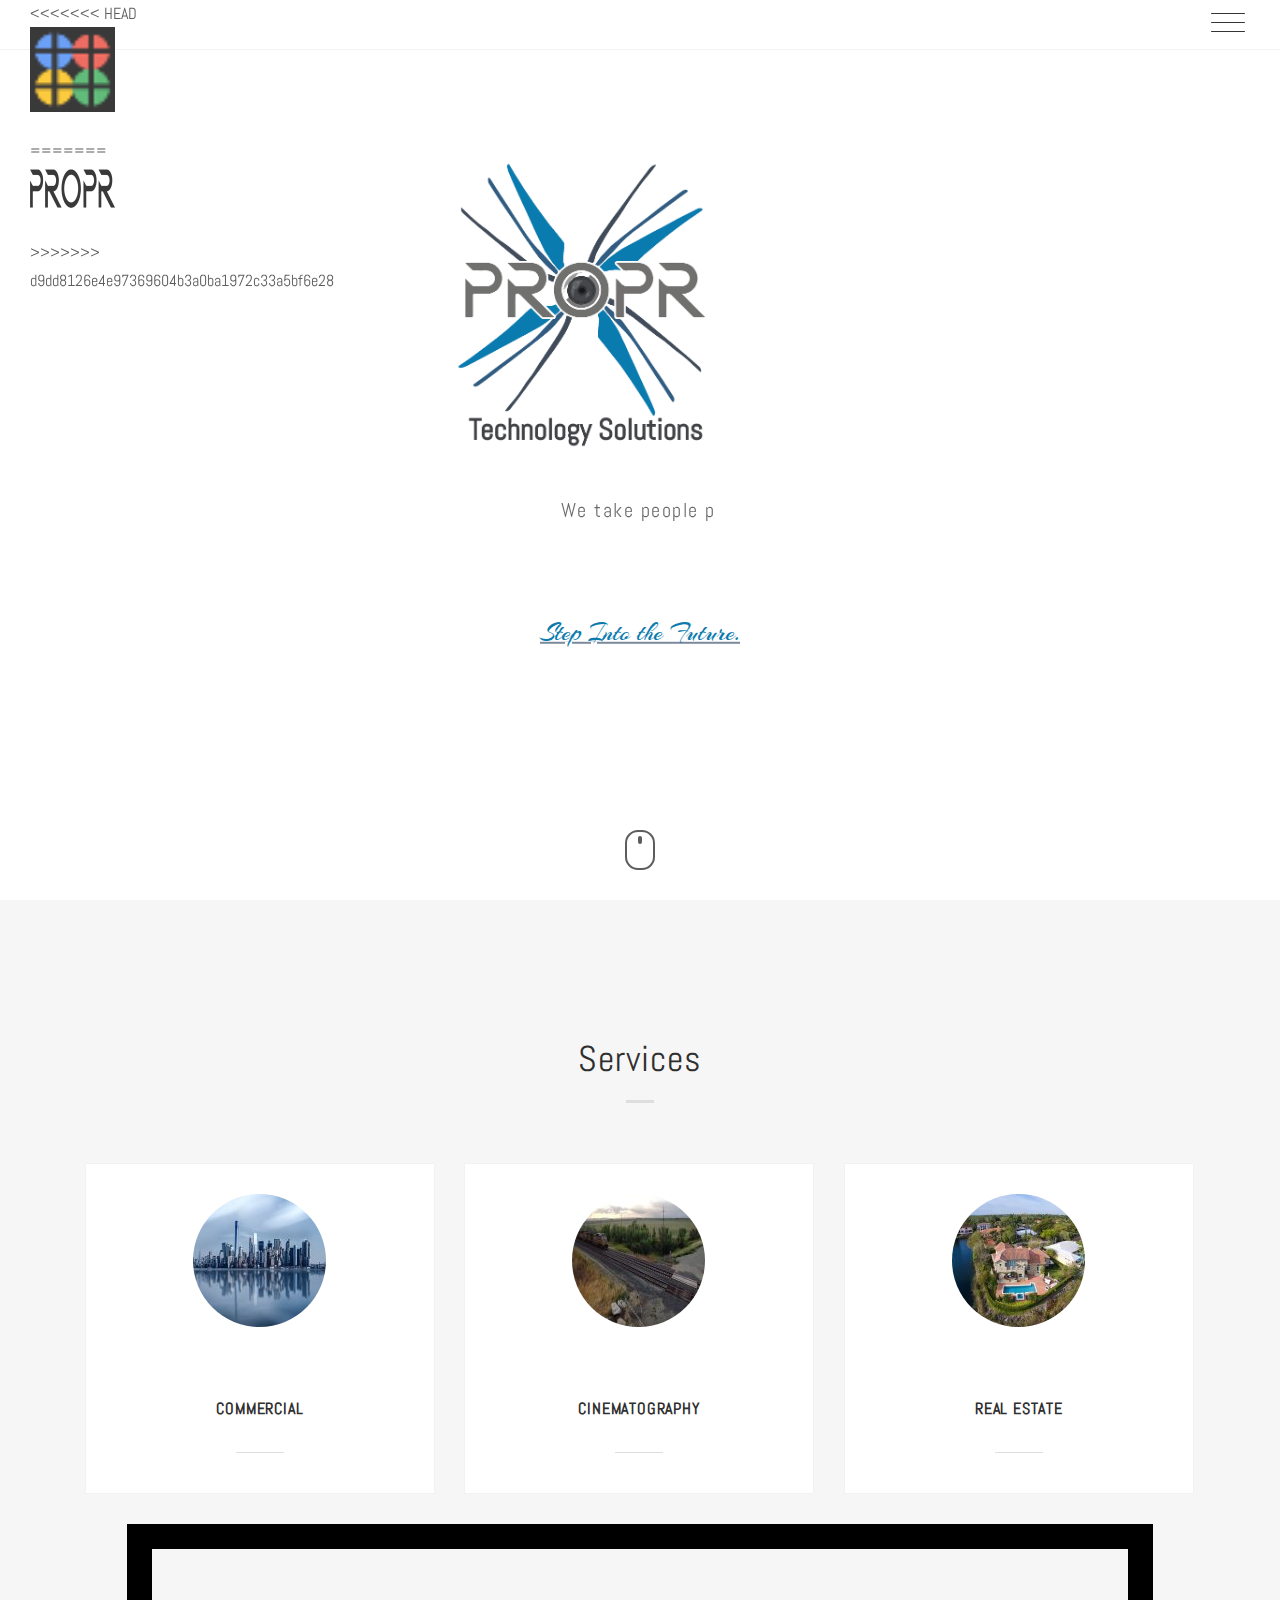
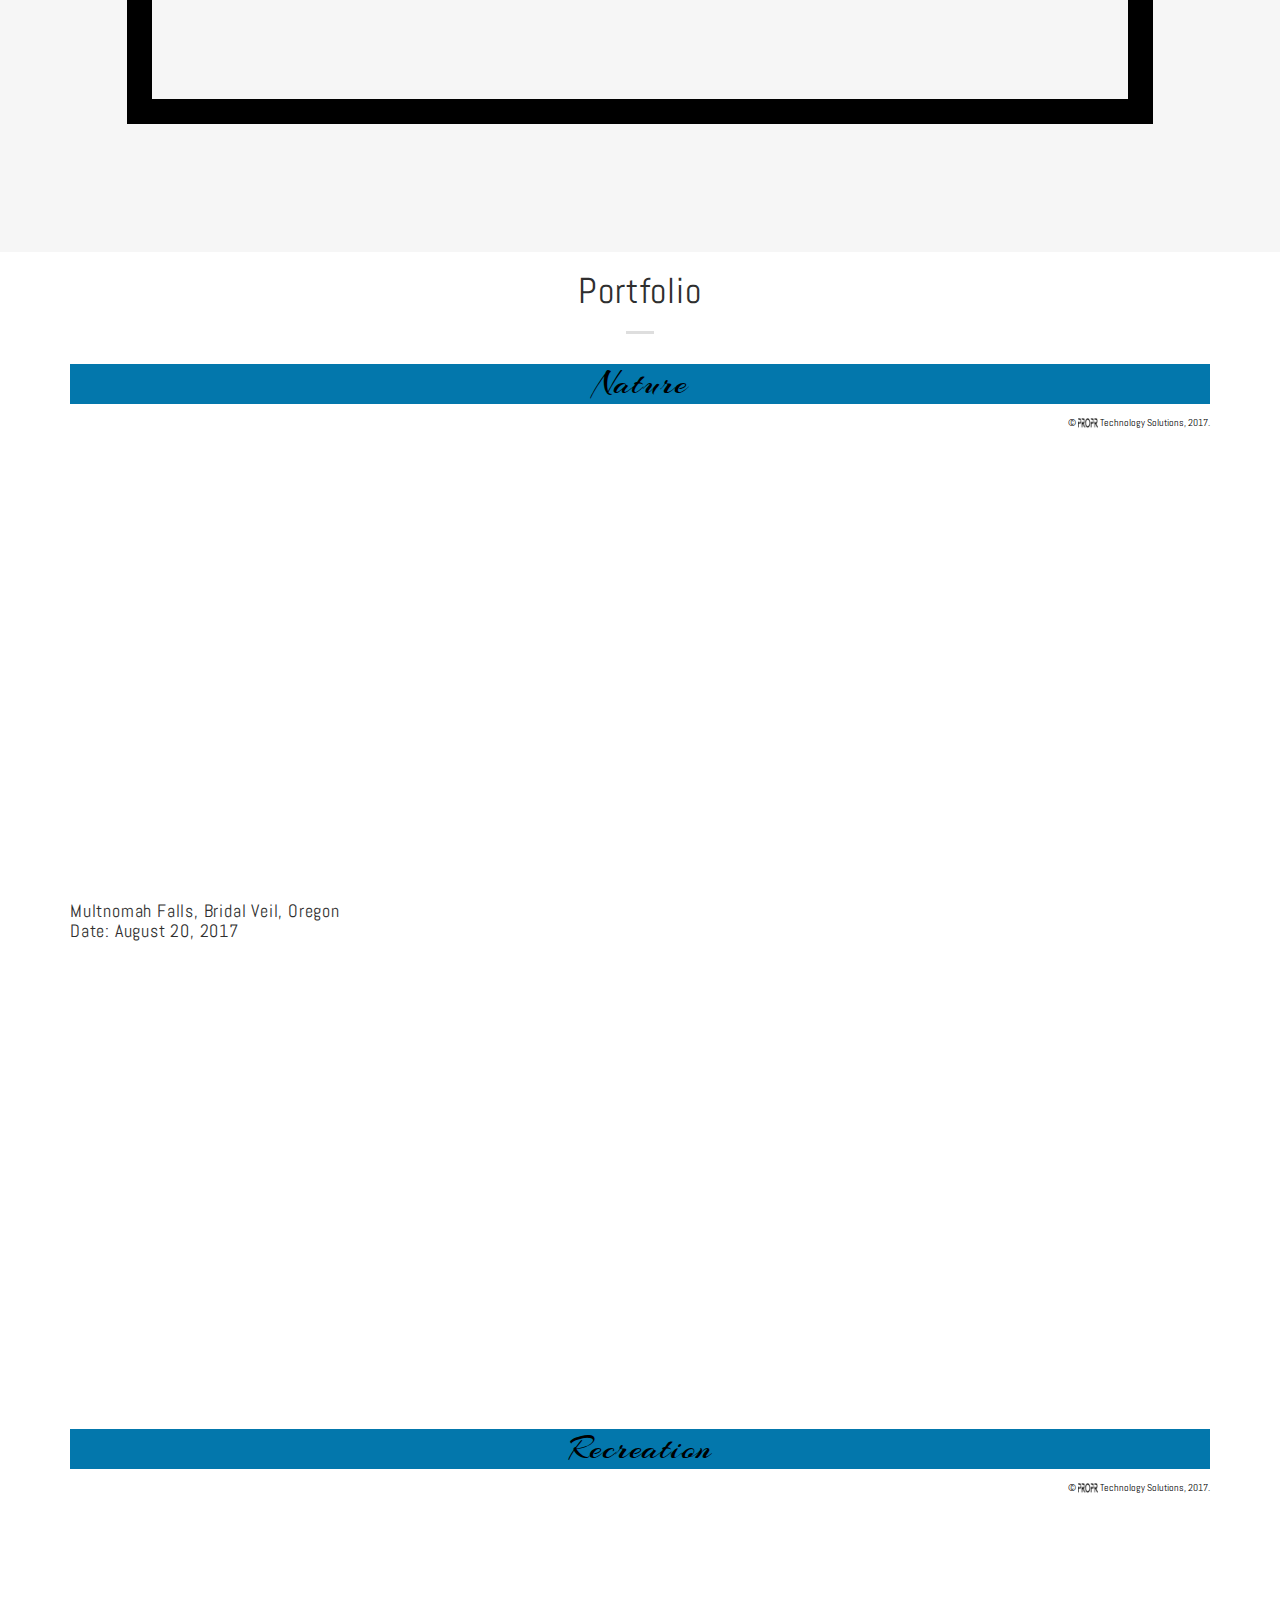
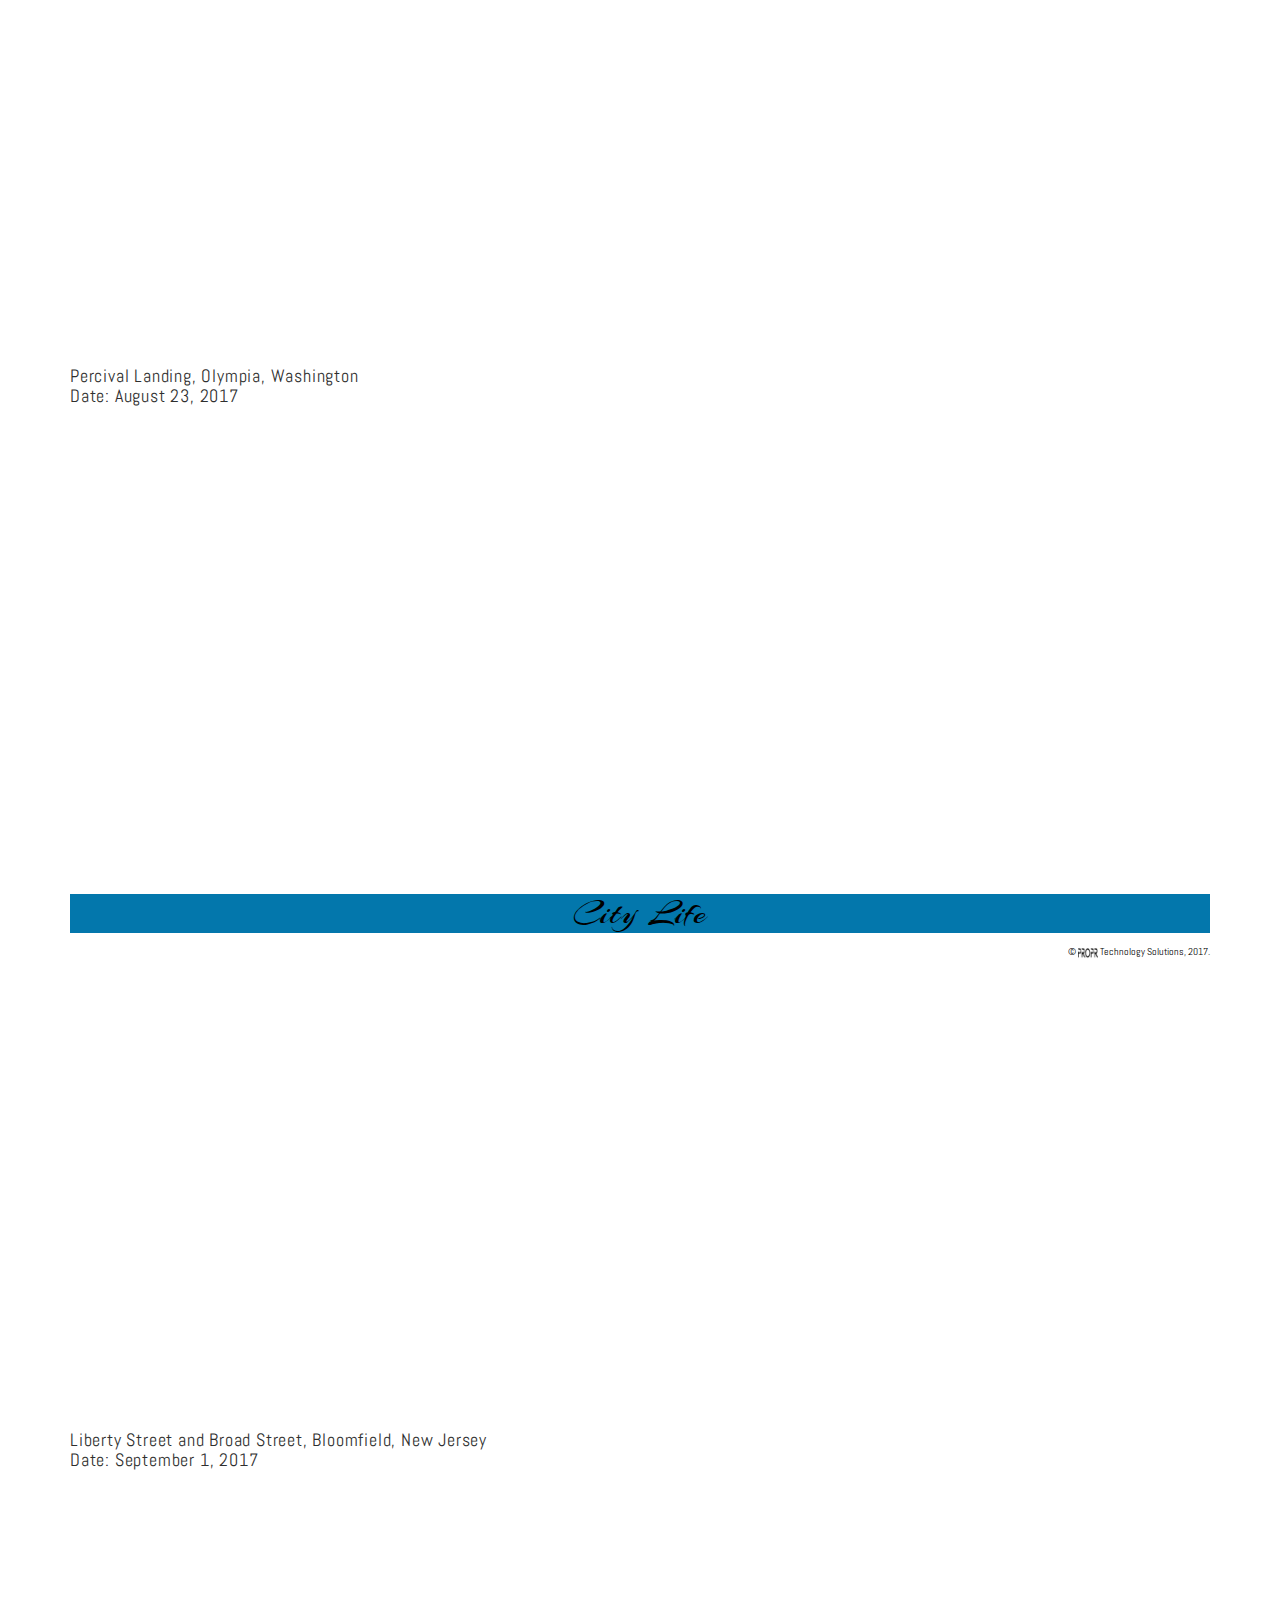
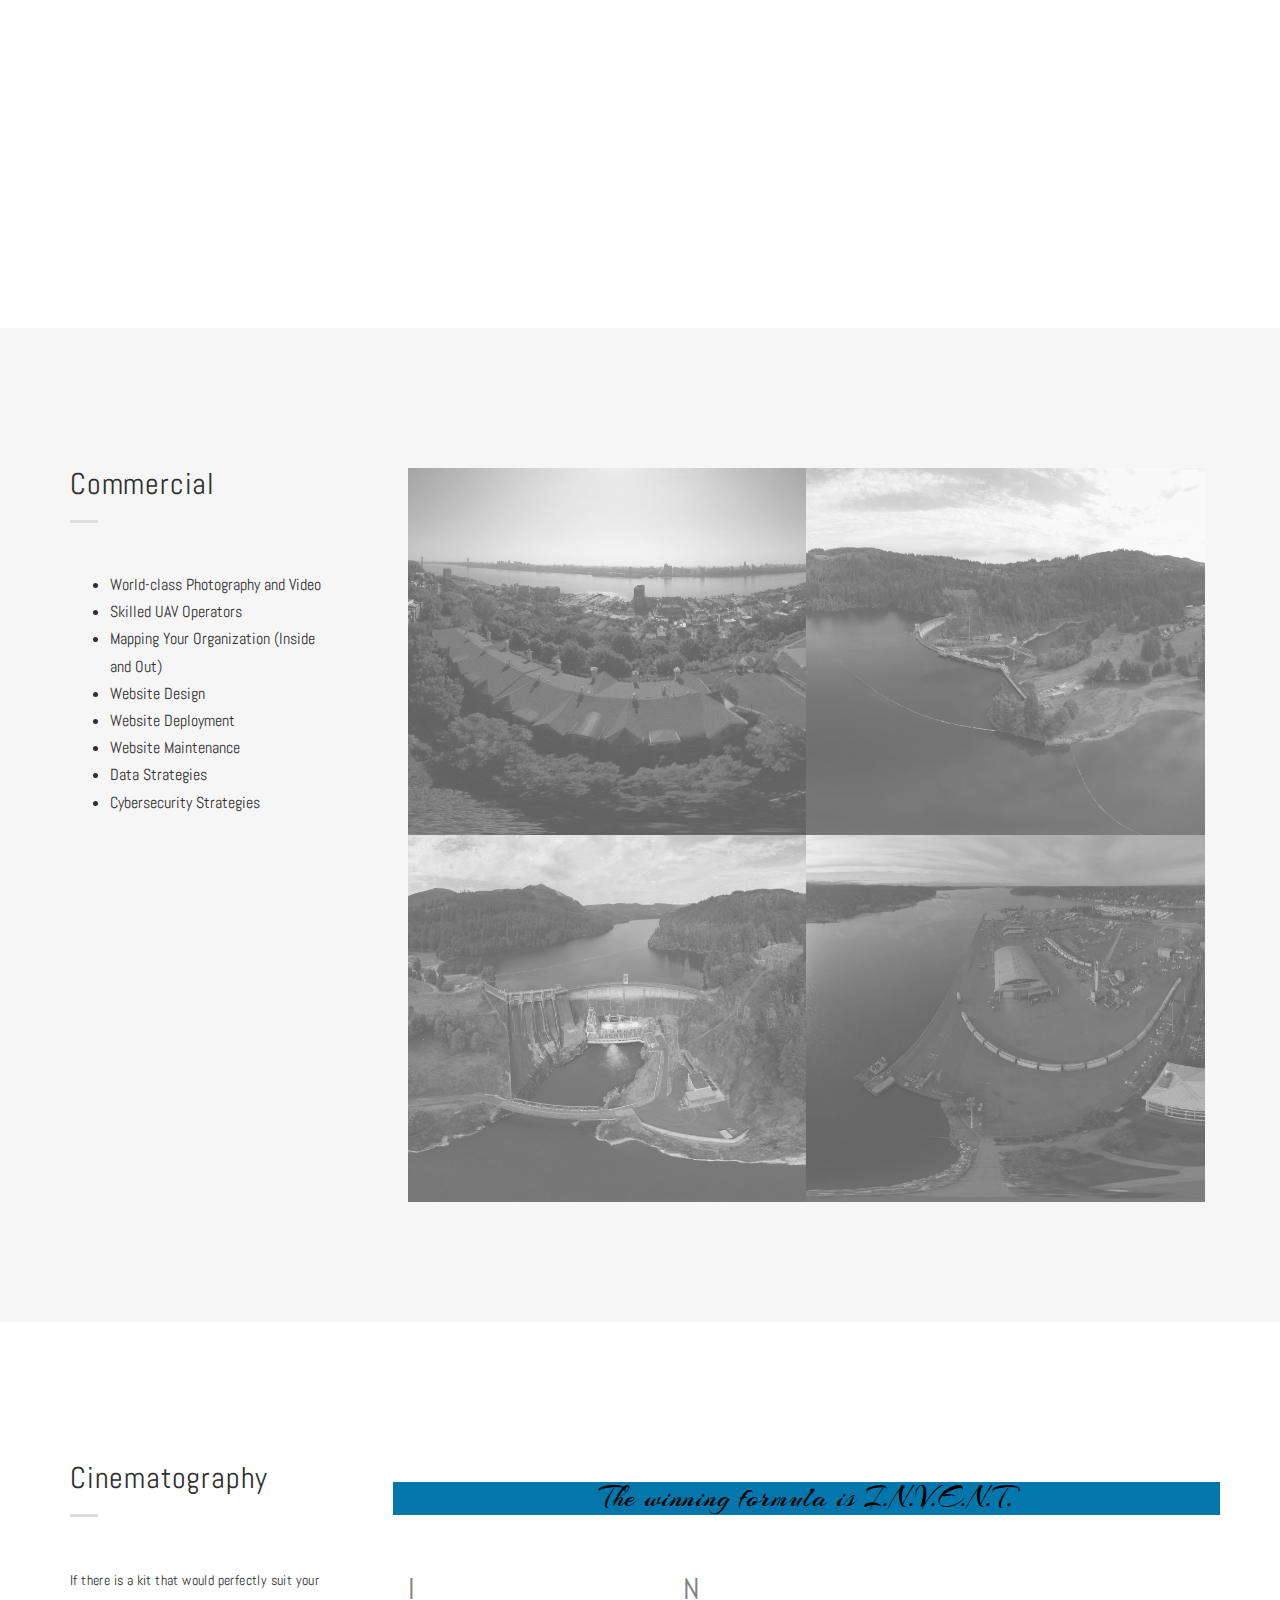
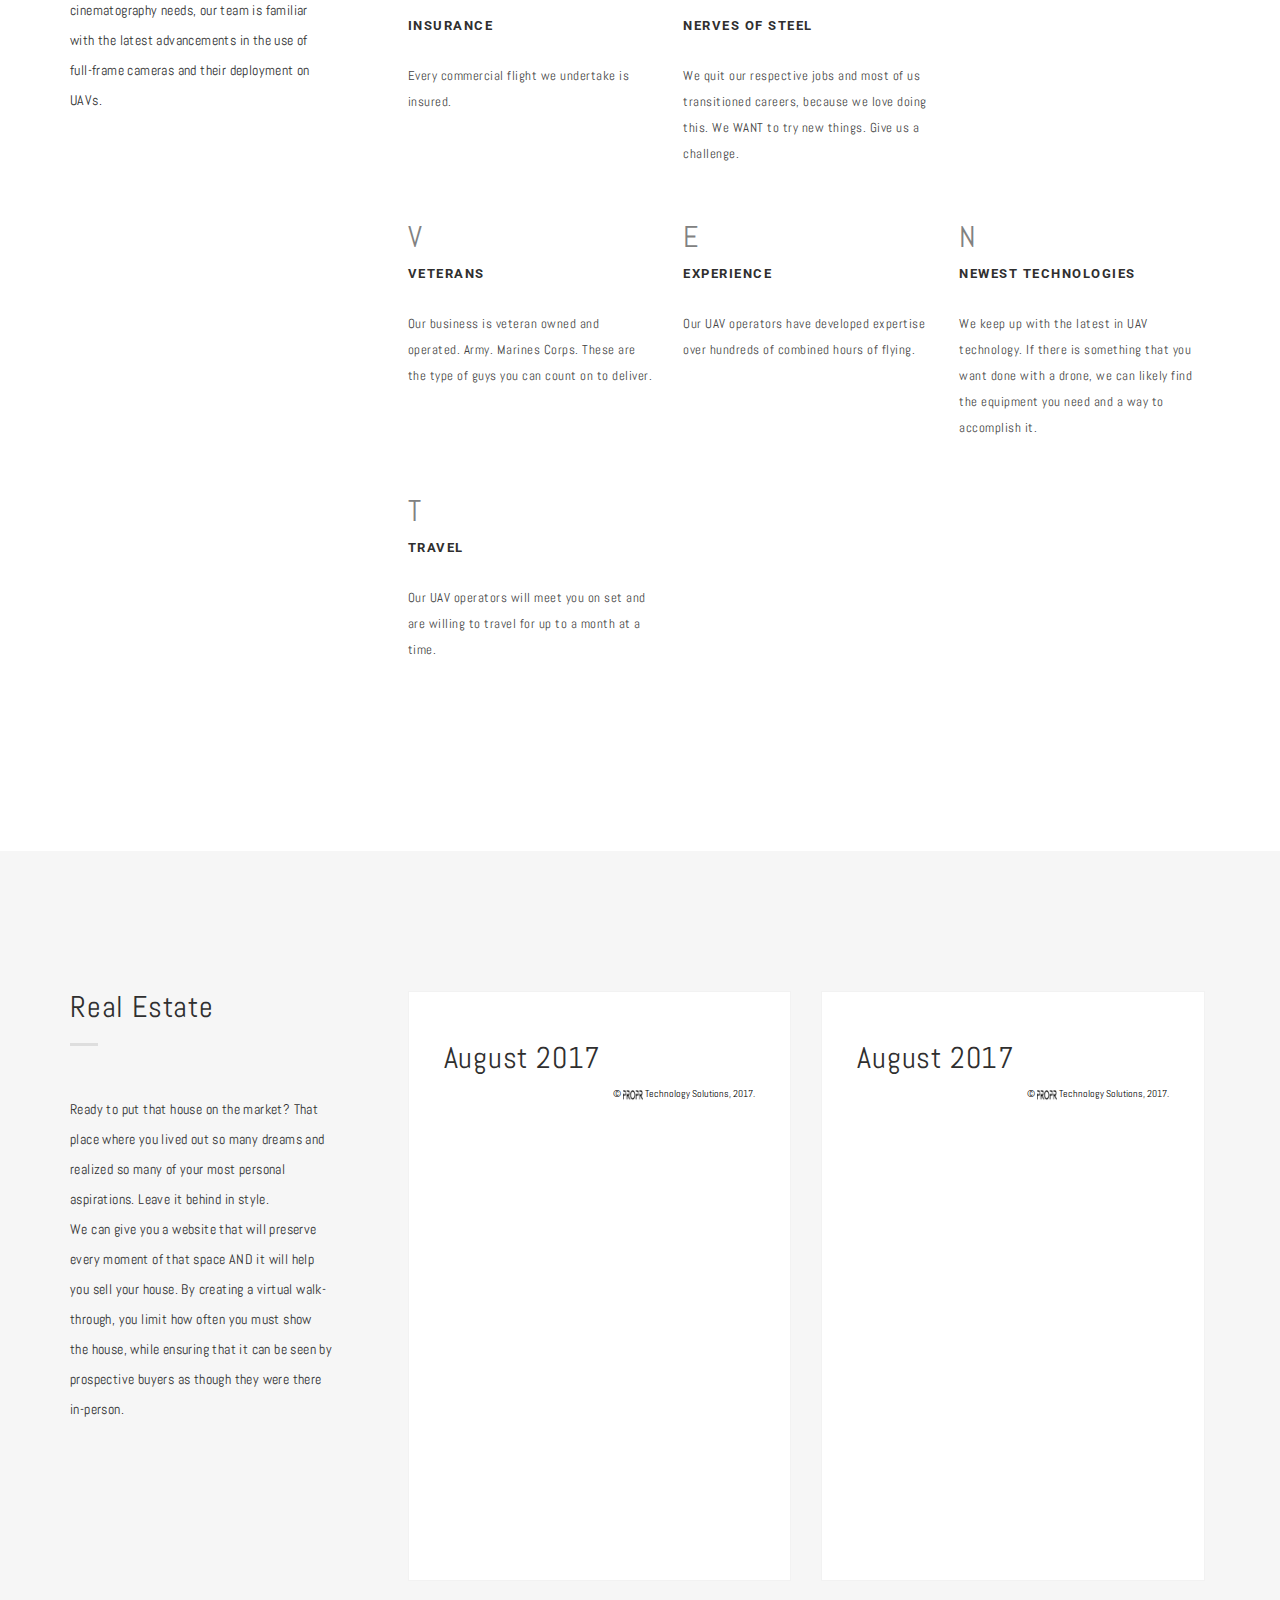
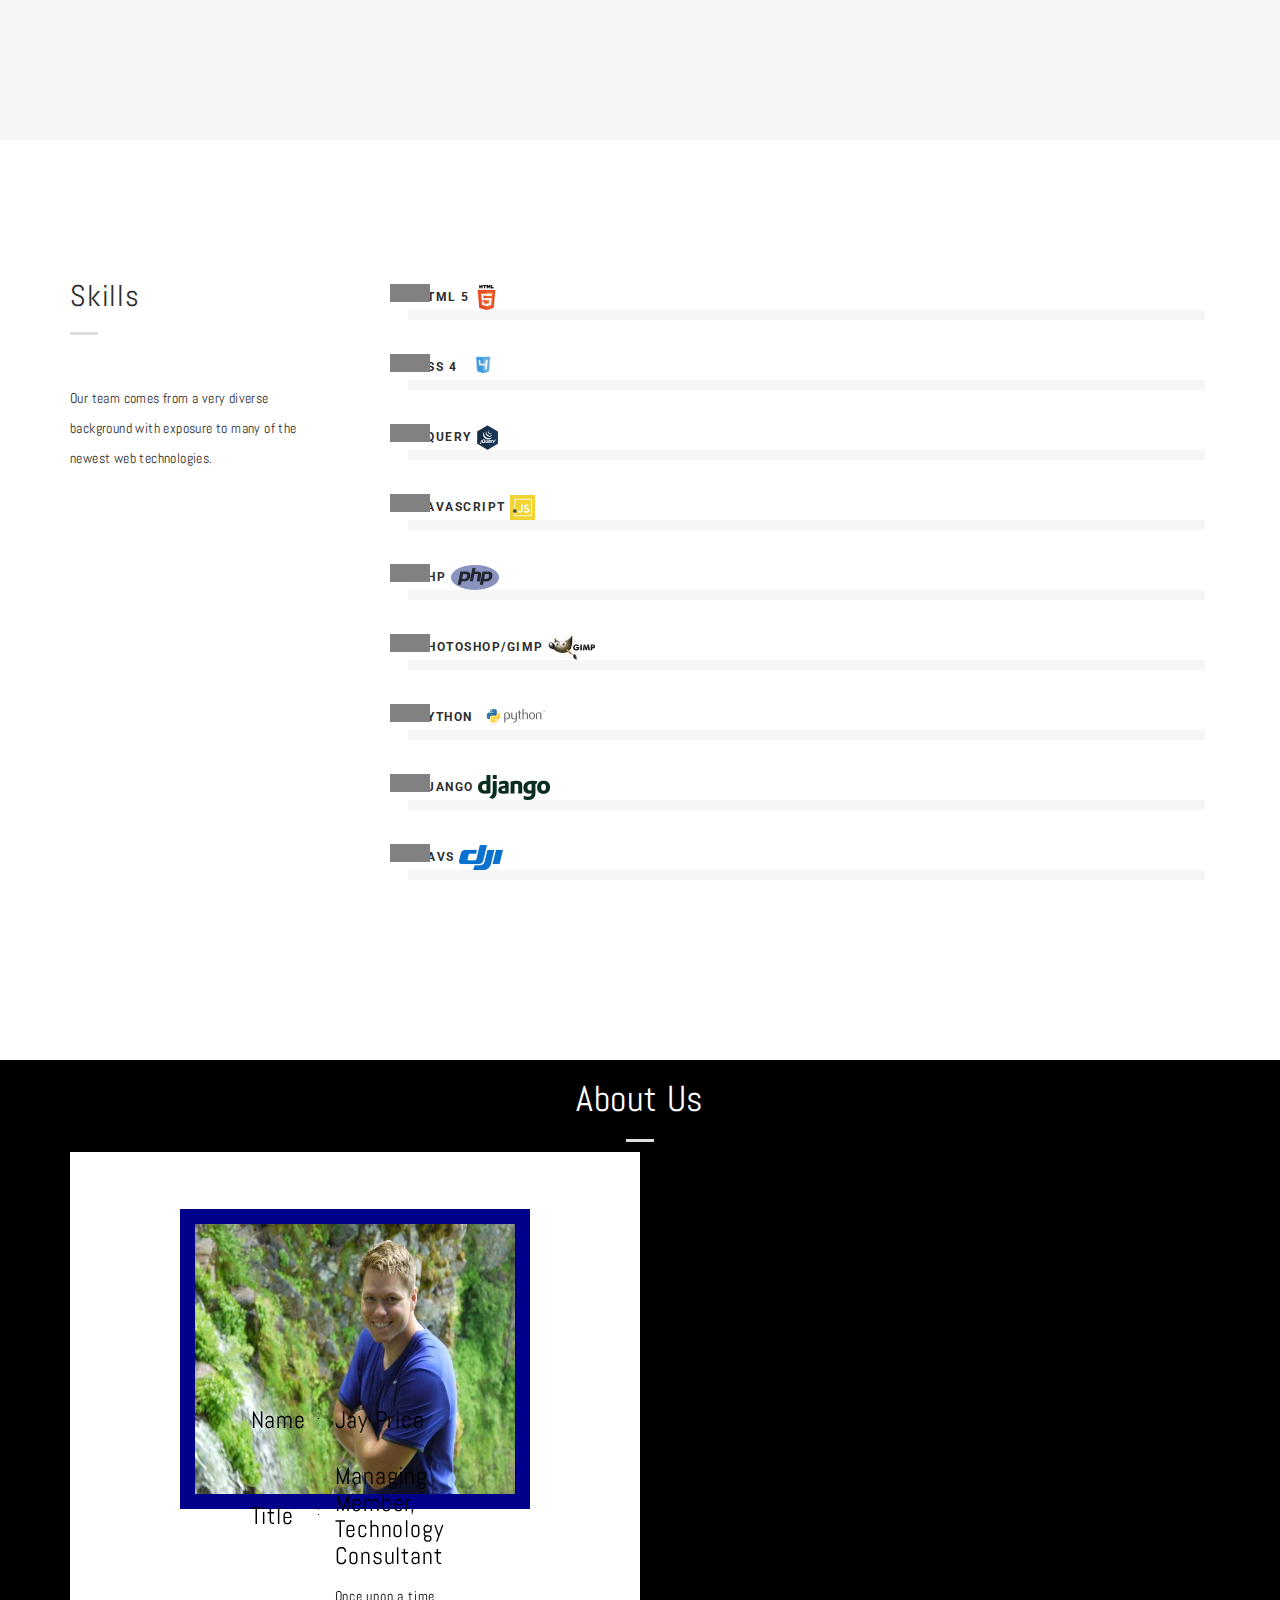
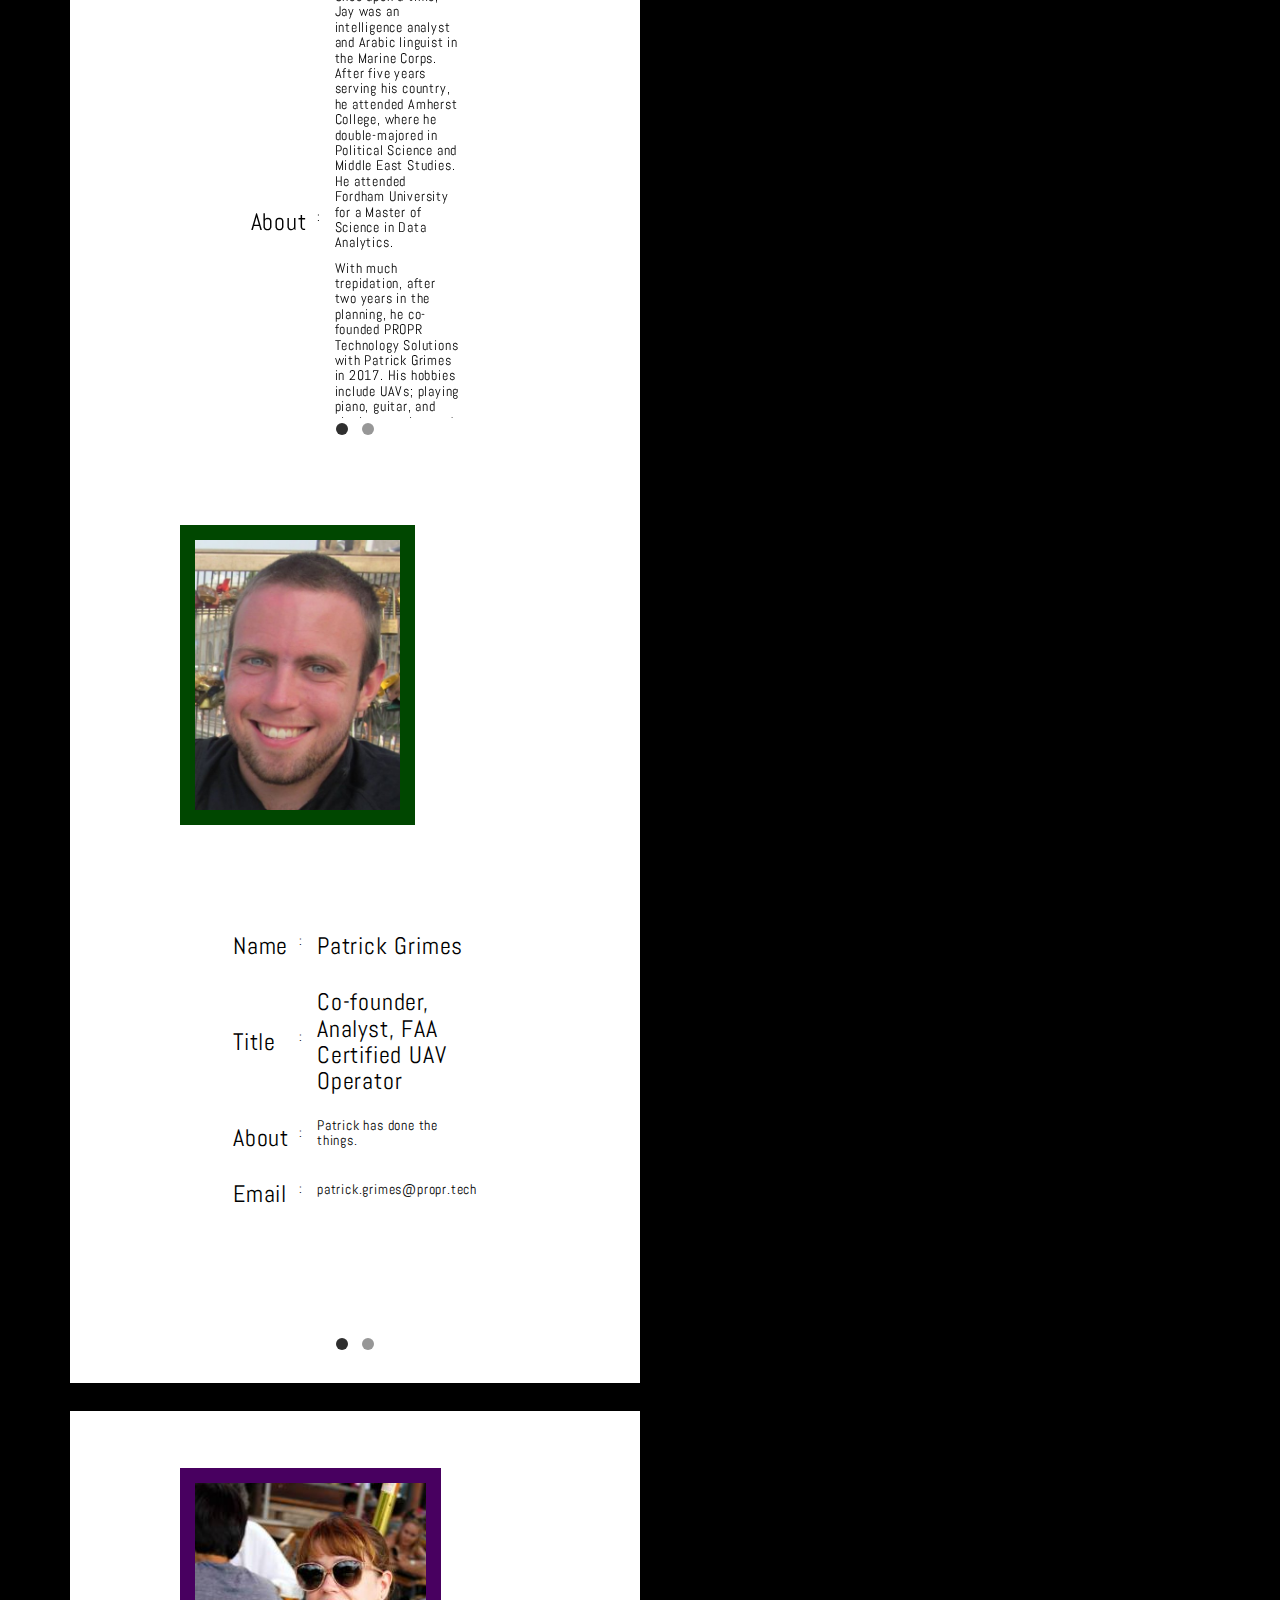
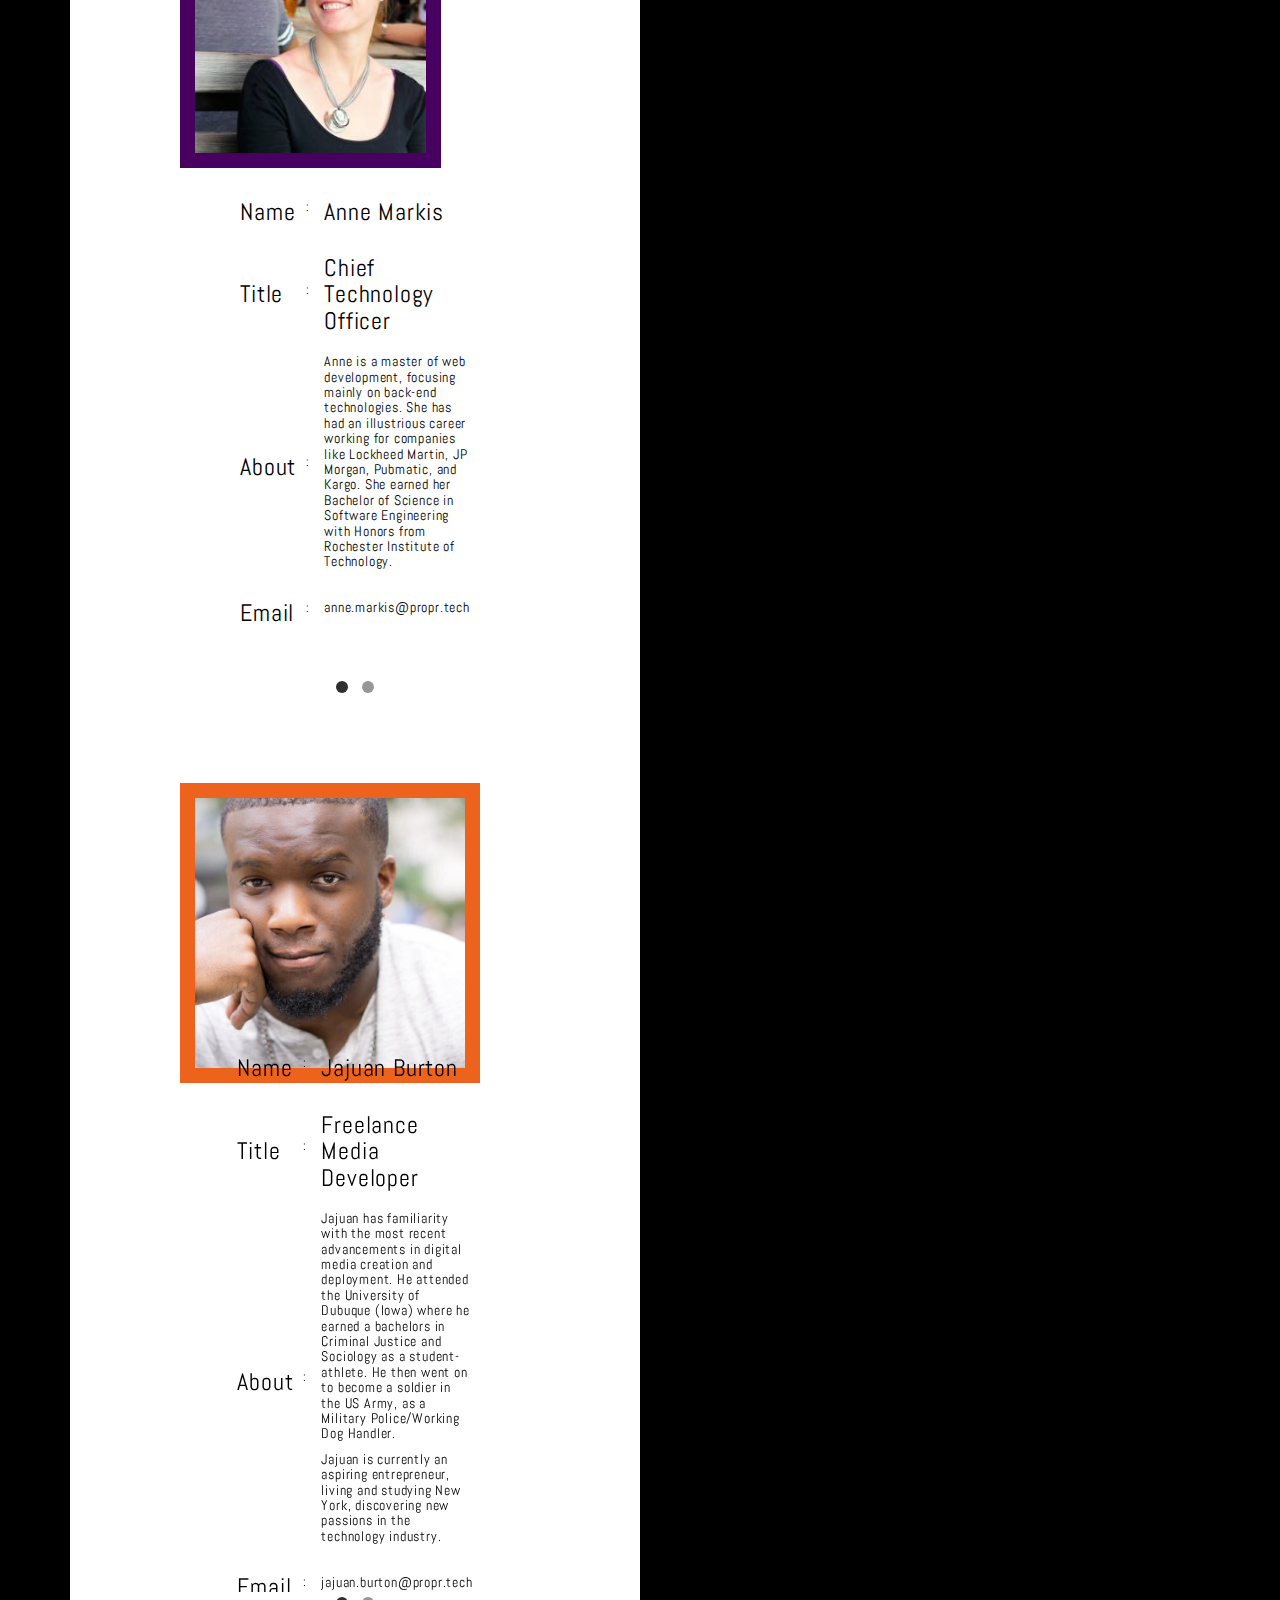
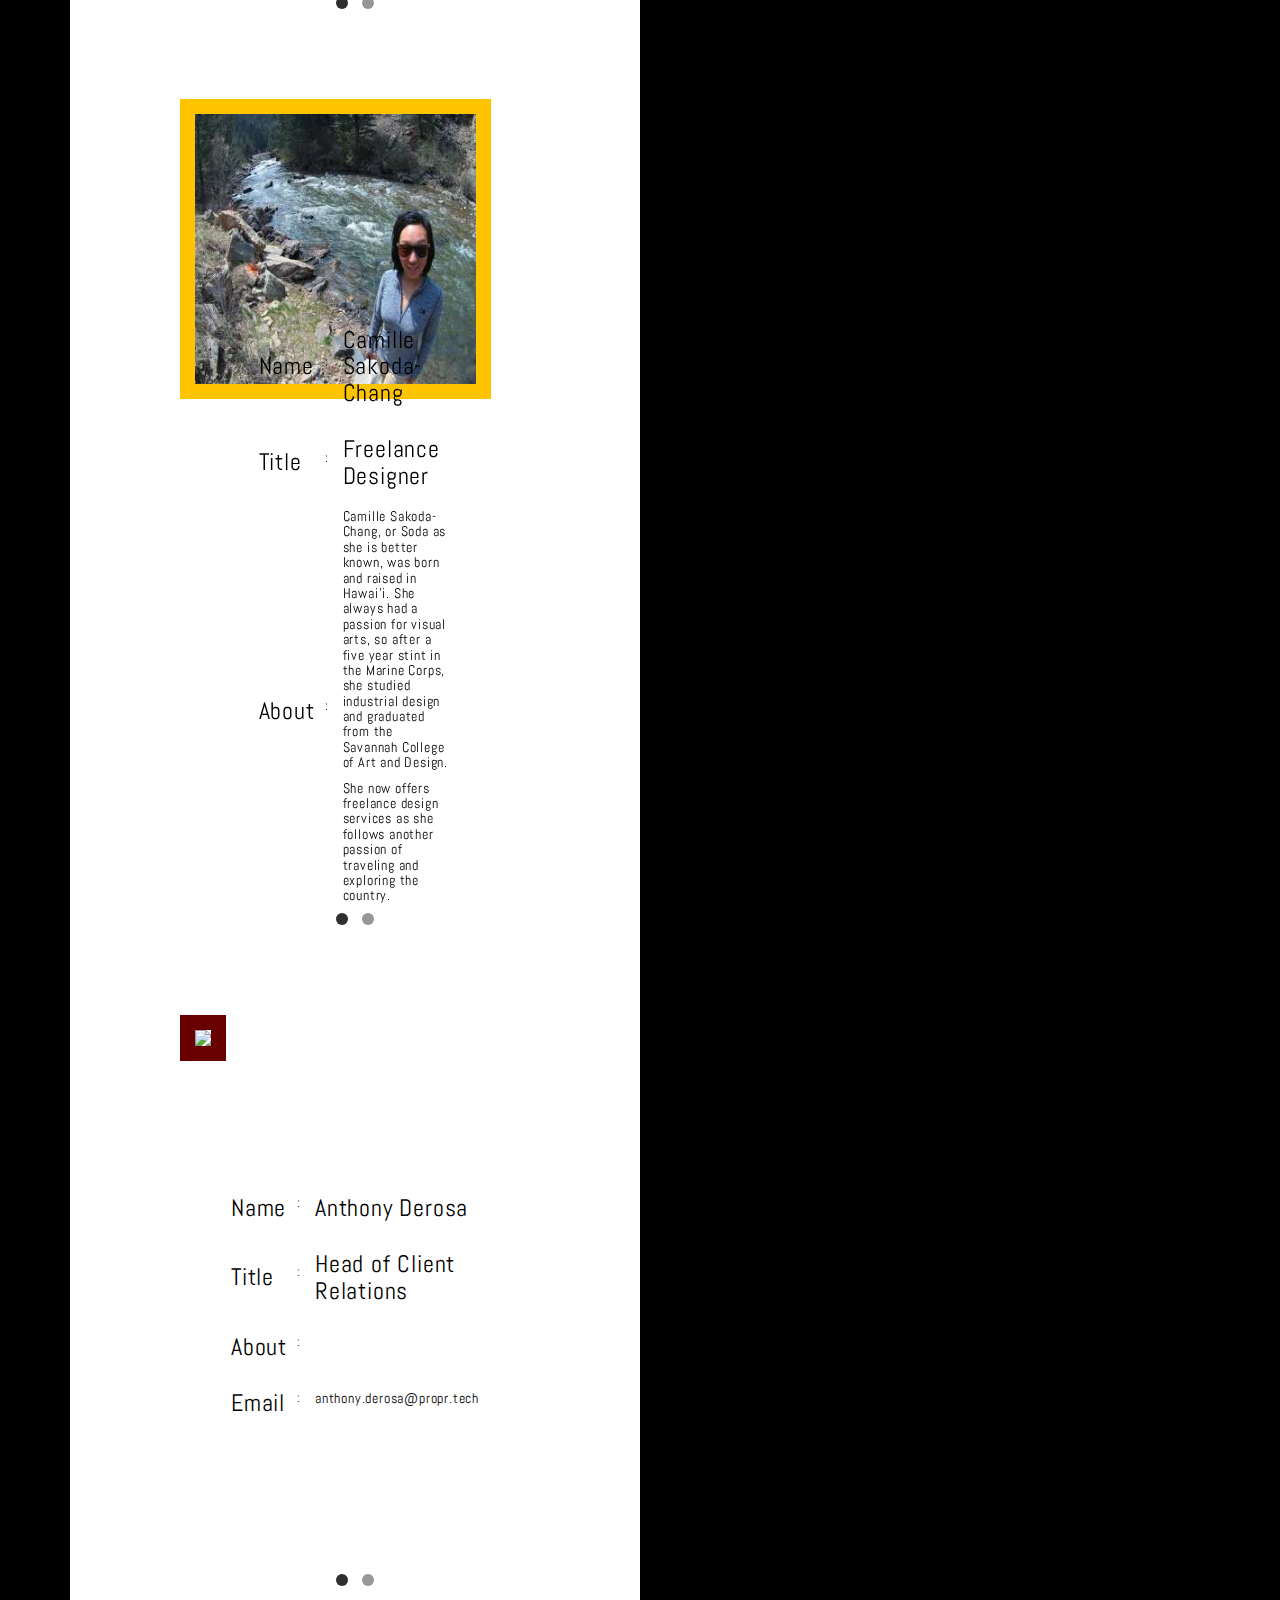
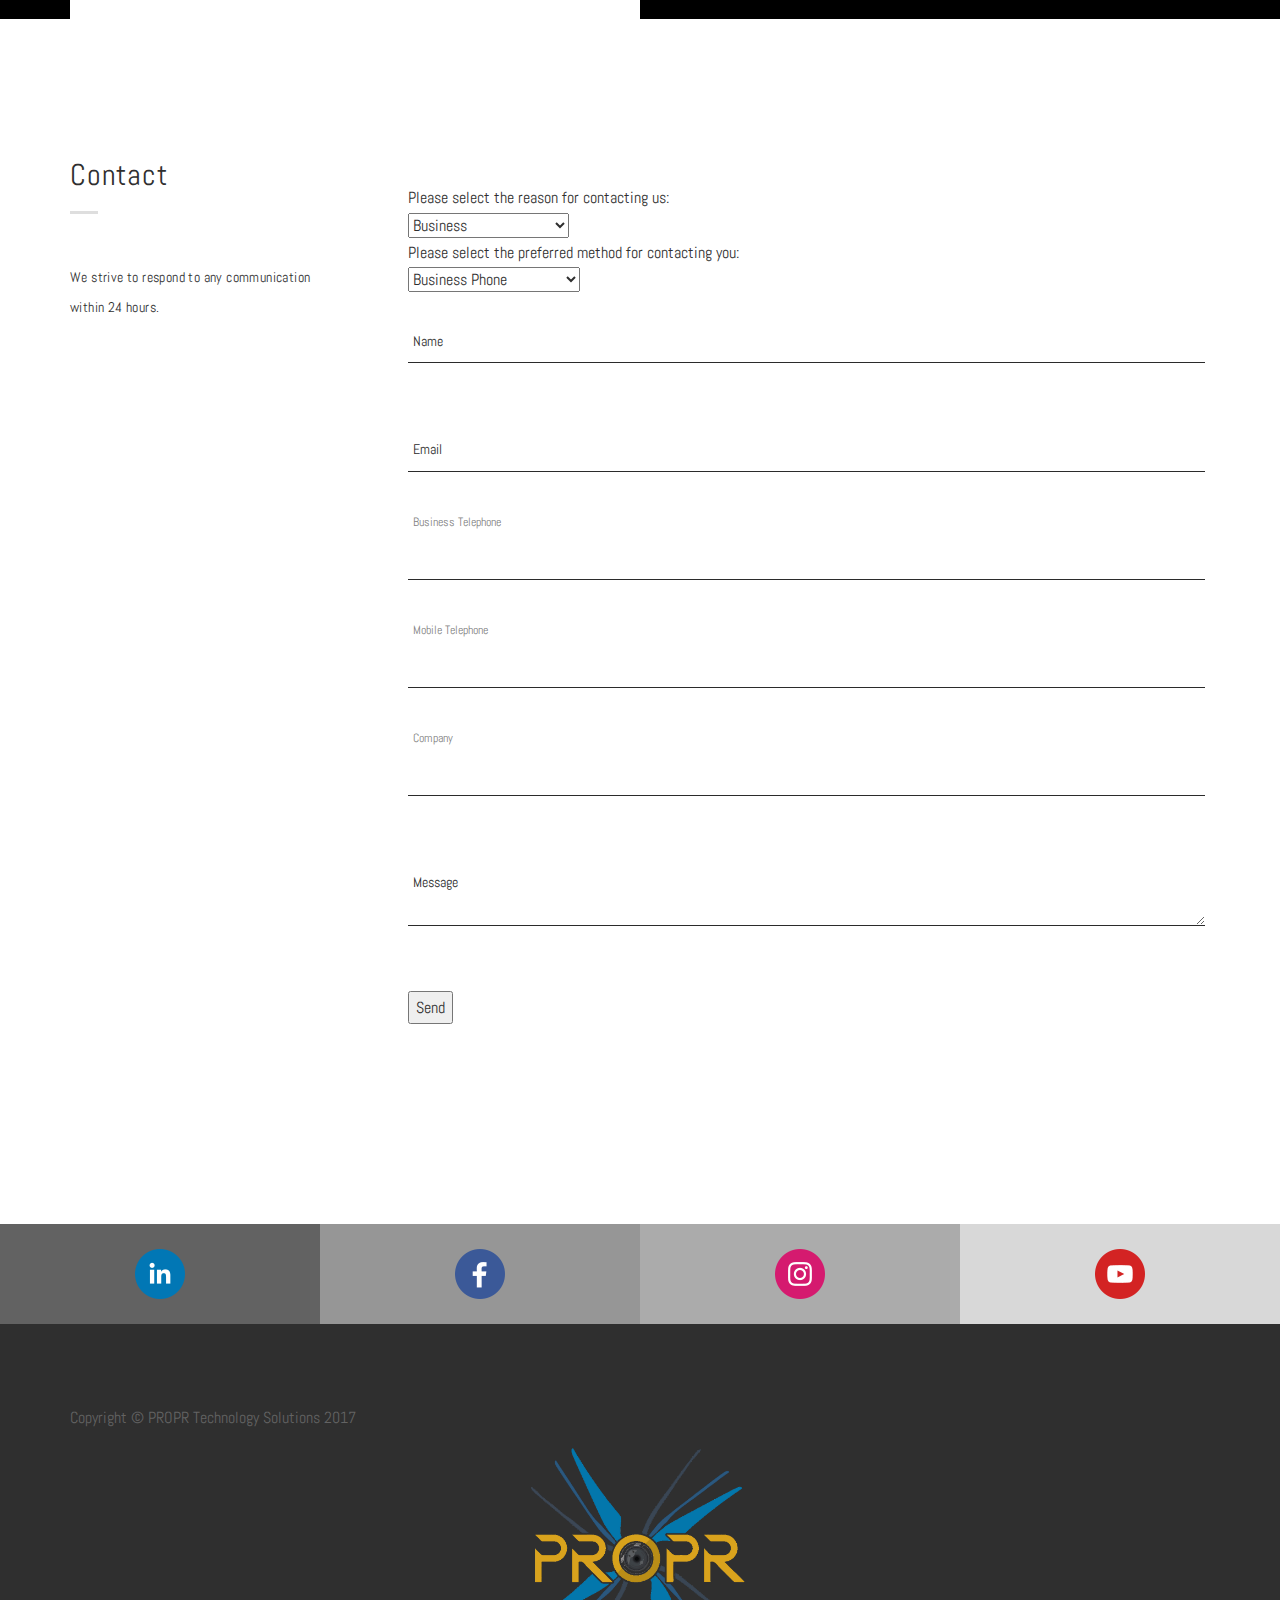
==== commit da8f6736: "Some of the changes Patrick asked for." ====
--- a/index.html
+++ b/index.html
@@ -4,27 +4,27 @@
     <meta charset="utf-8">
     <title>PROPR Technology Solutions</title>
     <meta content="IE=edge" http-equiv="X-UA-Compatible">
-    <meta content="width=device-width, initial-scale=1" name="viewport">
+    <meta content="width=device-width,initial-scale=1" name="viewport">
     <!--Fav-->
     <link href="logos/PROPR-favicon.png" rel="shortcut icon">
     
     <!--styles-->
     <link href="css/bootstrap.min.css" rel="stylesheet">
-    <link href="css/owl.carousel.css" rel="stylesheet">
-    <link href="css/owl.theme.css" rel="stylesheet">
-    <link href="css/magnific-popup.css" rel="stylesheet">
-    <link href="css/style.css" rel="stylesheet">
-    <link href="css/responsive.css" rel="stylesheet">
+    <link href="optimized/css/owl.carousel.css" rel="stylesheet">
+    <link href="optimized/css/owl.theme.css" rel="stylesheet">
+    <link href="optimized/css/magnific-popup.css" rel="stylesheet">
+    <link href="optimized/css/style.css" rel="stylesheet">
+    <link href="optimized/css/responsive.css" rel="stylesheet">
     <link rel="stylesheet" href="https://cdn.pannellum.org/2.3/pannellum.css">
 
     <script type="text/javascript" src="https://cdn.pannellum.org/2.3/pannellum.js"></script>
     
     
     <!--fonts google-->
-    <link href='https://fonts.googleapis.com/css?family=Arizonia' rel='stylesheet'>
-    <link href='https://fonts.googleapis.com/css?family=Roboto+Slab:400,700' rel='stylesheet' type='text/css'>
-    <link href='https://fonts.googleapis.com/css?family=Roboto:400,300,500,700' rel='stylesheet' type='text/css'>
-    <link href='https://fonts.googleapis.com/css?family=Abel' rel='stylesheet'>
+    <link href="https://fonts.googleapis.com/css?family=Arizonia" rel="stylesheet">
+    <link href="https://fonts.googleapis.com/css?family=Roboto+Slab:400,700" rel="stylesheet" type="text/css">
+    <link href="https://fonts.googleapis.com/css?family=Roboto:400,300,500,700" rel="stylesheet" type="text/css">
+    <link href="https://fonts.googleapis.com/css?family=Abel" rel="stylesheet">
 
     
     <!--[if lt IE 9]>
@@ -35,7 +35,7 @@
     <!--PRELOADER-->
     <div id="preloader">
       <div id="status">
-        <img alt="logo" src="logos/proprTechnologySolutionsGunmetal-transBackground.png">
+        <img alt="logo" src="optimized/image/proprTechnologySolutionsGunmetal-transBackground.png">
       </div>
     </div>
     <!--/.PRELOADER END-->
@@ -45,7 +45,11 @@
       <div class="for-sticky">
         <!--LOGO-->
         <div class="col-md-2 col-xs-6 logo">
+<<<<<<< HEAD
           <a href="index.html"><img alt="logo" class="logo-nav" id="littleCornerLogo" src="logos/PROPR-favicon.png" text-align:"left"></a>
+=======
+          <a href="index.html"><img alt="logo" class="logo-nav" src="optimized/image/proprPlaintext-narrow.png" text-align="left"></a>
+>>>>>>> d9dd8126e4e97369604b3a0ba1972c33a5bf6e28
         </div>
         <!--/.LOGO END-->
       </div>
@@ -104,7 +108,7 @@
             <div class="row">
               <div class="wrap-hero-content">
                   <div class="hero-content">
-                      <img id=mainLogo src="logos/proprTechnologySolutionsGunmetal-transBackground.png">
+                      <img id="mainLogo" src="optimized/image/proprTechnologySolutionsGunmetal-transBackground.png">
                     <br><br><br><br><br><br><br><br><br>
                     <span class="typed"></span>
                     <br><br><br><br>
@@ -134,7 +138,7 @@
                 <div class="grid">
                   <div class="grid-item">
                     <div class="wrap-article">
-                      <a data-scroll="" href="#commercial"><img alt="commercial" class="img-circle text-center" src="images/commercial.jpg"></a>
+                      <a data-scroll="" href="#commercial"><img alt="commercial" class="img-circle text-center" src="optimized/image/commercial.jpg"></a>
                       <p class="subtitle fancy">
                         <span></span>
                       </p>
@@ -148,7 +152,7 @@
 
                   <div class="grid-item">
                     <div class="wrap-article">
-                    <a data-scroll="" href="#cinematography"><img alt="cinematography" class="img-circle text-center" src="images/cinematography.jpg"></a>
+                    <a data-scroll="" href="#cinematography"><img alt="cinematography" class="img-circle text-center" src="optimized/image/cinematography.jpg"></a>
                     <p class="subtitle fancy">
                         <span></span>
                       </p>
@@ -162,7 +166,7 @@
 
                   <div class="grid-item">
                     <div class="wrap-article">
-                      <a data-scroll="" href="#realEstate"><img alt="real Estate" class="img-circle text-center" src="images/realEstate.jpg"></a>
+                      <a data-scroll="" href="#realEstate"><img alt="real Estate" class="img-circle text-center" src="optimized/image/realEstate.jpg"></a>
                       <p class="subtitle fancy">
                         <span></span>
                       </p>
@@ -177,7 +181,7 @@
                 </div>
                 <!--/.GRID Services END-->
                 <div id="demoVideo">
-                  <video id="quickDemoVid" autoplay="true" loop src="WebAssets/QuickHits2.mp4"></video>
+                  <video id="quickDemoVid" autoplay="true" loop src="WebAssets/QuickHits2.small.mp4"></video>
                 </div>
               </div>
             </div>
@@ -192,15 +196,15 @@
               </h1>
             <div class="container">
               <h1 class="descriptiveAdditions">Nature</h1>
-              <div id="multnomahFalls"><div class="copyrightDescription">&copy;  <img src="logos/proprPlaintext-narrow.png" height="12px"> Technology Solutions, 2017.</div></div>
+              <div id="multnomahFalls"><div class="copyrightDescription">&copy;  <img src="optimized/image/proprPlaintext-narrow.png" height="12px"> Technology Solutions, 2017.</div></div>
               <div class="portfolioDesc-right"><br><h4>Multnomah Falls, Bridal Veil, Oregon  <br>Date: August 20, 2017</h4></div>
               <iframe src="https://www.google.com/maps/embed?pb=!1m18!1m12!1m3!1d177463.06169900682!2d-122.58820193441561!3d45.974048912000015!2m3!1f0!2f0!3f0!3m2!1i1024!2i768!4f13.1!3m3!1m2!1s0x5494310710bac379%3A0x4ea89e61edc91a26!2sLake+Merwin!5e0!3m2!1sen!2sus!4v1504679280659" width="600" height="450" frameborder="0" style="border:0" allowfullscreen></iframe>
               <h1 class="descriptiveAdditions">Recreation</h1>
-              <div id="percivalLanding"><div class="copyrightDescription">&copy;  <img src="logos/proprPlaintext-narrow.png" height="12px"> Technology Solutions, 2017.</div></div>
+              <div id="percivalLanding"><div class="copyrightDescription">&copy;  <img src="optimized/image/proprPlaintext-narrow.png" height="12px"> Technology Solutions, 2017.</div></div>
               <div class="portfolioDesc-left"><br><h4>Percival Landing, Olympia, Washington <br>Date: August 23, 2017</h4></div>
               <iframe src="https://www.google.com/maps/embed?pb=!1m18!1m12!1m3!1d2718.6636477427255!2d-122.90604384774124!3d47.04683057904935!2m3!1f0!2f0!3f0!3m2!1i1024!2i768!4f13.1!3m3!1m2!1s0x5491751a344faf8f%3A0xc05edcb46eec4109!2sPercival+Landing+Park!5e0!3m2!1sen!2sus!4v1504679741268" width="600" height="450" frameborder="0" style="border:0" allowfullscreen></iframe>
               <h1 class="descriptiveAdditions">City Life</h1>
-              <div id="broadStreet"><div class="copyrightDescription">&copy;  <img src="logos/proprPlaintext-narrow.png" height="12px"> Technology Solutions, 2017.</div></div>
+              <div id="broadStreet"><div class="copyrightDescription">&copy;  <img src="optimized/image/proprPlaintext-narrow.png" height="12px"> Technology Solutions, 2017.</div></div>
               <div class="portfolioDesc-right"><br><h4>Liberty Street and Broad Street, Bloomfield, New Jersey <br>Date: September 1, 2017</h4></div>
               <iframe src="https://www.google.com/maps/embed?pb=!1m18!1m12!1m3!1d3020.471869796412!2d-74.19963344782644!3d40.79562347922171!2m3!1f0!2f0!3f0!3m2!1i1024!2i768!4f13.1!3m3!1m2!1s0x89c2553cd62f1c93%3A0x48aaa66e589d598c!2sBroad+St+%26+Liberty+St%2C+Bloomfield%2C+NJ+07003!5e0!3m2!1sen!2sus!4v1504679881811" width="600" height="450" frameborder="0" style="border:0" allowfullscreen></iframe>
             </div>
@@ -228,13 +232,13 @@
                     <li>Website Maintenance</li>
                     <li>Data Strategies</li>
                     <li>Cybersecurity Strategies</li>
-                </p>
+                </ul></p>
               </div>
               <div class="col-md-9 content-right">
                 <!--PORTFOLIO IMAGE-->
                 <ul class="portfolio-image">
                   <li class="col-md-6">
-                    <a href="images/fortLee.jpg"><img alt="image" src="images/fortLee.jpg">
+                    <a href="images/fortLee.jpg"><img alt="image" src="optimized/image/fortLee.jpg">
                       <div class="decription-wrap">
                         <div class="image-bg">
                            <p class="desc">Condominiums</p>
@@ -244,7 +248,7 @@
                     </a>
                   </li>
                   <li class="col-md-6">
-                    <a href="images/merwinLake.jpg"><img alt="image" src="images/merwinLake.jpg">
+                    <a href="images/merwinLake.jpg"><img alt="image" src="optimized/image/merwinLake.jpg">
                       <div class="decription-wrap">
                         <div class="image-bg">
                           <p class="desc">Lakes</p>
@@ -253,7 +257,7 @@
                     </a>
                   </li>
                   <li class="col-md-6">
-                    <a href="images/merwinDam.jpg"><img alt="image" src="images/merwinDam.jpg">
+                    <a href="images/merwinDam.jpg"><img alt="image" src="optimized/image/merwinDam.jpg">
                       <div class="decription-wrap">
                         <div class="image-bg">
                           <p class="desc">Infrastructure Projects</p>
@@ -262,7 +266,7 @@
                     </a>
                   </li>
                   <li class="col-md-6">
-                    <a href="images/portOfOlympia.jpg"><img alt="image" src="images/portOfOlympia.jpg">
+                    <a href="images/portOfOlympia.jpg"><img alt="image" src="optimized/image/portOfOlympia.jpg">
                       <div class="decription-wrap">
                         <div class="image-bg">
                           <p class="desc">Ports and Harbors</p>
@@ -381,7 +385,7 @@
                     </li>
                   </ul>
 
-                </div>
+                </ul></div>
               </div>
             </div>
           </div>
@@ -408,7 +412,7 @@
                         <div class="wrap-card">
                           <div class="card">
                               <h2> August 2017 </h2>
-                              <div id="driveway"><div class="copyrightDescription">&copy;  <img src="logos/proprPlaintext-narrow.png" height="12px"> Technology Solutions, 2017.</div></div>
+                              <div id="driveway"><div class="copyrightDescription">&copy;  <img src="optimized/image/proprPlaintext-narrow.png" height="12px"> Technology Solutions, 2017.</div></div>
                             </div>
                           </div>
                         </div>
@@ -419,7 +423,7 @@
                         <div class="wrap-card">
                           <div class="card">
                               <h2> August 2017 </h2>
-                              <div id="crossroads"><div class="copyrightDescription">&copy;  <img src="logos/proprPlaintext-narrow.png" height="12px"> Technology Solutions, 2017.</div></div>
+                              <div id="crossroads"><div class="copyrightDescription">&copy;  <img src="optimized/image/proprPlaintext-narrow.png" height="12px"> Technology Solutions, 2017.</div></div>
                             </div>
                           </div>
                         </div>
@@ -451,7 +455,7 @@
                   <div class="skillbar" data-percent="78%">
                     <div class="title head-sm">
                       HTML 5
-                    <img class="skillLogo" src="images/html5.png">
+                    <img class="skillLogo" src="optimized/image/html5.png">
                     </div>
                     <div class="count-bar">
                       <div class="count"></div>
@@ -469,7 +473,7 @@
                   <div class="skillbar" data-percent="58%">
                     <div class="title head-sm">
                       jQuery
-                      <img class="skillLogo" src="images/jquery.png">
+                      <img class="skillLogo" src="optimized/image/jquery.png">
                     </div>
                     <div class="count-bar">
                       <div class="count"></div>
@@ -478,7 +482,7 @@
                   <div class="skillbar" data-percent="65%">
                       <div class="title head-sm">
                         Javascript
-                        <img class="skillLogo" src="images/javascript.png">
+                        <img class="skillLogo" src="optimized/image/javascript.png">
                       </div>
                       <div class="count-bar">
                         <div class="count"></div>
@@ -487,7 +491,7 @@
                   <div class="skillbar" data-percent="20%">
                     <div class="title head-sm">
                       PHP
-                      <img class="skillLogo" src="images/php.png">
+                      <img class="skillLogo" src="optimized/image/php.png">
                     </div>
                     <div class="count-bar">
                       <div class="count"></div>
@@ -496,7 +500,7 @@
                   <div class="skillbar" data-percent="65%">
                     <div class="title head-sm">
                       Photoshop/GIMP
-                      <img class="skillLogo" src="images/gimp.jpg">
+                      <img class="skillLogo" src="optimized/image/gimp.jpg">
                     </div>
                     <div class="count-bar">
                       <div class="count"></div>
@@ -505,7 +509,7 @@
                 <div class="skillbar" data-percent="70%">
                     <div class="title head-sm">
                       Python
-                      <img class="skillLogo" src="images/python.png">
+                      <img class="skillLogo" src="optimized/image/python.png">
                     </div>
                     <div class="count-bar">
                       <div class="count"></div>
@@ -514,7 +518,7 @@
                 <div class="skillbar" data-percent="70%">
                     <div class="title head-sm">
                       Django
-                      <img class="skillLogo" src="images/django.png">
+                      <img class="skillLogo" src="optimized/image/django.png">
                     </div>
                     <div class="count-bar">
                       <div class="count"></div>
@@ -523,7 +527,7 @@
                 <div class="skillbar" data-percent="100%">
                     <div class="title head-sm">
                       UAVs
-                      <img class="skillLogo" src="images/DJI.png">
+                      <img class="skillLogo" src="optimized/image/DJI.png">
                     </div>
                     <div class="count-bar">
                       <div class="count"></div>
@@ -586,10 +590,10 @@
                 <div class="wrap-about">
                   <div class="w-content">
                     <p class="head-about">
-                      <h4>For the first time in my life, I feel strongly that I am using my skills to make the world a better place.
+                      </p><h4>For the first time in my life, I feel strongly that I am using my skills to make the world a better place.
                       </h4><h4>I am excited to offer my customers a product that I believe cannot be found elsewhere.</h4>
-                      <img src="logos/proprTechnologySolutionsGoldWhiteBackground.png" width="190px">
-                    </p>
+                      <img src="optimized/image/proprTechnologySolutionsGoldWhiteBackground.png" width="190px">
+                    <p></p>
                     
                     <h4>
                       - Jay Price
@@ -614,7 +618,7 @@
                   <div class="col-md-12 col-sm-12 col-xs-12 white-col">
                       <div class="row">
                         <div class="col-md-8 col-md-offset-2 col-sm-8 col-sm-offset-2 col-xs-12">
-                          <img id="Patrick" height="300px" src="WebAssets/Patrick.jpg">
+                          <img id="Patrick" height="300px" src="optimized/image/Patrick.jpg">
                           <div class="wrap-about">
                             <table class="w-content">
                               <tr>
@@ -648,9 +652,9 @@
                   <div class="wrap-about">
                     <div class="w-content">
                       <p class="head-about">
-                        <h4>One time I was doing the things for Amazon, and I realized that I am the smart dude doing the things. Then they gave me some money, but it still wasn't as cool PROPR.</h4>
-                        <img src="logos/proprTechnologySolutionsGoldWhiteBackground.png" width="190px">
-                      </p>
+                        </p><h4>One time I was doing the things for Amazon, and I realized that I am the smart dude doing the things. Then they gave me some money, but it still wasn't as cool PROPR.</h4>
+                        <img src="optimized/image/proprTechnologySolutionsGoldWhiteBackground.png" width="190px">
+                      <p></p>
                       
                       <h4>
                         - Patrick Grimes
@@ -674,7 +678,7 @@
                     <div class="col-md-12 col-sm-12 col-xs-12 white-col">
                         <div class="row">
                           <div class="col-md-8 col-md-offset-2 col-sm-8 col-sm-offset-2 col-xs-12">
-                              <img id="Anne" height="300px" src="WebAssets/Anne.jpg">
+                              <img id="Anne" height="300px" src="optimized/image/Anne.jpg">
                             <div class="wrap-about">
                               <table class="w-content">
                                 <tr>
@@ -709,8 +713,8 @@
                     <div class="wrap-about">
                       <div class="w-content">
                         <p class="head-about">
-                          <h4>One time while I was busy keeping the financial world from ruin, I realized that I do the awesome things better than any of the other so-called awesome people. That's just life. Deal with it!</h4>
-                        </p>
+                          </p><h4>One time while I was busy keeping the financial world from ruin, I realized that I do the awesome things better than any of the other so-called awesome people. That's just life. Deal with it!</h4>
+                        <p></p>
                         
                         <h4>
                           -Anne Markis
@@ -775,9 +779,9 @@
                       <div class="wrap-about">
                         <div class="w-content">
                           <p class="head-about">
-                            <h4>Tomorrow is almost over.
+                            </p><h4>Tomorrow is almost over.
                             </h4>
-                          </p>
+                          <p></p>
                           
                           <h4>
                             - Jajuan Burton
@@ -803,7 +807,7 @@
                           <div class="col-md-12 col-sm-12 col-xs-12 white-col">
                               <div class="row">
                                 <div class="col-md-8 col-md-offset-2 col-sm-8 col-sm-offset-2 col-xs-12">
-                                    <img id="Soda" height="300px" src="WebAssets/soda.jpg">
+                                    <img id="Soda" height="300px" src="optimized/image/soda.jpg">
                                   <div class="wrap-about">
                                     <table class="w-content">
                                       <tr>
@@ -838,9 +842,9 @@
                           <div class="wrap-about">
                             <div class="w-content">
                               <p class="head-about">
-                                <h4>Always be fully aware and appreciative of your surroundings.  That's how you'll notice the little things that make life so important.
+                                </p><h4>Always be fully aware and appreciative of your surroundings.  That's how you'll notice the little things that make life so important.
                                 </h4>
-                              </p>
+                              <p></p>
                               
                               <h4>
                                 - Soda
@@ -876,7 +880,7 @@
                                           <tr>
                                             <td class="title"><h3>Title</h3></td>
                                             <td class="break">:</td>
-                                            <td><h3>Account Executive</h3></td>
+                                            <td><h3>Head of Client Relations</h3></td>
                                           </tr>
                                           <tr>
                                             <td class="title"><h3>About</h3></td>
@@ -900,9 +904,9 @@
                               <div class="wrap-about">
                                 <div class="w-content">
                                   <p class="head-about">
-                                    <h4>
+                                    </p><h4>
                                     </h4>
-                                  </p>
+                                  <p></p>
                                   
                                   <h4>
                                     - Anthony
@@ -984,16 +988,16 @@
           <div class="footer-top">
             <ul class="socials">
               <li class="linkedin">
-                <a href="https://www.linkedin.com/company/11228418/" data-hover="LinkedIn"><img src="logos/png/50px/linkedin.png"></a>
+                <a href="https://www.linkedin.com/company/11228418/" data-hover="LinkedIn"><img src="optimized/image/linkedin.png"></a>
               </li>
               <li class="facebook">
-                <a href="https://www.facebook.com/proprTechnologySolutions/" data-hover="Facebook"><img src="logos/png/50px/facebook.png"></a>
+                <a href="https://www.facebook.com/proprTechnologySolutions/" data-hover="Facebook"><img src="optimized/image/facebook.png"></a>
               </li>
               <li class="instagram">
-                <a href="https://www.instagram.com/proprtechnologysolutions/" data-hover="Instagram"><img src="logos/png/50px/instagram.png"></a>
+                <a href="https://www.instagram.com/proprtechnologysolutions/" data-hover="Instagram"><img src="optimized/image/instagram.png"></a>
               </li>
               <li class="gplus">
-                  <a href="https://www.youtube.com/channel/UCPz72IQCBjQ-etQRtbmbDBA" data-hover="Youtube"><img src="logos/png/50px/youtube.png"></a>
+                  <a href="https://www.youtube.com/channel/UCPz72IQCBjQ-etQRtbmbDBA" data-hover="Youtube"><img src="optimized/image/youtube.png"></a>
               </li>
             </ul>
           </div>
@@ -1001,7 +1005,7 @@
           <div class="footer-bottom">
             <div class="container">Copyright &copy; PROPR Technology Solutions 2017
               <div class="row">
-                <a href="https://www.propr.tech"><img src="logos/proprTechnologySolutionsGold-transBackground.png" alt="PROPR Technology Solutions" class="center-block" width="275px" height="auto" /></a>
+                <a href="https://www.propr.tech"><img src="optimized/image/proprTechnologySolutionsGold-transBackground.png" alt="PROPR Technology Solutions" class="center-block" width="275px" height="auto"></a>
 			    </div>
             </div>
           </div>
@@ -1013,20 +1017,17 @@
     <!--/.CONTENT-WRAP END-->
     </div>
 
-    <script
-    src="https://code.jquery.com/jquery-2.2.4.min.js"
-    integrity="sha256-BbhdlvQf/xTY9gja0Dq3HiwQF8LaCRTXxZKRutelT44="
-    crossorigin="anonymous"></script>
+    <script src="https://code.jquery.com/jquery-2.2.4.min.js" integrity="sha256-BbhdlvQf/xTY9gja0Dq3HiwQF8LaCRTXxZKRutelT44=" crossorigin="anonymous"></script>
     <script src="js/jquery.appear.js" type="text/javascript"></script>
     <script src="js/bootstrap.min.js" type="text/javascript"></script>
-    <script src="js/classie.js" type="text/javascript"></script>
+    <script src="optimized/js/classie.js" type="text/javascript"></script>
     <script src="js/owl.carousel.min.js" type="text/javascript"></script>
     <script src="js/jquery.magnific-popup.min.js" type="text/javascript"></script>
     <script src="js/masonry.pkgd.min.js" type="text/javascript"></script>
-    <script src="js/masonry.js" type="text/javascript"></script>
+    <script src="optimized/js/masonry.js" type="text/javascript"></script>
     <script src="js/smooth-scroll.min.js" type="text/javascript"></script>
-    <script src="js/typed.js" type="text/javascript"></script>
-    <script src="js/main.js" type="text/javascript"></script>
+    <script src="optimized/js/typed.js" type="text/javascript"></script>
+    <script src="optimized/js/main.js" type="text/javascript"></script>
     <script src="https://cdn.pannellum.org/2.3/pannellum.js"></script>
     //Email functionality
     <script type="text/javascript" src="https://cdn.emailjs.com/dist/email.min.js"></script>
@@ -1035,7 +1036,7 @@
           emailjs.init("user_X5QXh3PhfBpbu2xoNmTan");
        })();
     </script>
-    <script src="js/email.js" type="text/javascript"></script>
-    <script src="js/panorama.js" type="text/javascript"></script>
+    <script src="optimized/js/email.js" type="text/javascript"></script>
+    <script src="optimized/js/panorama.js" type="text/javascript"></script>
   </body>
-</html>+</html>
--- a/optimized/css/style.css
+++ b/optimized/css/style.css
@@ -0,0 +1,244 @@
+.stepFuture{font-family:'Arizonia', cursive;color:#0377ac;text-decoration:underline;text-decoration-color:lightslategrey;text-decoration-style:solid;font-size:44px;}
+@font-face{font-family:'Glyphter';src:url('../fonts/Glyphter.eot');src:url('../fonts/Glyphter?#iefix') format('embedded-opentype'), url('../fonts/Glyphter.woff') format('woff'), url('../fonts/Glyphter.ttf') format('truetype'), url('../fonts/Glyphter.svg#Glyphter') format('svg');font-weight:normal;font-style:normal;}
+*,
+*:after,
+*:before{-webkit-box-sizing:border-box;-moz-box-sizing:border-box;-ms-box-sizing:border-box;box-sizing:border-box;}
+body,
+html{left:0;top:0;margin:0px;padding:0px;overflow-x:hidden;font-family:'Abel', sans-serif;height:100%;width:100%;}
+body{color:#2f2f2f;font-size:16px;line-height:1.7;background-color:#fff;}
+a{color:#2f2f2f;text-decoration:none;transition:ease .6s;-webkit-transition:ease .6s;-moz-transition:ease .6s;-o-transition:ease .6s;-ms-transition:ease .6s;}
+a:hover{text-decoration:none;color:#818181;}
+a:focus{outline:none;color:#999999;text-decoration:none;}
+iframe{border:none;width:100%;}
+img{max-width:100%;}
+*:focus{outline:none;}
+#preloader{position:fixed;top:0;left:0;right:0;bottom:0;background-color:#fff;z-index:999999;}
+#status{width:200px;height:200px;position:absolute;left:50%;top:50%;background-image:url(../images/loader.gif);background-repeat:no-repeat;background-position:center center;text-align:center;margin:-40px 0 0 -100px;}
+#status img{text-align:center;margin-top:-80px;}
+.no-pad{padding:0 !important;margin:0 !important;}
+.pad-80{padding-top:80px;}
+.mar-t-50{margin-top:50px !important;}
+.mar-tm-10{margin-top:-10px;}
+.white-col{background:#ffffff;padding:none;}
+.title-small span{position:relative;}
+.title-small span:after{content:"";position:absolute;bottom:-20px;height:3px;background:#DEDEDE;width:28px;left:0;}
+.title-small-center span{position:relative;}
+.title-small-center span:after{content:"";display:block;margin:0 auto;margin-top:20px;height:3px;background:#DEDEDE;width:28px;left:0;}
+.grey-bg{background:#f6f6f6;padding:120px 0;display:block;}
+.white-bg{background:#ffffff;padding:120px 0;display:block;}
+.content-detail{font-weight:400;margin-top:70px;line-height:30px;font-size:14px;letter-spacing:0.4px;}
+.content-details{font-weight:400;margin-top:40px;line-height:30px;font-size:14px;}
+.pad-bottom{padding-bottom:80px;}
+.text-detail{margin-top:30px;color:#5f5f5f;}
+.listing-item{list-style:none;display:inline-block;width:100%;padding:0;margin:0;}
+.header{width:100%;z-index:9999;}
+.for-sticky{position:fixed;z-index:-1;bottom:0;width:100%;height:50px;opacity:0.8;z-index:1;top:0;left:0;border-bottom:1px solid #f1f1f1;display:block;padding:0px 15px 15px 15px;background:#ffffff;-webkit-transition:all 0.3s;-moz-transition:all 0.3s;-ms-transition:all 0.3s;-o-transition:all 0.3s;transition:all 0.3s;}
+.logo-nav{padding:0px 0 25px 0;-webkit-transition:all 0.3s;-moz-transition:all 0.3s;-ms-transition:all 0.3s;-o-transition:all 0.3s;transition:all 0.3s;width:85px;display:block;}
+.opacity-nav{opacity:0.8;z-index:2;}
+.content-wrap{-webkit-overflow-scrolling:touch;height:100%;width:100%;}
+.content{position:absolute;width:100%;height:100%;}
+.content::before{position:fixed;top:0;left:0;z-index:10;width:100%;height:100%;background:rgba(0, 0, 0, 0.3);content:'';opacity:0;-webkit-transform:translate3d(100%, 0, 0);transform:translate3d(100%, 0, 0);-webkit-transition:opacity 0.4s, -webkit-transform 0s 0.4s;transition:opacity 0.4s, transform 0s 0.4s;-webkit-transition-timing-function:cubic-bezier(0.7, 0, 0.3, 1);transition-timing-function:cubic-bezier(0.7, 0, 0.3, 1);}
+.menu-button{width:34px;height:45px;position:fixed;right:0;margin-top:13px;margin-right:35px;z-index:1000;padding:0;cursor:pointer;background:transparent;border:none;}
+.menu-button span{display:block;position:absolute;height:1px;width:100%;background:#2f2f2f;border-radius:9px;opacity:1;left:0;}
+.menu-button span:nth-child(1){top:0px;}
+.menu-button span:nth-child(2){top:9px;}
+.menu-button span:nth-child(3){top:18px;}
+.menu-button:hover{opacity:0.6;}
+.close-button{width:1em;height:1em;position:absolute;right:1em;top:1em;overflow:hidden;text-indent:1em;font-size:0.75em;border:none;background:transparent;color:transparent;}
+.close-button::before,
+.close-button::after{content:'';position:absolute;width:3px;height:100%;top:0;left:50%;background:#bdc3c7;}
+.close-button::before{-webkit-transform:rotate(45deg);transform:rotate(45deg);}
+.close-button::after{-webkit-transform:rotate(-45deg);transform:rotate(-45deg);}
+.menu-wrap{position:fixed;z-index:1001;width:300px;height:100%;right:0;float:right;background:#2f2f2f;padding:2.5em 1.5em 0;-webkit-transform:translate3d(300px, 0, 0);transform:translate3d(300px, 0, 0);-webkit-transition:-webkit-transform 0.4s;transition:transform 0.4s;-webkit-transition-timing-function:cubic-bezier(0.7, 0, 0.3, 1);transition-timing-function:cubic-bezier(0.7, 0, 0.3, 1);}
+.menu,
+.menu-list{height:100%;overflow-x:auto;}
+.menu-list{-webkit-transform:translate3d(0, 100%, 0);transform:translate3d(0, 100%, 0);}
+.menu-list a{display:block;padding:1.5em 0;-webkit-transform:translate3d(0, 500px, 0);transform:translate3d(0, 500px, 0);color:#a5a5a5;position:relative;}
+.menu-list a:hover, .menu-list a:active span{color:#ffffff;}
+.menu-list,
+.menu-list a{-webkit-transition:-webkit-transform 0s 0.4s;transition:transform 0s 0.4s;-webkit-transition-timing-function:cubic-bezier(0.7, 0, 0.3, 1);transition-timing-function:cubic-bezier(0.7, 0, 0.3, 1);}
+.menu a:nth-child(2){-webkit-transform:translate3d(0, 1000px, 0);transform:translate3d(0, 1000px, 0);}
+.menu-list a:nth-child(3){-webkit-transform:translate3d(0, 1500px, 0);transform:translate3d(0, 1500px, 0);}
+.menu-list a:nth-child(4){-webkit-transform:translate3d(0, 2000px, 0);transform:translate3d(0, 2000px, 0);}
+.menu-list a:nth-child(5){-webkit-transform:translate3d(0, 2500px, 0);transform:translate3d(0, 2500px, 0);}
+.menu-list a:nth-child(6){-webkit-transform:translate3d(0, 3000px, 0);transform:translate3d(0, 3000px, 0);}
+.menu-list a span:nth-last-child(1){margin-bottom:100px;}
+.menu-list a span{margin-left:10px;font-weight:400;font-size:12px;letter-spacing:5px;text-transform:uppercase;z-index:2;position:absolute;margin-bottom:20px;padding:10px;}
+.menu-list a span:before{content:'';display:block;width:0;height:2px;background:#ffffff;-webkit-transition:width .3s ease;transition:width .3s ease;position:absolute;top:50%;left:0;-webkit-transform:translate(0,-50%);-ms-transform:translate(0,-50%);transform:translate(0,-50%);z-index:-1;}
+.menu-list a.active span{color:#ffffff !important;}
+.menu-list a.active span:before{width:100%;}
+.show-menu .menu-wrap{-webkit-transform:translate3d(0, 0, 0);transform:translate3d(0, 0, 0);-webkit-transition:-webkit-transform 0.8s;transition:transform 0.8s;-webkit-transition-timing-function:cubic-bezier(0.7, 0, 0.3, 1);transition-timing-function:cubic-bezier(0.7, 0, 0.3, 1);}
+.show-menu .menu-list,
+.show-menu .menu-list a{-webkit-transform:translate3d(0, 0, 0);transform:translate3d(0, 0, 0);-webkit-transition:-webkit-transform 0.8s;transition:transform 0.8s;-webkit-transition-timing-function:cubic-bezier(0.7, 0, 0.3, 1);transition-timing-function:cubic-bezier(0.7, 0, 0.3, 1);}
+.show-menu .menu-list a{-webkit-transition-duration:0.9s;transition-duration:0.9s;}
+.show-menu .content::before{opacity:1;-webkit-transition:opacity 0.8s;transition:opacity 0.8s;-webkit-transition-timing-function:cubic-bezier(0.7, 0, 0.3, 1);transition-timing-function:cubic-bezier(0.7, 0, 0.3, 1);-webkit-transform:translate3d(0, 0, 0);transform:translate3d(0, 0, 0);}
+h1,
+h2,
+h3,
+h4,
+h5{letter-spacing:0.8px;font-family:'Abel', sans-serif;}
+p{letter-spacing:0.5px;font-size:13px;line-height:34px;font-weight:300;}
+#home h1{line-height:40px;letter-spacing:0.6px;}
+#home .typed{width:50px;font-family:'Abel', sans-serif;color:black;font-weight:400;font-size:20px;line-height:40px;letter-spacing:1.5px;margin:0 auto;opacity:0.6;}
+.year{font-size:26px;font-weight:500;margin-bottom:10px;font-family:'Roboto', sans-serif;}
+.job{font-size:14px;font-weight:500;line-height:14px;letter-spacing:0.4px;text-transform:uppercase;color:#cccccc;}
+.company{font-size:12px;line-height:14px;border:1px solid #ececec;color:#cccccc;padding:8px 10px;border-radius:6px;display:inline-block;margin-top:5px;font-weight:400;}
+#home{background:url('../images/multnomahFalls.jpg');-webkit-background-size:cover;-moz-background-size:cover;-o-background-size:cover;background-size:cover;min-width:100%;min-height:100%;height:100%;width:auto;display:block;}
+.wrap-hero-content{width:100%;height:100%;position:absolute;top:0;left:0;}
+.hero-content{position:absolute;text-align:center;min-width:400px;left:50%;top:50%;padding:25px;background:rgba(255, 255, 255, 0.8);outline:4px double #FFFFFF;outline-offset:8px;-webkit-transform:translateX(-50%) translateY(-50%);transform:translateX(-50%) translateY(-50%);}
+.mouse-icon{position:absolute;border:2px solid #2f2f2f;background:#ffffff;opacity:0.8;border-radius:13px;height:40px;width:30px;margin:0 auto;display:block;left:0;right:0;bottom:30px;z-index:100;}
+.mouse-icon .scroll{-webkit-animation-name:scrolling;-webkit-animation-duration:1s;-webkit-animation-timing-function:linear;-webkit-animation-delay:0s;-webkit-animation-iteration-count:infinite;-webkit-animation-play-state:running;animation-name:scrolling;animation-duration:1s;animation-timing-function:linear;animation-delay:0s;animation-iteration-count:infinite;animation-play-state:running;}
+.mouse-icon .scroll{position:relative;border-radius:10px;background:#2f2f2f;width:4px;height:8px;top:4px;margin-left:auto;margin-right:auto;}
+@-webkit-keyframes scrolling{0%{top:2px;opacity:0;}
+30%{top:8px;opacity:1;}
+100%{top:16px;opacity:0;}
+}
+@keyframes scrolling{0%{top:2px;opacity:0;}
+30%{top:8px;opacity:1;}
+100%{top:16px;opacity:0;}
+}
+.typed-cursor{opacity:0;}
+ul.portfolio-image{list-style:none;position:relative;width:100%;padding:0;margin:0;}
+ul.portfolio-image li{float:left;display:block;list-style:none;position:relative;display:inline-block;overflow:hidden;padding-top:46%;}
+ul.portfolio-image li:hover{cursor:pointer;}
+ul.portfolio-image li:hover img{-webkit-filter:grayscale(20%);transform:scale(1.15);}
+ul.portfolio-image li:hover .image-bg{opacity:1;}
+ul.portfolio-image li:hover .description-wrap{background:rgba(186, 186, 186, 0.6);}
+ul.portfolio-image li img{position:absolute;width:100%;height:100%;left:0;top:0;-webkit-filter:grayscale(100%);transition:filter, transform, 0.5s;}
+ul.portfolio-image li .decription-wrap{position:absolute;width:100%;height:100%;top:0;left:0;background:rgba(242, 242, 242, 0.4);padding:20px;transition:background, 0.5s;}
+ul.portfolio-image li .image-bg{color:#2f2f2f;background:#ffffff;background:rgba(255, 255, 255, 0.9);font-size:14px;text-transform:uppercase;width:100%;height:100%;display:inline-block;-ms-transform:translate(-50%, -50%);-webkit-transform:translate(-50%, -50%);transform:translate(-50%, -50%);top:50%;left:50%;padding:10px 0;position:relative;margin:0 auto;text-align:center;opacity:0;transition:opacity, 0.5s;letter-spacing:1.5px;font-weight:300;color:transparent;}
+ul.portfolio-image li .desc{position:absolute;z-index:1;top:45%;left:0;display:table-cell;right:0;text-align:center;color:#2f2f2f;font-size:14px;font-weight:700;}
+.icon-use{font-family:'Abel', sans-serif;font-size:30px;line-height:20px;color:#818181;margin:0;}
+.head-sm{font-size:13px;letter-spacing:1.5px;text-transform:uppercase;margin-top:10px;margin-bottom:20px;font-family:'Roboto', sans-serif;font-weight:700;}
+.text-grey{color:#434343;line-height:26px;margin-bottom:60px;}
+.wrap-card{position:relative;box-shadow:0px 0px 0px #818181;transition:all 0.2s ease 0s;-webkit-transform:translateY(0px) translateX(0px);}
+.wrap-card:before,
+.wrap-card:after{display:inline-block;position:absolute;content:" ";width:100%;height:3px;background:#818181;-webkit-transform:scaleX(0);transition:all 0.2s ease;}
+.wrap-card:before{top:0;left:0;-webkit-transform-origin:0 0;}
+.wrap-card:after{bottom:0;left:0;-webkit-transform-origin:100% 0;}
+.wrap-card:hover{box-shadow:20px 20px 0px #818181;-webkit-transform:translateY(-10px) translateX(-10px);transition:all 0.2s ease 0.4s;}
+.wrap-card:hover:after,
+.wrap-card:hover:before{-webkit-transform:scaleX(1);}
+.card{background:#ffffff;padding:30px 35px 45px 35px;margin-bottom:30px;border:1px solid rgba(129, 129, 129, 0.1);}
+.card:before,
+.card:after{display:inline-block;position:absolute;content:" ";width:3px;height:100%;background:#818181;-webkit-transform:scaleY(0);transition:all 0.2s ease 0.2s;}
+.card:before{top:0;left:0;-webkit-transform-origin:0 100%;}
+.card:after{top:0;right:0;-webkit-transform-origin:0 0;}
+.card:hover:after,
+.card:hover:before{-webkit-transform:scaleY(1);}
+#testimonial{background-image:url(../images/testimonial-bg.jpg);-webkit-background-size:cover;-moz-background-size:cover;-o-background-size:cover;background-size:cover;background-repeat:no-repeat;position:relative;padding:0;margin:0;width:100%;height:550px;}
+.list-testimonial{display:block;width:100%;}
+.list-testimonial .content-testimonial{border:25px solid black;text-align:center;color:#ffffff;}
+.list-testimonial .content-testimonial .testi{font-size:16px;line-height:46px;letter-spacing:2px;}
+.list-testimonial .content-testimonial .people{font-size:14px;margin-top:30px;letter-spacing:2px;color:#B7B7B7;font-weight:700;}
+.mask-testimonial{height:100%;left:0;position:absolute;top:0;width:100%;}
+.wrap-testimonial{z-index:1;position:relative;}
+.grid{margin-top:60px;}
+.grid:after{content:'';display:block;clear:both;}
+.grid-item{width:33.333%;float:left;top:0px;left:0px;overflow:hidden;min-height:1px;padding-right:15px;padding-left:15px;margin-bottom:30px;}
+.grid-item .wrap-article{border:1px solid rgba(129, 129, 129, 0.1);background:#ffffff;padding:30px 20px;}
+.grid-item .wrap-article img{text-align:center;display:block;margin:0 auto;}
+.grid-item .wrap-article .img-circle{width:133px;height:133px;}
+.grid-item .wrap-article .fancy{line-height:0.5;text-align:center;font-size:16px;margin-top:40px;color:#818181;}
+.grid-item .wrap-article .fancy span{display:inline-block;position:relative;}
+.grid-item .wrap-article .fancy span:before,
+.grid-item .wrap-article .fancy span:after{content:"";margin-top:1px;position:absolute;height:5px;border-top:1px solid #dedede;top:0;width:60%;}
+.grid-item .wrap-article .fancy span:before{right:100%;margin-right:5px;}
+.grid-item .wrap-article .fancy span:after{left:100%;margin-left:5px;}
+.grid-item .wrap-article .title{font-size:16px;padding:0 10px 0 10px;text-align:center;letter-spacing:0.1;line-height:26px;text-transform:uppercase;font-weight:700;}
+.grid-item .wrap-article .title:after{content:"";display:block;margin:0 auto;bottom:-20px;height:1px;background:#dedede;width:48px;left:0;margin-top:30px;}
+.grid-item .wrap-article .content-blog{margin-top:30px;padding:0 10px 0 10px;text-align:justify;color:#5f5f5f;}
+#about{background:black;color:white;min-height:250px;display:inline-block;width:100%;}
+.wrap-about{color:black;height:100%;width:100%;position:relative;display:block;min-height:480px;}
+.wrap-about .w-content{position:absolute;left:50%;top:50%;transform:translateX(-50%) translateY(-50%);-webkit-transform:translateX(-50%) translateY(-50%);-moz-transform:translateX(-50%) translateY(-50%);-ms-transform:translateX(-50%);}
+.wrap-about .w-content td{font-size:13px;font-weight:300;}
+.wrap-about .w-content td.title{padding-right:10px;font-weight:500;}
+.wrap-about .w-content td.break{padding-right:15px;}
+.wrap-about .w-content tr{height:35px;}
+.wrap-about .head-about{font-size:13px;line-height:34px;letter-spacing:0.5px;font-weight:300;}
+.wrap-about .name{margin:40px 0 20px 0;font-size:14px;}
+#contact{padding:120px 0 200px 0;}
+#contact form{margin-top:25px;}
+#contact .slider-masks{background-color:rgba(129, 129, 129, 0.7);height:100%;left:0;position:absolute;top:0;width:100%;}
+#contact .group{position:relative;margin-bottom:65px;}
+#contact input,
+#contact textarea{font-size:13px;padding:10px 10px 10px 5px;display:block;width:100%;border:none;border-bottom:1px solid #2b2b2b;background:transparent;color:#969696;font-size:13px;}
+#contact input:focus,
+#contact textarea:focus{outline:none;border-bottom:none;}
+#contact label{color:#2b2b2b;font-size:14px;font-weight:normal;position:absolute;pointer-events:none;left:5px;top:10px;transition:0.2s ease all;-moz-transition:0.2s ease all;-webkit-transition:0.2s ease all;}
+#contact input:focus ~ label,
+#contact input:valid ~ label,
+#contact textarea:focus ~ label,
+#contact textarea:valid ~ label{top:-25px;font-size:12px;color:#818181;}
+#contact .bar{position:relative;display:block;width:100%;}
+#contact .bar:before,
+#contact .bar:after{content:'';height:2px;width:0;bottom:1px;position:absolute;background:#818181;transition:0.2s ease all;-moz-transition:0.2s ease all;-webkit-transition:0.2s ease all;}
+#contact .bar:before{left:50%;}
+#contact .bar:after{right:50%;}
+#contact input:focus ~ .bar:before,
+#contact input:focus ~ .bar:after,
+#contact textarea:focus ~ .bar:after,
+#contact textarea:focus ~ .bar:before{width:50%;}
+#contact .highlight{position:absolute;height:60%;width:100%;top:25%;left:0;pointer-events:none;opacity:0.5;}
+#contact input:focus ~ .highlight,
+#contact textarea:focus ~ .highlight{-webkit-animation:inputHighlighter 0.3s ease;-moz-animation:inputHighlighter 0.3s ease;animation:inputHighlighter 0.3s ease;}
+#contact input[type=submit]{border:1px solid #2b2b2b !important;color:#2b2b2b;padding:10px;font-weight:700;letter-spacing:0.9px;text-transform:uppercase;transition:0.2s ease all;-moz-transition:0.2s ease all;-webkit-transition:0.2s ease all;}
+#contact input[type=submit]:hover{background:#2b2b2b;color:#ffffff;}
+@-webkit-keyframes inputHighlighter{from{background:#5264AE;}
+to{width:0;background:transparent;}
+}
+@-moz-keyframes inputHighlighter{from{background:#818181;}
+to{width:0;background:transparent;}
+}
+@keyframes inputHighlighter{from{background:#818181;}
+to{width:0;background:transparent;}
+}
+.footer-top{width:100%;text-align:center;color:#cccccc;display:table;}
+.socials{width:100%;margin:0;padding:0;}
+.socials *{box-sizing:border-box;-webkit-transition:all 0.35s ease;transition:all 0.35s ease;}
+.socials li{display:inline-block;list-style:outside none none;float:left;overflow:hidden;width:25%;font-size:16px;}
+.socials a{padding:0.3em 0.8em;color:rgba(255, 255, 255, 0.7);position:relative;display:inline-block;letter-spacing:1px;margin:0;text-decoration:none;padding:25px 0;width:100%;}
+.socials a:before,
+.socials a:after{position:absolute;-webkit-transition:all 0.35s ease;transition:all 0.35s ease;}
+.socials a:before{bottom:100%;display:block;height:3px;width:100%;content:"";}
+.socials a:after{padding:0.3em 0.8em;position:absolute;bottom:100%;left:0;content:attr(data-hover);color:white;white-space:nowrap;width:100%;padding:25px 0;}
+.socials li:hover a,
+.socials .current a{transform:translateY(100%);}
+.facebook{background:#969696;}
+.facebook a:after{background-color:#527bbb;}
+.instagram{background:#ABABAB;}
+.instagram a:after{background-color:#ca006e;}
+.gplus{background:#d8d8d8;}
+.gplus a:after{background:#dd4b39;}
+.linkedin{background:#626262;}
+.linkedin a:after{background:#0077b5;;}
+.footer-bottom{width:100%;background:#2f2f2f;padding:80px 0;color:#636363;}
+.skillst{margin-top:30px;}
+.skillst .skillbar{width:100%;height:10px;background-color:#f6f6f6;position:relative;margin-bottom:60px;padding:2px;box-sizing:border-box;}
+.skillst .count-bar{width:100%;height:5px;width:0px;position:relative;}
+.skillst .count-bar{background-color:#818181;}
+.skillst .count-bar span{font-size:12px;}
+.skillst .title{position:absolute;line-height:25px;top:-35px;left:0;padding-left:10px;font-size:12px !important;}
+.skillst .count-bar .count{position:absolute;line-height:18px;top:-28px;right:-20px;width:40px;height:18px;color:#fff;text-align:center;background-color:#2f2f2f;}
+.skillst .count-bar .count span{position:relative;display:block;}
+.skillst .count-bar .count span:after{position:absolute;left:50%;margin-left:-4px;top:18px;content:"";border-left:4px solid transparent;border-right:4px solid transparent;}
+.skillst .count-bar .count{background-color:#818181;}
+.skillst .count-bar .count span:after{border-top:4px solid #818181;}
+#Jay{border:15px solid darkblue;}
+#Anne{border:15px solid #480060;}
+#Patrick{border:15px solid #004700;}
+#Soda{border:15px solid #ffc400;cd}
+#Jajuan{border:15px solid #ed631d;}
+#Anthony{border:15px solid #680000;cd}
+#demoVideo{text-align:center;}
+#quickDemoVid{border:25px solid black;min-width:300px;width:90%;height:auto;text-align:center;}
+.stepFuture{font-family:'Arizonia', cursive;color:#0377ac;text-decoration:underline;text-decoration-color:lightslategrey;text-decoration-style:solid;font-size:26px;}
+.copyrightDescription{font-family:'Abel', sans-serif;color:black;font-size:10px;text-align:right;}
+#mainLogo{position:absolute;height:67.5%;top:-75px;left:10px;}
+#multnomahFalls,
+#percivalLanding,
+#broadStreet,
+#driveway,
+#crossroads{height:450px;}
+.descriptiveAdditions{font-family:'Arizonia', cursive;color:black;text-align:center;bottom:25px;background:#0377ac;}
+.skillLogo{height:25px;width:auto;}--- a/optimized/css/responsive.css
+++ b/optimized/css/responsive.css
@@ -0,0 +1,32 @@
+@media screen and (max-width:480px){.grey-bg, .white-bg{padding:40px 0;}
+.hero-content{min-width:280px;padding:25px;}
+.menu-wrap{width:220px;}
+.mouse-icon{bottom:5px;}
+ul.portfolio-image li{width:100%;padding-top:95%;}
+.grid-item{width:100% !important;padding:0;}
+.wrap-about{padding:0 0 20px 0;min-height:400px !important;}
+.wrap-about .w-content{left:0;right:0;width:100%;top:0;padding:30px 0;transform:none;}
+#testimonial{height:700px;}
+.skillst{margin-top:50px;}
+}
+@media screen and (max-width:768px){.for-sticky{padding:0;}
+.logo-nav{margin-left:0;}
+.menu-button{margin-right:15px;}
+.ma-infinitypush-wrapper.ma-infinitypush-active-button.ma-infinitypush-button-right .ma-infinitypush-button{left:-65px;}
+.ma-infinitypush-wrapper{width:200px;}
+.ma-infinitypush-wrapper ul > li{width:200px;}
+#home p{width:100%;}
+.portfolio-image > li{width:50%;}
+.grid-item{width:50%;}
+.bg-about{min-height:520px;}
+.wrap-about{min-height:520px;padding-bottom:10%;padding-left:30px;padding-right:30px;}
+.wrap-about .head-quote{padding-top:10%;}
+.content-right{margin-top:20px;}
+.text-grey{margin-bottom:45px;}
+.skillst{margin-top:50px;}
+footer p{text-align:center;}
+footer ul.social{margin-left:-40px;text-align:center;}
+footer ul.social li{padding:0px 10px 0px 10px;}
+}
+@media screen and (min-width:1024px){.content-right{margin-top:20px;padding:0 20px 0 60px;}
+}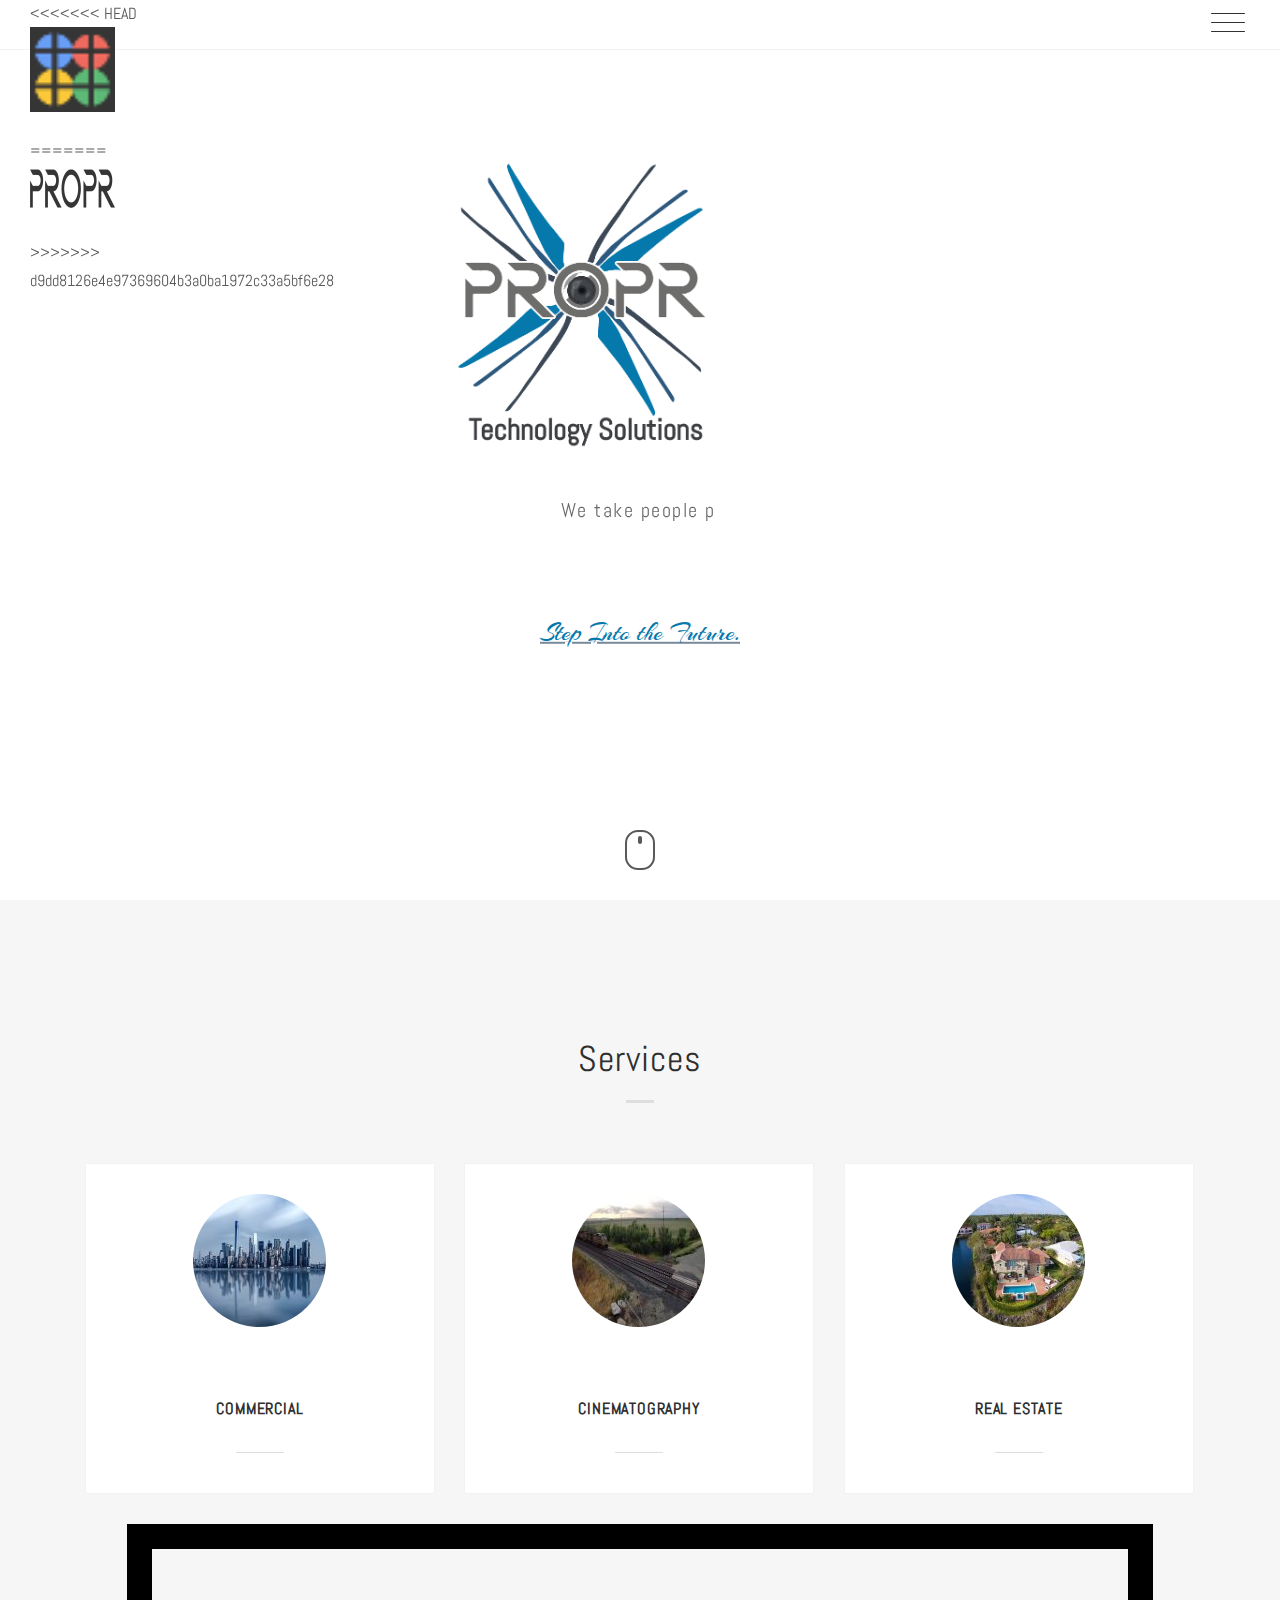
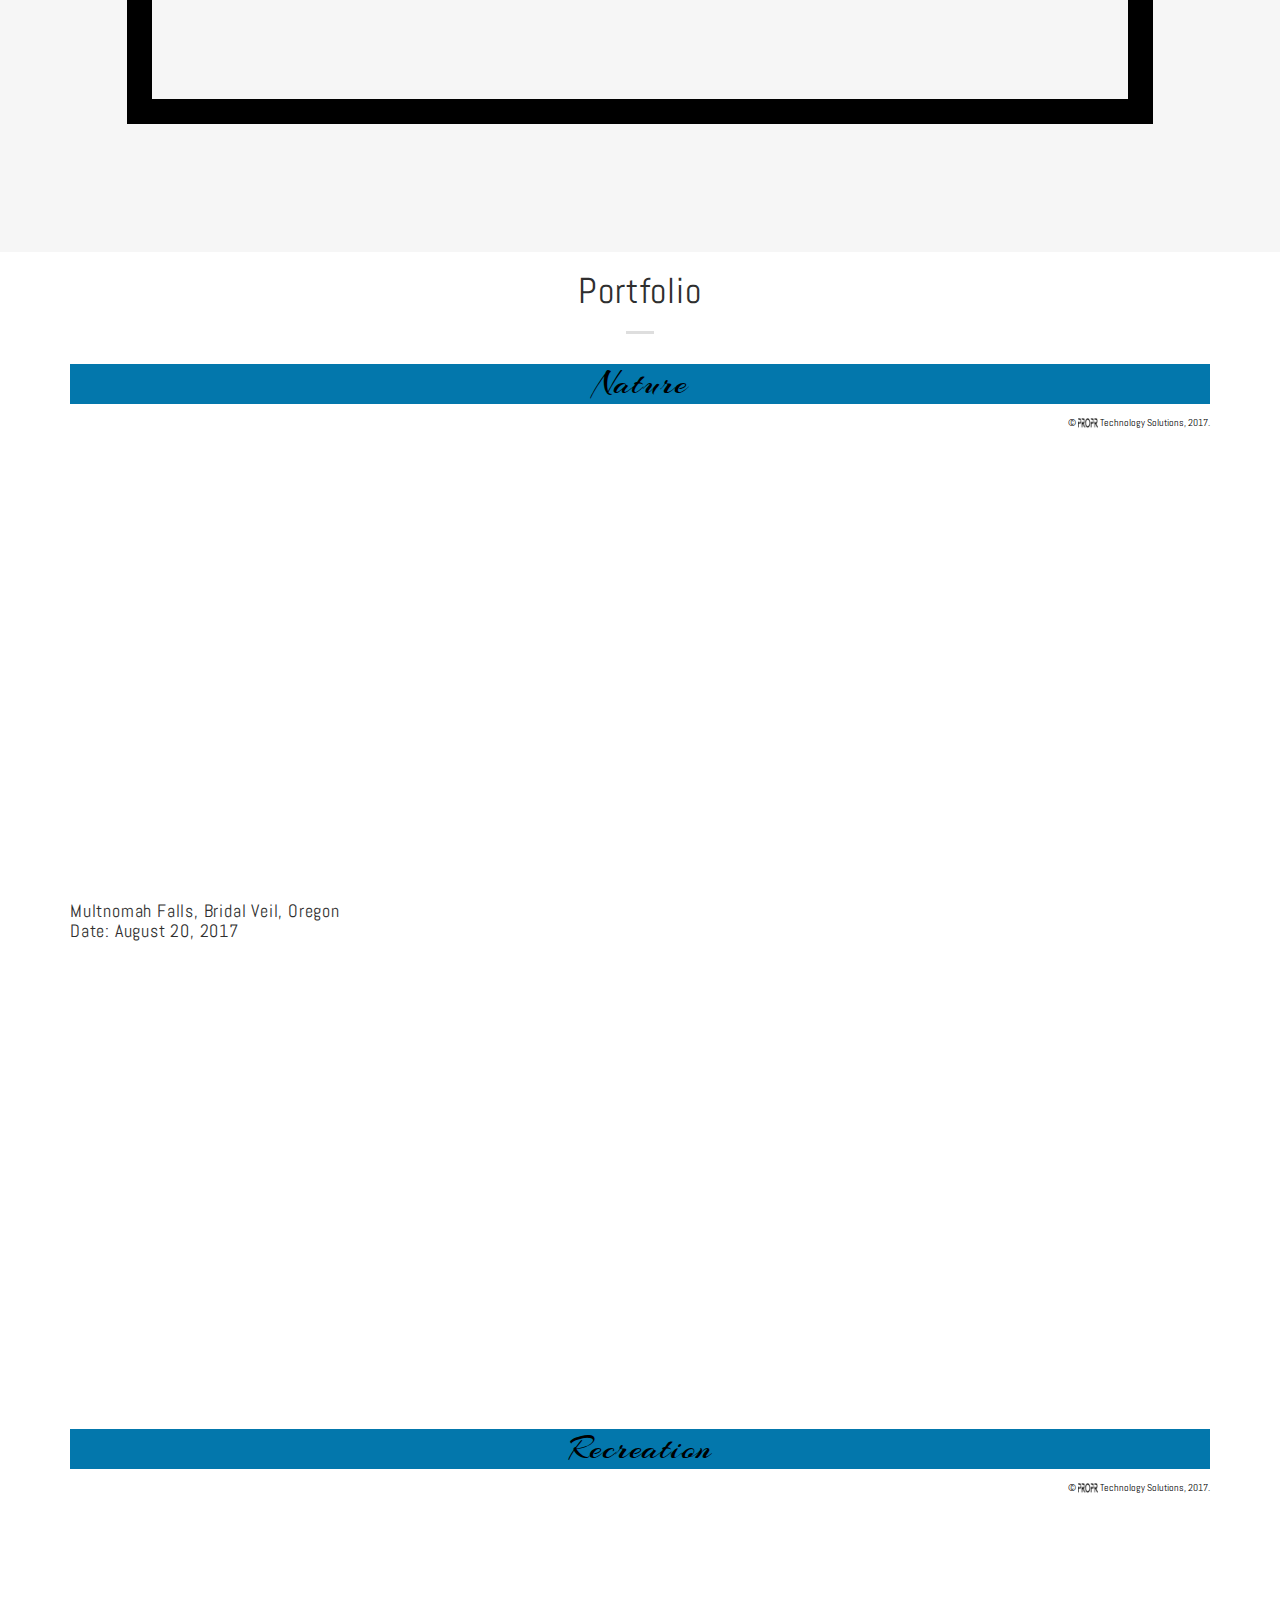
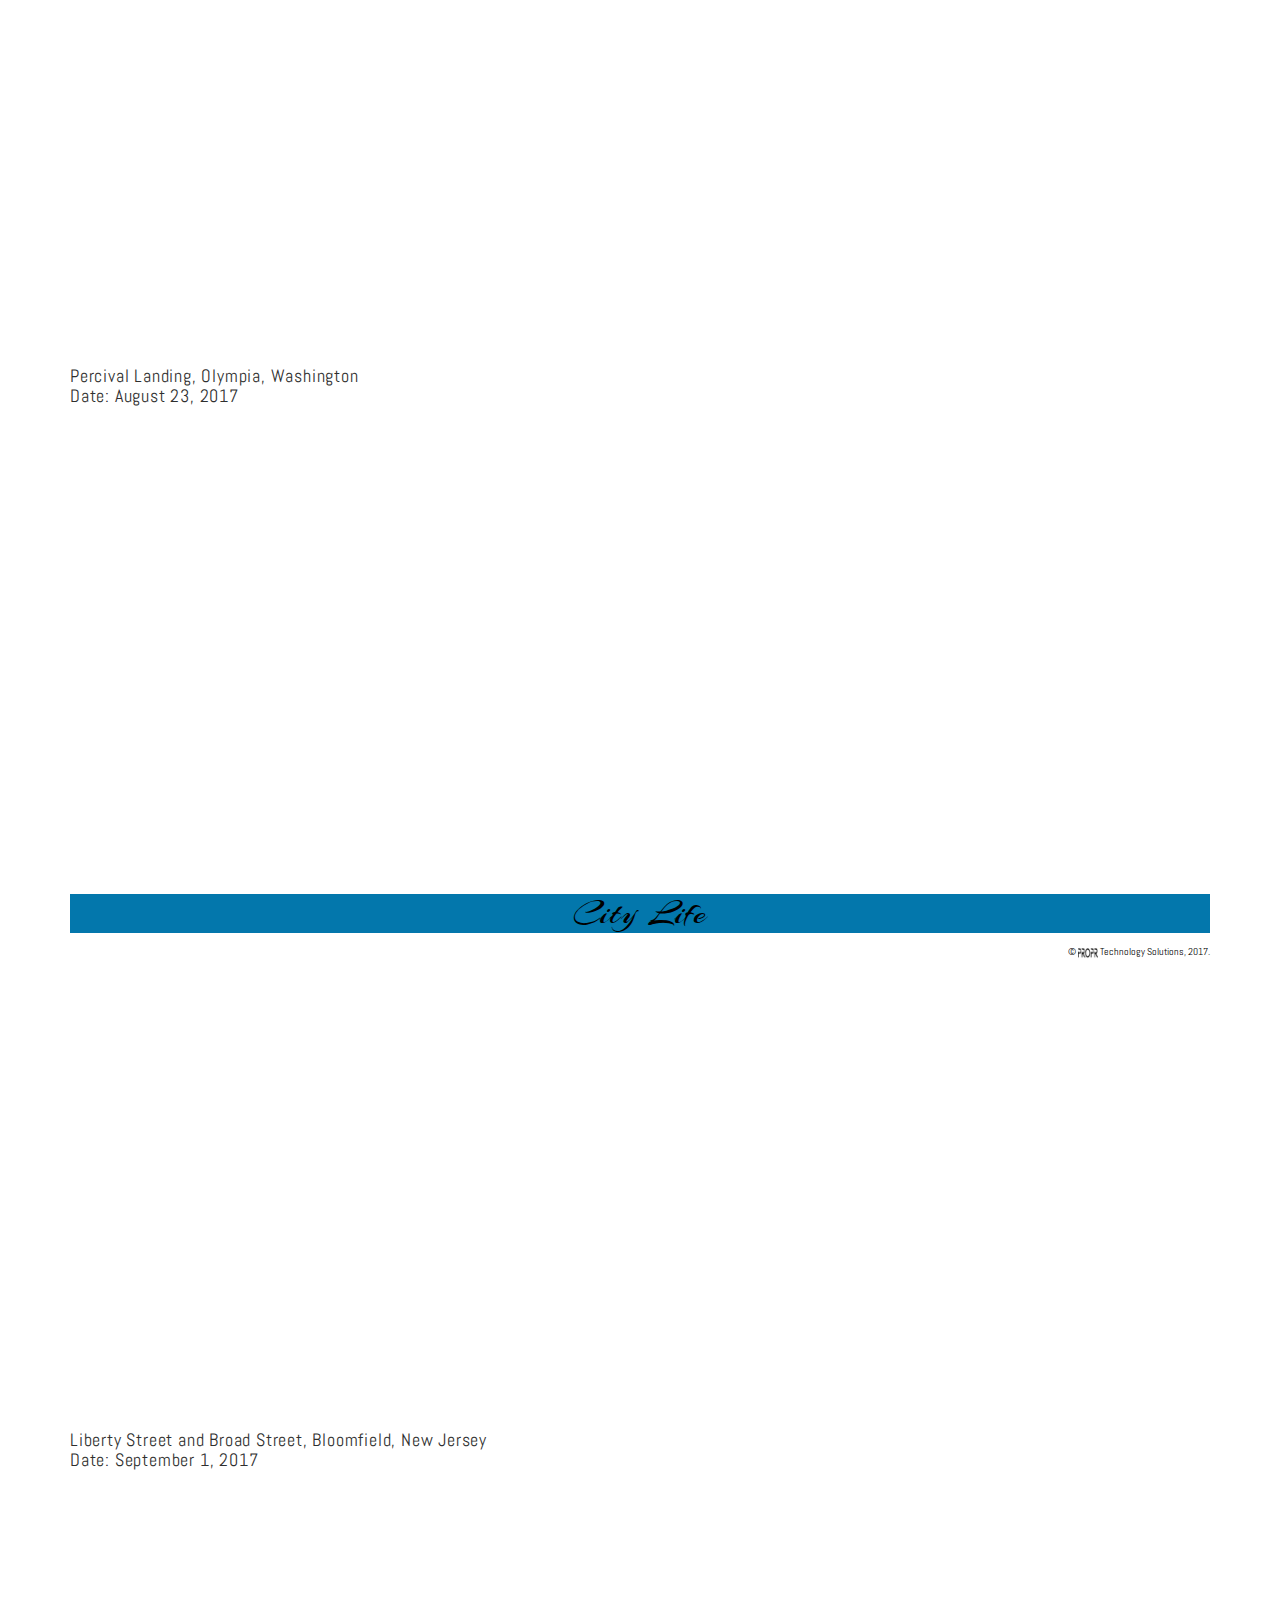
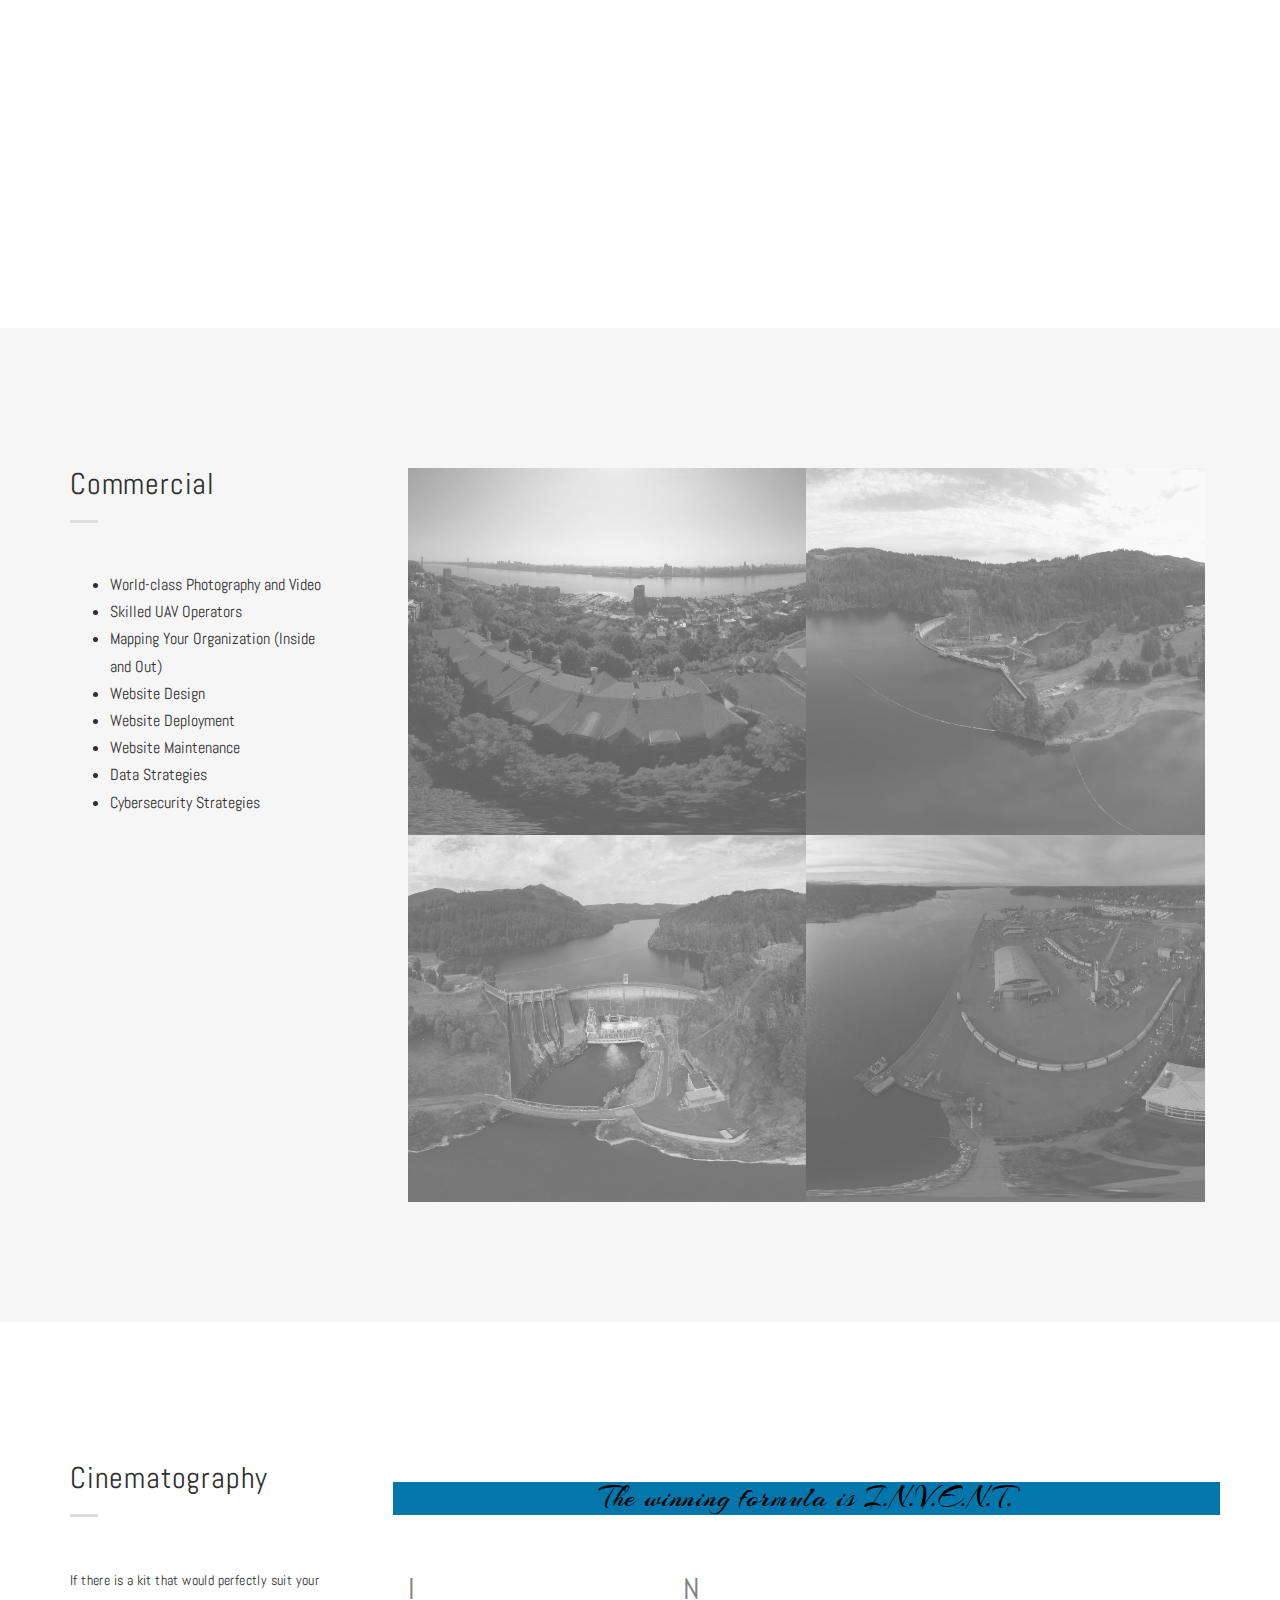
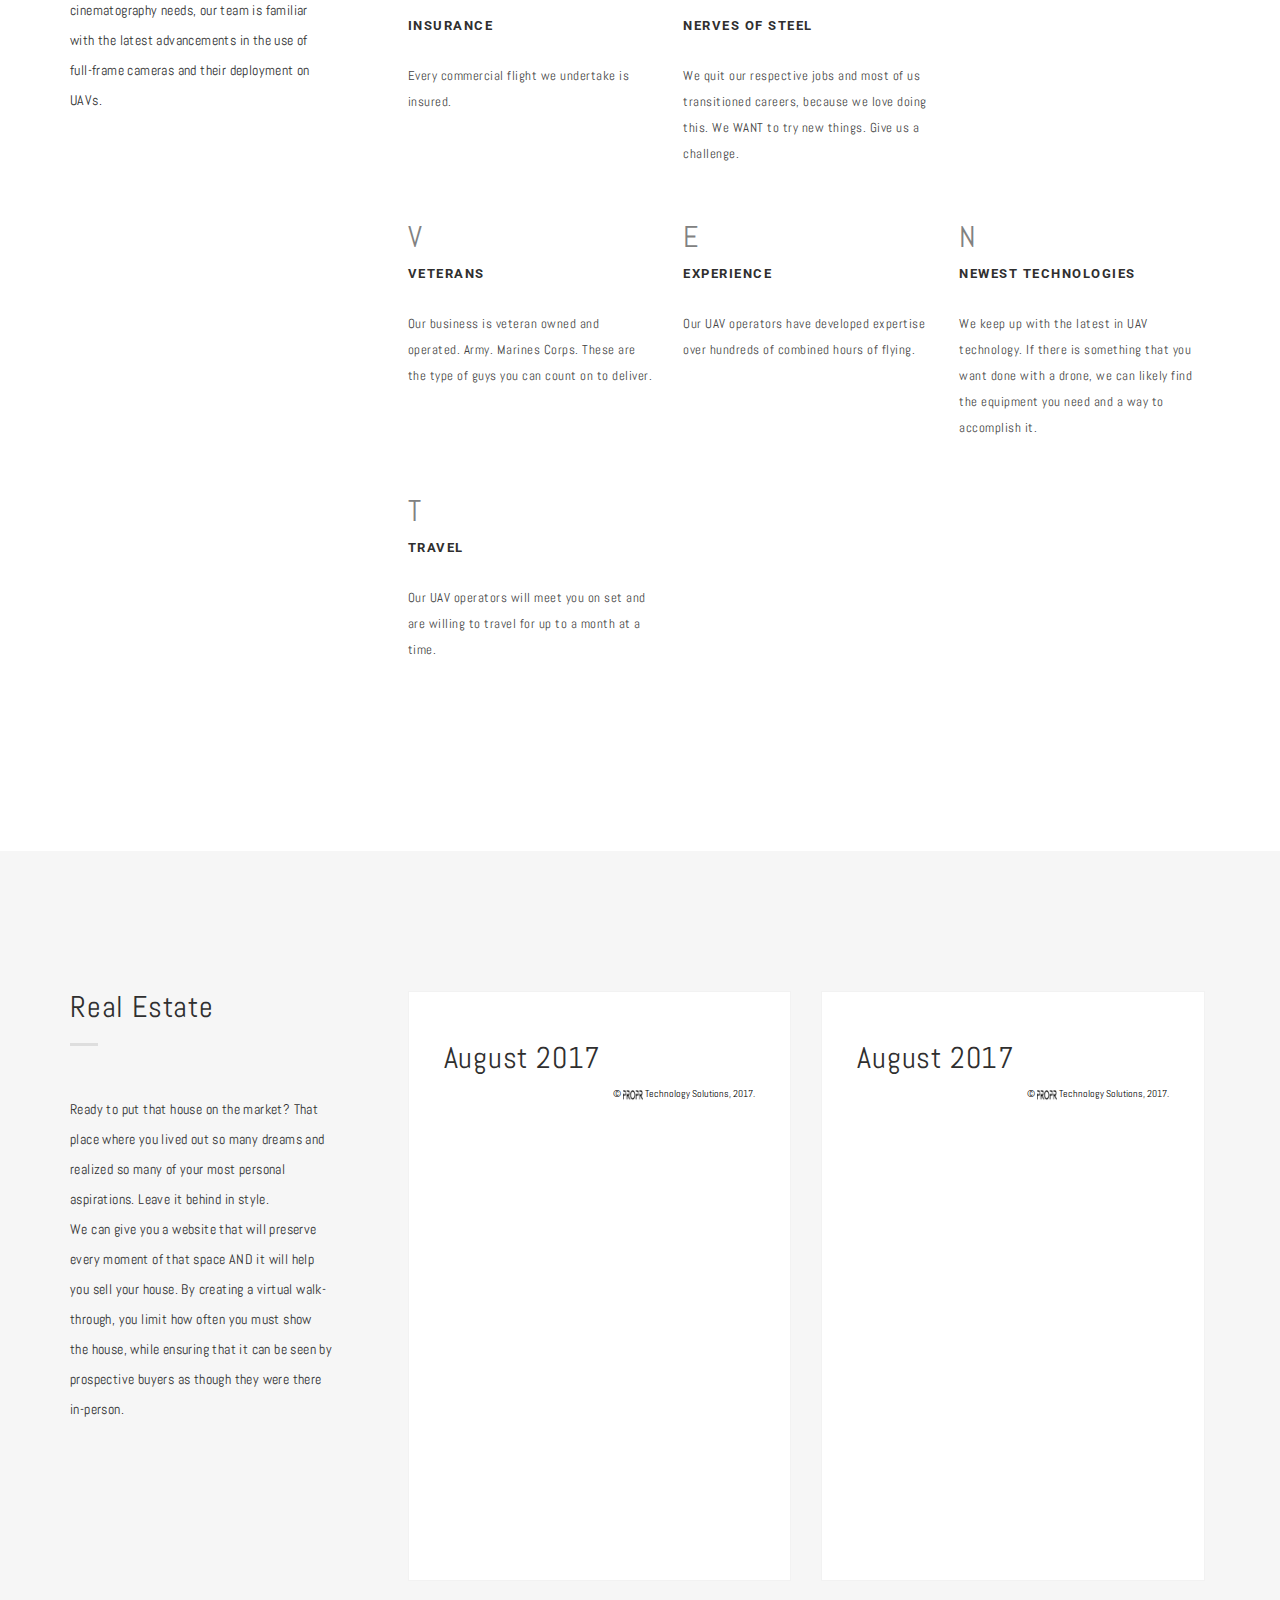
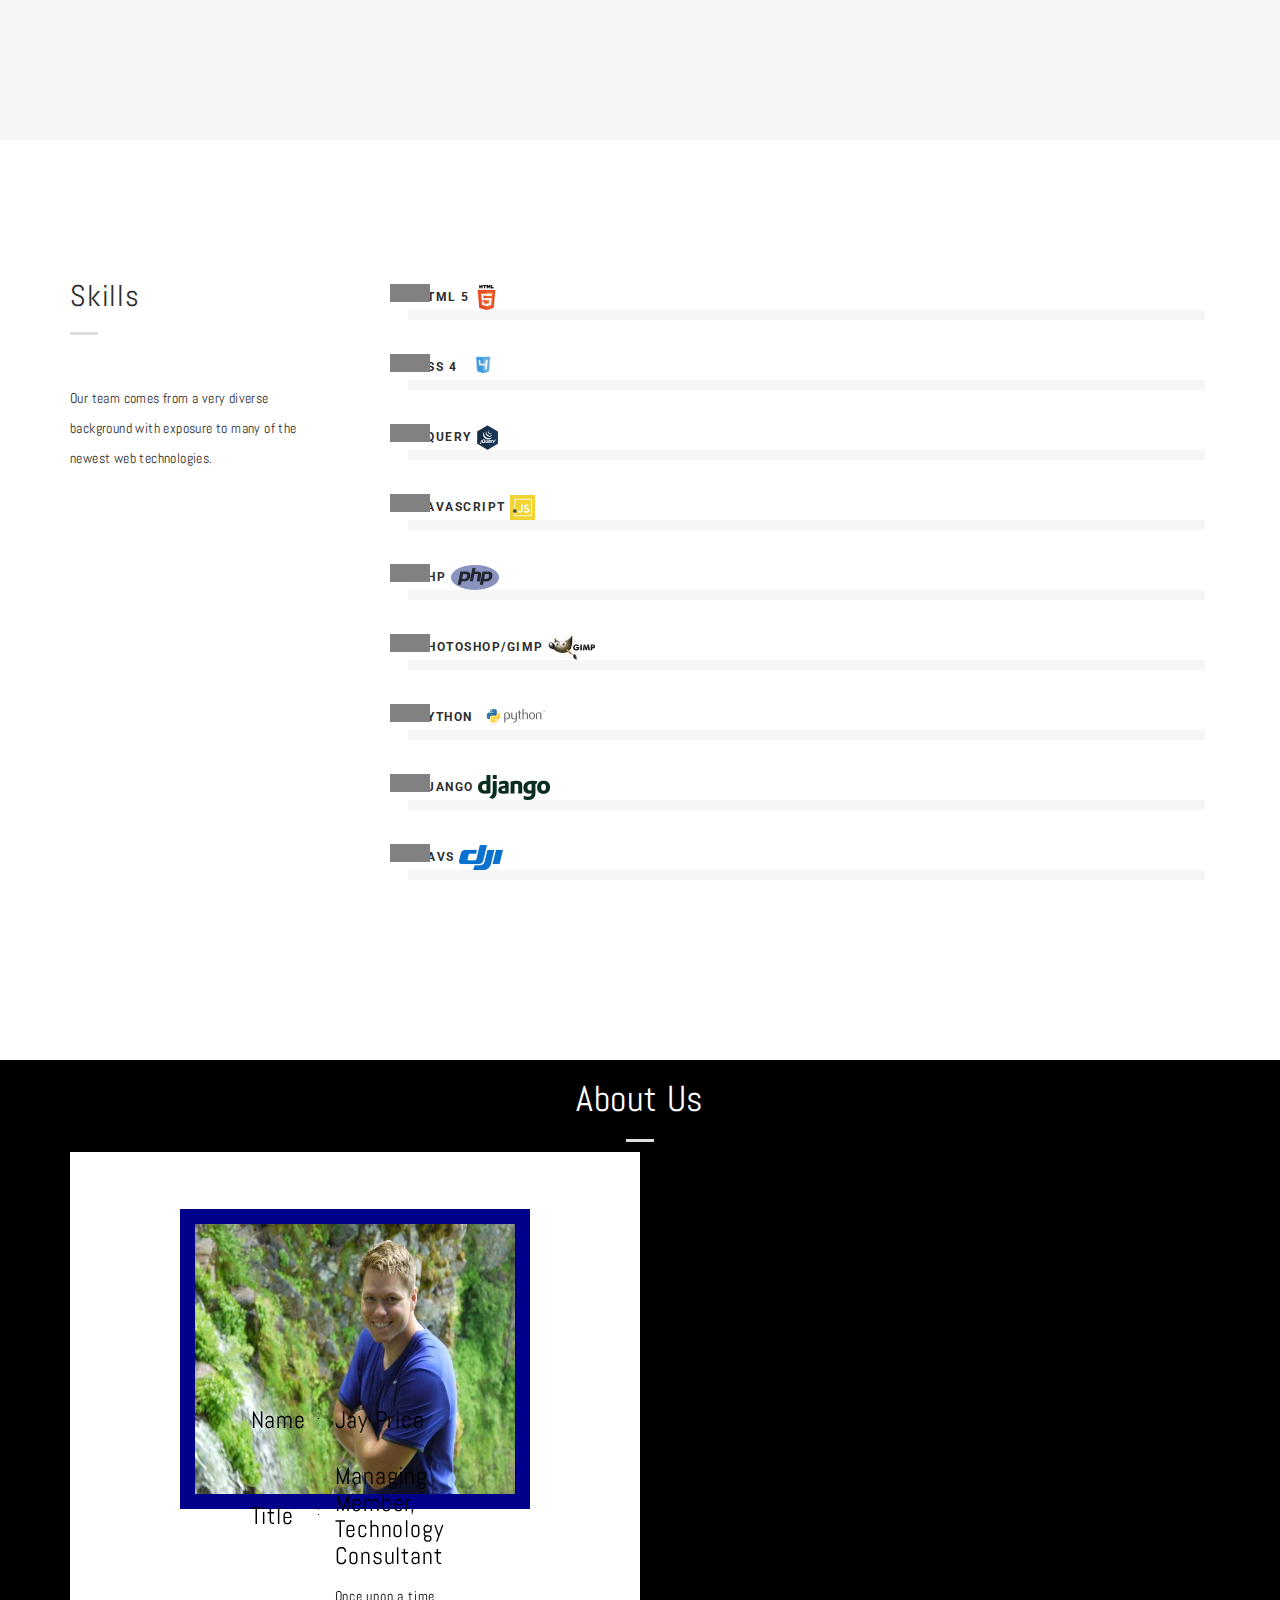
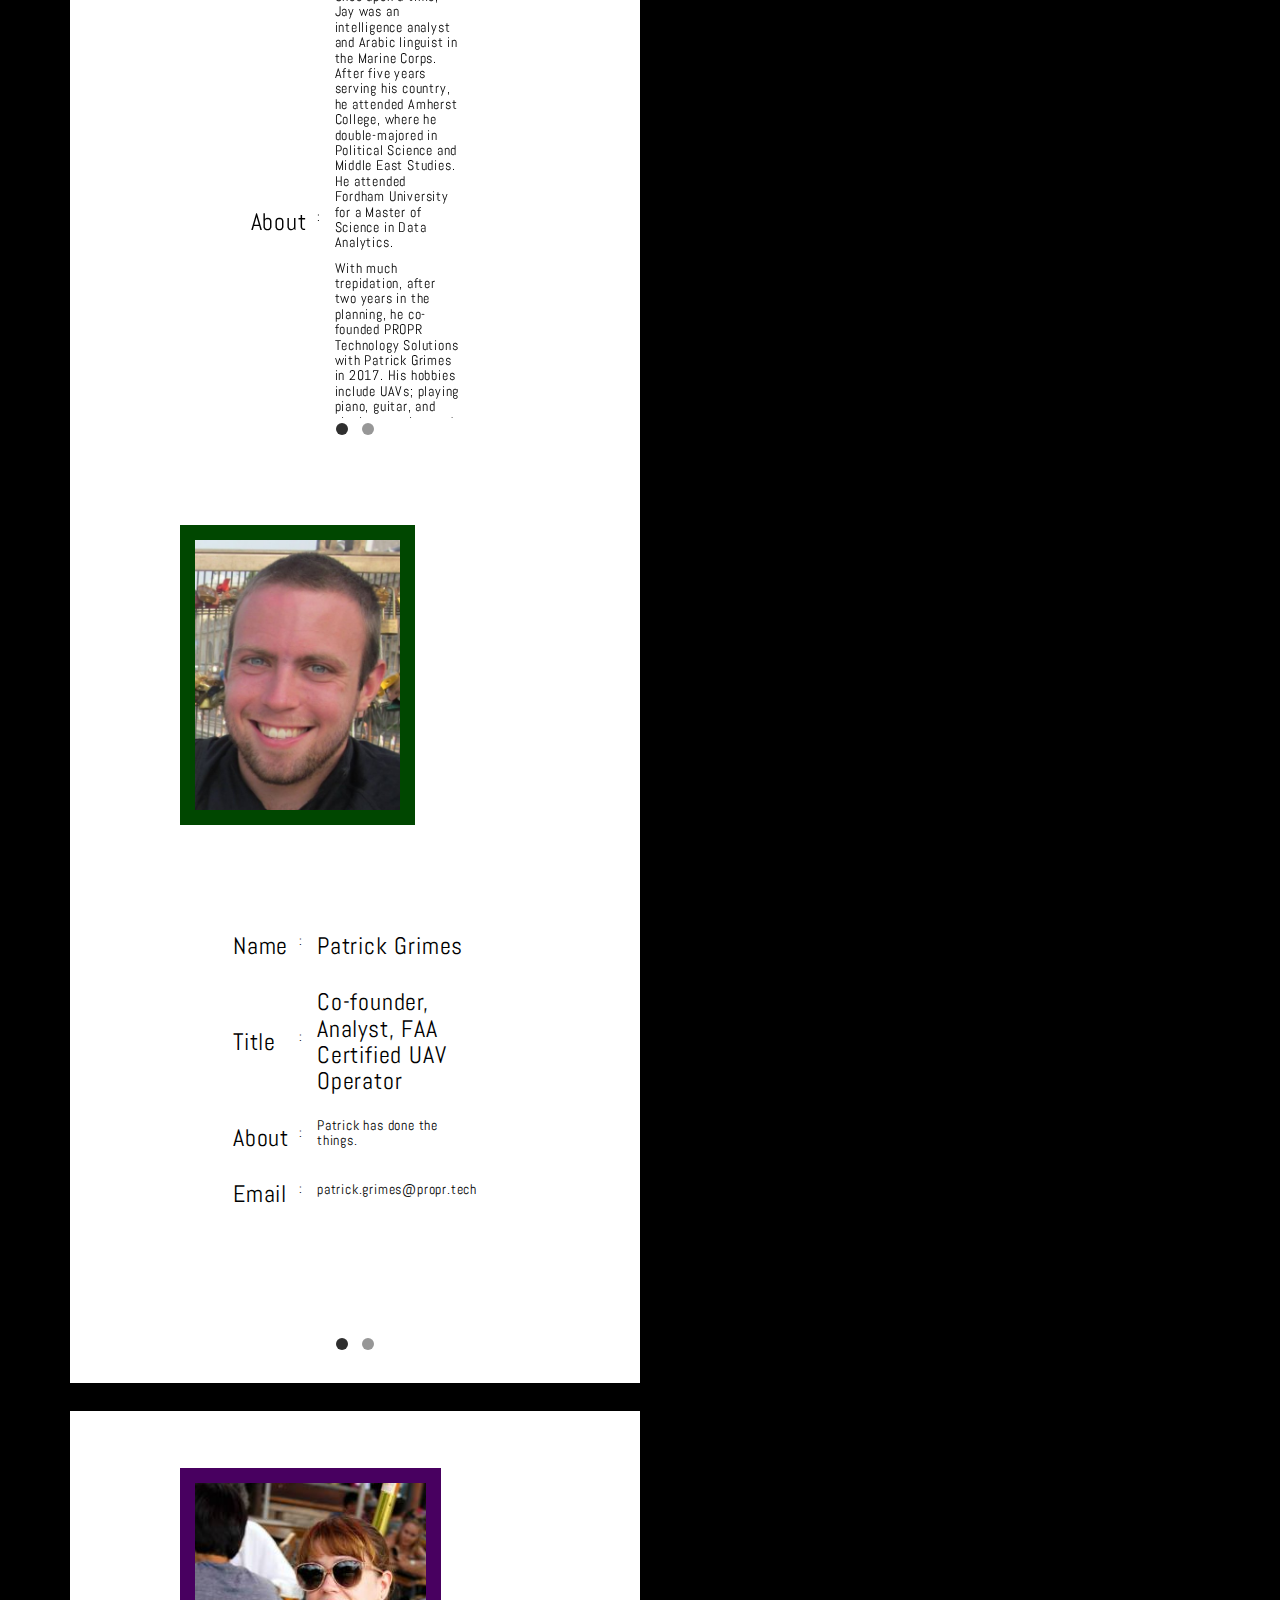
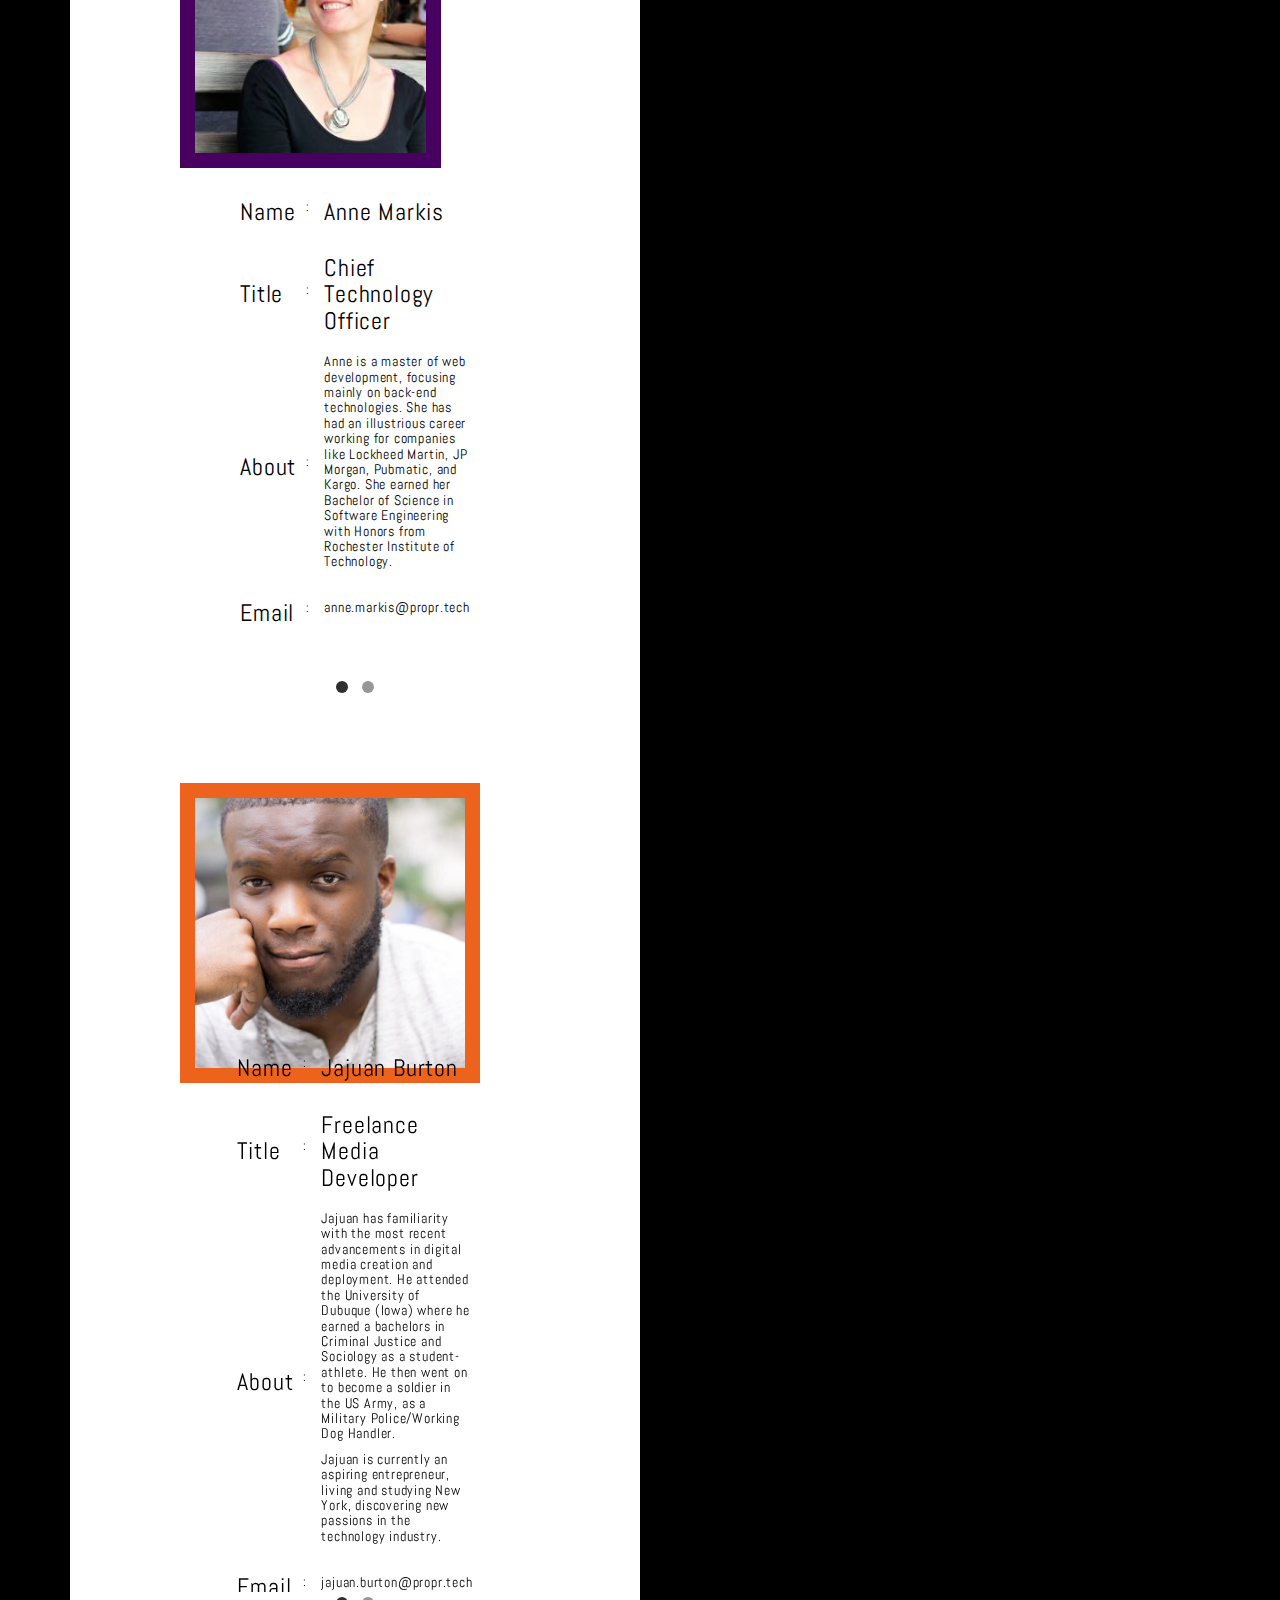
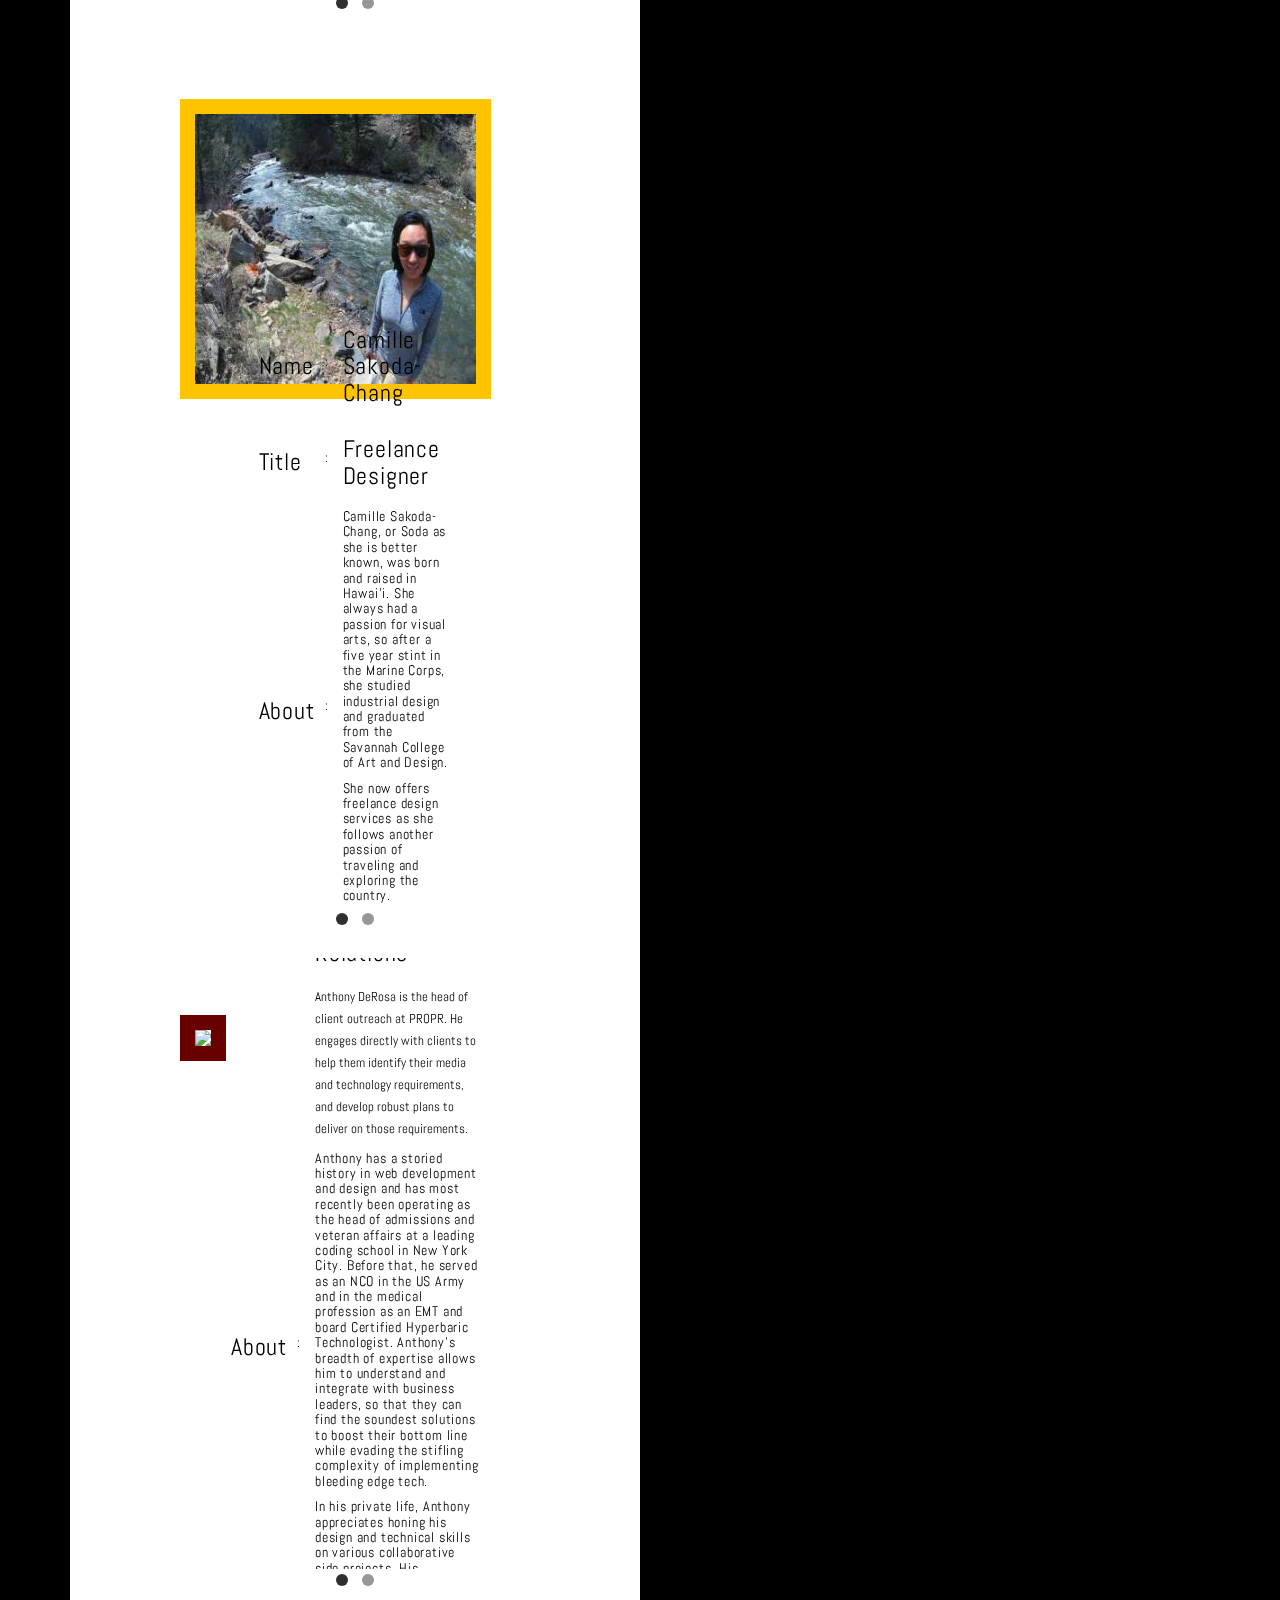
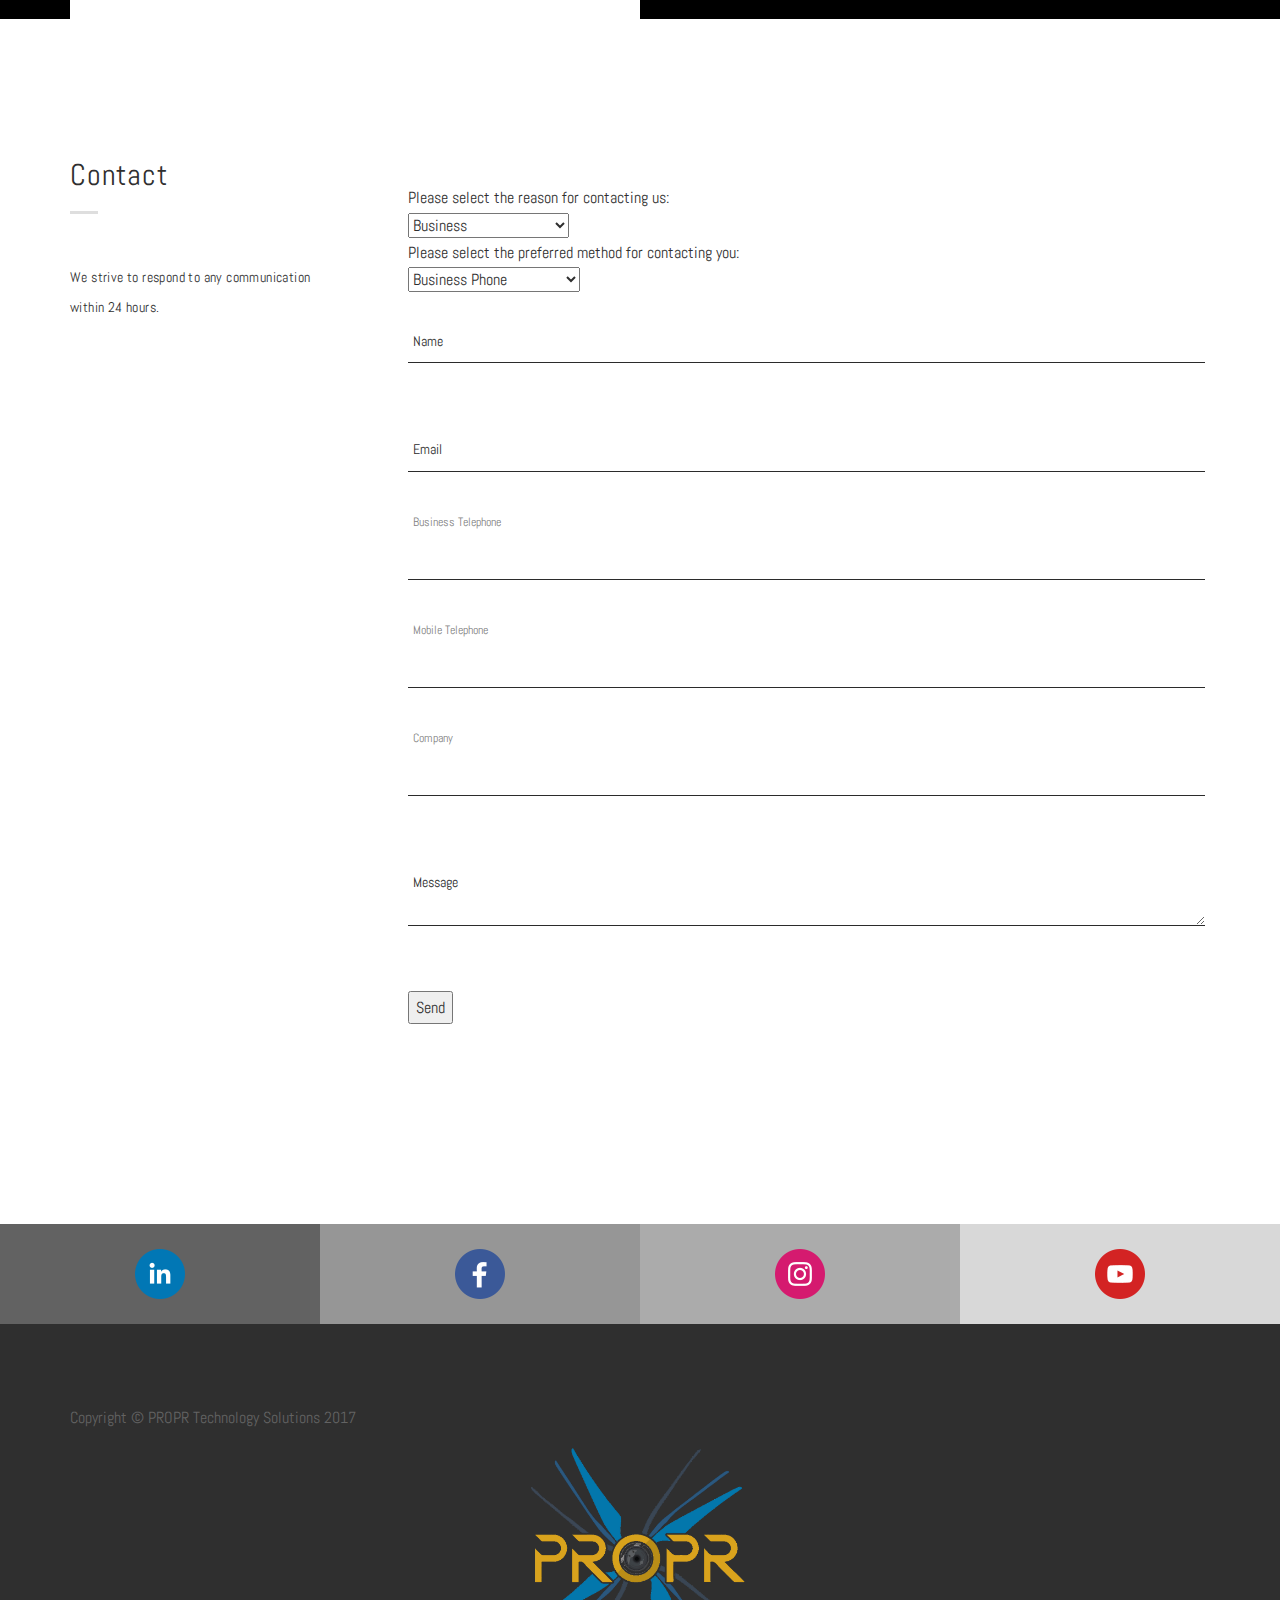
==== commit 1f25bbd6: "Added copy for Anthony's profile." ====
--- a/index.html
+++ b/index.html
@@ -886,7 +886,8 @@
                                             <td class="title"><h3>About</h3></td>
                                             <td class="break">:</td>
                                             <td><h5>
-                                              </h5><h5></h5></td>
+                                              </h5>Anthony DeRosa is the head of client outreach at PROPR. He engages directly with clients to help them identify their media and technology requirements, and develop robust plans to deliver on those requirements.<h5>Anthony has a storied history in web development and design and has most recently been operating as the head of admissions and veteran affairs at a leading coding school in New York City. Before that, he served as an NCO in the US Army and in the medical profession as an EMT and board Certified Hyperbaric Technologist. Anthony’s breadth of expertise allows him to understand and integrate with business leaders, so that they can find the soundest solutions to boost their bottom line while evading the stifling complexity of implementing bleeding edge tech.</h5>
+                                            <h5>In his private life, Anthony appreciates honing his design and technical skills on various collaborative side projects. His reputation for developing lasting, productive relationships precedes him in the technical community, and so does his reputation for being a sociable and caring family man.</h5></td>
             
                                           </tr>
                                           <tr>
@@ -909,7 +910,7 @@
                                   <p></p>
                                   
                                   <h4>
-                                    - Anthony
+                                      “The only way to make sense out of change is to plunge into it, move with it, and join the dance.”  --Alan Watts-- <h5> - Anthony</h5>
                                   </h4>
                                 </div>
                               </div>
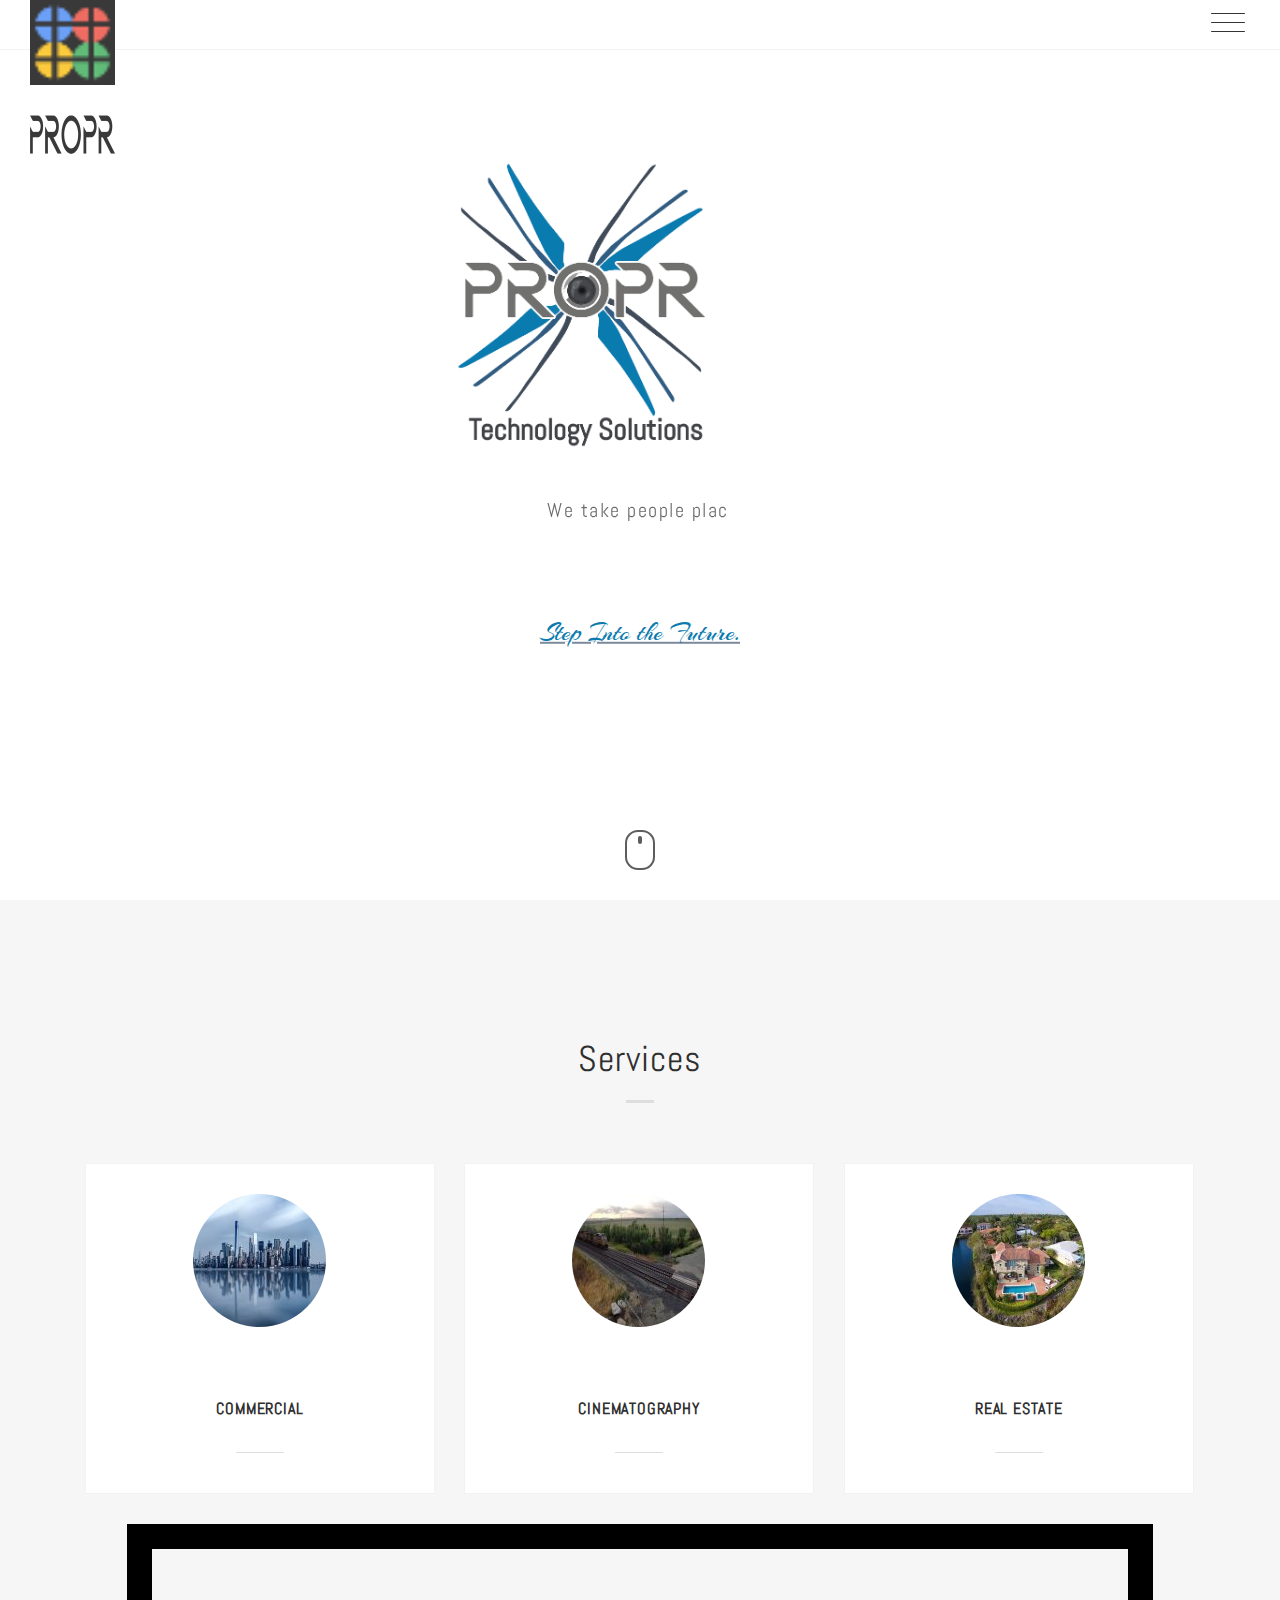
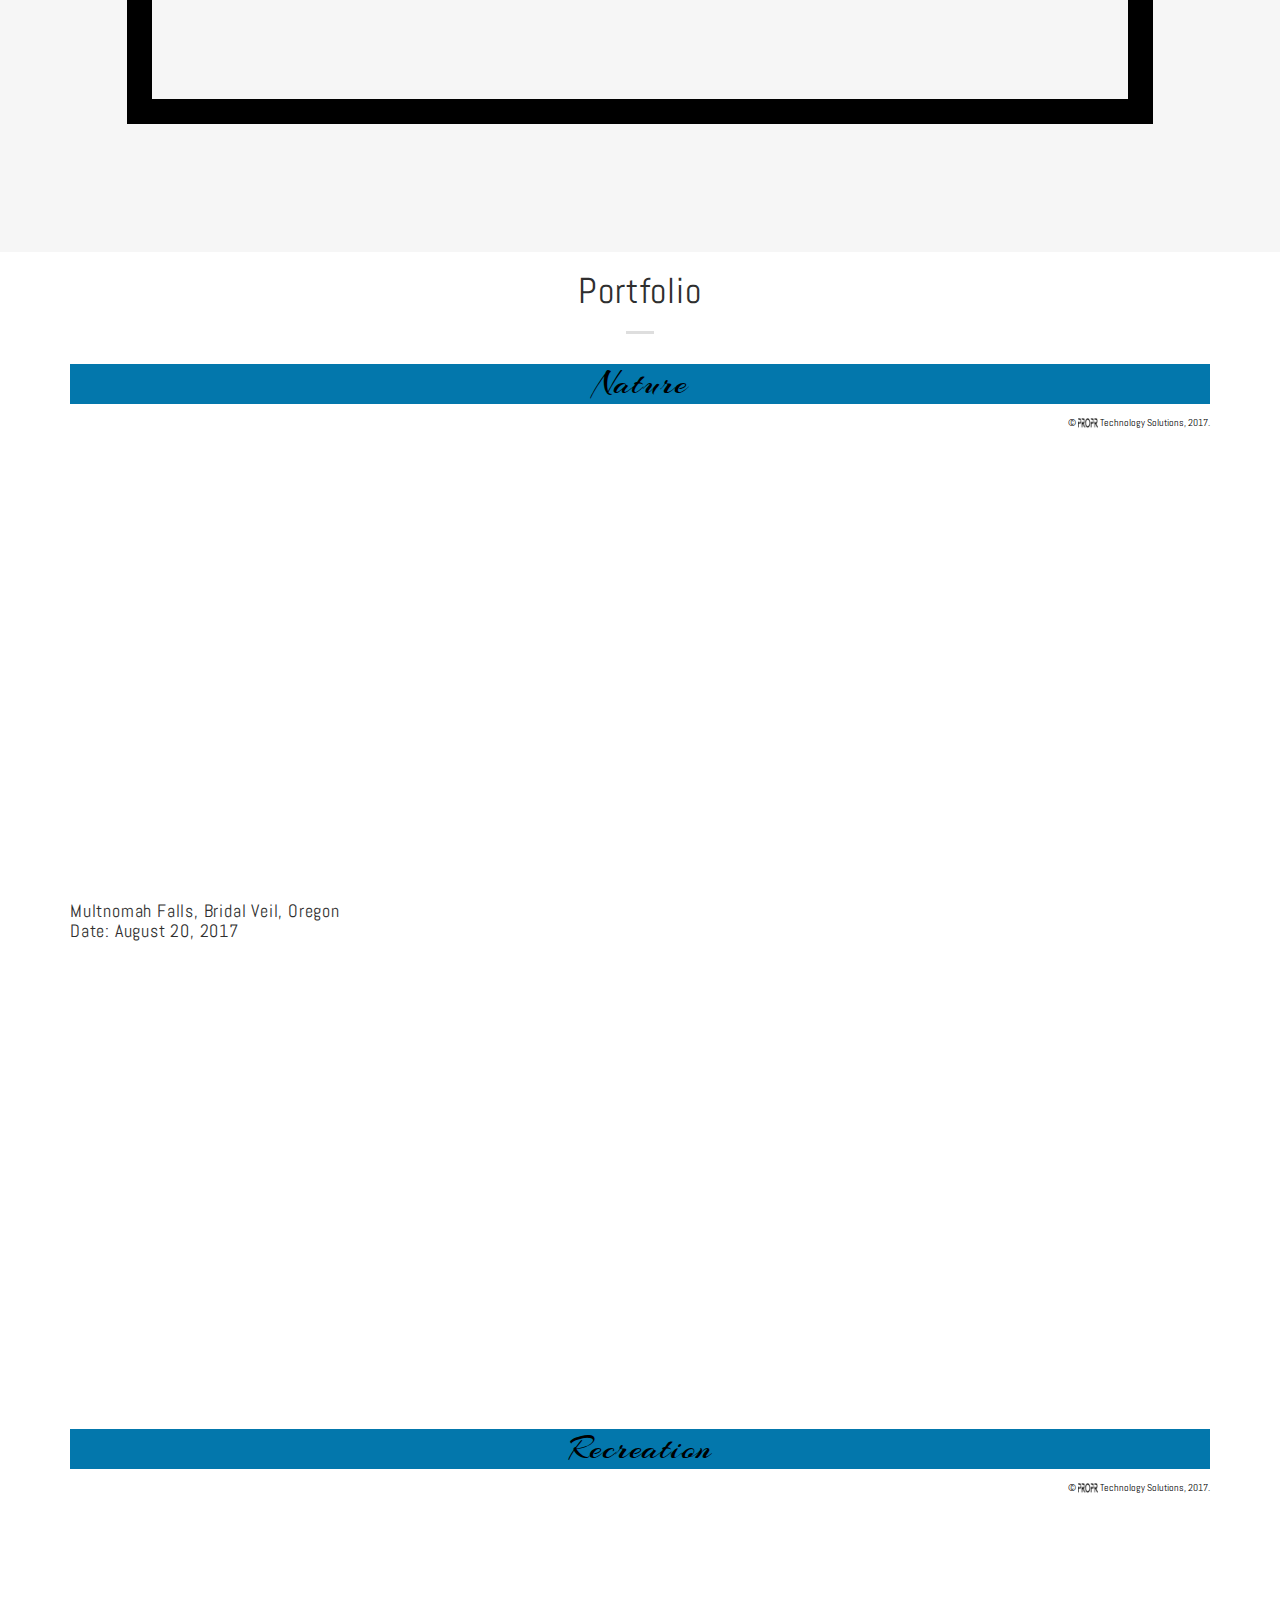
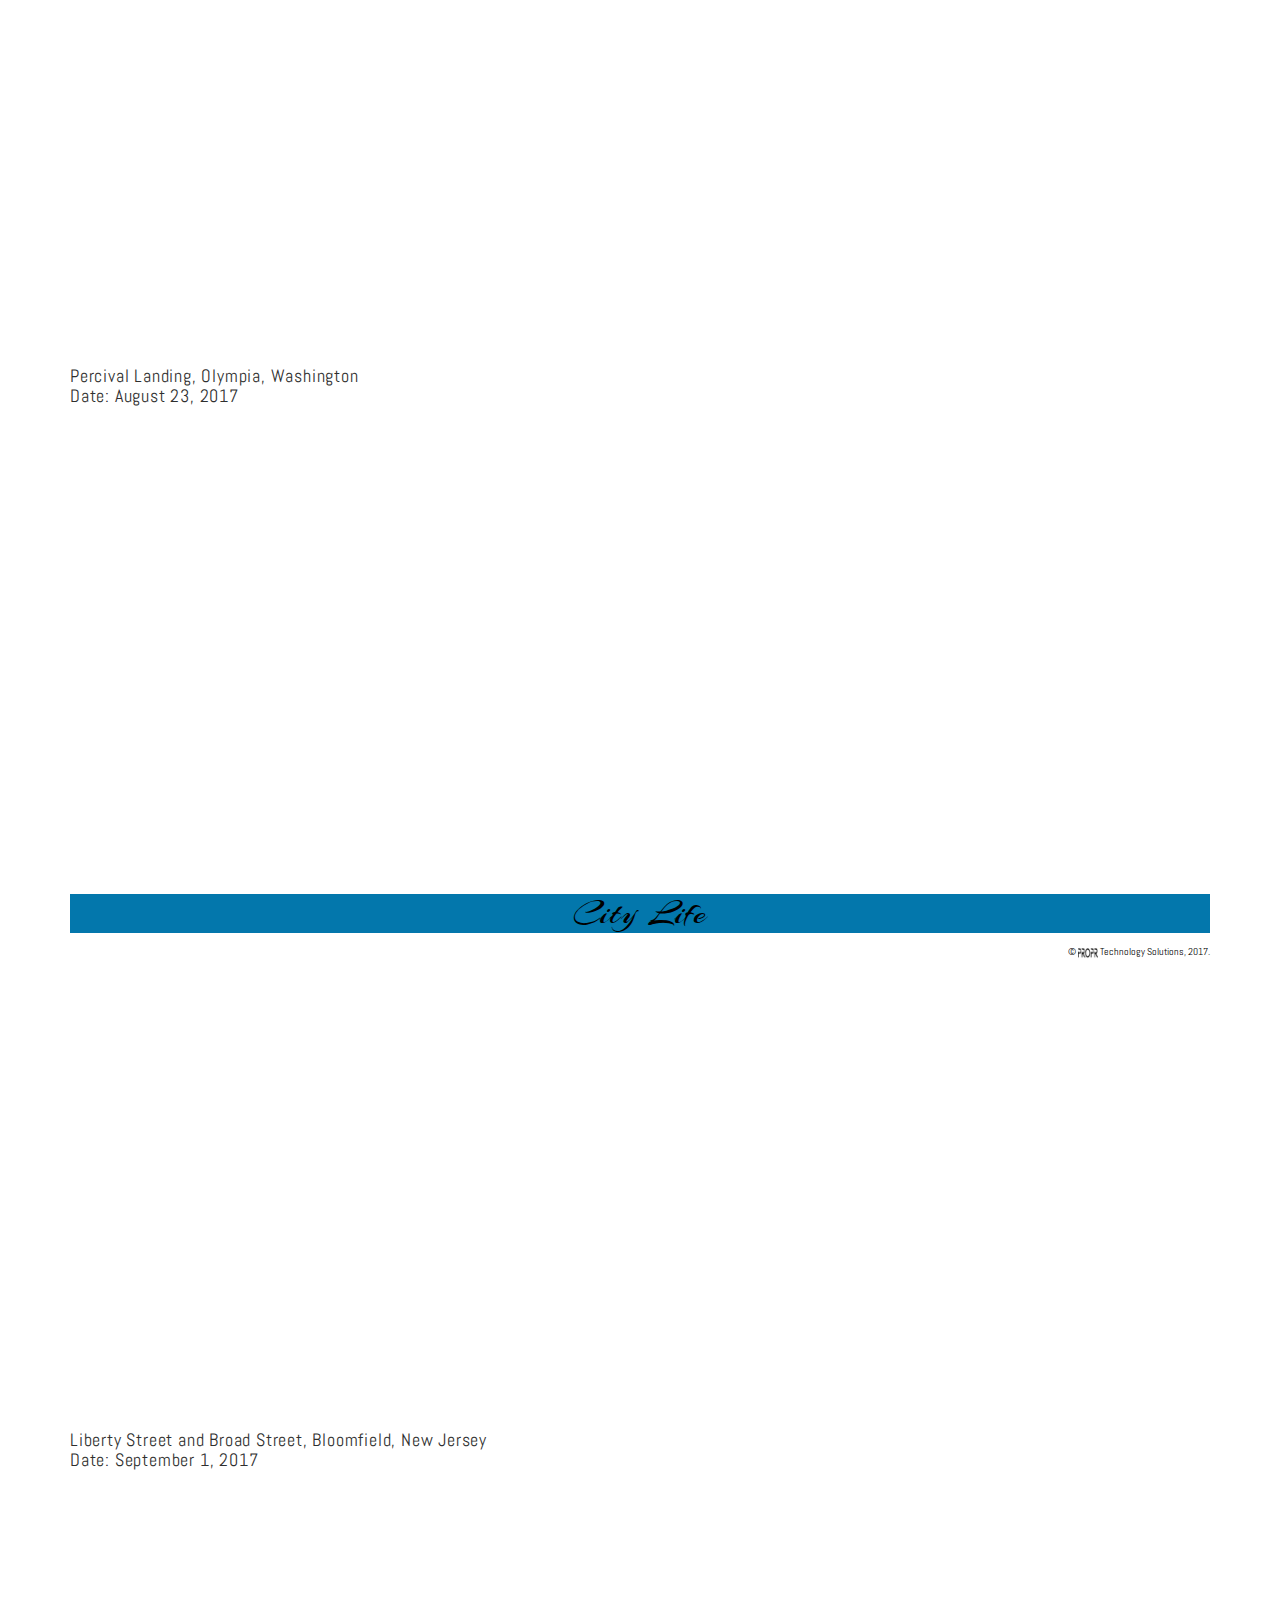
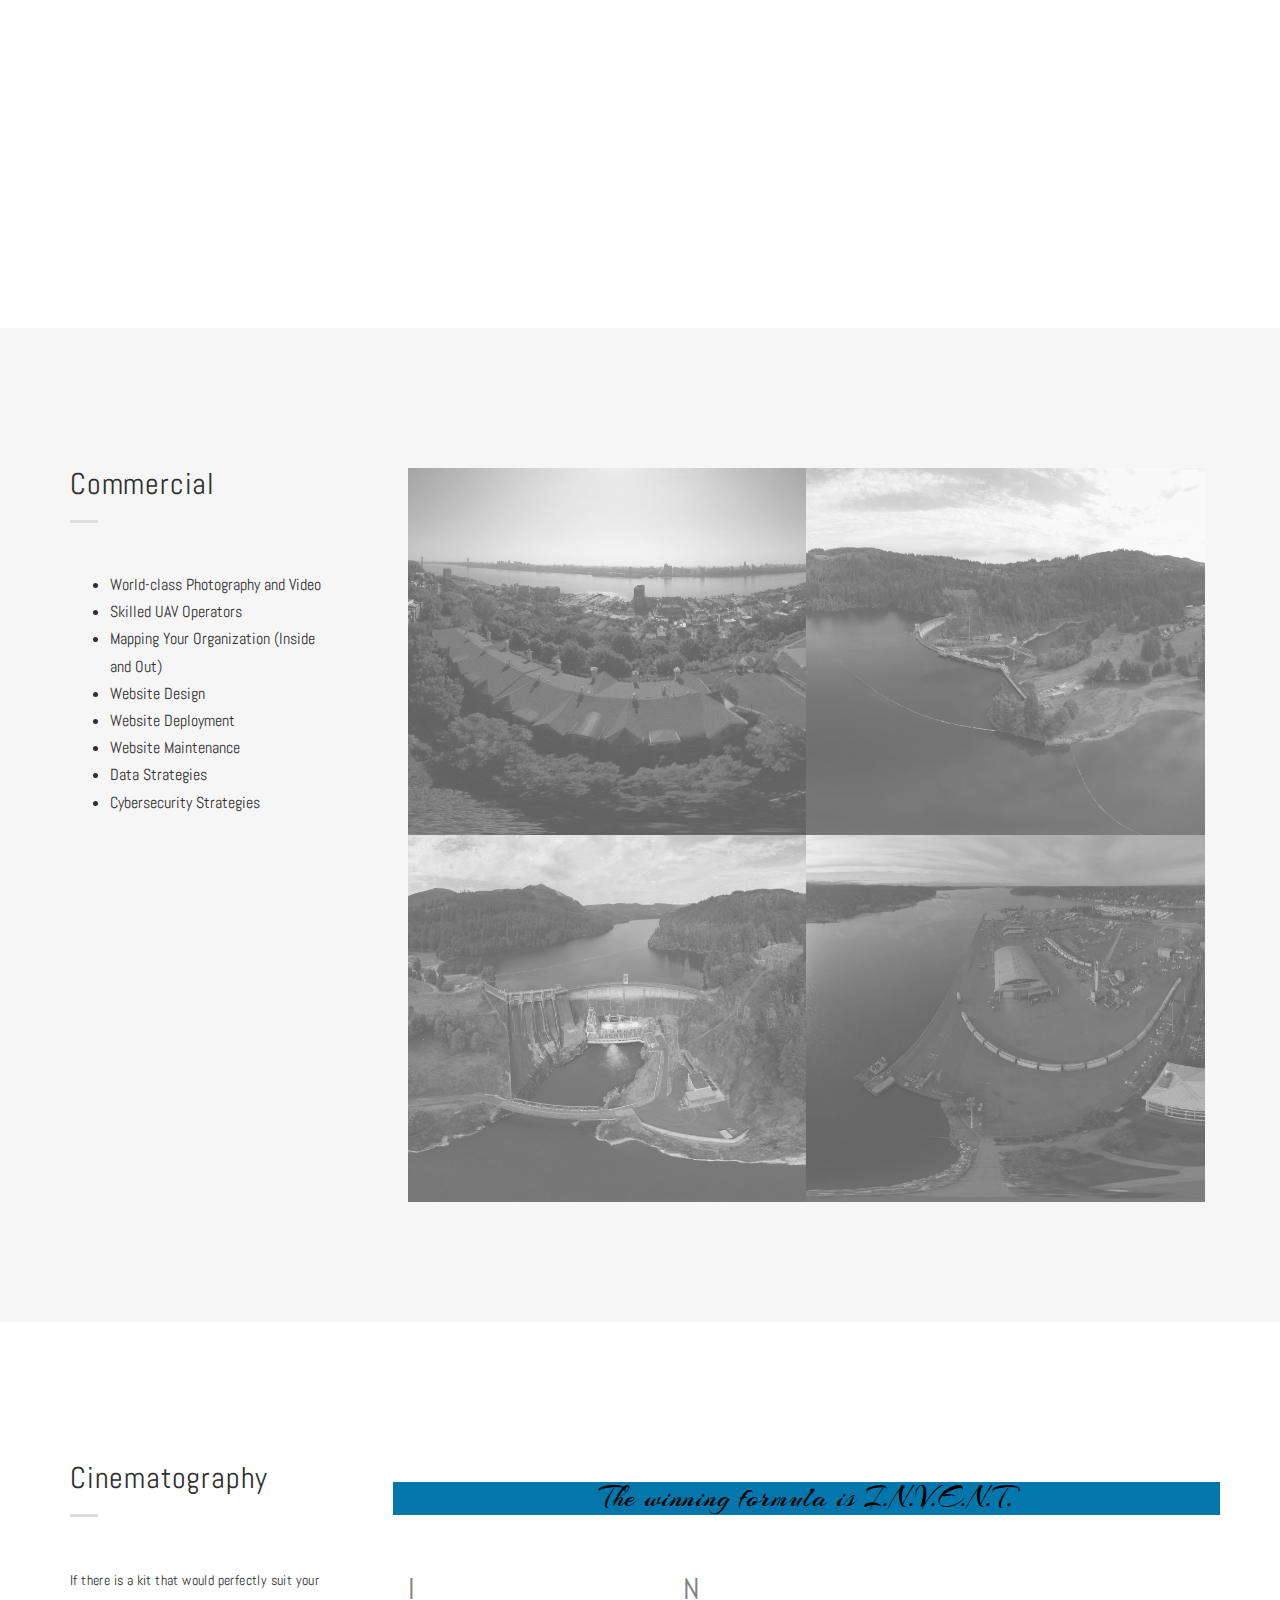
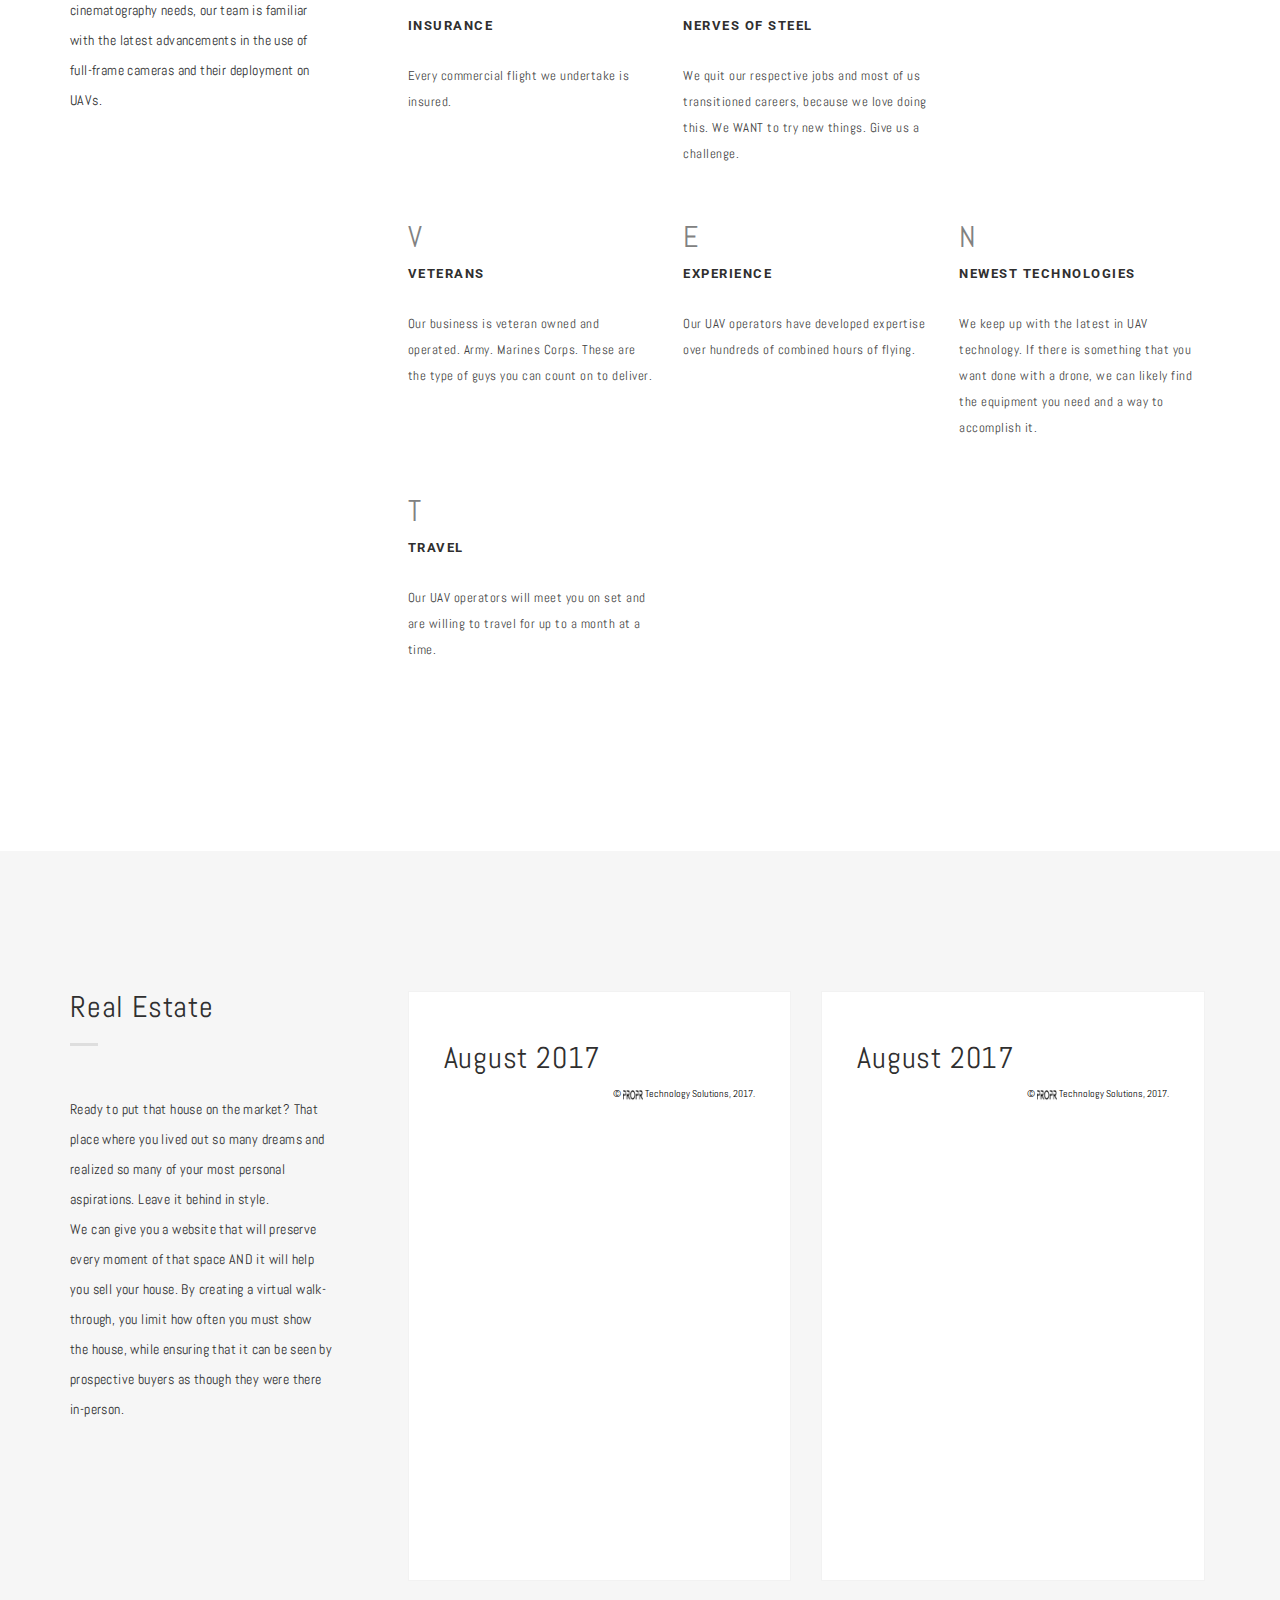
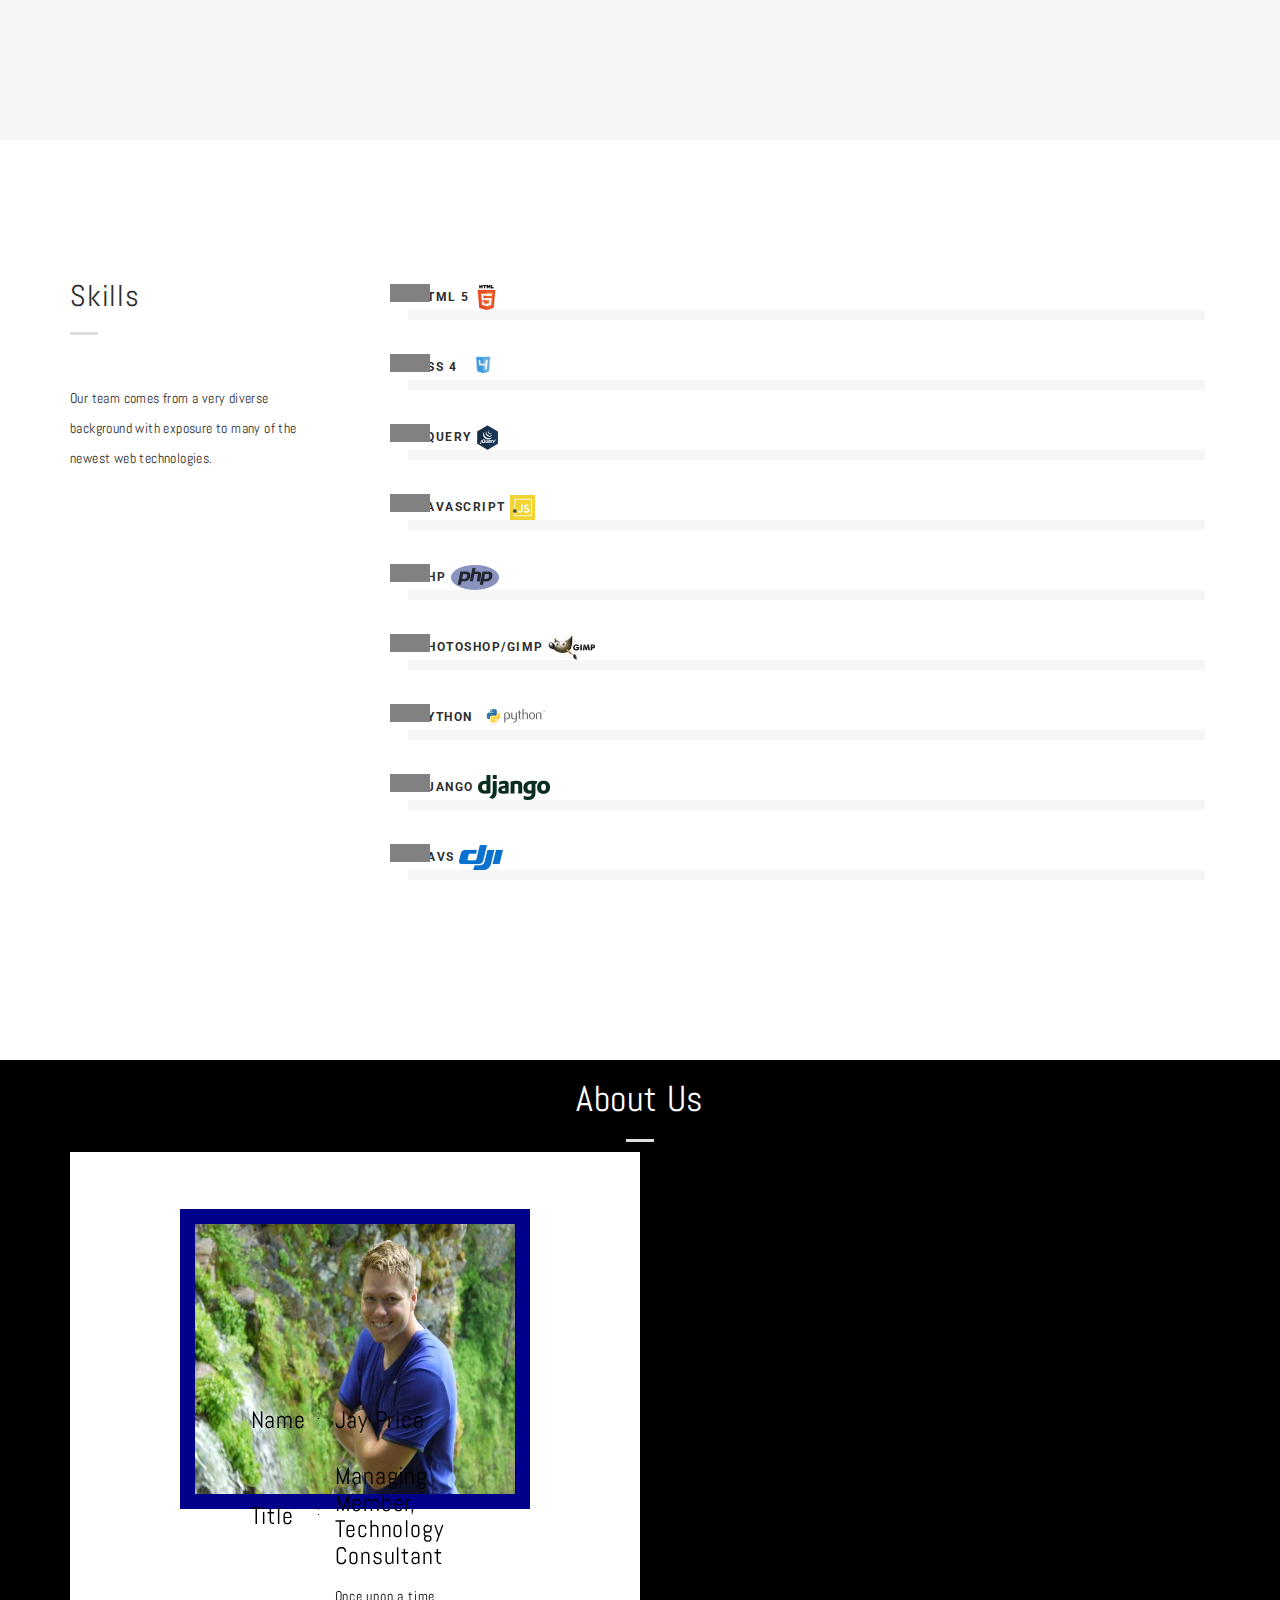
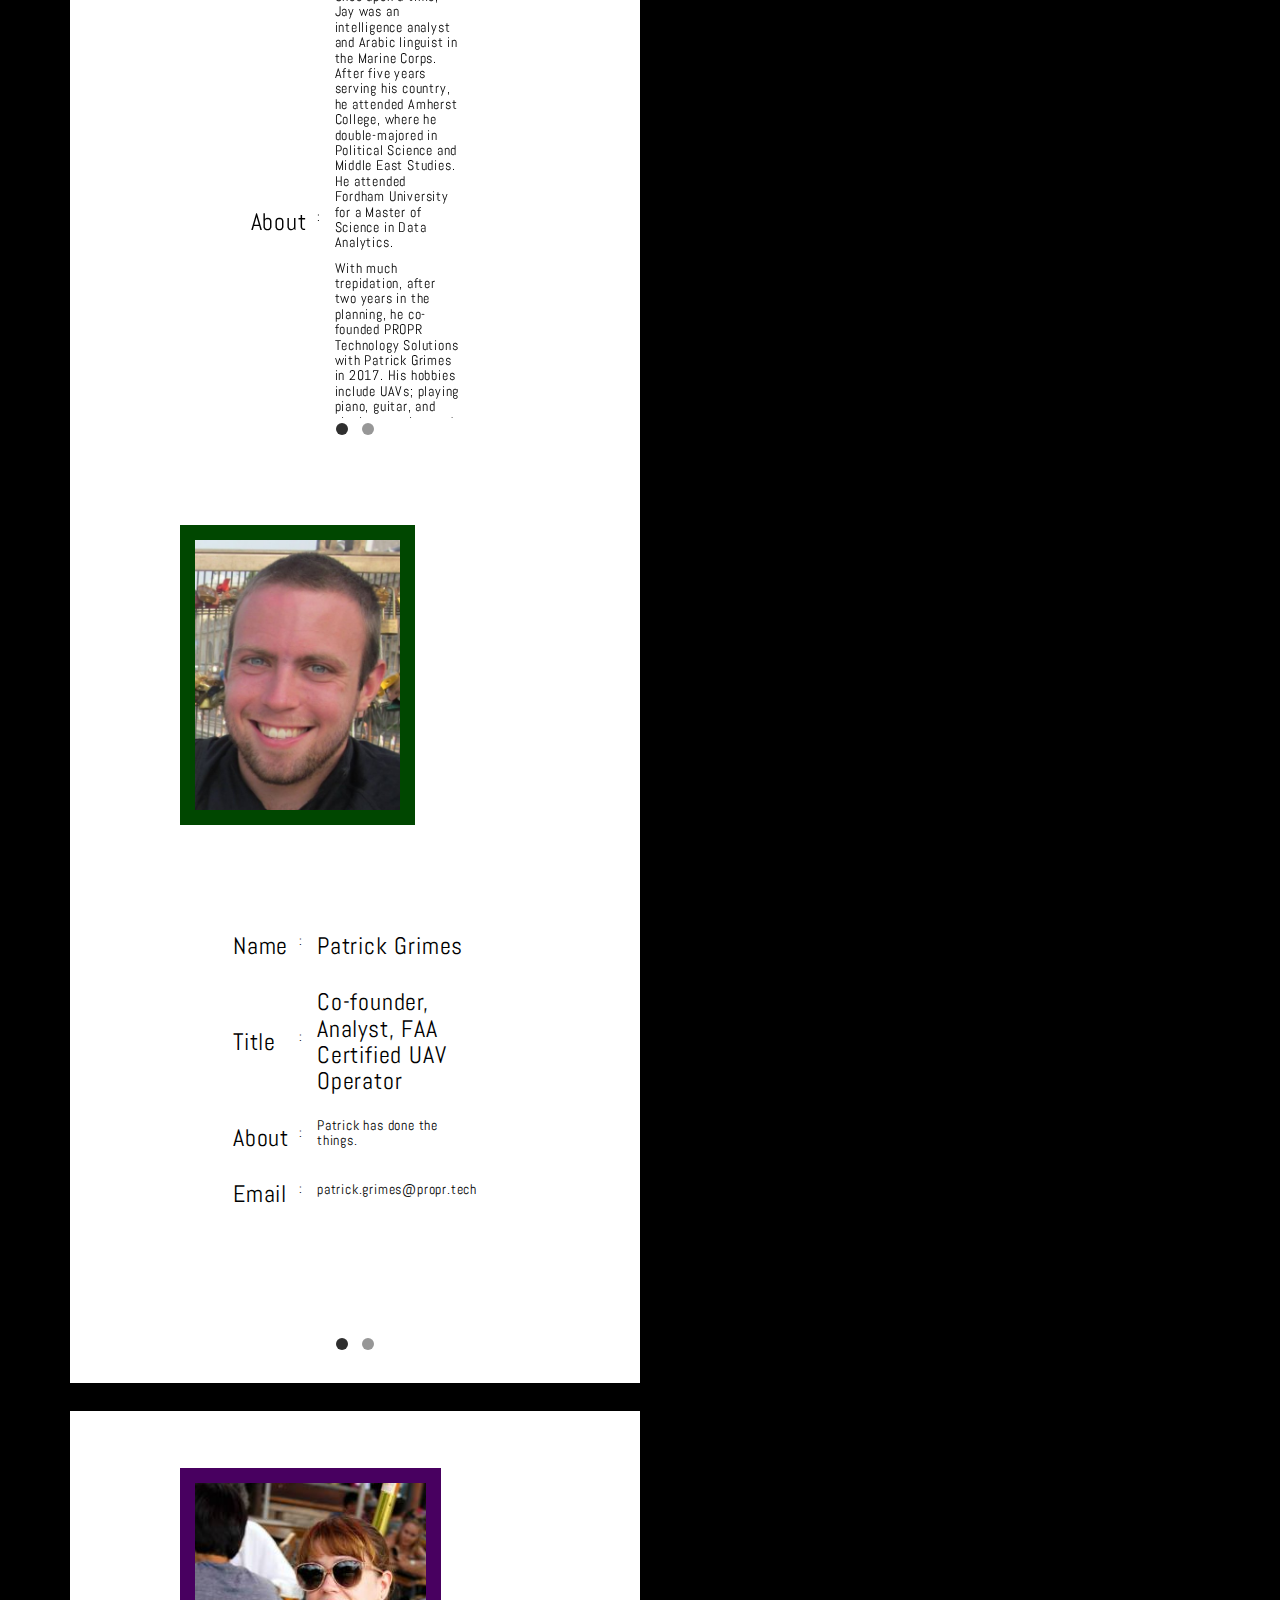
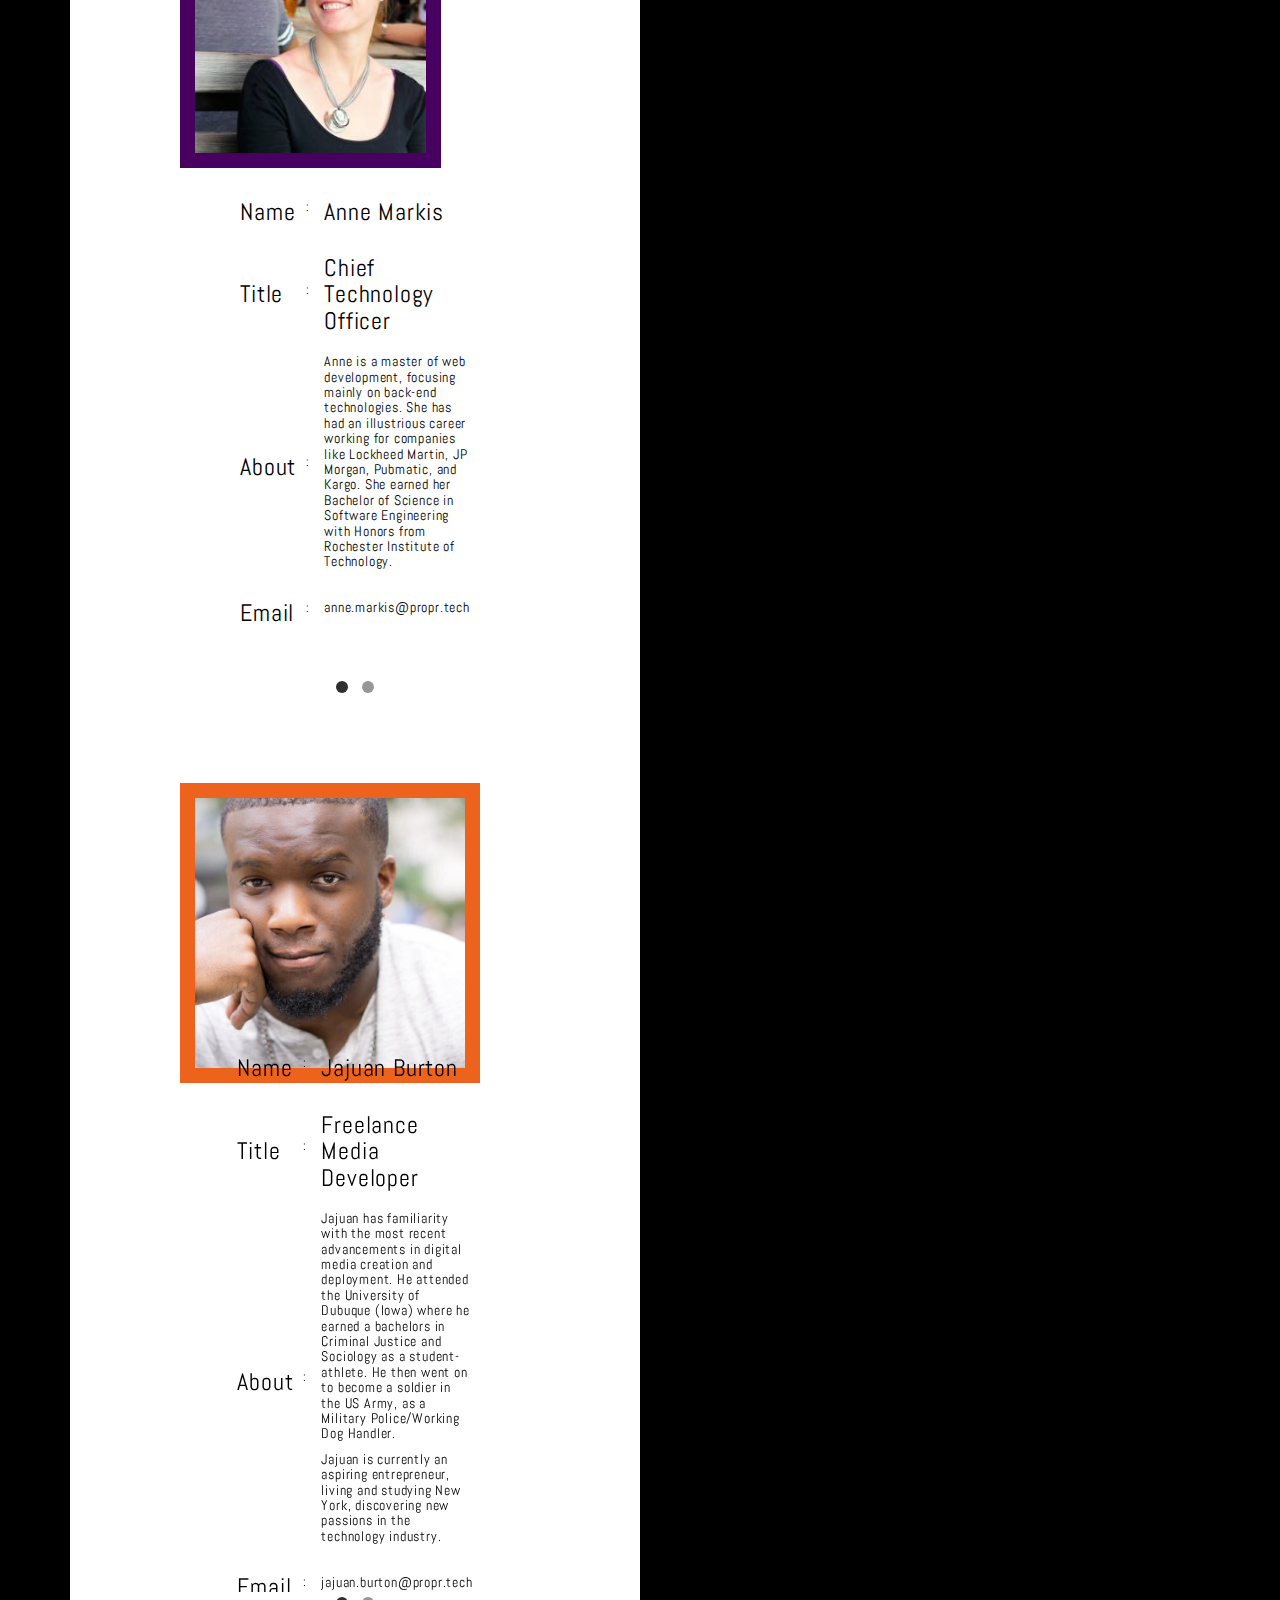
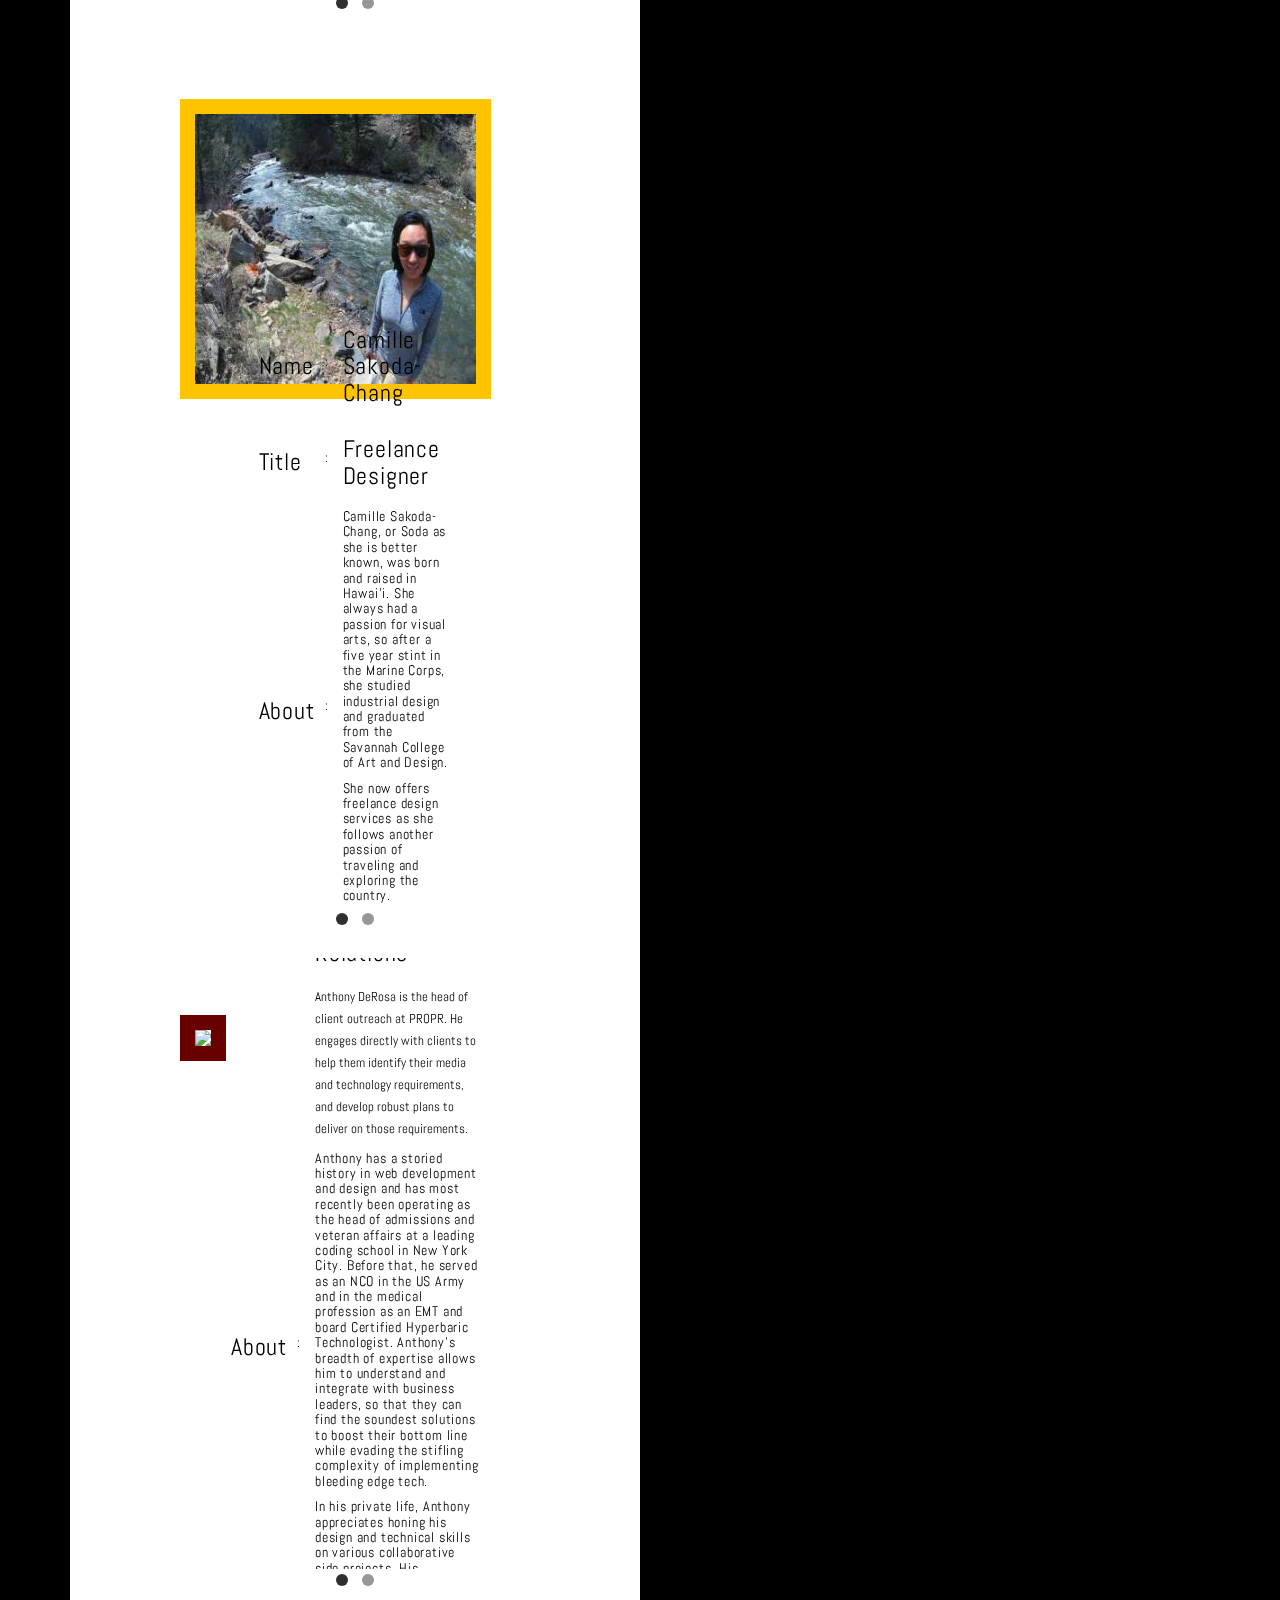
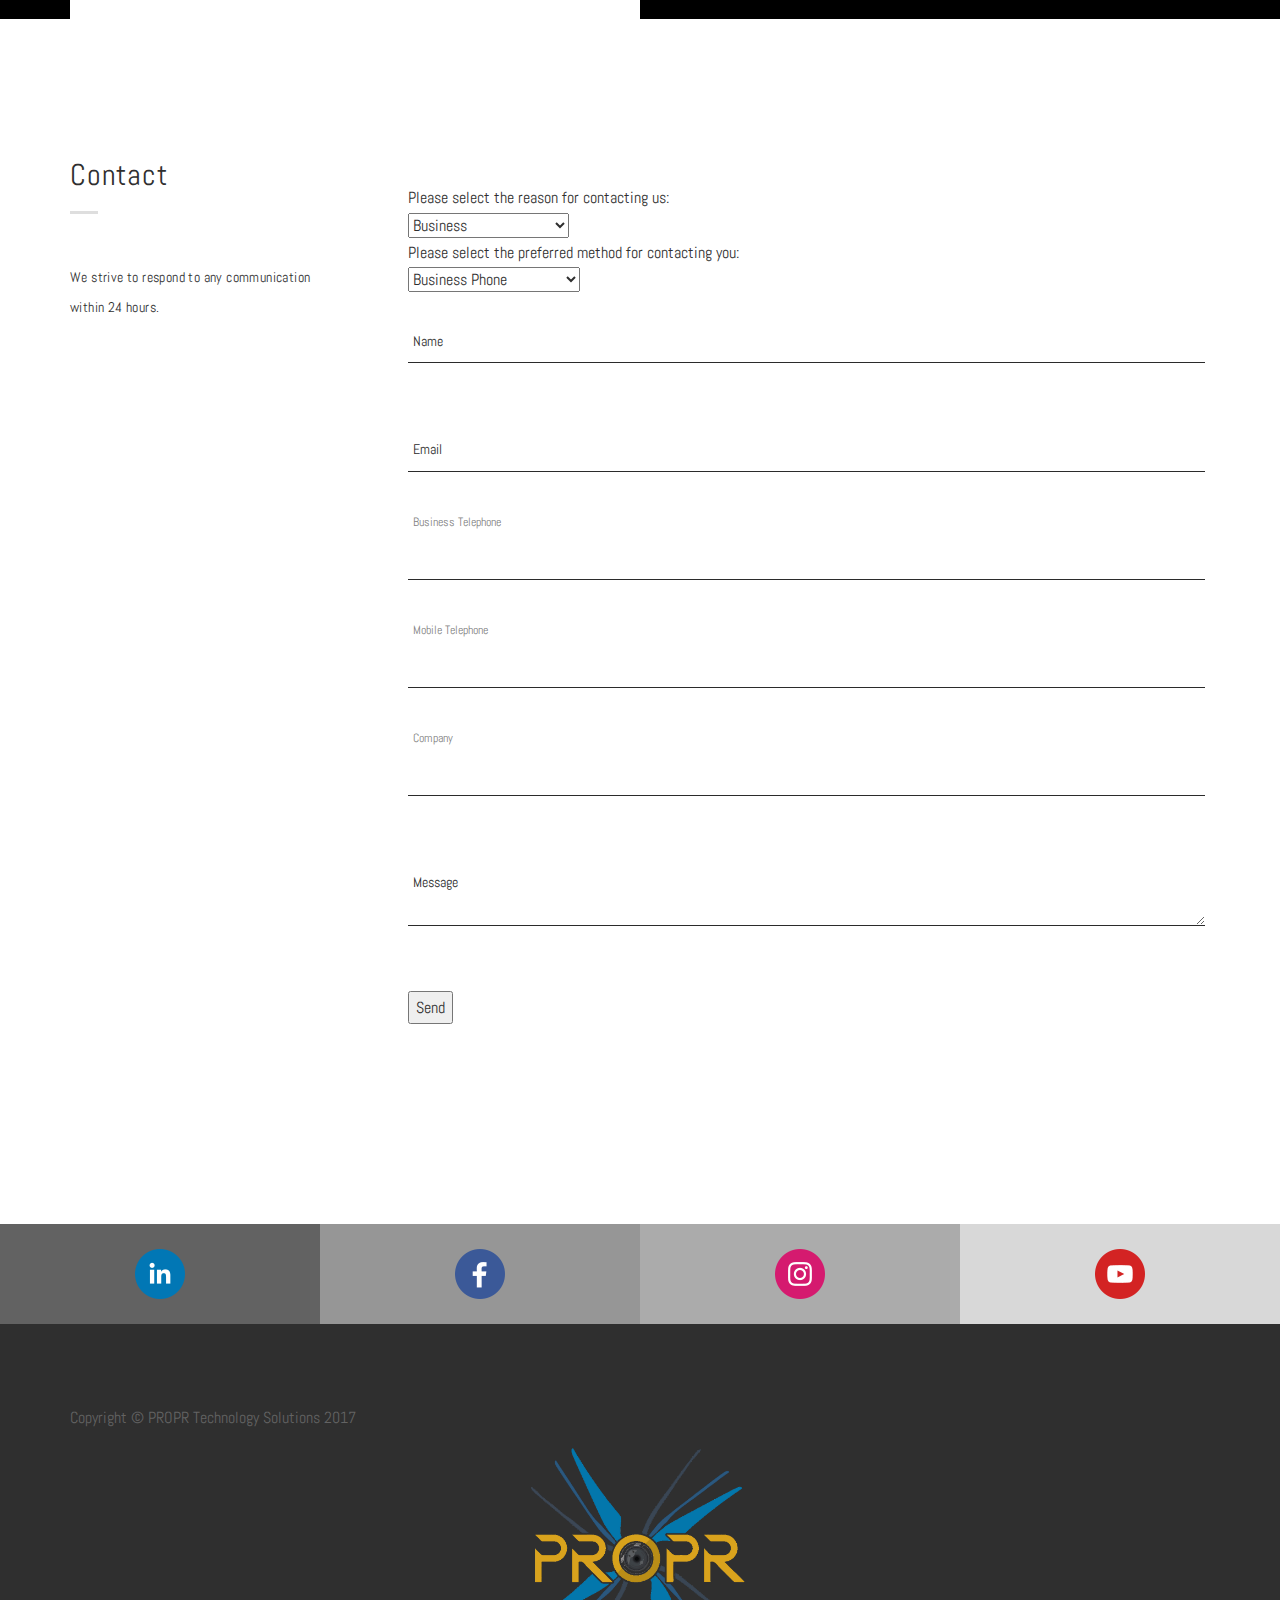
==== commit 12efd37f: "Add the new logos." ====
--- a/index.html
+++ b/index.html
@@ -7,7 +7,7 @@
     <meta content="width=device-width,initial-scale=1" name="viewport">
     <!--Fav-->
     <link href="logos/PROPR-favicon.png" rel="shortcut icon">
-    
+
     <!--styles-->
     <link href="css/bootstrap.min.css" rel="stylesheet">
     <link href="optimized/css/owl.carousel.css" rel="stylesheet">
@@ -18,15 +18,14 @@
     <link rel="stylesheet" href="https://cdn.pannellum.org/2.3/pannellum.css">
 
     <script type="text/javascript" src="https://cdn.pannellum.org/2.3/pannellum.js"></script>
-    
-    
+
+
     <!--fonts google-->
-    <link href="https://fonts.googleapis.com/css?family=Arizonia" rel="stylesheet">
     <link href="https://fonts.googleapis.com/css?family=Roboto+Slab:400,700" rel="stylesheet" type="text/css">
     <link href="https://fonts.googleapis.com/css?family=Roboto:400,300,500,700" rel="stylesheet" type="text/css">
     <link href="https://fonts.googleapis.com/css?family=Abel" rel="stylesheet">
 
-    
+
     <!--[if lt IE 9]>
        <script type="text/javascript" src="js/html5shiv.min.js"></script>
     <![endif]-->
@@ -45,11 +44,10 @@
       <div class="for-sticky">
         <!--LOGO-->
         <div class="col-md-2 col-xs-6 logo">
-<<<<<<< HEAD
           <a href="index.html"><img alt="logo" class="logo-nav" id="littleCornerLogo" src="logos/PROPR-favicon.png" text-align:"left"></a>
-=======
+
           <a href="index.html"><img alt="logo" class="logo-nav" src="optimized/image/proprPlaintext-narrow.png" text-align="left"></a>
->>>>>>> d9dd8126e4e97369604b3a0ba1972c33a5bf6e28
+
         </div>
         <!--/.LOGO END-->
       </div>
@@ -97,7 +95,7 @@
       </button><!--/.for-sticky-->
     </div>
     <!--/.HEADER END-->
-    
+
     <!--CONTENT WRAP-->
     <div class="content-wrap">
       <!--CONTENT-->
@@ -144,7 +142,7 @@
                       </p>
                       <a href="#commercial">
                         <h2 class="title">
-                          Commercial 
+                          Commercial
                         </h2>
                       </a>
                     </div>
@@ -188,7 +186,7 @@
           </div>
         </section>
         <!--/.Services END-->
-        
+
         <!--PORTFOLIO-->
         <section id="portfolio">
             <h1 class="title-small-center text-center">
@@ -212,7 +210,7 @@
           </section>
           <!--/.PORTFOLIO END-->
 
-      
+
 
         <!--WORK-->
         <section class="grey-bg mar-tm-10" id="commercial">
@@ -291,7 +289,7 @@
                   <span>Cinematography</span>
                 </h2>
                 <p class="content-detail">
-                  If there is a kit that would perfectly suit your cinematography needs, our team is familiar with the latest advancements in the use of full-frame cameras and their deployment on UAVs. 
+                  If there is a kit that would perfectly suit your cinematography needs, our team is familiar with the latest advancements in the use of full-frame cameras and their deployment on UAVs.
                 </p>
               </div>
               <div class="col-md-9 content-right">
@@ -307,11 +305,11 @@
                               Insurance
                             </p>
                           <p class="text-grey">
-                            Every commercial flight we undertake is insured. 
+                            Every commercial flight we undertake is insured.
                           </p>
                         </div>
                       </li>
-                    
+
                     <li>
                       <div class="col-md-4 col-sm-4">
                         <h2 class="icon-use">
@@ -321,7 +319,7 @@
                           Nerves of Steel
                         </p>
                         <p class="text-grey">
-                          We quit our respective jobs and most of us transitioned careers, because we love doing this. We WANT to try new things. Give us a challenge. 
+                          We quit our respective jobs and most of us transitioned careers, because we love doing this. We WANT to try new things. Give us a challenge.
                         </p>
                       </div>
                     </li>
@@ -336,7 +334,7 @@
                           Veterans
                         </p>
                         <p class="text-grey">
-                          Our business is veteran owned and operated. Army. Marines Corps. These are the type of guys you can count on to deliver. 
+                          Our business is veteran owned and operated. Army. Marines Corps. These are the type of guys you can count on to deliver.
                         </p>
                       </div>
                     </li>
@@ -355,7 +353,7 @@
                       </div>
                     </li>
 
-                    
+
                     <li>
                         <div class="col-md-4 col-sm-4">
                           <h2 class="icon-use">
@@ -365,7 +363,7 @@
                             Newest Technologies
                           </p>
                           <p class="text-grey">
-                            We keep up with the latest in UAV technology. If there is something that you want done with a drone, we can likely find the equipment you need and a way to accomplish it. 
+                            We keep up with the latest in UAV technology. If there is something that you want done with a drone, we can likely find the equipment you need and a way to accomplish it.
                           </p>
                         </div>
                       </li>
@@ -379,7 +377,7 @@
                           Travel
                         </p>
                         <p class="text-grey">
-                          Our UAV operators will meet you on set and are willing to travel for up to a month at a time. 
+                          Our UAV operators will meet you on set and are willing to travel for up to a month at a time.
                         </p>
                       </div>
                     </li>
@@ -428,7 +426,7 @@
                           </div>
                         </div>
                     </li>
-                  </ul>  
+                  </ul>
 
                 </div>
               </div>
@@ -540,7 +538,7 @@
           </div>
         </section>
         <!--/.SKILLS END-->
-  
+
         <!--ABOUT-->
       <section id="about">
       <h1 class="title-small-center text-center">
@@ -554,7 +552,7 @@
                 <div class="col-md-12 col-sm-12 col-xs-12 white-col">
                     <div class="row">
                       <div class="col-md-8 col-md-offset-2 col-sm-8 col-sm-offset-2 col-xs-12">
-                         
+
                         <img id="Jay" height="300px" float="left" src="WebAssets/Jared.jpg">
                         <div class="wrap-about">
                           <table class="w-content">
@@ -594,14 +592,14 @@
                       </h4><h4>I am excited to offer my customers a product that I believe cannot be found elsewhere.</h4>
                       <img src="optimized/image/proprTechnologySolutionsGoldWhiteBackground.png" width="190px">
                     <p></p>
-                    
+
                     <h4>
                       - Jay Price
                     </h4>
                   </div>
                 </div>
               </div>
-            
+
             </div>
             <!--/.OWL CAROUSEL2 END-->
           </div>
@@ -655,14 +653,14 @@
                         </p><h4>One time I was doing the things for Amazon, and I realized that I am the smart dude doing the things. Then they gave me some money, but it still wasn't as cool PROPR.</h4>
                         <img src="optimized/image/proprTechnologySolutionsGoldWhiteBackground.png" width="190px">
                       <p></p>
-                      
+
                       <h4>
                         - Patrick Grimes
                       </h4>
                     </div>
                   </div>
                 </div>
-              
+
               </div>
               <!--/.OWL CAROUSEL2 END-->
           </div>
@@ -694,7 +692,7 @@
                                 <tr>
                                   <td class="title"><h3>About</h3></td>
                                   <td class="break">:</td>
-                                  <td><h5>Anne is a master of web development, focusing mainly on back-end technologies. She has had an illustrious career working for companies like Lockheed Martin, JP Morgan, Pubmatic, and Kargo. She earned her Bachelor 
+                                  <td><h5>Anne is a master of web development, focusing mainly on back-end technologies. She has had an illustrious career working for companies like Lockheed Martin, JP Morgan, Pubmatic, and Kargo. She earned her Bachelor
                                     of Science in Software Engineering with Honors from Rochester Institute of Technology.  </h5></td>
                                 </tr>
                                 <tr>
@@ -702,27 +700,27 @@
                                     <td class="break">:</td>
                                     <td><h5>anne.markis@propr.tech</h5></td>
                                 </tr>
-  
+
                               </table>
                             </div>
                           </div>
                         </div>
                       </div>
-  
+
                   <div class="col-md-12">
                     <div class="wrap-about">
                       <div class="w-content">
                         <p class="head-about">
                           </p><h4>One time while I was busy keeping the financial world from ruin, I realized that I do the awesome things better than any of the other so-called awesome people. That's just life. Deal with it!</h4>
                         <p></p>
-                        
+
                         <h4>
                           -Anne Markis
                         </h4>
                       </div>
                     </div>
                   </div>
-                
+
                 </div>
                 <!--/.OWL CAROUSEL2 END-->
               </div>
@@ -754,27 +752,27 @@
                                   <tr>
                                     <td class="title"><h3>About</h3></td>
                                     <td class="break">:</td>
-                                    <td><h5>Jajuan has familiarity with the most recent advancements in digital media creation and deployment. 
-                                      He attended the University of Dubuque (Iowa) where he earned a bachelors in Criminal Justice and Sociology as a student-athlete. 
-                                      He then went on to become a soldier in the US Army, as a Military Police/Working Dog Handler. 
+                                    <td><h5>Jajuan has familiarity with the most recent advancements in digital media creation and deployment.
+                                      He attended the University of Dubuque (Iowa) where he earned a bachelors in Criminal Justice and Sociology as a student-athlete.
+                                      He then went on to become a soldier in the US Army, as a Military Police/Working Dog Handler.
                                     </h5>
-                                    <h5>  
+                                    <h5>
                                         Jajuan is currently an aspiring entrepreneur, living and studying New York, discovering new passions in the technology industry.
                                       </h5></td>
-    
+
                                   </tr>
                                   <tr>
                                       <td class="title"><h3>Email</h3></td>
                                       <td class="break">:</td>
                                       <td><h5>jajuan.burton@propr.tech</h5></td>
                                   </tr>
-    
+
                                 </table>
                               </div>
                             </div>
                           </div>
                         </div>
-    
+
                     <div class="col-md-12">
                       <div class="wrap-about">
                         <div class="w-content">
@@ -782,14 +780,14 @@
                             </p><h4>Tomorrow is almost over.
                             </h4>
                           <p></p>
-                          
+
                           <h4>
                             - Jajuan Burton
                           </h4>
                         </div>
                       </div>
                     </div>
-                  
+
                   </div>
                   <!--/.OWL CAROUSEL2 END-->
                 </div>
@@ -825,7 +823,7 @@
                                         <td class="break">:</td>
                                         <td><h5>Camille Sakoda-Chang, or Soda as she is better known, was born and raised in Hawai'i.  She always had a passion for visual arts, so after a five year stint in the Marine Corps, she studied industrial design and graduated from the Savannah College of Art and Design.
                                           </h5><h5>She now offers freelance design services as she follows another passion of traveling and exploring the country.</h5></td>
-        
+
                                       </tr>
                                       <tr>
                                           <td class="title"><h3>Email</h3></td>
@@ -837,7 +835,7 @@
                                 </div>
                               </div>
                             </div>
-        
+
                         <div class="col-md-12">
                           <div class="wrap-about">
                             <div class="w-content">
@@ -845,14 +843,14 @@
                                 </p><h4>Always be fully aware and appreciative of your surroundings.  That's how you'll notice the little things that make life so important.
                                 </h4>
                               <p></p>
-                              
+
                               <h4>
                                 - Soda
                               </h4>
                             </div>
                           </div>
                         </div>
-                      
+
                       </div>
                       <!--/.OWL CAROUSEL2 END-->
                     </div>
@@ -888,7 +886,7 @@
                                             <td><h5>
                                               </h5>Anthony DeRosa is the head of client outreach at PROPR. He engages directly with clients to help them identify their media and technology requirements, and develop robust plans to deliver on those requirements.<h5>Anthony has a storied history in web development and design and has most recently been operating as the head of admissions and veteran affairs at a leading coding school in New York City. Before that, he served as an NCO in the US Army and in the medical profession as an EMT and board Certified Hyperbaric Technologist. Anthony’s breadth of expertise allows him to understand and integrate with business leaders, so that they can find the soundest solutions to boost their bottom line while evading the stifling complexity of implementing bleeding edge tech.</h5>
                                             <h5>In his private life, Anthony appreciates honing his design and technical skills on various collaborative side projects. His reputation for developing lasting, productive relationships precedes him in the technical community, and so does his reputation for being a sociable and caring family man.</h5></td>
-            
+
                                           </tr>
                                           <tr>
                                               <td class="title"><h3>Email</h3></td>
@@ -900,7 +898,7 @@
                                     </div>
                                   </div>
                                 </div>
-            
+
                             <div class="col-md-12">
                               <div class="wrap-about">
                                 <div class="w-content">
@@ -908,14 +906,14 @@
                                     </p><h4>
                                     </h4>
                                   <p></p>
-                                  
+
                                   <h4>
                                       “The only way to make sense out of change is to plunge into it, move with it, and join the dance.”  --Alan Watts-- <h5> - Anthony</h5>
                                   </h4>
                                 </div>
                               </div>
                             </div>
-                          
+
                           </div>
                           <!--/.OWL CAROUSEL2 END-->
                         </div>
@@ -939,7 +937,7 @@
 
               </div>
               <div class="col-md-9 content-right">
-                
+
                 <form id="myform" method="post">
                     <div id="greeting">Please select the reason for contacting us:</div>
                     <select name="reasonForContact">
@@ -983,7 +981,7 @@
           </div>
         </section>
         <!--/.CONTACT END-->
-        
+
         <!--FOOTER-->
         <footer>
           <div class="footer-top">
